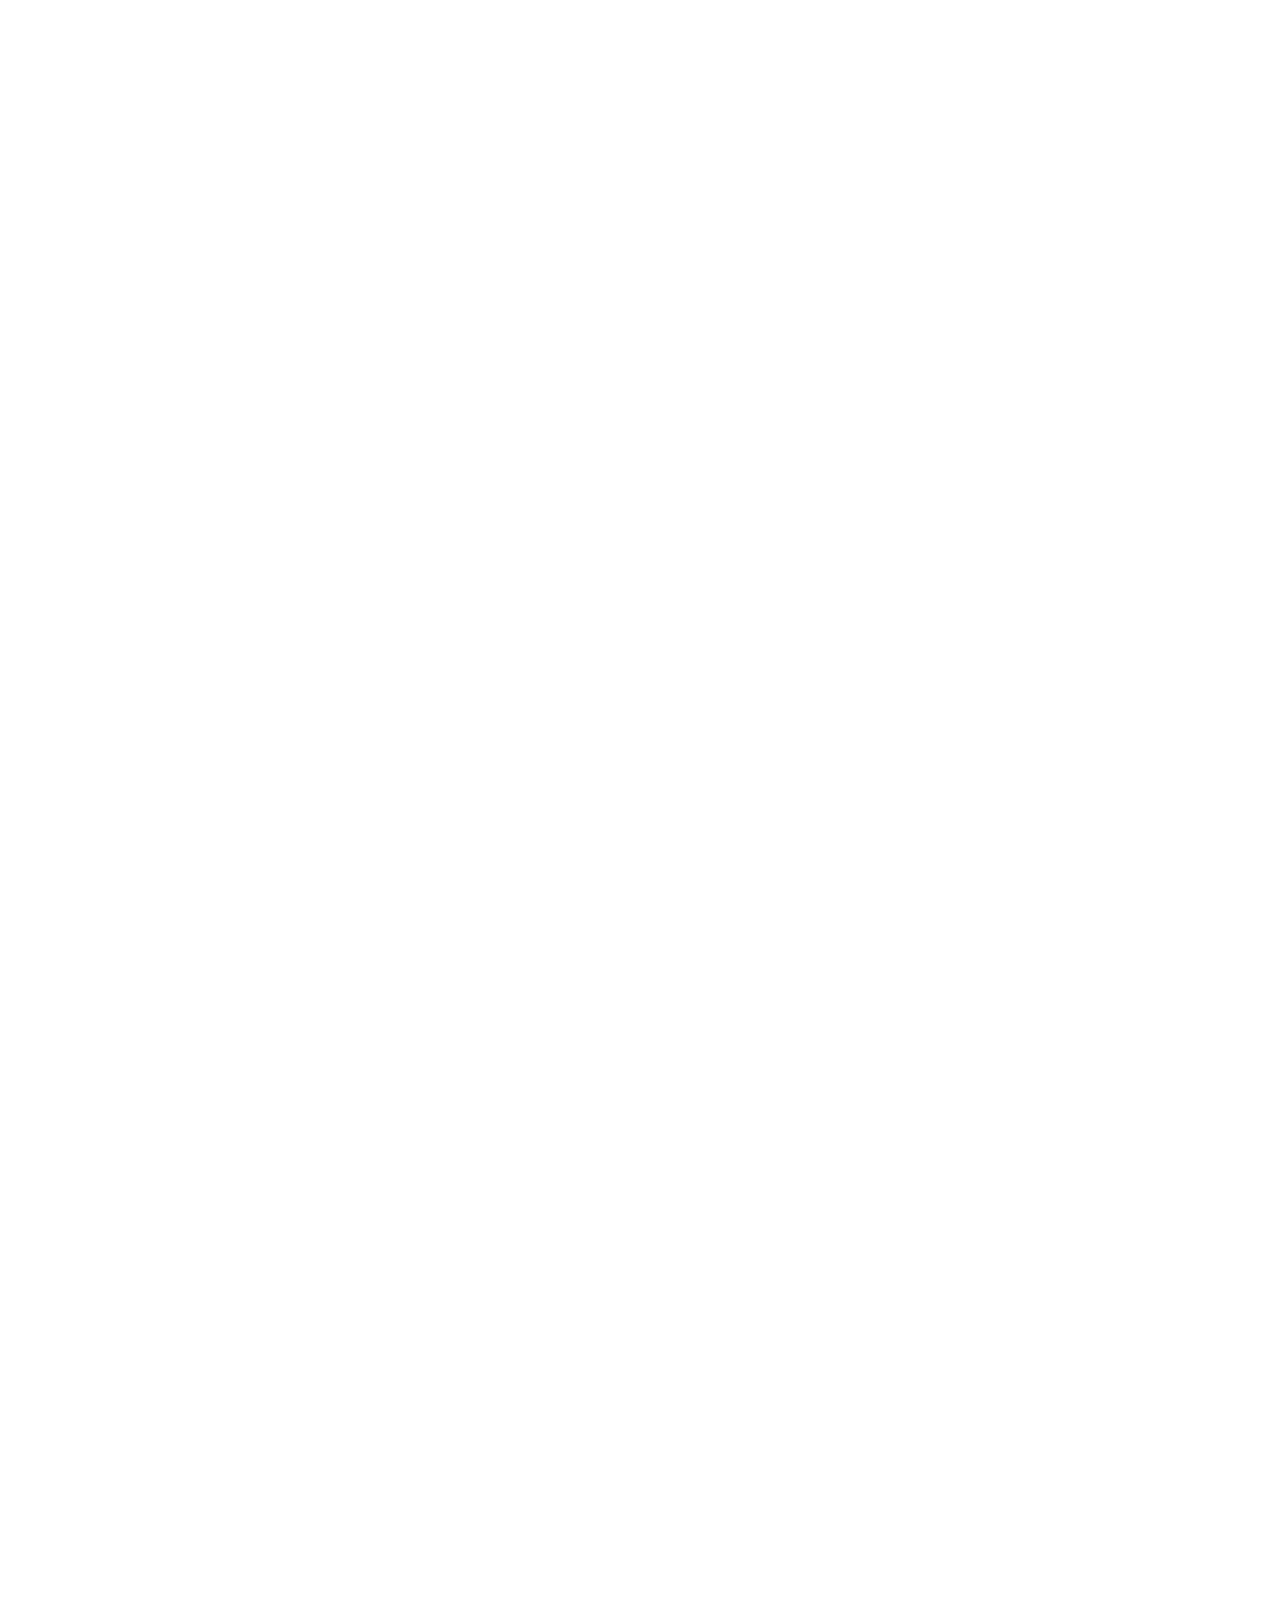
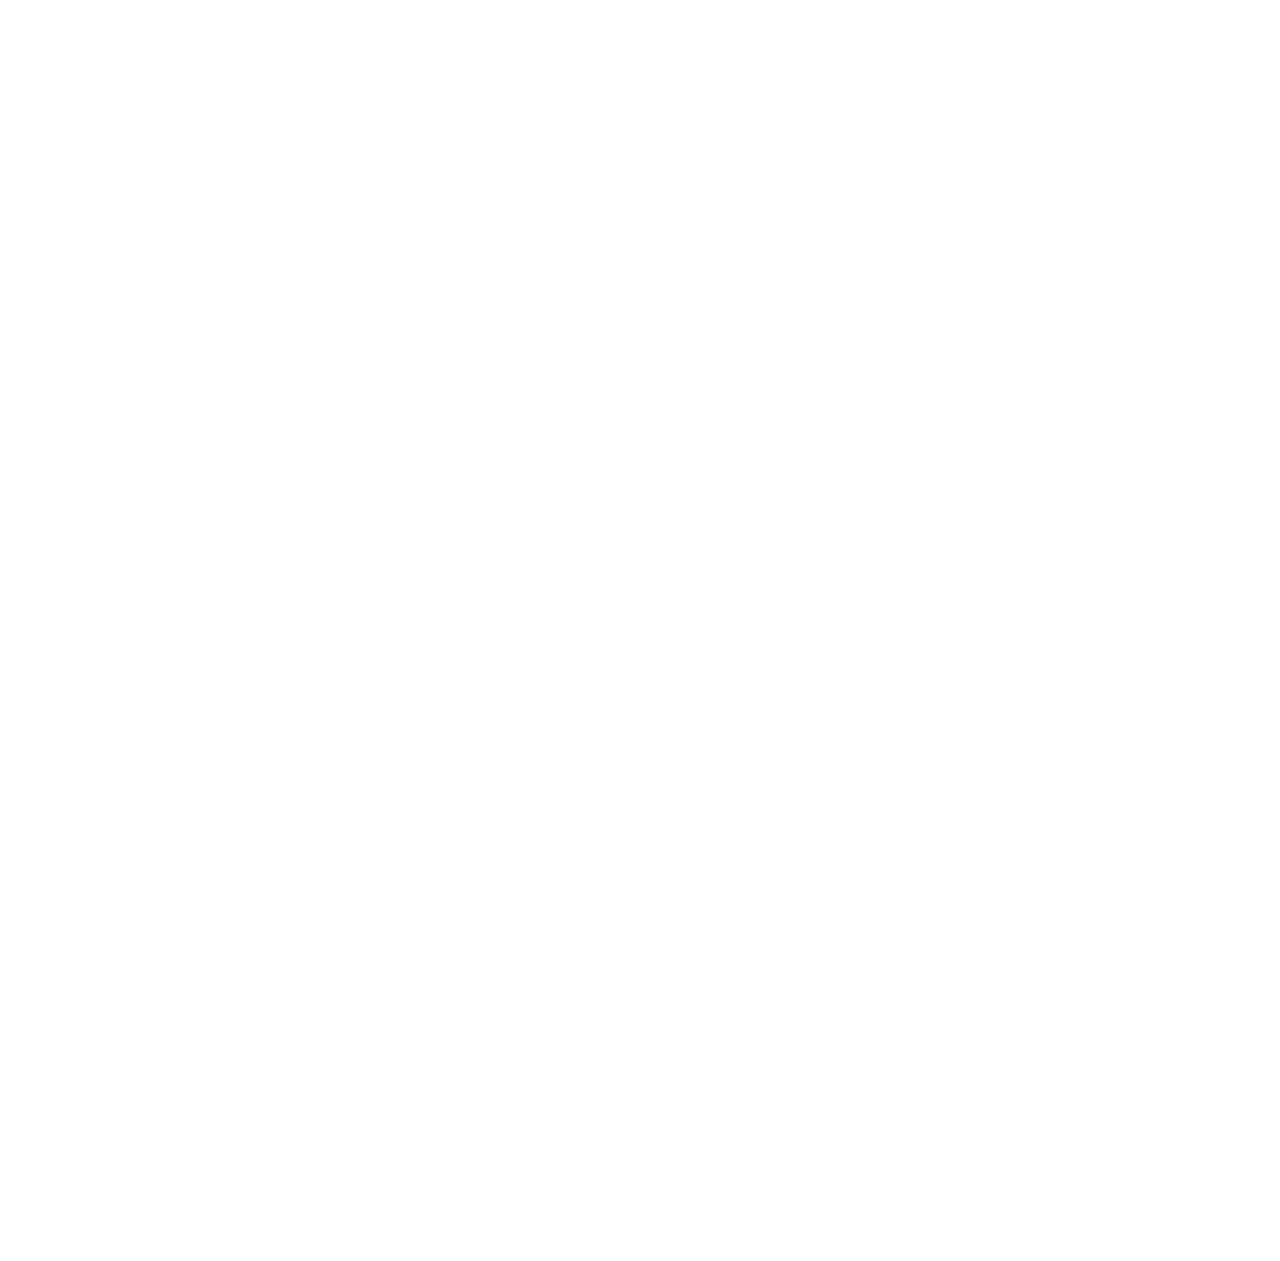
==== about.html @ 4c6583ad "about" ====
<!DOCTYPE html>
<html class="nojs html css_verticalspacer" lang="en-US">
 <head>

  <meta http-equiv="Content-type" content="text/html;charset=UTF-8"/>
  <meta name="generator" content="2018.1.0.386"/>
  <meta name="viewport" content="width=device-width, initial-scale=1.0"/>
  
  <script type="text/javascript">
   // Update the 'nojs'/'js' class on the html node
document.documentElement.className = document.documentElement.className.replace(/\bnojs\b/g, 'js');

// Check that all required assets are uploaded and up-to-date
if(typeof Muse == "undefined") window.Muse = {}; window.Muse.assets = {"required":["museutils.js", "museconfig.js", "jquery.watch.js", "webpro.js", "musewpdisclosure.js", "jquery.museresponsive.js", "require.js", "about.css"], "outOfDate":[]};
</script>
  
  <title>about</title>
  <!-- CSS -->
  <link rel="stylesheet" type="text/css" href="css/site_global.css?crc=187745292"/>
  <link rel="stylesheet" type="text/css" href="css/master_a-master.css?crc=3803832244"/>
  <link rel="stylesheet" type="text/css" href="css/about.css?crc=13570732" id="pagesheet"/>
  <!-- IE-only CSS -->
  <!--[if lt IE 9]>
  <link rel="stylesheet" type="text/css" href="css/nomq_preview_master_a-master.css?crc=3862258211"/>
  <link rel="stylesheet" type="text/css" href="css/nomq_about.css?crc=3959087605" id="nomq_pagesheet"/>
  <![endif]-->
   </head>
 <body>

  <div class="breakpoint active" id="bp_infinity" data-min-width="860"><!-- responsive breakpoint node -->
   <div class="clearfix borderbox" id="page"><!-- group -->
    <div class="clearfix grpelem shared_content" id="pu272" data-content-guid="pu272_content"><!-- group -->
     <div class="browser_width shared_content" id="u272-bw" data-content-guid="u272-bw_content">
      <div id="u272"><!-- simple frame --></div>
     </div>
     <div class="clearfix" id="u3859"><!-- group -->
      <a class="nonblock nontext clearfix" id="u287-4" href="index.html"><!-- content --><p>Home</p></a>
      <a class="nonblock nontext clearfix" id="u281-4" href="publications.html"><!-- content --><p>Publications</p></a>
      <a class="nonblock nontext MuseLinkActive clearfix" id="u278-4" href="about.html"><!-- content --><p>About</p></a>
     </div>
     <div class="pointer_cursor clearfix" id="u42086-6"><!-- content -->
      <a class="block" href="publications.html"><!-- Block link tag --></a>
      <p id="u42086-4"><span><a class="nonblock" href="members.html"><span id="u42086">Members</span></a></span></p>
     </div>
    </div>
    <div class="clearfix grpelem" id="pu2722-14"><!-- column -->
     <div class="clearfix colelem shared_content" id="u2722-14" data-content-guid="u2722-14_content"><!-- content -->
      <p id="u2722-3"><span id="u2722"><span class="actAsDiv normal_text" id="u22983"><!-- content --><span class="actAsDiv clip_frame" id="u22959" data-sizePolicy="fixed" data-pintopage="page_fixedLeft"><!-- svg --><img class="actAsDiv svg temp_no_img_src" id="u22960" data-orig-src="images/pasted-svg-15436x201.svg?crc=3804072715" width="216" height="278" alt="" data-mu-svgfallback="images/pasted%20svg%2015436x201_poster_.png?crc=3874060642" src="images/blank.gif?crc=4208392903"/></span></span></span><span id="u2722-2" class="shared_content" data-content-guid="u2722-2_content">Our research center is located in the Anlyan Center (TAC) at Yale University in New Haven, CT. Our research group comprises academics and clinicians spanning physics, psychiatry, neuroscience, and biology, but the focus of the group is on new functional magnetic resonance imaging (fMRI) methods, primarily encompassing functional connectivity, multiscale analysis, machine learning, statistical benchmarking, and software development. Active topics of investigation include: individualized parcellation, connectivity-based predictive modeling (CPM), methodology reproducibility, and web-based software development.</span></p>
      <p id="u2722-5" class="shared_content" data-content-guid="u2722-5_content"><span id="u2722-4">Here we are providing a number of selected papers from our lab and bring a brief summary on their contents:</span></p>
      <p id="u2722-6" class="shared_content" data-content-guid="u2722-6_content">&nbsp;</p>
      <p id="u2722-10" class="shared_content" data-content-guid="u2722-10_content">&nbsp;&nbsp; <span id="u2722-8">Individualized Parcellation</span> A traditional view for parcellation is based around a unified group-level network construction. There is good reasons why people use this simple approach; it is comparable among subjects for a prediction measure and also scalable with the number of nodes. But, there is no guarantee to preserve individual differences since a single functional atlas may not perfectly fit for all subjects.</p>
      <p id="u2722-12" class="shared_content" data-content-guid="u2722-12_content">&nbsp;&nbsp;&nbsp;&nbsp;&nbsp;&nbsp; Recent studies on functional neuroimaging (e.g. fMRI) attempt to model the brain as a network. A conventional functional connectivity approach for defining nodes in the network is grouping similar voxels together, a method known as functional parcellation. The majority of previous work on human brain parcellation employs a group- level analysis by collapsing data from the entire population. However, these methods ignore the large amount of inter-individual variability and uniqueness in connectivity. This is particularly relevant for patient studies or even developmental studies where a single functional atlas may not be appropriate for all individuals or conditions. To account for the individual differences, we developed an approach to individualized parcellation. The algorithm starts with an initial group-level parcellation and forms the individualized ones using a local exemplar-based submodular clustering method. The utility of individualized parcellations is further demonstrated through improvement in the accuracy of a predictive model that predicts IQ using functional connectome.</p>
     </div>
     <div class="clearfix colelem" id="u8689-16"><!-- content -->
      <p id="u8689-2" class="shared_content" data-content-guid="u8689-2_content">Functional connectivity analysis, as derived</p>
      <p id="u8689-6"><span class="shared_content" data-content-guid="u8689-6_0_content">from BOLD fMRI, has </span><span id="u8689-4"><span class="actAsDiv normal_text" id="u23033"><!-- content --><span class="actAsDiv clip_frame" id="u23009" data-sizePolicy="fixed" data-pintopage="page_fixedLeft"><!-- svg --><img class="actAsDiv svg temp_no_img_src" id="u23010" data-orig-src="images/pasted-svg-1544x200.svg?crc=3906078038" width="192" height="248" alt="" data-mu-svgfallback="images/pasted%20svg%201544x200_poster_.png?crc=4196192490" src="images/blank.gif?crc=4208392903"/></span></span></span><span class="shared_content" data-content-guid="u8689-6_2_content"> shown promising role in establishing a better understanding of the functional organization of the human brain. Recent studies have shown that functional connectivity patterns of individuals are unique with large inter-subject variability [4]. How- ever, to date, the majority of previous work has ignored this inter-subject variability and created functional parcellations that are “on average” optimal for a group of subjects, rather than for any individual subject [2,10].</span></p>
      <p id="u8689-8" class="shared_content" data-content-guid="u8689-8_content">&nbsp;&nbsp; Such approaches have three key limitations. First, they require the usage of the entire dataset to construct an atlas, resulting in significant computational needs in the case of large datasets.</p>
      <p id="u8689-10" class="shared_content" data-content-guid="u8689-10_content">&nbsp; Second, in the case when a new parcellation is created for the subjects at hand, there may not be known correspondence between the nodes in the new parcellations and previous ones, making it difficult to replicate and validate results across populations.</p>
      <p id="u8689-12" class="shared_content" data-content-guid="u8689-12_content">&nbsp;&nbsp; Finally, they do not capture individual differences in the functional organization for each subject. This is particularly relevant for interventions that are focused on improvements in single patient, rather than group-level effects. Creating functional parcellation that accounts for an individual’s functional organization while retaining explicit node correspondence to previously validated models remains a need for personalized applications.</p>
      <p id="u8689-14" class="shared_content" data-content-guid="u8689-14_content">&nbsp;&nbsp; In this work, we propose a novel method to individualize the whole-brain functional parcellations consisting of hundreds of nodes (or parcels). This approach starts with a generic group parcellation and morphs it to account for the individual’s functional organization. To individualize an existing parcellation, we use exemplar-based clustering and identify local exemplars for each node in the parcellation by optimizing a monotone submodular function using greedy algorithm. By starting with a group-level parcellation and the usage of exemplars, we retain known correspondence between nodes across individuals and across other studies. The individualization is applied to each subject independently, providing an online algorithm that uses only one individual data in a streaming fashion.</p>
     </div>
     <div class="clearfix colelem" id="u81191"><!-- column -->
      <div class="clearfix colelem shared_content" id="u75047" data-content-guid="u75047_content"><!-- column -->
       <div class="clearfix colelem" id="u69790"><!-- column -->
        <div class="clearfix colelem" id="u9866-10"><!-- content -->
         <p><span id="u9866"><span class="actAsDiv normal_text" id="u69769"><!-- content --><span class="actAsDiv clip_frame" id="u69749" data-sizePolicy="fixed" data-pintopage="page_fixedLeft"><!-- svg --><img class="actAsDiv svg temp_no_img_src" id="u69750" data-orig-src="images/pasted-svg-273007x178.svg?crc=4189304677" width="273" height="179" alt="" data-mu-svgfallback="images/pasted%20svg%20273007x178_poster_.png?crc=3979071141" src="images/blank.gif?crc=4208392903"/></span></span></span><span id="u9866-2" class="shared_content" data-content-guid="u9866-2_content">Test–Retest Reliability</span><span class="shared_content" data-content-guid="u9866-10_0_2_content"> Best practices are currently being developed for the acquisition and processing of resting-state magnetic resonance imaging data used to estimate brain functional organization—or “functional connectivity.” Standards have been proposed based on test–retest reliability, but open questions remain. These include how amount of data per subject influences whole-brain reliability, the influence of increasing runs versus sessions, the spatial distribution of reliability, the reliability of multivariate methods, and, crucially, how reliability maps onto prediction of behavior. We collected a dataset of 12 extensively sampled individuals (144 min data each across 2 identically configured scanners) to assess test–retest reliability of whole-brain connectivity within the generalizability theory framework. We used Human Connectome Project data to replicate these analyses and relate reliability to behavioral prediction. Overall, the historical 5-min scan produced poor reliability averaged across connections. Increasing the number of sessions was more beneficial than increasing runs. Reliability was lowest for subcortical connections and highest for within-network cortical connections. Multivariate reliability was greater than univariate. Finally, reliability could not be used to improve prediction; these findings are among the first to underscore this distinction for functional connectivity. A comprehensive understanding of test–retest reliability, including its limitations, supports the development of best practices in the field.</span></p>
         <p class="shared_content" data-content-guid="u9866-10_1_content">&nbsp;</p>
         <p id="u9866-8" class="shared_content" data-content-guid="u9866-8_content">Multisite Reliability <span id="u9866-7">Recent years have witnessed an increasing number of multisite MRI functional connectivity (fcMRI) studies. While multisite studies provide an efficient way to accelerate data collection and increase sample sizes, especially for rare clinical populations, any effects of site or MRI scanner could ultimately limit power and weaken results. Little data exists on the stability of functional connectivity measurements across sites and sessions. In this study, we assess the influence of site and session on resting state functional connectivity measurements in a healthy cohort of traveling subjects (8 subjects scanned twice at each of 8 sites) scanned as part of the North American Prodrome Longitudinal Study (NAPLS). Reliability was investigated in three types of connectivity analyses: (1) seed-based connectivity with posterior cingulate cortex (PCC), right motor cortex (RMC), and left thalamus (LT) as seeds; (2) the intrinsic connectivity distribution (ICD), a voxel-wise connectivity measure; and (3) matrix connectivity, a whole-brain, atlas-based approach to assessing connectivity between nodes. Contributions to variability in connectivity due to subject, site, and day-of-scan were quantified and used to assess between-session (test-retest) reliability in accordance with Generalizability Theory. Overall, no major site, scanner manufacturer, or day-of-scan effects were found for the univariate connectivity analyses; instead, subject effects dominated relative to the other measured factors. However, summaries of voxel-wise connectivity were found to be sensitive to site and scanner manufacturer effects. For all connectivity measures, although subject variance was three times the site variance, the residual represented 60–80% of the variance, indicating that connectivity differed greatly from scan to scan independent of any of the measured factors (i.e., subject, site, and day-of-scan). Thus, for a single 5 min scan, reliability across connectivity measures was poor (ICC=0.07–0.17), but increased with increasing scan duration (ICC=0.21–0.36 at 25 min). The limited effects of site and scanner manufacturer support the use of multisite studies, such as NAPLS, as a viable means of collecting data on rare populations and increasing power in univariate functional connectivity studies. However, the results indicate that aggregation of fcMRI data across longer scan durations is necessary to increase the reliability of connectivity estimates at the single-subject level.</span></p>
        </div>
        <div class="clearfix colelem shared_content" id="u54146-22" data-content-guid="u54146-22_content"><!-- content -->
         <p><span id="u54146">Functional connectome fingerprinting</span>: Functional magnetic resonance imaging (fMRI) studies typically collapse data from many subjects,<span class="actAsDiv normal_text" id="u69674"><!-- content --><span class="actAsDiv clip_frame" id="u69654" data-sizePolicy="fixed" data-pintopage="page_fixedLeft"><!-- svg --><img class="actAsDiv svg temp_no_img_src" id="u69655" data-orig-src="images/pasted-svg-131204x196.svg?crc=532240904" width="171" height="254" alt="" data-mu-svgfallback="images/pasted%20svg%20131204x196_poster_.png?crc=296331823" src="images/blank.gif?crc=4208392903"/></span></span> but brain functional organization varies between individuals. Here we establish that this individual variability is both robust and reliable, using data from the Human Connectome Project to demonstrate that functional connectivity profiles act as a 'fingerprint' that can accurately identify subjects from a large group. Identification was successful across scan sessions and even between task and rest conditions, indicating that an individual's connectivity profile is intrinsic, and can be used to distinguish that individual regardless of how the brain is engaged during imaging. Characteristic connectivity patterns were distributed throughout the brain, but the frontoparietal network emerged as most distinctive. Furthermore, we show that connectivity profiles predict levels of fluid intelligence: the same networks that were most discriminating of individuals were also most predictive of cognitive behavior. Results indicate the potential to draw inferences about single subjects on the basis of functional connectivity fMRI.</p>
         <p>&nbsp;</p>
         <p><span id="u54146-6">Neuromarker of sustained attention </span> Although attention plays a ubiquitous role in perception and cognition, researchers lack a simple way to measure a person's overall attentional abilities. Because behavioral measures are diverse and difficult to standardize, we pursued a neuromarker of an important aspect of attention, sustained attention, using functional magnetic resonance imaging. To this end, we identified functional brain networks whose strength during a sustained attention task predicted individual differences in performance. Models based on these networks generalized to previously unseen individuals, even predicting performance from resting-state connectivity alone. Furthermore, these same models predicted a clinical measure of attention—symptoms of attention deficit hyperactivity disorder—from resting-state connectivity in an independent sample of children and adolescents. These results demonstrate that whole-brain functional network strength provides a broadly applicable neuromarker of sustained attention.</p>
         <p id="u54146-9">&nbsp;</p>
         <p id="u54146-12"><span class="actAsDiv normal_text" id="u61898"><!-- content --><span class="actAsDiv clip_frame" id="u61878" data-sizePolicy="fixed" data-pintopage="page_fixedLeft"><!-- svg --><img class="actAsDiv svg temp_no_img_src" id="u61879" data-orig-src="images/pasted-svg-223681x336.svg?crc=3943201034" width="176" height="264" alt="" data-mu-svgfallback="images/pasted%20svg%20223681x336_poster_.png?crc=4221533845" src="images/blank.gif?crc=4208392903"/></span></span><span id="u54146-10">Task-induced brain state manipulation</span><span>&nbsp; Recent work has begun to relate individual differences in brain functional organization to human behaviors and cognition, but the best brain state to reveal such relationships remains an open question. In two large, independent data sets, we here show that cognitive tasks amplify trait-relevant individual differences in patterns of functional connectivity, such that predictive models built from task fMRI data outperform models built from resting-state fMRI data. Further, certain tasks consistently yield better predictions of fluid intelligence than others, and the task that generates the best-performing models varies by sex. By considering task-induced brain state and sex, the best-performing model explains over 20% of the variance in fluid intelligence scores, as compared to &lt;6% of variance explained by rest-based models. This suggests that identifying and inducing the right brain state in a given group can better reveal brain-behavior relationships, motivating a paradigm shift from rest- to task-based functional connectivity analyses.</span></p>
         <p id="u54146-14">&nbsp;The potential to “decode” brain activity has generated much excitement in recent years, both because such analyses offer a window into neural representation, and because, by exploring individual differences in these representations, we can characterize, predict, and ultimately alter brain–behavior relationships in health and disease. Functional magnetic resonance imaging (fMRI) provides a means to pursue these goals, particularly given the shift from studying circumscribed brain regions to leveraging whole-brain, data-driven techniques to explore distributed patterns of activation and connectivity. This transition reflects a growing consensus that important insights into neural function may be found in the organization and coordination of distributed circuitry, making connectome-based approaches well suited for advancing predictive modeling efforts.&nbsp; Connectome-based analyses usually focus on resting-state fMRI (hereafter, “rest data” and “rest-based” analyses), but rest is an unconstrained state that may fail to capture the full range of individual differences in functional connectivity. Acquiring fMRI data while subjects perform a task (hereafter, “task data” and “task-based” analyses) provides a means to practically and objectively manipulate brain state, and thus to explore its effects on patterns of functional connectivity, individual differences in these patterns, and the relationship of these individual differences to cognition and behavior. Previous applications of connectome-based analyses to task data have focused on characterizing similarities, differences, and transitions among intrinsic and task-induced brain states, or on predicting state variables directly related to the task (e.g., attention), but the utility of task-based functional connectivity for prediction of stable, individual traits has been relatively unexplored.</p>
         <p id="u54146-16">In this work, we test the hypothesis that, much like a cardiac stress test identifies symptoms not observable at rest, tasks may tax individuals along a particular cognitive dimension, thereby amplifying individual differences in underlying neural circuitry and improving predictive models of related cognitive traits. To do so, we apply connectome-based predictive modeling (CPM) to two, independent data sets (Human Connectome Project (HCP) and Philadelphia Neurodevelopmental Cohort (PNC)), and show that models built from task data better predict fluid intelligence (gF) than do those built from rest data, thus extending previous work on task-induced changes in functional connectivity by demonstrating the utility of these changes for prediction of stable traits. Not only do task-based models outperform rest-based models, but certain tasks consistently yield better gF predictions than others, suggesting that some states may be better suited to reveal trait-relevant individual differences in functional organization. Moreover, we demonstrate that states that most improve trait prediction show a sex dependence. Optimizing models for prediction may thus require consideration of factors such as sex in addition to brain state. These findings replicate, and predictive models generalize, across data sets, suggesting the broad relevance of these findings.</p>
         <p id="u54146-18">Altogether, the results suggest an opportunity to use tasks to perturb the brain during fMRI acquisitions in order to more comprehensively characterize individual differences in the neural circuitry underlying complex traits, and to generate useful behavioral and clinical predictions about individuals on the basis of these differences.</p>
         <p>&nbsp;</p>
         <p>&nbsp;</p>
        </div>
       </div>
       <div class="clearfix colelem shared_content" id="u75041" data-content-guid="u75041_content"><!-- group -->
        <div class="clearfix grpelem" id="u75029-5"><!-- content -->
         <p><span id="u75029">Group Tree</span>: Here we provide a tree of our group members. Todd Constable is the most senior member, the most knowledgeable, the most energetic, the funniest, and the main person in fmri group! His student Dustin Scheinost became assistant professor at Yale in 2013 and his branch in the tree includes Stephanie Noble as a post-doc and Siyuan Gao and Javid Dadashkarimi as PhD students. Todd's former student Emily Fin found a job in NIH as a post doc. Daniel Barron, Kangjoo Lee, and Evelyn Lake currently working with Todd as post doc. Monica Rosenberg starts a new position in University of Chicago as Assistant Professor in 2019 and hopefully we can assign the blossoms to some talented students as well. David O'Connor, Corey Horien, Abigail Greene, and Mehraveh Salehi are currently graduate students for Todd and have strong collaborations with Dustin.</p>
        </div>
       </div>
      </div>
      <div class="clip_frame colelem" id="u81174"><!-- svg -->
       <img class="svg temp_no_img_src" id="u81172" data-orig-src="images/pasted-svg-125291x480.svg?crc=4151522655" alt="" data-mu-svgfallback="images/pasted%20svg%20125291x480_poster_.png?crc=3855647719" data-heightwidthratio="0.3834254143646409" data-image-width="905" data-image-height="347" src="images/blank.gif?crc=4208392903"/>
      </div>
     </div>
    </div>
    <div class="verticalspacer" data-offset-top="3098" data-content-above-spacer="3098" data-content-below-spacer="95" data-sizePolicy="fixed" data-pintopage="page_fixedLeft"></div>
    <div class="clearfix grpelem" id="pu46167-3"><!-- group -->
     <div class="browser_width grpelem shared_content" id="u46167-3-bw" data-content-guid="u46167-3-bw_content">
      <div class="clearfix" id="u46167-3"><!-- content -->
       <p>&nbsp;</p>
      </div>
     </div>
     <div class="clearfix grpelem" id="u37043"><!-- group -->
      <div class="clearfix grpelem" id="u36722"><!-- group -->
       <a class="nonblock nontext clip_frame grpelem" id="u36666" href="https://goo.gl/maps/zbQodbiMCjt"><!-- image --><img class="block temp_no_img_src" id="u36666_img" data-orig-src="images/tablet-map-svgrepo-com_poster_.png?crc=3954217699" alt="" data-heightwidthratio="1" data-image-width="39" data-image-height="39" src="images/blank.gif?crc=4208392903"/></a>
       <div class="clearfix grpelem" id="u35309"><!-- group -->
        <a class="nonblock nontext clip_frame grpelem" id="u33361" href="https://github.com/YaleMRRC"><!-- svg --><img class="svg temp_no_img_src" id="u33359" data-orig-src="images/pasted-svg-32579x31.svg?crc=3967028760" alt="" data-mu-svgfallback="images/pasted%20svg%2032579x31_poster_.png?crc=339329920" data-heightwidthratio="0.9736842105263158" data-image-width="38" data-image-height="37" src="images/blank.gif?crc=4208392903"/></a>
       </div>
       <a class="nonblock nontext clip_frame grpelem" id="u36706" href="mailto:dustin.scheinost@yale.edu"><!-- image --><img class="block temp_no_img_src" id="u36706_img" data-orig-src="images/mail-svgrepo-com_poster_.png?crc=246796416" alt="" data-heightwidthratio="1" data-image-width="36" data-image-height="36" src="images/blank.gif?crc=4208392903"/></a>
      </div>
     </div>
    </div>
   </div>
  </div>
  <div class="breakpoint" id="bp_859" data-min-width="795" data-max-width="859"><!-- responsive breakpoint node -->
   <div class="clearfix borderbox temp_no_id" data-orig-id="page"><!-- group -->
    <span class="clearfix grpelem placeholder" data-placeholder-for="pu272_content"><!-- placeholder node --></span>
    <div class="clearfix grpelem temp_no_id" data-orig-id="pu2722-14"><!-- column -->
     <span class="clearfix colelem placeholder" data-placeholder-for="u2722-14_content"><!-- placeholder node --></span>
     <div class="clearfix colelem temp_no_id shared_content" data-orig-id="u8689-16" data-content-guid="u8689-16_content"><!-- content -->
      <span class="placeholder" data-placeholder-for="u8689-2_content"><!-- placeholder node --></span>
      <p class="temp_no_id" data-orig-id="u8689-6">from BOLD fMRI, has <span class="temp_no_id" data-orig-id="u8689-4"><span class="actAsDiv normal_text temp_no_id" data-orig-id="u23033"><!-- content --><span class="actAsDiv clip_frame temp_no_id" data-sizePolicy="fixed" data-pintopage="page_fixedLeft" data-orig-id="u23009"><!-- svg --><img class="actAsDiv svg temp_no_id temp_no_img_src" data-orig-src="images/pasted-svg-1544x200.svg?crc=3906078038" width="192" height="248" alt="" data-mu-svgfallback="images/pasted%20svg%201544x200_poster_.png?crc=4196192490" data-orig-id="u23010" src="images/blank.gif?crc=4208392903"/></span></span></span> shown promising role in establishing a better understanding of the functional organization of the human brain. Recent studies have shown that functional connectivity patterns of individuals are unique with large inter-subject variability [4]. How- ever, to date, the majority of previous work has ignored this inter-subject variability and created functional parcellations that are “on average” optimal for a group of subjects, rather than for any individual subject [2,10].</p>
      <span class="placeholder" data-placeholder-for="u8689-8_content"><!-- placeholder node --></span>
      <span class="placeholder" data-placeholder-for="u8689-10_content"><!-- placeholder node --></span>
      <span class="placeholder" data-placeholder-for="u8689-12_content"><!-- placeholder node --></span>
      <span class="placeholder" data-placeholder-for="u8689-14_content"><!-- placeholder node --></span>
     </div>
     <div class="clearfix colelem temp_no_id" data-orig-id="u81191"><!-- column -->
      <span class="clearfix colelem placeholder" data-placeholder-for="u75047_content"><!-- placeholder node --></span>
      <div class="clip_frame colelem temp_no_id" data-orig-id="u81174"><!-- svg -->
       <img class="svg temp_no_id temp_no_img_src" data-orig-src="images/pasted-svg-125291x480.svg?crc=4151522655" alt="" data-mu-svgfallback="images/pasted%20svg%20125291x480_poster_.png?crc=3855647719" data-heightwidthratio="0.3840104849279161" data-image-width="763" data-image-height="293" data-orig-id="u81172" src="images/blank.gif?crc=4208392903"/>
      </div>
     </div>
    </div>
    <div class="verticalspacer" data-offset-top="3458" data-content-above-spacer="3457" data-content-below-spacer="91" data-sizePolicy="fixed" data-pintopage="page_fixedLeft"></div>
    <div class="clearfix grpelem temp_no_id shared_content" data-orig-id="pu46167-3" data-content-guid="pu46167-3_content"><!-- group -->
     <span class="browser_width grpelem placeholder" data-placeholder-for="u46167-3-bw_content"><!-- placeholder node --></span>
     <div class="clearfix grpelem temp_no_id" data-orig-id="u37043"><!-- group -->
      <div class="clearfix grpelem temp_no_id" data-orig-id="u36722"><!-- group -->
       <a class="nonblock nontext clip_frame grpelem temp_no_id" href="https://goo.gl/maps/zbQodbiMCjt" data-orig-id="u36666"><!-- image --><img class="block temp_no_id temp_no_img_src" data-orig-src="images/tablet-map-svgrepo-com_poster_.png?crc=3954217699" alt="" data-heightwidthratio="1" data-image-width="28" data-image-height="28" data-orig-id="u36666_img" src="images/blank.gif?crc=4208392903"/></a>
       <div class="clearfix grpelem temp_no_id" data-orig-id="u35309"><!-- group -->
        <a class="nonblock nontext clip_frame grpelem temp_no_id" href="https://github.com/YaleMRRC" data-orig-id="u33361"><!-- svg --><img class="svg temp_no_id temp_no_img_src" data-orig-src="images/pasted-svg-32579x31.svg?crc=3967028760" alt="" data-mu-svgfallback="images/pasted%20svg%2032579x31_poster_.png?crc=339329920" data-heightwidthratio="0.967741935483871" data-image-width="31" data-image-height="30" data-orig-id="u33359" src="images/blank.gif?crc=4208392903"/></a>
       </div>
       <a class="nonblock nontext clip_frame grpelem temp_no_id shared_content" href="mailto:dustin.scheinost@yale.edu" data-orig-id="u36706" data-content-guid="u36706_content"><!-- image --><img class="block temp_no_id temp_no_img_src" data-orig-src="images/mail-svgrepo-com_poster_.png?crc=246796416" alt="" data-heightwidthratio="1" data-image-width="28" data-image-height="28" data-orig-id="u36706_img" src="images/blank.gif?crc=4208392903"/></a>
      </div>
     </div>
    </div>
   </div>
  </div>
  <div class="breakpoint" id="bp_794" data-min-width="764" data-max-width="794"><!-- responsive breakpoint node -->
   <div class="clearfix borderbox temp_no_id" data-orig-id="page"><!-- group -->
    <span class="clearfix grpelem placeholder" data-placeholder-for="pu272_content"><!-- placeholder node --></span>
    <div class="clearfix grpelem temp_no_id" data-orig-id="pu2722-14"><!-- column -->
     <span class="clearfix colelem placeholder" data-placeholder-for="u2722-14_content"><!-- placeholder node --></span>
     <span class="clearfix colelem placeholder" data-placeholder-for="u8689-16_content"><!-- placeholder node --></span>
     <div class="clearfix colelem temp_no_id" data-orig-id="u81191"><!-- column -->
      <span class="clearfix colelem placeholder" data-placeholder-for="u75047_content"><!-- placeholder node --></span>
      <div class="clip_frame colelem temp_no_id" data-orig-id="u81174"><!-- svg -->
       <img class="svg temp_no_id temp_no_img_src" data-orig-src="images/pasted-svg-125291x480.svg?crc=4151522655" alt="" data-mu-svgfallback="images/pasted%20svg%20125291x480_poster_.png?crc=3855647719" data-heightwidthratio="0.3843971631205674" data-image-width="705" data-image-height="271" data-orig-id="u81172" src="images/blank.gif?crc=4208392903"/>
      </div>
     </div>
    </div>
    <div class="verticalspacer" data-offset-top="3673" data-content-above-spacer="3673" data-content-below-spacer="62" data-sizePolicy="fixed" data-pintopage="page_fixedLeft"></div>
    <div class="clearfix grpelem temp_no_id" data-orig-id="pu46167-3"><!-- group -->
     <span class="browser_width grpelem placeholder" data-placeholder-for="u46167-3-bw_content"><!-- placeholder node --></span>
     <div class="clearfix grpelem temp_no_id" data-orig-id="u37043"><!-- group -->
      <div class="clearfix grpelem temp_no_id" data-orig-id="u36722"><!-- group -->
       <a class="nonblock nontext clip_frame grpelem temp_no_id" href="https://goo.gl/maps/zbQodbiMCjt" data-orig-id="u36666"><!-- image --><img class="block temp_no_id temp_no_img_src" data-orig-src="images/tablet-map-svgrepo-com_poster_-crop-u36666.png?crc=114197732" alt="" data-heightwidthratio="1" data-image-width="26" data-image-height="26" data-orig-id="u36666_img" src="images/blank.gif?crc=4208392903"/></a>
       <div class="clearfix grpelem temp_no_id" data-orig-id="u35309"><!-- group -->
        <a class="nonblock nontext clip_frame grpelem temp_no_id" href="https://github.com/YaleMRRC" data-orig-id="u33361"><!-- svg --><img class="svg temp_no_id temp_no_img_src" data-orig-src="images/pasted-svg-32579x31.svg?crc=3967028760" alt="" data-mu-svgfallback="images/pasted%20svg%2032579x31_poster_.png?crc=339329920" data-heightwidthratio="0.9666666666666667" data-image-width="30" data-image-height="29" data-orig-id="u33359" src="images/blank.gif?crc=4208392903"/></a>
       </div>
       <span class="nonblock nontext clip_frame grpelem placeholder" data-placeholder-for="u36706_content"><!-- placeholder node --></span>
      </div>
     </div>
    </div>
   </div>
  </div>
  <div class="breakpoint" id="bp_763" data-min-width="648" data-max-width="763"><!-- responsive breakpoint node -->
   <div class="clearfix borderbox temp_no_id" data-orig-id="page"><!-- group -->
    <span class="clearfix grpelem placeholder" data-placeholder-for="pu272_content"><!-- placeholder node --></span>
    <div class="clearfix grpelem temp_no_id" data-orig-id="pu2722-14"><!-- column -->
     <div class="clearfix colelem temp_no_id shared_content" data-orig-id="u2722-14" data-content-guid="u2722-14_content1"><!-- content -->
      <p class="temp_no_id" data-orig-id="u2722-3"><span class="temp_no_id" data-orig-id="u2722"><span class="actAsDiv normal_text temp_no_id" data-orig-id="u22983"><!-- content --><span class="actAsDiv clip_frame temp_no_id" data-sizePolicy="fixed" data-pintopage="page_fixedLeft" data-orig-id="u22959"><!-- svg --><img class="actAsDiv svg temp_no_id temp_no_img_src" data-orig-src="images/pasted-svg-15436x201.svg?crc=3804072715" width="243" height="313" alt="" data-mu-svgfallback="images/pasted%20svg%2015436x201_poster_.png?crc=3874060642" data-orig-id="u22960" src="images/blank.gif?crc=4208392903"/></span></span></span><span class="placeholder" data-placeholder-for="u2722-2_content"><!-- placeholder node --></span></p>
      <span class="placeholder" data-placeholder-for="u2722-5_content"><!-- placeholder node --></span>
      <span class="placeholder" data-placeholder-for="u2722-6_content"><!-- placeholder node --></span>
      <span class="placeholder" data-placeholder-for="u2722-10_content"><!-- placeholder node --></span>
      <span class="placeholder" data-placeholder-for="u2722-12_content"><!-- placeholder node --></span>
     </div>
     <div class="clearfix colelem temp_no_id" data-orig-id="u8689-16"><!-- content -->
      <span class="placeholder" data-placeholder-for="u8689-2_content"><!-- placeholder node --></span>
      <p class="temp_no_id" data-orig-id="u8689-6"><span class="placeholder" data-placeholder-for="u8689-6_0_content"><!-- placeholder node --></span><span class="temp_no_id" data-orig-id="u8689-4"><span class="actAsDiv normal_text temp_no_id" data-orig-id="u23033"><!-- content --><span class="actAsDiv clip_frame temp_no_id" data-sizePolicy="fixed" data-pintopage="page_fixedLeft" data-orig-id="u23009"><!-- svg --><img class="actAsDiv svg temp_no_id temp_no_img_src" data-orig-src="images/pasted-svg-1544x200.svg?crc=3906078038" width="241" height="311" alt="" data-mu-svgfallback="images/pasted%20svg%201544x200_poster_.png?crc=4196192490" data-orig-id="u23010" src="images/blank.gif?crc=4208392903"/></span></span></span><span class="placeholder" data-placeholder-for="u8689-6_2_content"><!-- placeholder node --></span></p>
      <span class="placeholder" data-placeholder-for="u8689-8_content"><!-- placeholder node --></span>
      <span class="placeholder" data-placeholder-for="u8689-10_content"><!-- placeholder node --></span>
      <span class="placeholder" data-placeholder-for="u8689-12_content"><!-- placeholder node --></span>
      <span class="placeholder" data-placeholder-for="u8689-14_content"><!-- placeholder node --></span>
     </div>
     <div class="clearfix colelem temp_no_id" data-orig-id="u81191"><!-- column -->
      <span class="clearfix colelem placeholder" data-placeholder-for="u75047_content"><!-- placeholder node --></span>
      <div class="clip_frame colelem temp_no_id" data-orig-id="u81174"><!-- svg -->
       <img class="svg temp_no_id temp_no_img_src" data-orig-src="images/pasted-svg-125291x480.svg?crc=4151522655" alt="" data-mu-svgfallback="images/pasted%20svg%20125291x480_poster_.png?crc=3855647719" data-heightwidthratio="0.3834808259587021" data-image-width="678" data-image-height="260" data-orig-id="u81172" src="images/blank.gif?crc=4208392903"/>
      </div>
     </div>
    </div>
    <div class="verticalspacer" data-offset-top="3743" data-content-above-spacer="3742" data-content-below-spacer="62" data-sizePolicy="fixed" data-pintopage="page_fixedLeft"></div>
    <div class="clearfix grpelem temp_no_id" data-orig-id="pu46167-3"><!-- group -->
     <span class="browser_width grpelem placeholder" data-placeholder-for="u46167-3-bw_content"><!-- placeholder node --></span>
     <div class="clearfix grpelem temp_no_id" data-orig-id="u37043"><!-- group -->
      <div class="clearfix grpelem temp_no_id" data-orig-id="u36722"><!-- group -->
       <a class="nonblock nontext clip_frame grpelem temp_no_id" href="https://goo.gl/maps/zbQodbiMCjt" data-orig-id="u36666"><!-- image --><img class="block temp_no_id temp_no_img_src" data-orig-src="images/tablet-map-svgrepo-com_poster_-crop-u36666.png?crc=114197732" alt="" data-heightwidthratio="1" data-image-width="25" data-image-height="25" data-orig-id="u36666_img" src="images/blank.gif?crc=4208392903"/></a>
       <div class="clearfix grpelem temp_no_id" data-orig-id="u35309"><!-- group -->
        <a class="nonblock nontext clip_frame grpelem temp_no_id" href="https://github.com/YaleMRRC" data-orig-id="u33361"><!-- svg --><img class="svg temp_no_id temp_no_img_src" data-orig-src="images/pasted-svg-32579x31.svg?crc=3967028760" alt="" data-mu-svgfallback="images/pasted%20svg%2032579x31_poster_.png?crc=339329920" data-heightwidthratio="0.9655172413793104" data-image-width="29" data-image-height="28" data-orig-id="u33359" src="images/blank.gif?crc=4208392903"/></a>
       </div>
       <a class="nonblock nontext clip_frame grpelem temp_no_id" href="mailto:dustin.scheinost@yale.edu" data-orig-id="u36706"><!-- image --><img class="block temp_no_id temp_no_img_src" data-orig-src="images/mail-svgrepo-com_poster_.png?crc=246796416" alt="" data-heightwidthratio="1" data-image-width="27" data-image-height="27" data-orig-id="u36706_img" src="images/blank.gif?crc=4208392903"/></a>
      </div>
     </div>
    </div>
   </div>
  </div>
  <div class="breakpoint" id="bp_647" data-min-width="565" data-max-width="647"><!-- responsive breakpoint node -->
   <div class="clearfix borderbox temp_no_id" data-orig-id="page"><!-- group -->
    <span class="clearfix grpelem placeholder" data-placeholder-for="pu272_content"><!-- placeholder node --></span>
    <div class="clearfix grpelem temp_no_id" data-orig-id="pu2722-14"><!-- column -->
     <span class="clearfix colelem placeholder" data-placeholder-for="u2722-14_content1"><!-- placeholder node --></span>
     <div class="clearfix colelem temp_no_id shared_content" data-orig-id="u8689-16" data-content-guid="u8689-16_content1"><!-- content -->
      <span class="placeholder" data-placeholder-for="u8689-2_content"><!-- placeholder node --></span>
      <p class="temp_no_id" data-orig-id="u8689-6"><span class="placeholder" data-placeholder-for="u8689-6_0_content"><!-- placeholder node --></span><span class="temp_no_id" data-orig-id="u8689-4"><span class="actAsDiv normal_text temp_no_id" data-orig-id="u23033"><!-- content --><span class="actAsDiv clip_frame temp_no_id" data-sizePolicy="fixed" data-pintopage="page_fixedLeft" data-orig-id="u23009"><!-- svg --><img class="actAsDiv svg temp_no_id temp_no_img_src" data-orig-src="images/pasted-svg-1544x200.svg?crc=3906078038" width="239" height="309" alt="" data-mu-svgfallback="images/pasted%20svg%201544x200_poster_.png?crc=4196192490" data-orig-id="u23010" src="images/blank.gif?crc=4208392903"/></span></span></span><span class="placeholder" data-placeholder-for="u8689-6_2_content"><!-- placeholder node --></span></p>
      <span class="placeholder" data-placeholder-for="u8689-8_content"><!-- placeholder node --></span>
      <span class="placeholder" data-placeholder-for="u8689-10_content"><!-- placeholder node --></span>
      <span class="placeholder" data-placeholder-for="u8689-12_content"><!-- placeholder node --></span>
      <span class="placeholder" data-placeholder-for="u8689-14_content"><!-- placeholder node --></span>
     </div>
     <div class="clearfix colelem temp_no_id" data-orig-id="u81191"><!-- column -->
      <span class="clearfix colelem placeholder" data-placeholder-for="u75047_content"><!-- placeholder node --></span>
      <div class="clip_frame colelem temp_no_id" data-orig-id="u81174"><!-- svg -->
       <img class="svg temp_no_id temp_no_img_src" data-orig-src="images/pasted-svg-125291x480.svg?crc=4151522655" alt="" data-mu-svgfallback="images/pasted%20svg%20125291x480_poster_.png?crc=3855647719" data-heightwidthratio="0.3843478260869565" data-image-width="575" data-image-height="221" data-orig-id="u81172" src="images/blank.gif?crc=4208392903"/>
      </div>
     </div>
    </div>
    <div class="verticalspacer" data-offset-top="4105" data-content-above-spacer="4105" data-content-below-spacer="62" data-sizePolicy="fixed" data-pintopage="page_fixedLeft"></div>
    <div class="clearfix grpelem temp_no_id" data-orig-id="pu46167-3"><!-- group -->
     <span class="browser_width grpelem placeholder" data-placeholder-for="u46167-3-bw_content"><!-- placeholder node --></span>
     <div class="clearfix grpelem temp_no_id" data-orig-id="u37043"><!-- group -->
      <div class="clearfix grpelem temp_no_id" data-orig-id="u36722"><!-- group -->
       <a class="nonblock nontext clip_frame grpelem temp_no_id" href="https://goo.gl/maps/zbQodbiMCjt" data-orig-id="u36666"><!-- image --><img class="block temp_no_id temp_no_img_src" data-orig-src="images/tablet-map-svgrepo-com_poster_-crop-u36666.png?crc=114197732" alt="" data-heightwidthratio="1" data-image-width="22" data-image-height="22" data-orig-id="u36666_img" src="images/blank.gif?crc=4208392903"/></a>
       <div class="clearfix grpelem temp_no_id" data-orig-id="u35309"><!-- group -->
        <a class="nonblock nontext clip_frame grpelem temp_no_id" href="https://github.com/YaleMRRC" data-orig-id="u33361"><!-- svg --><img class="svg temp_no_id temp_no_img_src" data-orig-src="images/pasted-svg-32579x31.svg?crc=3967028760" alt="" data-mu-svgfallback="images/pasted%20svg%2032579x31_poster_.png?crc=339329920" data-heightwidthratio="0.92" data-image-width="25" data-image-height="23" data-orig-id="u33359" src="images/blank.gif?crc=4208392903"/></a>
       </div>
       <a class="nonblock nontext clip_frame grpelem temp_no_id" href="mailto:dustin.scheinost@yale.edu" data-orig-id="u36706"><!-- image --><img class="block temp_no_id temp_no_img_src" data-orig-src="images/mail-svgrepo-com_poster_.png?crc=246796416" alt="" data-heightwidthratio="1" data-image-width="23" data-image-height="23" data-orig-id="u36706_img" src="images/blank.gif?crc=4208392903"/></a>
      </div>
     </div>
    </div>
   </div>
  </div>
  <div class="breakpoint" id="bp_564" data-min-width="501" data-max-width="564"><!-- responsive breakpoint node -->
   <div class="clearfix borderbox temp_no_id" data-orig-id="page"><!-- group -->
    <div class="clearfix grpelem temp_no_id" data-orig-id="pu272"><!-- group -->
     <span class="browser_width placeholder" data-placeholder-for="u272-bw_content"><!-- placeholder node --></span>
     <div class="browser_width" id="accordionu17886-bw">
      <ul class="AccordionWidget clearfix" id="accordionu17886"><!-- vertical box -->
       <li class="AccordionPanel clearfix colelem100" id="u17887"><!-- vertical box --><div class="AccordionPanelTab rgba-background clearfix colelem100" id="u17888-3"><!-- content --><p class="shared_content" data-content-guid="u17888-3_0_content">&nbsp;</p></div><div class="AccordionPanelContent disn rgba-background clearfix colelem100" id="u17889"><!-- column --><div class="clearfix colelem shared_content" id="u17891-6" data-content-guid="u17891-6_content"><!-- content --><p><span><a class="nonblock" href="index.html"><span id="u17891">HOME</span></a></span></p></div><div class="clearfix colelem shared_content" id="u17890-6" data-content-guid="u17890-6_content"><!-- content --><p><span><a class="nonblock" href="members.html"><span id="u17890">MEMBERS</span></a></span></p></div><div class="clearfix colelem shared_content" id="u17892-6" data-content-guid="u17892-6_content"><!-- content --><p><span><a class="nonblock" href="publications.html"><span id="u17892">PUBLICATIONS</span></a></span></p></div><div class="clearfix colelem shared_content" id="u17893-6" data-content-guid="u17893-6_content"><!-- content --><p><span><a class="nonblock" href="about.html"><span id="u17893">ABOUT</span></a></span></p></div></div></li>
      </ul>
     </div>
    </div>
    <div class="clearfix grpelem temp_no_id" data-orig-id="pu2722-14"><!-- column -->
     <div class="clearfix colelem temp_no_id" data-orig-id="u2722-14"><!-- content -->
      <p class="temp_no_id" data-orig-id="u2722-3"><span class="temp_no_id" data-orig-id="u2722"><span class="actAsDiv normal_text temp_no_id" data-orig-id="u22983"><!-- content --><span class="actAsDiv clip_frame temp_no_id" data-sizePolicy="fixed" data-pintopage="page_fixedLeft" data-orig-id="u22959"><!-- svg --><img class="actAsDiv svg temp_no_id temp_no_img_src" data-orig-src="images/pasted-svg-15436x201.svg?crc=3804072715" width="164" height="211" alt="" data-mu-svgfallback="images/pasted%20svg%2015436x201_poster_.png?crc=3874060642" data-orig-id="u22960" src="images/blank.gif?crc=4208392903"/></span></span></span><span class="placeholder" data-placeholder-for="u2722-2_content"><!-- placeholder node --></span></p>
      <span class="placeholder" data-placeholder-for="u2722-5_content"><!-- placeholder node --></span>
      <span class="placeholder" data-placeholder-for="u2722-6_content"><!-- placeholder node --></span>
      <span class="placeholder" data-placeholder-for="u2722-10_content"><!-- placeholder node --></span>
      <span class="placeholder" data-placeholder-for="u2722-12_content"><!-- placeholder node --></span>
     </div>
     <div class="clearfix colelem temp_no_id" data-orig-id="u8689-16"><!-- content -->
      <span class="placeholder" data-placeholder-for="u8689-2_content"><!-- placeholder node --></span>
      <p class="temp_no_id" data-orig-id="u8689-6"><span class="placeholder" data-placeholder-for="u8689-6_0_content"><!-- placeholder node --></span><span class="temp_no_id" data-orig-id="u8689-4"><span class="actAsDiv normal_text temp_no_id" data-orig-id="u23033"><!-- content --><span class="actAsDiv clip_frame temp_no_id" data-sizePolicy="fixed" data-pintopage="page_fixedLeft" data-orig-id="u23009"><!-- svg --><img class="actAsDiv svg temp_no_id temp_no_img_src" data-orig-src="images/pasted-svg-1544x200.svg?crc=3906078038" width="161" height="208" alt="" data-mu-svgfallback="images/pasted%20svg%201544x200_poster_.png?crc=4196192490" data-orig-id="u23010" src="images/blank.gif?crc=4208392903"/></span></span></span><span class="placeholder" data-placeholder-for="u8689-6_2_content"><!-- placeholder node --></span></p>
      <span class="placeholder" data-placeholder-for="u8689-8_content"><!-- placeholder node --></span>
      <span class="placeholder" data-placeholder-for="u8689-10_content"><!-- placeholder node --></span>
      <span class="placeholder" data-placeholder-for="u8689-12_content"><!-- placeholder node --></span>
      <span class="placeholder" data-placeholder-for="u8689-14_content"><!-- placeholder node --></span>
     </div>
     <div class="clearfix colelem temp_no_id" data-orig-id="u81191"><!-- column -->
      <span class="clearfix colelem placeholder" data-placeholder-for="u75047_content"><!-- placeholder node --></span>
      <div class="clip_frame colelem temp_no_id" data-orig-id="u81174"><!-- svg -->
       <img class="svg temp_no_id temp_no_img_src" data-orig-src="images/pasted-svg-125291x480.svg?crc=4151522655" alt="" data-mu-svgfallback="images/pasted%20svg%20125291x480_poster_.png?crc=3855647719" data-heightwidthratio="0.38323353293413176" data-image-width="501" data-image-height="192" data-orig-id="u81172" src="images/blank.gif?crc=4208392903"/>
      </div>
     </div>
    </div>
    <div class="verticalspacer" data-offset-top="4689" data-content-above-spacer="4689" data-content-below-spacer="53" data-sizePolicy="fixed" data-pintopage="page_fixedLeft"></div>
    <span class="clearfix grpelem placeholder" data-placeholder-for="pu46167-3_content"><!-- placeholder node --></span>
   </div>
  </div>
  <div class="breakpoint" id="bp_500" data-max-width="500"><!-- responsive breakpoint node -->
   <div class="clearfix borderbox temp_no_id" data-orig-id="page"><!-- group -->
    <div class="clearfix grpelem temp_no_id" data-orig-id="pu272"><!-- group -->
     <span class="browser_width placeholder" data-placeholder-for="u272-bw_content"><!-- placeholder node --></span>
     <div class="browser_width temp_no_id" data-orig-id="accordionu17886-bw">
      <ul class="AccordionWidget clearfix temp_no_id" data-orig-id="accordionu17886"><!-- vertical box -->
       <li class="AccordionPanel clearfix colelem100 temp_no_id" data-orig-id="u17887"><!-- vertical box --><div class="AccordionPanelTab rgba-background clearfix colelem100 temp_no_id" data-orig-id="u17888-3"><!-- content --><span class="placeholder" data-placeholder-for="u17888-3_0_content"><!-- placeholder node --></span></div><div class="AccordionPanelContent disn rgba-background clearfix colelem100 temp_no_id" data-orig-id="u17889"><!-- column --><span class="clearfix colelem placeholder" data-placeholder-for="u17891-6_content"><!-- placeholder node --></span><span class="clearfix colelem placeholder" data-placeholder-for="u17890-6_content"><!-- placeholder node --></span><span class="clearfix colelem placeholder" data-placeholder-for="u17892-6_content"><!-- placeholder node --></span><span class="clearfix colelem placeholder" data-placeholder-for="u17893-6_content"><!-- placeholder node --></span></div></li>
      </ul>
     </div>
    </div>
    <div class="clearfix grpelem temp_no_id" data-orig-id="pu2722-14"><!-- column -->
     <span class="clearfix colelem placeholder" data-placeholder-for="u2722-14_content1"><!-- placeholder node --></span>
     <span class="clearfix colelem placeholder" data-placeholder-for="u8689-16_content1"><!-- placeholder node --></span>
     <div class="clearfix colelem temp_no_id" data-orig-id="u81191"><!-- column -->
      <div class="clearfix colelem temp_no_id" data-orig-id="u75047"><!-- column -->
       <div class="clearfix colelem temp_no_id" data-orig-id="u69790"><!-- column -->
        <div class="clearfix colelem temp_no_id" data-orig-id="u9866-10"><!-- content -->
         <p><span class="temp_no_id" data-orig-id="u9866"><span class="actAsDiv normal_text temp_no_id" data-orig-id="u69769"><!-- content --><span class="actAsDiv clip_frame temp_no_id" data-sizePolicy="fixed" data-pintopage="page_fixedLeft" data-orig-id="u69749"><!-- svg --><img class="actAsDiv svg temp_no_id temp_no_img_src" data-orig-src="images/pasted-svg-273007x178.svg?crc=4189304677" width="188" height="123" alt="" data-mu-svgfallback="images/pasted%20svg%20273007x178_poster_.png?crc=3979071141" data-orig-id="u69750" src="images/blank.gif?crc=4208392903"/></span></span></span><span class="placeholder" data-placeholder-for="u9866-2_content"><!-- placeholder node --></span><span class="placeholder" data-placeholder-for="u9866-10_0_2_content"><!-- placeholder node --></span></p>
         <span class="placeholder" data-placeholder-for="u9866-10_1_content"><!-- placeholder node --></span>
         <span class="placeholder" data-placeholder-for="u9866-8_content"><!-- placeholder node --></span>
        </div>
        <span class="clearfix colelem placeholder" data-placeholder-for="u54146-22_content"><!-- placeholder node --></span>
       </div>
       <span class="clearfix colelem placeholder" data-placeholder-for="u75041_content"><!-- placeholder node --></span>
      </div>
      <div class="clip_frame colelem temp_no_id" data-orig-id="u81174"><!-- svg -->
       <img class="svg temp_no_id temp_no_img_src" data-orig-src="images/pasted-svg-125291x480.svg?crc=4151522655" alt="" data-mu-svgfallback="images/pasted%20svg%20125291x480_poster_.png?crc=3855647719" data-heightwidthratio="0.38288288288288286" data-image-width="444" data-image-height="170" data-orig-id="u81172" src="images/blank.gif?crc=4208392903"/>
      </div>
     </div>
    </div>
    <div class="verticalspacer" data-offset-top="5158" data-content-above-spacer="5158" data-content-below-spacer="53" data-sizePolicy="fixed" data-pintopage="page_fixedLeft"></div>
    <div class="clearfix grpelem temp_no_id" data-orig-id="pu46167-3"><!-- group -->
     <span class="browser_width grpelem placeholder" data-placeholder-for="u46167-3-bw_content"><!-- placeholder node --></span>
     <div class="clearfix grpelem temp_no_id" data-orig-id="u37043"><!-- group -->
      <div class="clearfix grpelem temp_no_id" data-orig-id="u36722"><!-- group -->
       <a class="nonblock nontext clip_frame grpelem temp_no_id" href="https://goo.gl/maps/zbQodbiMCjt" data-orig-id="u36666"><!-- image --><img class="block temp_no_id temp_no_img_src" data-orig-src="images/tablet-map-svgrepo-com_poster_.png?crc=3954217699" alt="" data-heightwidthratio="1" data-image-width="25" data-image-height="25" data-orig-id="u36666_img" src="images/blank.gif?crc=4208392903"/></a>
       <div class="clearfix grpelem temp_no_id" data-orig-id="u35309"><!-- group -->
        <a class="nonblock nontext clip_frame grpelem temp_no_id" href="https://github.com/YaleMRRC" data-orig-id="u33361"><!-- svg --><img class="svg temp_no_id temp_no_img_src" data-orig-src="images/pasted-svg-32579x31.svg?crc=3967028760" alt="" data-mu-svgfallback="images/pasted%20svg%2032579x31_poster_.png?crc=339329920" data-heightwidthratio="0.9642857142857143" data-image-width="28" data-image-height="27" data-orig-id="u33359" src="images/blank.gif?crc=4208392903"/></a>
       </div>
       <a class="nonblock nontext clip_frame grpelem temp_no_id" href="mailto:dustin.scheinost@yale.edu" data-orig-id="u36706"><!-- image --><img class="block temp_no_id temp_no_img_src" data-orig-src="images/mail-svgrepo-com_poster_.png?crc=246796416" alt="" data-heightwidthratio="1" data-image-width="25" data-image-height="25" data-orig-id="u36706_img" src="images/blank.gif?crc=4208392903"/></a>
      </div>
     </div>
    </div>
   </div>
  </div>
  <!-- Other scripts -->
  <script type="text/javascript">
   // Decide whether to suppress missing file error or not based on preference setting
var suppressMissingFileError = false
</script>
  <script type="text/javascript">
   window.Muse.assets.check=function(c){if(!window.Muse.assets.checked){window.Muse.assets.checked=!0;var b={},d=function(a,b){if(window.getComputedStyle){var c=window.getComputedStyle(a,null);return c&&c.getPropertyValue(b)||c&&c[b]||""}if(document.documentElement.currentStyle)return(c=a.currentStyle)&&c[b]||a.style&&a.style[b]||"";return""},a=function(a){if(a.match(/^rgb/))return a=a.replace(/\s+/g,"").match(/([\d\,]+)/gi)[0].split(","),(parseInt(a[0])<<16)+(parseInt(a[1])<<8)+parseInt(a[2]);if(a.match(/^\#/))return parseInt(a.substr(1),
16);return 0},f=function(f){for(var g=document.getElementsByTagName("link"),j=0;j<g.length;j++)if("text/css"==g[j].type){var l=(g[j].href||"").match(/\/?css\/([\w\-]+\.css)\?crc=(\d+)/);if(!l||!l[1]||!l[2])break;b[l[1]]=l[2]}g=document.createElement("div");g.className="version";g.style.cssText="display:none; width:1px; height:1px;";document.getElementsByTagName("body")[0].appendChild(g);for(j=0;j<Muse.assets.required.length;){var l=Muse.assets.required[j],k=l.match(/([\w\-\.]+)\.(\w+)$/),i=k&&k[1]?
k[1]:null,k=k&&k[2]?k[2]:null;switch(k.toLowerCase()){case "css":i=i.replace(/\W/gi,"_").replace(/^([^a-z])/gi,"_$1");g.className+=" "+i;i=a(d(g,"color"));k=a(d(g,"backgroundColor"));i!=0||k!=0?(Muse.assets.required.splice(j,1),"undefined"!=typeof b[l]&&(i!=b[l]>>>24||k!=(b[l]&16777215))&&Muse.assets.outOfDate.push(l)):j++;g.className="version";break;case "js":j++;break;default:throw Error("Unsupported file type: "+k);}}c?c().jquery!="1.8.3"&&Muse.assets.outOfDate.push("jquery-1.8.3.min.js"):Muse.assets.required.push("jquery-1.8.3.min.js");
g.parentNode.removeChild(g);if(Muse.assets.outOfDate.length||Muse.assets.required.length)g="Some files on the server may be missing or incorrect. Clear browser cache and try again. If the problem persists please contact website author.",f&&Muse.assets.outOfDate.length&&(g+="\nOut of date: "+Muse.assets.outOfDate.join(",")),f&&Muse.assets.required.length&&(g+="\nMissing: "+Muse.assets.required.join(",")),suppressMissingFileError?(g+="\nUse SuppressMissingFileError key in AppPrefs.xml to show missing file error pop up.",console.log(g)):alert(g)};location&&location.search&&location.search.match&&location.search.match(/muse_debug/gi)?
setTimeout(function(){f(!0)},5E3):f()}};
var muse_init=function(){require.config({baseUrl:""});require(["jquery","museutils","whatinput","jquery.watch","webpro","musewpdisclosure","jquery.museresponsive"],function(c){var $ = c;$(document).ready(function(){try{
window.Muse.assets.check($);/* body */
Muse.Utils.transformMarkupToFixBrowserProblemsPreInit();/* body */
Muse.Utils.prepHyperlinks(true);/* body */
Muse.Utils.resizeHeight('.browser_width');/* resize height */
Muse.Utils.requestAnimationFrame(function() { $('body').addClass('initialized'); });/* mark body as initialized */
Muse.Utils.makeButtonsVisibleAfterSettingMinWidth();/* body */
Muse.Utils.initWidget('#accordionu17886', ['#bp_564', '#bp_500'], function(elem) { return new WebPro.Widget.Accordion(elem, {canCloseAll:true,defaultIndex:-1}); });/* #accordionu17886 */
Muse.Utils.fullPage('#page');/* 100% height page */
$( '.breakpoint' ).registerBreakpoint();/* Register breakpoints */
Muse.Utils.transformMarkupToFixBrowserProblems();/* body */
}catch(b){if(b&&"function"==typeof b.notify?b.notify():Muse.Assert.fail("Error calling selector function: "+b),false)throw b;}})})};

</script>
  <!-- RequireJS script -->
  <script src="scripts/require.js?crc=7928878" type="text/javascript" async data-main="scripts/museconfig.js?crc=310584261" onload="if (requirejs) requirejs.onError = function(requireType, requireModule) { if (requireType && requireType.toString && requireType.toString().indexOf && 0 <= requireType.toString().indexOf('#scripterror')) window.Muse.assets.check(); }" onerror="window.Muse.assets.check();"></script>
   </body>
</html>
---- css/site_global.css ----
html{min-height:100%;min-width:100%;-ms-text-size-adjust:none;}body,div,dl,dt,dd,ul,ol,li,nav,h1,h2,h3,h4,h5,h6,pre,code,form,fieldset,legend,input,button,textarea,p,blockquote,th,td,a{margin:0px;padding:0px;border-width:0px;border-style:solid;border-color:transparent;-webkit-transform-origin:left top;-ms-transform-origin:left top;-o-transform-origin:left top;transform-origin:left top;background-repeat:no-repeat;}button.submit-btn{-moz-box-sizing:content-box;-webkit-box-sizing:content-box;box-sizing:content-box;}.transition{-webkit-transition-property:background-image,background-position,background-color,border-color,border-radius,color,font-size,font-style,font-weight,letter-spacing,line-height,text-align,box-shadow,text-shadow,opacity;transition-property:background-image,background-position,background-color,border-color,border-radius,color,font-size,font-style,font-weight,letter-spacing,line-height,text-align,box-shadow,text-shadow,opacity;}.transition *{-webkit-transition:inherit;transition:inherit;}table{border-collapse:collapse;border-spacing:0px;}fieldset,img{border:0px;border-style:solid;-webkit-transform-origin:left top;-ms-transform-origin:left top;-o-transform-origin:left top;transform-origin:left top;}address,caption,cite,code,dfn,em,strong,th,var,optgroup{font-style:inherit;font-weight:inherit;}del,ins{text-decoration:none;}li{list-style:none;}caption,th{text-align:left;}h1,h2,h3,h4,h5,h6{font-size:100%;font-weight:inherit;}input,button,textarea,select,optgroup,option{font-family:inherit;font-size:inherit;font-style:inherit;font-weight:inherit;}.form-grp input,.form-grp textarea{-webkit-appearance:none;-webkit-border-radius:0;}body{font-family:Arial, Helvetica Neue, Helvetica, sans-serif;text-align:left;font-size:14px;line-height:17px;word-wrap:break-word;text-rendering:optimizeLegibility;-moz-font-feature-settings:'liga';-ms-font-feature-settings:'liga';-webkit-font-feature-settings:'liga';font-feature-settings:'liga';}a:link{color:#1717CA;text-decoration:inherit;}a:visited{color:#800080;text-decoration:underline;}a:hover{color:#0000FF;text-decoration:underline;}a:active{color:#EE0000;text-decoration:underline;}a.nontext{color:black;text-decoration:none;font-style:normal;font-weight:normal;}.normal_text{color:#000000;direction:ltr;font-family:Arial, Helvetica Neue, Helvetica, sans-serif;font-size:14px;font-style:normal;font-weight:normal;letter-spacing:0px;line-height:17px;text-align:left;text-decoration:none;text-indent:0px;text-transform:none;vertical-align:0px;padding:0px;}.Nav_Global{color:#FFFFFF;font-family:sofia-pro, sans-serif;font-size:16px;font-weight:500;text-align:center;text-transform:uppercase;padding:0px;}.list0 li:before{position:absolute;right:100%;letter-spacing:0px;text-decoration:none;font-weight:normal;font-style:normal;}.rtl-list li:before{right:auto;left:100%;}.nls-None > li:before,.nls-None .list3 > li:before,.nls-None .list6 > li:before{margin-right:6px;content:'•';}.nls-None .list1 > li:before,.nls-None .list4 > li:before,.nls-None .list7 > li:before{margin-right:6px;content:'○';}.nls-None,.nls-None .list1,.nls-None .list2,.nls-None .list3,.nls-None .list4,.nls-None .list5,.nls-None .list6,.nls-None .list7,.nls-None .list8{padding-left:34px;}.nls-None.rtl-list,.nls-None .list1.rtl-list,.nls-None .list2.rtl-list,.nls-None .list3.rtl-list,.nls-None .list4.rtl-list,.nls-None .list5.rtl-list,.nls-None .list6.rtl-list,.nls-None .list7.rtl-list,.nls-None .list8.rtl-list{padding-left:0px;padding-right:34px;}.nls-None .list2 > li:before,.nls-None .list5 > li:before,.nls-None .list8 > li:before{margin-right:6px;content:'-';}.nls-None.rtl-list > li:before,.nls-None .list1.rtl-list > li:before,.nls-None .list2.rtl-list > li:before,.nls-None .list3.rtl-list > li:before,.nls-None .list4.rtl-list > li:before,.nls-None .list5.rtl-list > li:before,.nls-None .list6.rtl-list > li:before,.nls-None .list7.rtl-list > li:before,.nls-None .list8.rtl-list > li:before{margin-right:0px;margin-left:6px;}.TabbedPanelsTab{white-space:nowrap;}.MenuBar .MenuBarView,.MenuBar .SubMenuView{display:block;list-style:none;}.MenuBar .SubMenu{display:none;position:absolute;}.NoWrap{white-space:nowrap;word-wrap:normal;}.rootelem{margin-left:auto;margin-right:auto;}.colelem{display:inline;float:left;clear:both;}.clearfix:after{content:"\0020";visibility:hidden;display:block;height:0px;clear:both;}*:first-child+html .clearfix{zoom:1;}.clip_frame{overflow:hidden;}.popup_anchor{position:relative;width:0px;height:0px;}.allow_click_through *{pointer-events:auto;}.popup_element{z-index:100000;}.svg{display:block;vertical-align:top;}span.wrap{content:'';clear:left;display:block;}span.actAsInlineDiv{display:inline-block;}.position_content,.excludeFromNormalFlow{float:left;}.preload_images{position:absolute;overflow:hidden;left:-9999px;top:-9999px;height:1px;width:1px;}.preload{height:1px;width:1px;}.animateStates{-webkit-transition:0.3s ease-in-out;-moz-transition:0.3s ease-in-out;-o-transition:0.3s ease-in-out;transition:0.3s ease-in-out;}[data-whatinput="mouse"] *:focus,[data-whatinput="touch"] *:focus,input:focus,textarea:focus{outline:none;}textarea{resize:none;overflow:auto;}.allow_click_through,.fld-prompt{pointer-events:none;}.wrapped-input{position:absolute;top:0px;left:0px;background:transparent;border:none;}.submit-btn{z-index:50000;cursor:pointer;}.anchor_item{width:22px;height:18px;}.MenuBar .SubMenuVisible,.MenuBarVertical .SubMenuVisible,.MenuBar .SubMenu .SubMenuVisible,.popup_element.Active,span.actAsPara,.actAsDiv,a.nonblock.nontext,img.block{display:block;}.widget_invisible,.js .invi,.js .mse_pre_init{visibility:hidden;}.ose_ei{visibility:hidden;z-index:0;}.no_vert_scroll{overflow-y:hidden;}.always_vert_scroll{overflow-y:scroll;}.always_horz_scroll{overflow-x:scroll;}.fullscreen{overflow:hidden;left:0px;top:0px;position:fixed;height:100%;width:100%;-moz-box-sizing:border-box;-webkit-box-sizing:border-box;-ms-box-sizing:border-box;box-sizing:border-box;}.fullwidth{position:absolute;}.borderbox{-moz-box-sizing:border-box;-webkit-box-sizing:border-box;-ms-box-sizing:border-box;box-sizing:border-box;}.scroll_wrapper{position:absolute;overflow:auto;left:0px;right:0px;top:0px;bottom:0px;padding-top:0px;padding-bottom:0px;margin-top:0px;margin-bottom:0px;}.browser_width > *{position:absolute;left:0px;right:0px;}.grpelem,.accordion_wrapper{display:inline;float:left;}.fld-checkbox input[type=checkbox],.fld-radiobutton input[type=radio]{position:absolute;overflow:hidden;clip:rect(0px, 0px, 0px, 0px);height:1px;width:1px;margin:-1px;padding:0px;border:0px;}.fld-checkbox input[type=checkbox] + label,.fld-radiobutton input[type=radio] + label{display:inline-block;background-repeat:no-repeat;cursor:pointer;float:left;width:100%;height:100%;}.pointer_cursor,.fld-recaptcha-mode,.fld-recaptcha-refresh,.fld-recaptcha-help{cursor:pointer;}p,h1,h2,h3,h4,h5,h6,ol,ul,span.actAsPara{max-height:1000000px;}.superscript{vertical-align:super;font-size:66%;line-height:0px;}.subscript{vertical-align:sub;font-size:66%;line-height:0px;}.horizontalSlideShow{-ms-touch-action:pan-y;touch-action:pan-y;}.verticalSlideShow{-ms-touch-action:pan-x;touch-action:pan-x;}.colelem100,.verticalspacer{clear:both;}.list0 li,.MenuBar .MenuItemContainer,.SlideShowContentPanel .fullscreen img,.css_verticalspacer .verticalspacer{position:relative;}.popup_element.Inactive,.js .disn,.js .an_invi,.hidden,.breakpoint{display:none;}#muse_css_mq{position:absolute;display:none;background-color:#FFFFFE;}.fluid_height_spacer{width:0.01px;}.muse_check_css{display:none;position:fixed;}@media screen and (-webkit-min-device-pixel-ratio:0){body{text-rendering:auto;}}
---- css/master_a-master.css ----
#u272{background-color:#00356B;}#u46167-3{color:#FFFFFF;background-color:#00356B;}#u37043,#u36722,#u35309{border-color:transparent;border-width:0px;background-color:transparent;}#u33359{display:block;}#u36666,#u33361,#u36706{background-color:transparent;}@media (min-width: 860px), print{#u3859{border-width:0px;border-color:transparent;background-color:transparent;}#u287-4,#u281-4,#u278-4{background-color:transparent;text-align:center;color:#FFFFFF;font-family:Arial, Helvetica Neue, Helvetica, sans-serif;font-weight:normal;}#u42086-6{background-color:transparent;text-align:center;color:#FFFFFF;font-family:Geneva, Verdana, Lucida Sans, Lucida Sans Unicode, sans-serif;font-weight:bold;}#u42086{color:#FFFFFF;font-family:Arial, Helvetica Neue, Helvetica, sans-serif;font-weight:normal;}}@media (min-width: 795px) and (max-width: 859px){#u3859{border-width:0px;border-color:transparent;background-color:transparent;}#u287-4,#u281-4,#u278-4{background-color:transparent;text-align:center;color:#FFFFFF;font-family:Arial, Helvetica Neue, Helvetica, sans-serif;font-weight:normal;}#u42086-6{background-color:transparent;text-align:center;color:#FFFFFF;font-family:Geneva, Verdana, Lucida Sans, Lucida Sans Unicode, sans-serif;font-weight:bold;}#u42086{color:#FFFFFF;font-family:Arial, Helvetica Neue, Helvetica, sans-serif;font-weight:normal;}}@media (min-width: 764px) and (max-width: 794px){#u3859{border-width:0px;border-color:transparent;background-color:transparent;}#u287-4,#u281-4,#u278-4{background-color:transparent;text-align:center;color:#FFFFFF;font-family:Arial, Helvetica Neue, Helvetica, sans-serif;font-weight:normal;}#u42086-6{background-color:transparent;text-align:center;color:#FFFFFF;font-family:Geneva, Verdana, Lucida Sans, Lucida Sans Unicode, sans-serif;font-weight:bold;}#u42086{color:#FFFFFF;font-family:Arial, Helvetica Neue, Helvetica, sans-serif;font-weight:normal;}}@media (min-width: 648px) and (max-width: 763px){#u3859{border-width:0px;border-color:transparent;background-color:transparent;}#u287-4,#u281-4,#u278-4{background-color:transparent;text-align:center;color:#FFFFFF;font-family:Arial, Helvetica Neue, Helvetica, sans-serif;font-weight:normal;}#u42086-6{background-color:transparent;text-align:center;color:#FFFFFF;font-family:Geneva, Verdana, Lucida Sans, Lucida Sans Unicode, sans-serif;font-weight:bold;}#u42086{color:#FFFFFF;font-family:Arial, Helvetica Neue, Helvetica, sans-serif;font-weight:normal;}}@media (min-width: 565px) and (max-width: 647px){#u3859{border-width:0px;border-color:transparent;background-color:transparent;}#u287-4,#u281-4,#u278-4{background-color:transparent;text-align:center;color:#FFFFFF;font-family:Arial, Helvetica Neue, Helvetica, sans-serif;font-weight:normal;}#u42086-6{background-color:transparent;text-align:center;color:#FFFFFF;font-family:Geneva, Verdana, Lucida Sans, Lucida Sans Unicode, sans-serif;font-weight:bold;}#u42086{color:#FFFFFF;font-family:Arial, Helvetica Neue, Helvetica, sans-serif;font-weight:normal;}}@media (min-width: 501px) and (max-width: 564px){#accordionu17886,#u17887{border-width:0px;background-color:transparent;}#u17888-3{border-width:0px;opacity:1;-ms-filter:"progid:DXImageTransform.Microsoft.Alpha(Opacity=100)";filter:alpha(opacity=100);background:#00356B url("../images/ico_ham.svg?crc=496736174") no-repeat right center;background-size:59px 59px;}#u17888-3:hover{opacity:1;-ms-filter:"progid:DXImageTransform.Microsoft.Alpha(Opacity=100)";filter:alpha(opacity=100);background:transparent url("../images/ico_ham.svg?crc=496736174") no-repeat right center;background-size:59px 59px;}#u17888-3.AccordionPanelTabOpen{opacity:1;-ms-filter:"progid:DXImageTransform.Microsoft.Alpha(Opacity=100)";filter:alpha(opacity=100);background:#525358 url("../images/ico_ham_close.svg?crc=528877227") no-repeat right center;background-color:rgba(39,41,47,0.8);background-size:59px 59px;}.nosvg #u17888-3,.nosvg #u17888-3:hover{background-image:url('../images/ico_ham_poster_u70664.png?crc=3918579516');}#u17888-3.AccordionPanelTabOpen p{color:#4F4F4F;visibility:inherit;}.nosvg #u17888-3.AccordionPanelTabOpen{background-image:url('../images/ico_ham_close_poster_u70672.png?crc=266735806');}#u17889{border-width:0px;background-color:#525358;background-color:rgba(39,41,47,0.8);-pie-background:rgba(39,41,47,0.8);}#u17891-6,#u17890-6,#u17892-6,#u17893-6{background-color:transparent;color:#FFFFFF;text-align:right;}#u17891,#u17890,#u17892,#u17893{color:#FFFFFF;}.AccordionPanelTab{cursor:pointer;}}@media (max-width: 500px){#accordionu17886,#u17887{border-width:0px;background-color:transparent;}#u17888-3{border-width:0px;opacity:1;-ms-filter:"progid:DXImageTransform.Microsoft.Alpha(Opacity=100)";filter:alpha(opacity=100);background:#00356B url("../images/ico_ham.svg?crc=496736174") no-repeat right center;background-size:59px 59px;}#u17888-3:hover{opacity:1;-ms-filter:"progid:DXImageTransform.Microsoft.Alpha(Opacity=100)";filter:alpha(opacity=100);background:transparent url("../images/ico_ham.svg?crc=496736174") no-repeat right center;background-size:59px 59px;}#u17888-3.AccordionPanelTabOpen{opacity:1;-ms-filter:"progid:DXImageTransform.Microsoft.Alpha(Opacity=100)";filter:alpha(opacity=100);background:#525358 url("../images/ico_ham_close.svg?crc=528877227") no-repeat right center;background-color:rgba(39,41,47,0.8);background-size:59px 59px;}.nosvg #u17888-3,.nosvg #u17888-3:hover{background-image:url('../images/ico_ham_poster_u70664.png?crc=3918579516');}#u17888-3.AccordionPanelTabOpen p{color:#4F4F4F;visibility:inherit;}.nosvg #u17888-3.AccordionPanelTabOpen{background-image:url('../images/ico_ham_close_poster_u70672.png?crc=266735806');}#u17889{border-width:0px;background-color:#525358;background-color:rgba(39,41,47,0.8);-pie-background:rgba(39,41,47,0.8);}#u17891-6,#u17890-6,#u17892-6,#u17893-6{background-color:transparent;color:#FFFFFF;text-align:right;}#u17891,#u17890,#u17892,#u17893{color:#FFFFFF;}.AccordionPanelTab{cursor:pointer;}}
---- css/about.css ----
.version.about{color:#000000;background-color:#CF12AC;}.js body{visibility:hidden;}.js body.initialized{visibility:visible;}#page{margin-left:auto;border-width:0px;margin-right:auto;z-index:1;border-color:#000000;width:100%;background-color:transparent;background-image:none;}#pu272{z-index:102;padding-bottom:37px;margin-right:-10000px;height:0px;}#u272{z-index:102;top:0px;position:fixed;height:37px;}#u272-bw{z-index:102;}#pu2722-14{margin-right:-10000px;z-index:5;}#u2722-14{z-index:5;background-color:transparent;position:relative;}#u22983{float:left;margin:23px;}#u22959{z-index:10;background-color:transparent;}#u22960{z-index:11;display:block;margin-bottom:1px;}#u8689-16{z-index:22;background-color:transparent;position:relative;}#u23033{float:right;margin:-23px 9px 41px;}#u23009{z-index:30;background-color:transparent;}#u23010{z-index:31;display:block;}#u81191{border-width:0px;z-index:50;border-color:transparent;background-color:transparent;position:relative;}#u75047{border-width:0px;z-index:51;border-color:transparent;width:100%;background-color:transparent;position:relative;}#u69790{border-width:0px;z-index:52;border-color:transparent;background-color:transparent;position:relative;}#u9866-10{z-index:53;background-color:transparent;position:relative;}#u69769{float:left;margin:9px;}#u69749{z-index:58;background-color:transparent;}#u69750{z-index:59;display:block;}#u9866-7{font-weight:normal;}#u54146-22{z-index:66;background-color:transparent;position:relative;}#u69674{float:right;}#u69654{z-index:72;width:169px;background-color:transparent;}#u69655{z-index:73;display:block;}#u54146-9,#u54146-12{color:#000000;}#u61898{float:left;margin:19px;}#u61878{z-index:82;width:176px;background-color:transparent;}#u61879{z-index:83;display:block;}#u54146-14,#u54146-16,#u54146-18{text-indent:25px;color:#000000;}#u75041{border-width:0px;z-index:94;border-color:transparent;background-color:transparent;position:relative;}#u75029-5{margin-right:-10000px;z-index:95;width:100%;background-color:transparent;position:relative;min-height:79px;}#u2722-8,#u9866,#u9866-2,#u9866-8,#u54146,#u54146-6,#u54146-10,#u75029{font-weight:bold;}#u81174{z-index:100;background-color:transparent;position:relative;}#u81172{z-index:101;width:100%;display:block;}#pu46167-3{z-index:2;width:100%;margin-right:-10000px;}#u46167-3,#u46167-3-bw{z-index:2;}#u37043{z-index:41;position:relative;margin-right:-10000px;}#u36722{z-index:42;width:100%;position:relative;margin-right:-10000px;}#u36666{z-index:43;position:relative;margin-right:-10000px;}#u35309{z-index:47;position:relative;margin-right:-10000px;}#u33361{z-index:48;width:100%;position:relative;margin-right:-10000px;}#u33359{z-index:49;}#u36706{margin-right:-10000px;z-index:45;position:relative;}.html{background-color:#FFFFFF;}body{position:relative;}.verticalspacer{min-height:1px;}@media (min-width: 860px), print{#muse_css_mq{background-color:#FFFFFF;}#bp_infinity.active{display:block;}#page{min-height:1111px;max-width:1019px;}#pu272{width:100%;}#u3859{z-index:103;padding-bottom:19px;position:fixed;top:11px;right:60px;width:37.79%;max-width:385px;}#u287-4{z-index:112;min-height:19px;position:fixed;top:11px;right:359px;width:8.44%;max-width:86px;}#u281-4{z-index:108;min-height:19px;position:fixed;top:11px;right:250px;width:10.6%;max-width:108px;}#u278-4{z-index:104;min-height:19px;position:fixed;top:11px;right:60px;width:9.13%;max-width:93px;}#u42086-6{z-index:116;min-height:19px;position:fixed;top:11px;right:154px;width:10.6%;max-width:108px;}#pu2722-14{padding-bottom:0px;margin-top:41px;width:88.82%;margin-left:2.75%;}#u2722-14{min-height:422px;text-align:justify;width:99.89%;margin-left:0.12%;}#u22959{width:214px;}#u8689-16{min-height:261px;text-align:justify;margin-top:16px;width:97.35%;margin-left:0.12%;}#u23009{width:190px;}#u81191{padding-bottom:0px;margin-top:25px;width:100%;}#u69790{width:97.35%;margin-left:0.12%;}#u9866-10{min-height:99px;width:98.98%;}#u69749{width:273px;}#u54146-22{min-height:99px;margin-top:48px;width:100%;}#u75041{margin-top:39px;width:100%;}#u81174{margin-top:21px;width:100%;}.css_verticalspacer .verticalspacer{height:calc(100vh - 3193px);}#pu46167-3{margin-bottom:-16px;margin-top:65px;}#u46167-3{min-height:37px;}#u46167-3-bw{min-height:37px;margin-top:1px;}#u37043{width:13.74%;left:41.22%;}#u36666{margin-top:1px;width:32.86%;}#u36666_img{padding-right:15.336513225460436%;padding-bottom:15.336513225460436%;width:84.79%;}#u35309{width:26.43%;left:32.86%;}#u33359{width:102.71%;}#u36706{margin-top:1px;width:32.15%;left:67.86%;}#u36706_img{padding-right:20.187859245759146%;padding-bottom:20.187859245759146%;width:80%;}}@media (min-width: 795px) and (max-width: 859px){#muse_css_mq{background-color:#00035b;}#bp_859.active{display:block;}#page{min-height:1111px;max-width:859px;}#u3859{z-index:103;padding-bottom:20px;position:fixed;top:8px;right:99px;width:37.49%;max-width:322px;}#u287-4{z-index:112;min-height:19px;position:fixed;top:9px;right:365px;width:6.52%;max-width:56px;}#u281-4{z-index:108;min-height:19px;position:fixed;top:8px;right:260px;width:11.3%;max-width:97px;}#u278-4{z-index:104;min-height:19px;position:fixed;top:9px;right:99px;width:6.76%;max-width:58px;}#u42086-6{z-index:116;min-height:19px;position:fixed;top:8px;right:170px;width:9.67%;max-width:83px;}#pu2722-14{margin-top:41px;width:88.83%;margin-left:2.8%;}#u2722-14{min-height:422px;text-align:justify;width:99.87%;margin-left:0.14%;}#u22959{width:214px;}#u8689-16{min-height:261px;text-align:justify;margin-top:16px;width:97.25%;margin-left:0.14%;}#u23009{width:190px;}#u81191{margin-top:25px;width:100%;}#u69790{width:97.38%;margin-left:0.14%;}#u9866-10{min-height:99px;width:98.93%;}#u69749{width:273px;}#u54146-22{min-height:99px;margin-top:48px;width:100%;}#u75041{margin-top:39px;width:100%;}#u81174{margin-top:21px;width:100%;}.css_verticalspacer .verticalspacer{height:calc(100vh - 3548px);}#pu46167-3{margin-bottom:-2px;margin-top:62px;}#u46167-3,#u46167-3-bw{min-height:30px;}#u37043{width:11.76%;left:41.91%;}#u36666{margin-top:2px;width:27.73%;}#u35309{width:29.71%;left:33.67%;}#u33359{width:103.34%;}#u36706{margin-top:2px;width:29.71%;left:70.3%;}#u36706_img{padding-right:6.666666666666667%;padding-bottom:6.666666666666667%;width:93.34%;}body{overflow-x:hidden;}#pu272,#u36666_img{width:100%;}}@media (min-width: 764px) and (max-width: 794px){#muse_css_mq{background-color:#00031a;}#bp_794.active{display:block;}#page{min-height:1111px;max-width:794px;}#u3859{z-index:103;padding-bottom:19px;position:fixed;top:10px;right:20px;width:43.83%;max-width:348px;}#u287-4{z-index:112;min-height:19px;position:fixed;top:10px;right:294px;width:9.32%;max-width:74px;}#u281-4{z-index:108;min-height:19px;position:fixed;top:10px;right:178px;width:16.88%;max-width:134px;}#u278-4{z-index:104;min-height:19px;position:fixed;top:10px;right:20px;width:7.81%;max-width:62px;}#u42086-6{z-index:116;min-height:19px;position:fixed;top:11px;right:88px;width:11.97%;max-width:95px;}#pu2722-14{margin-top:41px;width:88.8%;margin-left:2.78%;}#u2722-14{min-height:422px;text-align:justify;width:99.86%;margin-left:0.15%;}#u22959{width:214px;}#u8689-16{min-height:261px;text-align:justify;margin-top:16px;width:97.31%;margin-left:0.15%;}#u23009{width:190px;}#u81191{padding-bottom:1px;margin-top:25px;width:100%;}#u69790{width:97.45%;margin-left:0.15%;}#u9866-10{min-height:99px;width:98.84%;}#u69749{width:273px;}#u54146-22{min-height:99px;margin-top:48px;width:99.86%;}#u75041{margin-top:39px;width:100%;}#u81174{margin-top:21px;width:100%;}.css_verticalspacer .verticalspacer{height:calc(100vh - 3735px);}#pu46167-3{margin-top:35px;}#u46167-3,#u46167-3-bw{min-height:28px;}#u37043{width:11.21%;left:44.72%;}#u36666{margin-top:2px;width:29.22%;}#u35309{width:32.59%;left:32.59%;}#u33359{width:103.45%;}#u36706{margin-top:1px;width:31.47%;left:68.54%;}body{overflow-x:hidden;}#pu272,#u36666_img,#u36706_img{width:100%;}}@media (min-width: 648px) and (max-width: 763px){#muse_css_mq{background-color:#0002fb;}#bp_763.active{display:block;}#page{min-height:1276px;max-width:763px;}#u3859{z-index:103;padding-bottom:19px;position:fixed;top:10px;right:20px;width:45.22%;max-width:345px;}#u287-4{z-index:112;min-height:19px;position:fixed;top:10px;right:294px;width:9.31%;max-width:71px;}#u281-4{z-index:108;min-height:19px;position:fixed;top:10px;right:178px;width:16.91%;max-width:129px;}#u278-4{z-index:104;min-height:19px;position:fixed;top:10px;right:20px;width:7.74%;max-width:59px;}#u42086-6{z-index:116;min-height:19px;position:fixed;top:11px;right:88px;width:11.93%;max-width:91px;}#pu2722-14{margin-top:43px;width:89.65%;margin-left:3.41%;}#u2722-14{min-height:427px;width:98.4%;}#u22959{width:191px;}#u8689-16{min-height:254px;margin-top:38px;width:97.67%;margin-left:0.3%;}#u23009{width:190px;}#u81191{margin-top:7px;width:99.13%;margin-left:0.88%;}#u69790{width:97.06%;margin-left:0.15%;}#u9866-10{min-height:140px;width:100%;}#u69749{width:273px;}#u54146-22{min-height:140px;margin-top:10px;width:100%;}#u75041{margin-top:35px;width:100%;}#u81174{margin-top:1px;width:100%;}.css_verticalspacer .verticalspacer{height:calc(100vh - 3804px);}#pu46167-3{margin-top:34px;}#u46167-3,#u46167-3-bw{min-height:28px;}#u37043{width:11.28%;left:44.7%;}#u36666{margin-top:2px;width:29.07%;}#u35309{width:32.56%;left:32.56%;}#u33359{width:103.58%;}#u36706{margin-top:1px;width:31.4%;left:68.61%;}body{overflow-x:hidden;}#pu272,#u36666_img,#u36706_img{width:100%;}}@media (min-width: 565px) and (max-width: 647px){#muse_css_mq{background-color:#000287;}#bp_647.active{display:block;}#page{min-height:1373px;max-width:647px;}#u3859{z-index:103;padding-bottom:19px;position:fixed;top:10px;right:20px;width:51.63%;max-width:334px;}#u287-4{z-index:112;min-height:19px;position:fixed;top:10px;right:294px;width:9.28%;max-width:60px;}#u281-4{z-index:108;min-height:19px;position:fixed;top:10px;right:178px;width:16.85%;max-width:109px;}#u278-4{z-index:104;min-height:19px;position:fixed;top:10px;right:20px;width:7.73%;max-width:50px;}#u42086-6{z-index:116;min-height:19px;position:fixed;top:11px;right:88px;width:11.91%;max-width:77px;}#pu2722-14{margin-top:41px;width:90.27%;margin-left:3.25%;}#u2722-14{min-height:530px;width:97.09%;margin-left:0.69%;}#u22959{width:162px;}#u8689-16{min-height:212px;margin-top:24px;width:99.32%;margin-left:0.69%;}#u23009{width:160px;}#u81191{padding-bottom:1px;margin-top:15px;width:99.32%;}#u75047{padding-bottom:0px;}#u69790{padding-bottom:0px;width:99.32%;margin-left:0.69%;}#u9866-10{min-height:153px;width:100%;}#u69749{width:273px;}#u54146-22{min-height:153px;margin-top:28px;width:100%;}#u75041{margin-top:26px;width:99.49%;}#u81174{top:-6px;margin-bottom:-6px;width:99.14%;margin-left:0.52%;}.css_verticalspacer .verticalspacer{height:calc(100vh - 4167px);}#pu46167-3{margin-top:35px;}#u46167-3,#u46167-3-bw{min-height:28px;}#u37043{width:11.29%;left:44.67%;}#u36666{margin-top:2px;width:28.77%;}#u35309{width:32.88%;left:32.88%;}#u33359{width:104.17%;}#u36706{margin-top:1px;width:31.51%;left:68.5%;}body{overflow-x:hidden;}#u36666_img{width:104.77%;}#pu272,#u36706_img{width:100%;}}@media (min-width: 501px) and (max-width: 564px){#muse_css_mq{background-color:#000234;}#bp_564.active{display:block;}#page{min-height:1373px;max-width:564px;}#pu272{width:0.01px;}#accordionu17886{z-index:103;position:fixed;top:0px;}#u17887{z-index:104;}#u17888-3{z-index:105;min-height:37px;}#u17888-3:hover{padding-top:0px;padding-bottom:0px;min-height:37px;margin:0px 0px 0px 0%;}#u17888-3.AccordionPanelTabOpen{padding-top:0px;padding-bottom:0px;min-height:37px;margin:0px 0px 0px 0%;}#u17889{z-index:108;width:100%;padding-top:4px;padding-bottom:1px;}#u17891-6{z-index:109;min-height:17px;position:relative;width:24.83%;margin-left:70.75%;}#u17890-6{z-index:127;min-height:23px;margin-top:3px;position:relative;width:36%;margin-left:60.47%;}#u17892-6{z-index:121;min-height:24px;margin-top:2px;position:relative;width:35.64%;margin-left:60.11%;}#u17893-6{z-index:115;min-height:25px;margin-top:1px;position:relative;width:24.83%;margin-left:70.93%;}#accordionu17886-bw{z-index:103;}#pu2722-14{margin-top:41px;width:90.25%;margin-left:3.2%;}#u2722-14{min-height:530px;width:97.06%;margin-left:0.79%;}#u22959{width:162px;}#u8689-16{min-height:212px;margin-top:24px;width:99.42%;margin-left:0.79%;}#u23009{width:160px;}#u81191{padding-bottom:1px;margin-top:15px;width:99.42%;}#u75047{padding-bottom:0px;}#u69790{padding-bottom:0px;width:99.21%;margin-left:0.8%;}#u9866-10{min-height:153px;width:100%;}#u69749{width:273px;}#u54146-22{min-height:153px;margin-top:28px;width:100%;}#u75041{margin-top:26px;width:99.41%;}#u81174{top:-6px;margin-bottom:-6px;width:99.02%;margin-left:0.4%;}.css_verticalspacer .verticalspacer{height:calc(100vh - 4742px);}#pu46167-3{margin-bottom:-13px;margin-top:37px;}#u46167-3,#u46167-3-bw{min-height:29px;}#u37043{width:17.03%;left:40.25%;}#u36666{margin-top:1px;width:29.17%;}#u35309{width:32.3%;left:32.3%;}#u36706{margin-top:1px;width:29.17%;left:70.84%;}body{overflow-x:hidden;}#u33359,#u36666_img,#u36706_img{width:100%;}}@media (max-width: 500px){#muse_css_mq{background-color:#0001f4;}#bp_500.active{display:block;}#page{min-height:1520px;max-width:500px;}#pu272{width:0.01px;}#accordionu17886{z-index:103;position:fixed;top:0px;}#u17887{z-index:104;}#u17888-3{z-index:105;min-height:37px;}#u17888-3:hover{padding-top:0px;padding-bottom:0px;min-height:37px;margin:0px 0px 0px 0%;}#u17888-3.AccordionPanelTabOpen{padding-top:0px;padding-bottom:0px;min-height:37px;margin:0px 0px 0px 0%;}#u17889{z-index:108;width:100%;padding-top:4px;padding-bottom:1px;}#u17891-6{z-index:109;min-height:17px;position:relative;width:24.8%;margin-left:70.8%;}#u17890-6{z-index:127;min-height:23px;margin-top:3px;position:relative;width:36%;margin-left:60.4%;}#u17892-6{z-index:121;min-height:24px;margin-top:2px;position:relative;width:35.6%;margin-left:60.2%;}#u17893-6{z-index:115;min-height:25px;margin-top:1px;position:relative;width:24.8%;margin-left:70.8%;}#accordionu17886-bw{z-index:103;}#pu2722-14{padding-bottom:0px;margin-top:42px;width:89%;margin-left:4%;}#u2722-14{min-height:386px;width:98.43%;}#u22959{width:125px;}#u8689-16{min-height:207px;margin-top:31px;width:97.53%;margin-left:1.35%;}#u23009{width:124px;}#u81191{padding-bottom:0px;margin-top:10px;width:100%;}#u75047{padding-bottom:0px;}#u69790{width:99.78%;}#u9866-10{min-height:76px;width:100%;}#u69749{width:188px;}#u54146-22{min-height:76px;margin-top:76px;width:100%;}#u75041{margin-top:5px;width:99.78%;margin-left:0.23%;}#u81174{margin-top:13px;width:99.78%;margin-left:0.23%;}.css_verticalspacer .verticalspacer{height:calc(100vh - 5211px);}#pu46167-3{margin-bottom:-12px;margin-top:37px;}#u46167-3,#u46167-3-bw{min-height:29px;}#u37043{width:17%;left:40.2%;}#u36666{margin-top:1px;width:29.42%;}#u35309{width:31.77%;left:32.95%;}#u33359{width:103.71%;}#u36706{margin-top:1px;width:29.42%;left:71.77%;}body{overflow-x:hidden;min-width:320px;}#u36666_img,#u36706_img{width:100%;}}
---- css/nomq_preview_master_a-master.css ----
#u3859{border-width:0px;border-color:transparent;background-color:transparent;}#u287-4,#u281-4,#u278-4{background-color:transparent;text-align:center;color:#FFFFFF;font-family:Arial, Helvetica Neue, Helvetica, sans-serif;font-weight:normal;}#u42086-6{background-color:transparent;text-align:center;color:#FFFFFF;font-family:Geneva, Verdana, Lucida Sans, Lucida Sans Unicode, sans-serif;font-weight:bold;}#u42086{color:#FFFFFF;font-family:Arial, Helvetica Neue, Helvetica, sans-serif;font-weight:normal;}
---- css/nomq_about.css ----
#muse_css_mq{background-color:#FFFFFF;}#bp_infinity.active{display:block;}#page{min-height:1111px;max-width:1019px;}#pu272{width:100%;}#u3859{z-index:103;padding-bottom:19px;position:fixed;top:11px;right:60px;width:37.79%;max-width:385px;}#u287-4{z-index:112;min-height:19px;position:fixed;top:11px;right:359px;width:8.44%;max-width:86px;}#u281-4{z-index:108;min-height:19px;position:fixed;top:11px;right:250px;width:10.6%;max-width:108px;}#u278-4{z-index:104;min-height:19px;position:fixed;top:11px;right:60px;width:9.13%;max-width:93px;}#u42086-6{z-index:116;min-height:19px;position:fixed;top:11px;right:154px;width:10.6%;max-width:108px;}#pu2722-14{padding-bottom:0px;margin-top:41px;width:88.82%;margin-left:2.75%;}#u2722-14{min-height:422px;text-align:justify;width:99.89%;margin-left:0.12%;}#u22959{width:214px;}#u8689-16{min-height:261px;text-align:justify;margin-top:16px;width:97.35%;margin-left:0.12%;}#u23009{width:190px;}#u81191{padding-bottom:0px;margin-top:25px;width:100%;}#u69790{width:97.35%;margin-left:0.12%;}#u9866-10{min-height:99px;width:98.98%;}#u69749{width:273px;}#u54146-22{min-height:99px;margin-top:48px;width:100%;}#u75041{margin-top:39px;width:100%;}#u81174{margin-top:21px;width:100%;}.css_verticalspacer .verticalspacer{height:calc(100vh - 3193px);}#pu46167-3{margin-bottom:-16px;margin-top:65px;}#u46167-3{min-height:37px;}#u46167-3-bw{min-height:37px;margin-top:1px;}#u37043{width:13.74%;left:41.22%;}#u36666{margin-top:1px;width:32.86%;}#u36666_img{padding-right:15.336513225460436%;padding-bottom:15.336513225460436%;width:84.79%;}#u35309{width:26.43%;left:32.86%;}#u33359{width:102.71%;}#u36706{margin-top:1px;width:32.15%;left:67.86%;}#u36706_img{padding-right:20.187859245759146%;padding-bottom:20.187859245759146%;width:80%;}
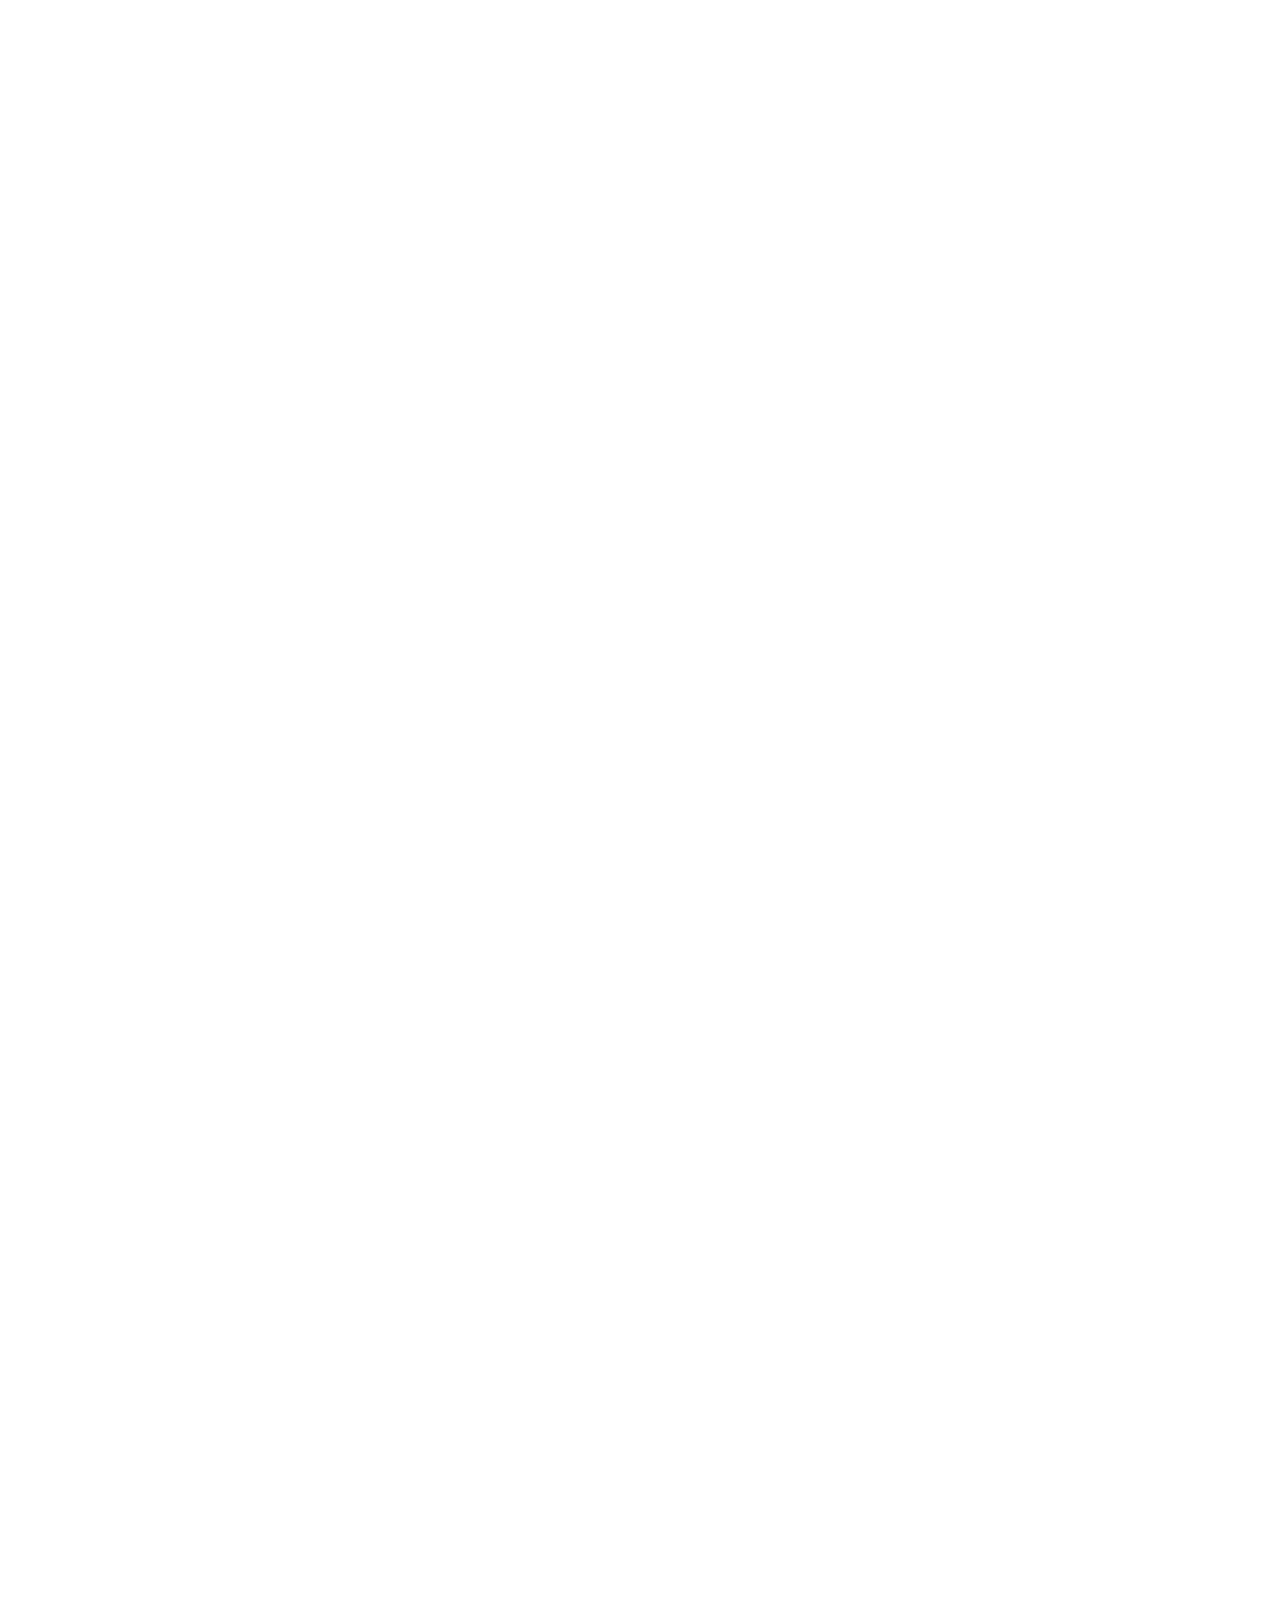
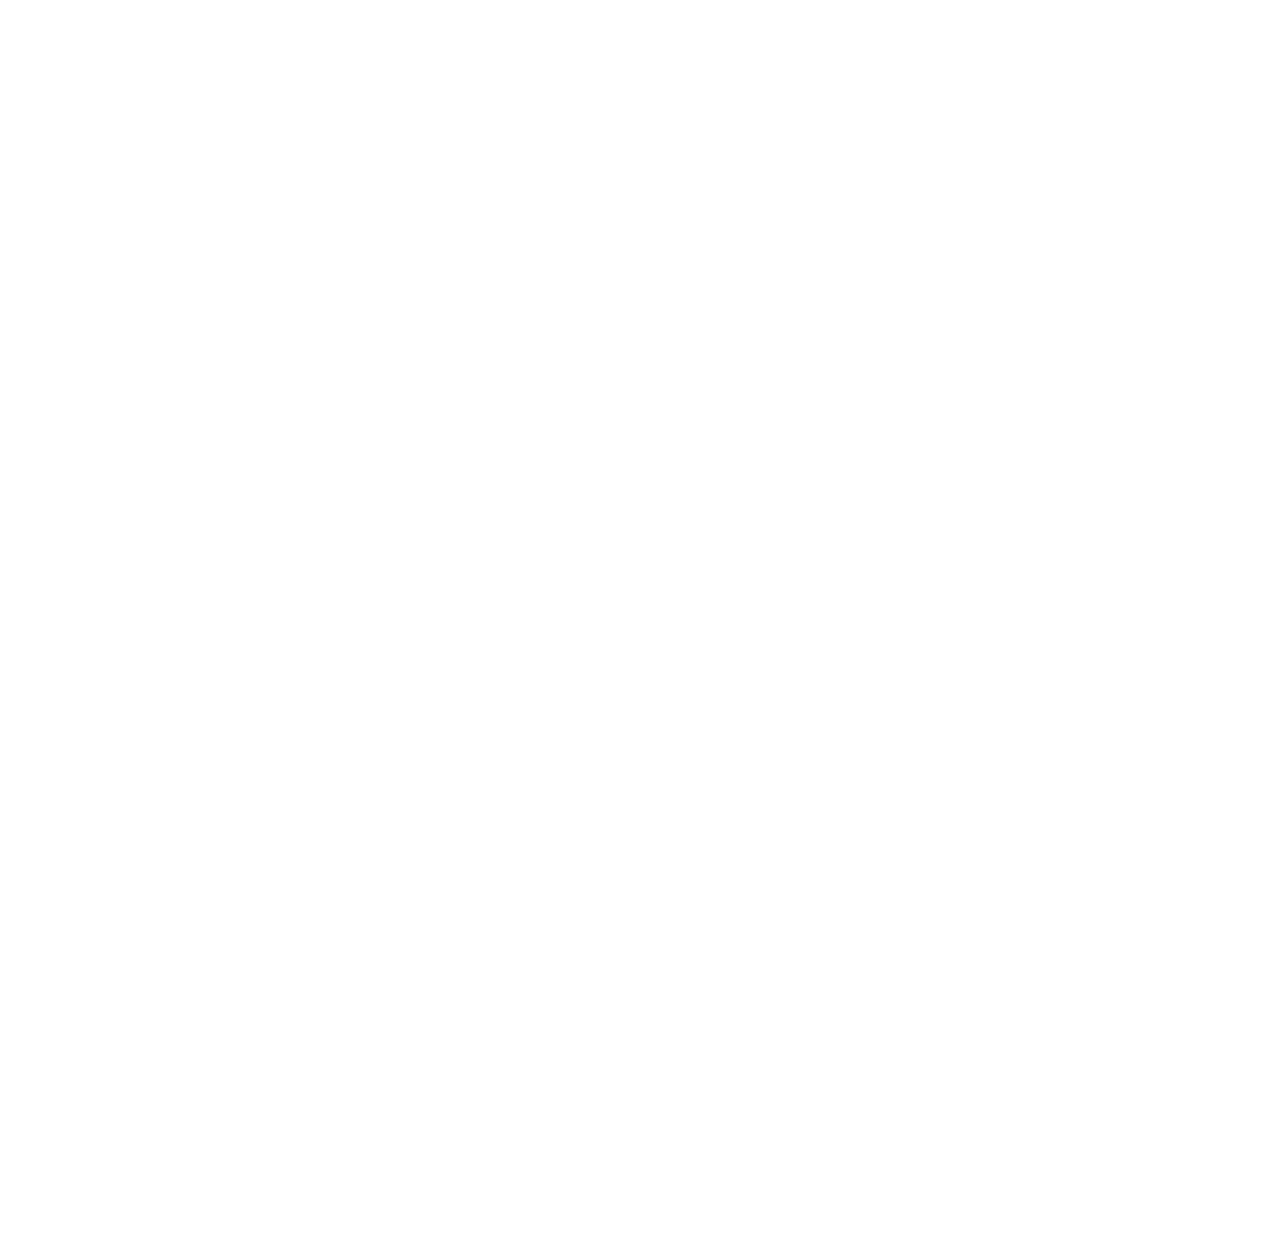
==== commit e88863fa: "adding new membr" ====
--- a/about.html
+++ b/about.html
@@ -18,11 +18,11 @@
   <!-- CSS -->
   <link rel="stylesheet" type="text/css" href="css/site_global.css?crc=187745292"/>
   <link rel="stylesheet" type="text/css" href="css/master_a-master.css?crc=3803832244"/>
-  <link rel="stylesheet" type="text/css" href="css/about.css?crc=13570732" id="pagesheet"/>
+  <link rel="stylesheet" type="text/css" href="css/about.css?crc=3816816061" id="pagesheet"/>
   <!-- IE-only CSS -->
   <!--[if lt IE 9]>
   <link rel="stylesheet" type="text/css" href="css/nomq_preview_master_a-master.css?crc=3862258211"/>
-  <link rel="stylesheet" type="text/css" href="css/nomq_about.css?crc=3959087605" id="nomq_pagesheet"/>
+  <link rel="stylesheet" type="text/css" href="css/nomq_about.css?crc=4277799461" id="nomq_pagesheet"/>
   <![endif]-->
    </head>
  <body>
@@ -43,55 +43,59 @@
       <p id="u42086-4"><span><a class="nonblock" href="members.html"><span id="u42086">Members</span></a></span></p>
      </div>
     </div>
-    <div class="clearfix grpelem" id="pu2722-14"><!-- column -->
-     <div class="clearfix colelem shared_content" id="u2722-14" data-content-guid="u2722-14_content"><!-- content -->
-      <p id="u2722-3"><span id="u2722"><span class="actAsDiv normal_text" id="u22983"><!-- content --><span class="actAsDiv clip_frame" id="u22959" data-sizePolicy="fixed" data-pintopage="page_fixedLeft"><!-- svg --><img class="actAsDiv svg temp_no_img_src" id="u22960" data-orig-src="images/pasted-svg-15436x201.svg?crc=3804072715" width="216" height="278" alt="" data-mu-svgfallback="images/pasted%20svg%2015436x201_poster_.png?crc=3874060642" src="images/blank.gif?crc=4208392903"/></span></span></span><span id="u2722-2" class="shared_content" data-content-guid="u2722-2_content">Our research center is located in the Anlyan Center (TAC) at Yale University in New Haven, CT. Our research group comprises academics and clinicians spanning physics, psychiatry, neuroscience, and biology, but the focus of the group is on new functional magnetic resonance imaging (fMRI) methods, primarily encompassing functional connectivity, multiscale analysis, machine learning, statistical benchmarking, and software development. Active topics of investigation include: individualized parcellation, connectivity-based predictive modeling (CPM), methodology reproducibility, and web-based software development.</span></p>
-      <p id="u2722-5" class="shared_content" data-content-guid="u2722-5_content"><span id="u2722-4">Here we are providing a number of selected papers from our lab and bring a brief summary on their contents:</span></p>
-      <p id="u2722-6" class="shared_content" data-content-guid="u2722-6_content">&nbsp;</p>
-      <p id="u2722-10" class="shared_content" data-content-guid="u2722-10_content">&nbsp;&nbsp; <span id="u2722-8">Individualized Parcellation</span> A traditional view for parcellation is based around a unified group-level network construction. There is good reasons why people use this simple approach; it is comparable among subjects for a prediction measure and also scalable with the number of nodes. But, there is no guarantee to preserve individual differences since a single functional atlas may not perfectly fit for all subjects.</p>
-      <p id="u2722-12" class="shared_content" data-content-guid="u2722-12_content">&nbsp;&nbsp;&nbsp;&nbsp;&nbsp;&nbsp; Recent studies on functional neuroimaging (e.g. fMRI) attempt to model the brain as a network. A conventional functional connectivity approach for defining nodes in the network is grouping similar voxels together, a method known as functional parcellation. The majority of previous work on human brain parcellation employs a group- level analysis by collapsing data from the entire population. However, these methods ignore the large amount of inter-individual variability and uniqueness in connectivity. This is particularly relevant for patient studies or even developmental studies where a single functional atlas may not be appropriate for all individuals or conditions. To account for the individual differences, we developed an approach to individualized parcellation. The algorithm starts with an initial group-level parcellation and forms the individualized ones using a local exemplar-based submodular clustering method. The utility of individualized parcellations is further demonstrated through improvement in the accuracy of a predictive model that predicts IQ using functional connectome.</p>
-     </div>
-     <div class="clearfix colelem" id="u8689-16"><!-- content -->
-      <p id="u8689-2" class="shared_content" data-content-guid="u8689-2_content">Functional connectivity analysis, as derived</p>
-      <p id="u8689-6"><span class="shared_content" data-content-guid="u8689-6_0_content">from BOLD fMRI, has </span><span id="u8689-4"><span class="actAsDiv normal_text" id="u23033"><!-- content --><span class="actAsDiv clip_frame" id="u23009" data-sizePolicy="fixed" data-pintopage="page_fixedLeft"><!-- svg --><img class="actAsDiv svg temp_no_img_src" id="u23010" data-orig-src="images/pasted-svg-1544x200.svg?crc=3906078038" width="192" height="248" alt="" data-mu-svgfallback="images/pasted%20svg%201544x200_poster_.png?crc=4196192490" src="images/blank.gif?crc=4208392903"/></span></span></span><span class="shared_content" data-content-guid="u8689-6_2_content"> shown promising role in establishing a better understanding of the functional organization of the human brain. Recent studies have shown that functional connectivity patterns of individuals are unique with large inter-subject variability [4]. How- ever, to date, the majority of previous work has ignored this inter-subject variability and created functional parcellations that are “on average” optimal for a group of subjects, rather than for any individual subject [2,10].</span></p>
-      <p id="u8689-8" class="shared_content" data-content-guid="u8689-8_content">&nbsp;&nbsp; Such approaches have three key limitations. First, they require the usage of the entire dataset to construct an atlas, resulting in significant computational needs in the case of large datasets.</p>
-      <p id="u8689-10" class="shared_content" data-content-guid="u8689-10_content">&nbsp; Second, in the case when a new parcellation is created for the subjects at hand, there may not be known correspondence between the nodes in the new parcellations and previous ones, making it difficult to replicate and validate results across populations.</p>
-      <p id="u8689-12" class="shared_content" data-content-guid="u8689-12_content">&nbsp;&nbsp; Finally, they do not capture individual differences in the functional organization for each subject. This is particularly relevant for interventions that are focused on improvements in single patient, rather than group-level effects. Creating functional parcellation that accounts for an individual’s functional organization while retaining explicit node correspondence to previously validated models remains a need for personalized applications.</p>
-      <p id="u8689-14" class="shared_content" data-content-guid="u8689-14_content">&nbsp;&nbsp; In this work, we propose a novel method to individualize the whole-brain functional parcellations consisting of hundreds of nodes (or parcels). This approach starts with a generic group parcellation and morphs it to account for the individual’s functional organization. To individualize an existing parcellation, we use exemplar-based clustering and identify local exemplars for each node in the parcellation by optimizing a monotone submodular function using greedy algorithm. By starting with a group-level parcellation and the usage of exemplars, we retain known correspondence between nodes across individuals and across other studies. The individualization is applied to each subject independently, providing an online algorithm that uses only one individual data in a streaming fashion.</p>
-     </div>
-     <div class="clearfix colelem" id="u81191"><!-- column -->
-      <div class="clearfix colelem shared_content" id="u75047" data-content-guid="u75047_content"><!-- column -->
-       <div class="clearfix colelem" id="u69790"><!-- column -->
-        <div class="clearfix colelem" id="u9866-10"><!-- content -->
-         <p><span id="u9866"><span class="actAsDiv normal_text" id="u69769"><!-- content --><span class="actAsDiv clip_frame" id="u69749" data-sizePolicy="fixed" data-pintopage="page_fixedLeft"><!-- svg --><img class="actAsDiv svg temp_no_img_src" id="u69750" data-orig-src="images/pasted-svg-273007x178.svg?crc=4189304677" width="273" height="179" alt="" data-mu-svgfallback="images/pasted%20svg%20273007x178_poster_.png?crc=3979071141" src="images/blank.gif?crc=4208392903"/></span></span></span><span id="u9866-2" class="shared_content" data-content-guid="u9866-2_content">Test–Retest Reliability</span><span class="shared_content" data-content-guid="u9866-10_0_2_content"> Best practices are currently being developed for the acquisition and processing of resting-state magnetic resonance imaging data used to estimate brain functional organization—or “functional connectivity.” Standards have been proposed based on test–retest reliability, but open questions remain. These include how amount of data per subject influences whole-brain reliability, the influence of increasing runs versus sessions, the spatial distribution of reliability, the reliability of multivariate methods, and, crucially, how reliability maps onto prediction of behavior. We collected a dataset of 12 extensively sampled individuals (144 min data each across 2 identically configured scanners) to assess test–retest reliability of whole-brain connectivity within the generalizability theory framework. We used Human Connectome Project data to replicate these analyses and relate reliability to behavioral prediction. Overall, the historical 5-min scan produced poor reliability averaged across connections. Increasing the number of sessions was more beneficial than increasing runs. Reliability was lowest for subcortical connections and highest for within-network cortical connections. Multivariate reliability was greater than univariate. Finally, reliability could not be used to improve prediction; these findings are among the first to underscore this distinction for functional connectivity. A comprehensive understanding of test–retest reliability, including its limitations, supports the development of best practices in the field.</span></p>
-         <p class="shared_content" data-content-guid="u9866-10_1_content">&nbsp;</p>
-         <p id="u9866-8" class="shared_content" data-content-guid="u9866-8_content">Multisite Reliability <span id="u9866-7">Recent years have witnessed an increasing number of multisite MRI functional connectivity (fcMRI) studies. While multisite studies provide an efficient way to accelerate data collection and increase sample sizes, especially for rare clinical populations, any effects of site or MRI scanner could ultimately limit power and weaken results. Little data exists on the stability of functional connectivity measurements across sites and sessions. In this study, we assess the influence of site and session on resting state functional connectivity measurements in a healthy cohort of traveling subjects (8 subjects scanned twice at each of 8 sites) scanned as part of the North American Prodrome Longitudinal Study (NAPLS). Reliability was investigated in three types of connectivity analyses: (1) seed-based connectivity with posterior cingulate cortex (PCC), right motor cortex (RMC), and left thalamus (LT) as seeds; (2) the intrinsic connectivity distribution (ICD), a voxel-wise connectivity measure; and (3) matrix connectivity, a whole-brain, atlas-based approach to assessing connectivity between nodes. Contributions to variability in connectivity due to subject, site, and day-of-scan were quantified and used to assess between-session (test-retest) reliability in accordance with Generalizability Theory. Overall, no major site, scanner manufacturer, or day-of-scan effects were found for the univariate connectivity analyses; instead, subject effects dominated relative to the other measured factors. However, summaries of voxel-wise connectivity were found to be sensitive to site and scanner manufacturer effects. For all connectivity measures, although subject variance was three times the site variance, the residual represented 60–80% of the variance, indicating that connectivity differed greatly from scan to scan independent of any of the measured factors (i.e., subject, site, and day-of-scan). Thus, for a single 5 min scan, reliability across connectivity measures was poor (ICC=0.07–0.17), but increased with increasing scan duration (ICC=0.21–0.36 at 25 min). The limited effects of site and scanner manufacturer support the use of multisite studies, such as NAPLS, as a viable means of collecting data on rare populations and increasing power in univariate functional connectivity studies. However, the results indicate that aggregation of fcMRI data across longer scan durations is necessary to increase the reliability of connectivity estimates at the single-subject level.</span></p>
+    <div class="clearfix grpelem" id="u91343"><!-- column -->
+     <div class="clearfix colelem" id="u91337"><!-- column -->
+      <div class="clearfix colelem shared_content" id="u2722-14" data-content-guid="u2722-14_content"><!-- content -->
+       <p id="u2722-3"><span id="u2722"><span class="actAsDiv normal_text" id="u22983"><!-- content --><span class="actAsDiv clip_frame" id="u22959" data-sizePolicy="fixed" data-pintopage="page_fixedLeft"><!-- svg --><img class="actAsDiv svg temp_no_img_src" id="u22960" data-orig-src="images/pasted-svg-15436x201.svg?crc=3804072715" width="216" height="278" alt="" data-mu-svgfallback="images/pasted%20svg%2015436x201_poster_.png?crc=3874060642" src="images/blank.gif?crc=4208392903"/></span></span></span><span id="u2722-2" class="shared_content" data-content-guid="u2722-2_content">Our research center is located in the Anlyan Center (TAC) at Yale University in New Haven, CT. Our research group comprises academics and clinicians spanning physics, psychiatry, neuroscience, and biology, but the focus of the group is on new functional magnetic resonance imaging (fMRI) methods, primarily encompassing functional connectivity, multiscale analysis, machine learning, statistical benchmarking, and software development. Active topics of investigation include: individualized parcellation, connectivity-based predictive modeling (CPM), methodology reproducibility, and web-based software development.</span></p>
+       <p id="u2722-5" class="shared_content" data-content-guid="u2722-5_content"><span id="u2722-4">Here we are providing a number of selected papers from our lab and bring a brief summary on their contents:</span></p>
+       <p id="u2722-6" class="shared_content" data-content-guid="u2722-6_content">&nbsp;</p>
+       <p id="u2722-10" class="shared_content" data-content-guid="u2722-10_content">&nbsp;&nbsp; <span id="u2722-8">Individualized Parcellation</span> A traditional view for parcellation is based around a unified group-level network construction. There is good reasons why people use this simple approach; it is comparable among subjects for a prediction measure and also scalable with the number of nodes. But, there is no guarantee to preserve individual differences since a single functional atlas may not perfectly fit for all subjects.</p>
+       <p id="u2722-12" class="shared_content" data-content-guid="u2722-12_content">&nbsp;&nbsp;&nbsp;&nbsp;&nbsp;&nbsp; Recent studies on functional neuroimaging (e.g. fMRI) attempt to model the brain as a network. A conventional functional connectivity approach for defining nodes in the network is grouping similar voxels together, a method known as functional parcellation. The majority of previous work on human brain parcellation employs a group- level analysis by collapsing data from the entire population. However, these methods ignore the large amount of inter-individual variability and uniqueness in connectivity. This is particularly relevant for patient studies or even developmental studies where a single functional atlas may not be appropriate for all individuals or conditions. To account for the individual differences, we developed an approach to individualized parcellation. The algorithm starts with an initial group-level parcellation and forms the individualized ones using a local exemplar-based submodular clustering method. The utility of individualized parcellations is further demonstrated through improvement in the accuracy of a predictive model that predicts IQ using functional connectome.</p>
+      </div>
+      <div class="clearfix colelem" id="u8689-16"><!-- content -->
+       <p id="u8689-2" class="shared_content" data-content-guid="u8689-2_content">Functional connectivity analysis, as derived</p>
+       <p id="u8689-6"><span class="shared_content" data-content-guid="u8689-6_0_content">from BOLD fMRI, has </span><span id="u8689-4"><span class="actAsDiv normal_text" id="u23033"><!-- content --><span class="actAsDiv clip_frame" id="u23009" data-sizePolicy="fixed" data-pintopage="page_fixedLeft"><!-- svg --><img class="actAsDiv svg temp_no_img_src" id="u23010" data-orig-src="images/pasted-svg-1544x200.svg?crc=3906078038" width="192" height="248" alt="" data-mu-svgfallback="images/pasted%20svg%201544x200_poster_.png?crc=4196192490" src="images/blank.gif?crc=4208392903"/></span></span></span><span class="shared_content" data-content-guid="u8689-6_2_content"> shown promising role in establishing a better understanding of the functional organization of the human brain. Recent studies have shown that functional connectivity patterns of individuals are unique with large inter-subject variability [4]. How- ever, to date, the majority of previous work has ignored this inter-subject variability and created functional parcellations that are “on average” optimal for a group of subjects, rather than for any individual subject [2,10].</span></p>
+       <p id="u8689-8" class="shared_content" data-content-guid="u8689-8_content">&nbsp;&nbsp; Such approaches have three key limitations. First, they require the usage of the entire dataset to construct an atlas, resulting in significant computational needs in the case of large datasets.</p>
+       <p id="u8689-10" class="shared_content" data-content-guid="u8689-10_content">&nbsp; Second, in the case when a new parcellation is created for the subjects at hand, there may not be known correspondence between the nodes in the new parcellations and previous ones, making it difficult to replicate and validate results across populations.</p>
+       <p id="u8689-12" class="shared_content" data-content-guid="u8689-12_content">&nbsp;&nbsp; Finally, they do not capture individual differences in the functional organization for each subject. This is particularly relevant for interventions that are focused on improvements in single patient, rather than group-level effects. Creating functional parcellation that accounts for an individual’s functional organization while retaining explicit node correspondence to previously validated models remains a need for personalized applications.</p>
+       <p id="u8689-14" class="shared_content" data-content-guid="u8689-14_content">&nbsp;&nbsp; In this work, we propose a novel method to individualize the whole-brain functional parcellations consisting of hundreds of nodes (or parcels). This approach starts with a generic group parcellation and morphs it to account for the individual’s functional organization. To individualize an existing parcellation, we use exemplar-based clustering and identify local exemplars for each node in the parcellation by optimizing a monotone submodular function using greedy algorithm. By starting with a group-level parcellation and the usage of exemplars, we retain known correspondence between nodes across individuals and across other studies. The individualization is applied to each subject independently, providing an online algorithm that uses only one individual data in a streaming fashion.</p>
+      </div>
+     </div>
+     <div class="clearfix colelem" id="u91331"><!-- column -->
+      <div class="clearfix colelem shared_content" id="u81191" data-content-guid="u81191_content"><!-- group -->
+       <div class="clearfix grpelem" id="u75047"><!-- column -->
+        <div class="clearfix colelem" id="u69790"><!-- column -->
+         <div class="clearfix colelem" id="u9866-10"><!-- content -->
+          <p><span id="u9866"><span class="actAsDiv normal_text" id="u69769"><!-- content --><span class="actAsDiv clip_frame" id="u69749" data-sizePolicy="fixed" data-pintopage="page_fixedLeft"><!-- svg --><img class="actAsDiv svg temp_no_img_src" id="u69750" data-orig-src="images/pasted-svg-273007x178.svg?crc=4189304677" width="273" height="179" alt="" data-mu-svgfallback="images/pasted%20svg%20273007x178_poster_.png?crc=3979071141" src="images/blank.gif?crc=4208392903"/></span></span></span><span id="u9866-2" class="shared_content" data-content-guid="u9866-2_content">Test–Retest Reliability</span><span class="shared_content" data-content-guid="u9866-10_0_2_content"> Best practices are currently being developed for the acquisition and processing of resting-state magnetic resonance imaging data used to estimate brain functional organization—or “functional connectivity.” Standards have been proposed based on test–retest reliability, but open questions remain. These include how amount of data per subject influences whole-brain reliability, the influence of increasing runs versus sessions, the spatial distribution of reliability, the reliability of multivariate methods, and, crucially, how reliability maps onto prediction of behavior. We collected a dataset of 12 extensively sampled individuals (144 min data each across 2 identically configured scanners) to assess test–retest reliability of whole-brain connectivity within the generalizability theory framework. We used Human Connectome Project data to replicate these analyses and relate reliability to behavioral prediction. Overall, the historical 5-min scan produced poor reliability averaged across connections. Increasing the number of sessions was more beneficial than increasing runs. Reliability was lowest for subcortical connections and highest for within-network cortical connections. Multivariate reliability was greater than univariate. Finally, reliability could not be used to improve prediction; these findings are among the first to underscore this distinction for functional connectivity. A comprehensive understanding of test–retest reliability, including its limitations, supports the development of best practices in the field.</span></p>
+          <p class="shared_content" data-content-guid="u9866-10_1_content">&nbsp;</p>
+          <p id="u9866-8" class="shared_content" data-content-guid="u9866-8_content">Multisite Reliability <span id="u9866-7">Recent years have witnessed an increasing number of multisite MRI functional connectivity (fcMRI) studies. While multisite studies provide an efficient way to accelerate data collection and increase sample sizes, especially for rare clinical populations, any effects of site or MRI scanner could ultimately limit power and weaken results. Little data exists on the stability of functional connectivity measurements across sites and sessions. In this study, we assess the influence of site and session on resting state functional connectivity measurements in a healthy cohort of traveling subjects (8 subjects scanned twice at each of 8 sites) scanned as part of the North American Prodrome Longitudinal Study (NAPLS). Reliability was investigated in three types of connectivity analyses: (1) seed-based connectivity with posterior cingulate cortex (PCC), right motor cortex (RMC), and left thalamus (LT) as seeds; (2) the intrinsic connectivity distribution (ICD), a voxel-wise connectivity measure; and (3) matrix connectivity, a whole-brain, atlas-based approach to assessing connectivity between nodes. Contributions to variability in connectivity due to subject, site, and day-of-scan were quantified and used to assess between-session (test-retest) reliability in accordance with Generalizability Theory. Overall, no major site, scanner manufacturer, or day-of-scan effects were found for the univariate connectivity analyses; instead, subject effects dominated relative to the other measured factors. However, summaries of voxel-wise connectivity were found to be sensitive to site and scanner manufacturer effects. For all connectivity measures, although subject variance was three times the site variance, the residual represented 60–80% of the variance, indicating that connectivity differed greatly from scan to scan independent of any of the measured factors (i.e., subject, site, and day-of-scan). Thus, for a single 5 min scan, reliability across connectivity measures was poor (ICC=0.07–0.17), but increased with increasing scan duration (ICC=0.21–0.36 at 25 min). The limited effects of site and scanner manufacturer support the use of multisite studies, such as NAPLS, as a viable means of collecting data on rare populations and increasing power in univariate functional connectivity studies. However, the results indicate that aggregation of fcMRI data across longer scan durations is necessary to increase the reliability of connectivity estimates at the single-subject level.</span></p>
+         </div>
+         <div class="clearfix colelem shared_content" id="u54146-22" data-content-guid="u54146-22_content"><!-- content -->
+          <p><span id="u54146">Functional connectome fingerprinting</span>: Functional magnetic resonance imaging (fMRI) studies typically collapse data from many subjects,<span class="actAsDiv normal_text" id="u69674"><!-- content --><span class="actAsDiv clip_frame" id="u69654" data-sizePolicy="fixed" data-pintopage="page_fixedLeft"><!-- svg --><img class="actAsDiv svg temp_no_img_src" id="u69655" data-orig-src="images/pasted-svg-131204x196.svg?crc=532240904" width="171" height="254" alt="" data-mu-svgfallback="images/pasted%20svg%20131204x196_poster_.png?crc=296331823" src="images/blank.gif?crc=4208392903"/></span></span> but brain functional organization varies between individuals. Here we establish that this individual variability is both robust and reliable, using data from the Human Connectome Project to demonstrate that functional connectivity profiles act as a 'fingerprint' that can accurately identify subjects from a large group. Identification was successful across scan sessions and even between task and rest conditions, indicating that an individual's connectivity profile is intrinsic, and can be used to distinguish that individual regardless of how the brain is engaged during imaging. Characteristic connectivity patterns were distributed throughout the brain, but the frontoparietal network emerged as most distinctive. Furthermore, we show that connectivity profiles predict levels of fluid intelligence: the same networks that were most discriminating of individuals were also most predictive of cognitive behavior. Results indicate the potential to draw inferences about single subjects on the basis of functional connectivity fMRI.</p>
+          <p>&nbsp;</p>
+          <p><span id="u54146-6">Neuromarker of sustained attention </span> Although attention plays a ubiquitous role in perception and cognition, researchers lack a simple way to measure a person's overall attentional abilities. Because behavioral measures are diverse and difficult to standardize, we pursued a neuromarker of an important aspect of attention, sustained attention, using functional magnetic resonance imaging. To this end, we identified functional brain networks whose strength during a sustained attention task predicted individual differences in performance. Models based on these networks generalized to previously unseen individuals, even predicting performance from resting-state connectivity alone. Furthermore, these same models predicted a clinical measure of attention—symptoms of attention deficit hyperactivity disorder—from resting-state connectivity in an independent sample of children and adolescents. These results demonstrate that whole-brain functional network strength provides a broadly applicable neuromarker of sustained attention.</p>
+          <p id="u54146-9">&nbsp;</p>
+          <p id="u54146-12"><span class="actAsDiv normal_text" id="u61898"><!-- content --><span class="actAsDiv clip_frame" id="u61878" data-sizePolicy="fixed" data-pintopage="page_fixedLeft"><!-- svg --><img class="actAsDiv svg temp_no_img_src" id="u61879" data-orig-src="images/pasted-svg-223681x336.svg?crc=3943201034" width="176" height="264" alt="" data-mu-svgfallback="images/pasted%20svg%20223681x336_poster_.png?crc=4221533845" src="images/blank.gif?crc=4208392903"/></span></span><span id="u54146-10">Task-induced brain state manipulation</span><span>&nbsp; Recent work has begun to relate individual differences in brain functional organization to human behaviors and cognition, but the best brain state to reveal such relationships remains an open question. In two large, independent data sets, we here show that cognitive tasks amplify trait-relevant individual differences in patterns of functional connectivity, such that predictive models built from task fMRI data outperform models built from resting-state fMRI data. Further, certain tasks consistently yield better predictions of fluid intelligence than others, and the task that generates the best-performing models varies by sex. By considering task-induced brain state and sex, the best-performing model explains over 20% of the variance in fluid intelligence scores, as compared to &lt;6% of variance explained by rest-based models. This suggests that identifying and inducing the right brain state in a given group can better reveal brain-behavior relationships, motivating a paradigm shift from rest- to task-based functional connectivity analyses.</span></p>
+          <p id="u54146-14">&nbsp;The potential to “decode” brain activity has generated much excitement in recent years, both because such analyses offer a window into neural representation, and because, by exploring individual differences in these representations, we can characterize, predict, and ultimately alter brain–behavior relationships in health and disease. Functional magnetic resonance imaging (fMRI) provides a means to pursue these goals, particularly given the shift from studying circumscribed brain regions to leveraging whole-brain, data-driven techniques to explore distributed patterns of activation and connectivity. This transition reflects a growing consensus that important insights into neural function may be found in the organization and coordination of distributed circuitry, making connectome-based approaches well suited for advancing predictive modeling efforts.&nbsp; Connectome-based analyses usually focus on resting-state fMRI (hereafter, “rest data” and “rest-based” analyses), but rest is an unconstrained state that may fail to capture the full range of individual differences in functional connectivity. Acquiring fMRI data while subjects perform a task (hereafter, “task data” and “task-based” analyses) provides a means to practically and objectively manipulate brain state, and thus to explore its effects on patterns of functional connectivity, individual differences in these patterns, and the relationship of these individual differences to cognition and behavior. Previous applications of connectome-based analyses to task data have focused on characterizing similarities, differences, and transitions among intrinsic and task-induced brain states, or on predicting state variables directly related to the task (e.g., attention), but the utility of task-based functional connectivity for prediction of stable, individual traits has been relatively unexplored.</p>
+          <p id="u54146-16">In this work, we test the hypothesis that, much like a cardiac stress test identifies symptoms not observable at rest, tasks may tax individuals along a particular cognitive dimension, thereby amplifying individual differences in underlying neural circuitry and improving predictive models of related cognitive traits. To do so, we apply connectome-based predictive modeling (CPM) to two, independent data sets (Human Connectome Project (HCP) and Philadelphia Neurodevelopmental Cohort (PNC)), and show that models built from task data better predict fluid intelligence (gF) than do those built from rest data, thus extending previous work on task-induced changes in functional connectivity by demonstrating the utility of these changes for prediction of stable traits. Not only do task-based models outperform rest-based models, but certain tasks consistently yield better gF predictions than others, suggesting that some states may be better suited to reveal trait-relevant individual differences in functional organization. Moreover, we demonstrate that states that most improve trait prediction show a sex dependence. Optimizing models for prediction may thus require consideration of factors such as sex in addition to brain state. These findings replicate, and predictive models generalize, across data sets, suggesting the broad relevance of these findings.</p>
+          <p id="u54146-18">Altogether, the results suggest an opportunity to use tasks to perturb the brain during fMRI acquisitions in order to more comprehensively characterize individual differences in the neural circuitry underlying complex traits, and to generate useful behavioral and clinical predictions about individuals on the basis of these differences.</p>
+          <p>&nbsp;</p>
+          <p>&nbsp;</p>
+         </div>
         </div>
-        <div class="clearfix colelem shared_content" id="u54146-22" data-content-guid="u54146-22_content"><!-- content -->
-         <p><span id="u54146">Functional connectome fingerprinting</span>: Functional magnetic resonance imaging (fMRI) studies typically collapse data from many subjects,<span class="actAsDiv normal_text" id="u69674"><!-- content --><span class="actAsDiv clip_frame" id="u69654" data-sizePolicy="fixed" data-pintopage="page_fixedLeft"><!-- svg --><img class="actAsDiv svg temp_no_img_src" id="u69655" data-orig-src="images/pasted-svg-131204x196.svg?crc=532240904" width="171" height="254" alt="" data-mu-svgfallback="images/pasted%20svg%20131204x196_poster_.png?crc=296331823" src="images/blank.gif?crc=4208392903"/></span></span> but brain functional organization varies between individuals. Here we establish that this individual variability is both robust and reliable, using data from the Human Connectome Project to demonstrate that functional connectivity profiles act as a 'fingerprint' that can accurately identify subjects from a large group. Identification was successful across scan sessions and even between task and rest conditions, indicating that an individual's connectivity profile is intrinsic, and can be used to distinguish that individual regardless of how the brain is engaged during imaging. Characteristic connectivity patterns were distributed throughout the brain, but the frontoparietal network emerged as most distinctive. Furthermore, we show that connectivity profiles predict levels of fluid intelligence: the same networks that were most discriminating of individuals were also most predictive of cognitive behavior. Results indicate the potential to draw inferences about single subjects on the basis of functional connectivity fMRI.</p>
-         <p>&nbsp;</p>
-         <p><span id="u54146-6">Neuromarker of sustained attention </span> Although attention plays a ubiquitous role in perception and cognition, researchers lack a simple way to measure a person's overall attentional abilities. Because behavioral measures are diverse and difficult to standardize, we pursued a neuromarker of an important aspect of attention, sustained attention, using functional magnetic resonance imaging. To this end, we identified functional brain networks whose strength during a sustained attention task predicted individual differences in performance. Models based on these networks generalized to previously unseen individuals, even predicting performance from resting-state connectivity alone. Furthermore, these same models predicted a clinical measure of attention—symptoms of attention deficit hyperactivity disorder—from resting-state connectivity in an independent sample of children and adolescents. These results demonstrate that whole-brain functional network strength provides a broadly applicable neuromarker of sustained attention.</p>
-         <p id="u54146-9">&nbsp;</p>
-         <p id="u54146-12"><span class="actAsDiv normal_text" id="u61898"><!-- content --><span class="actAsDiv clip_frame" id="u61878" data-sizePolicy="fixed" data-pintopage="page_fixedLeft"><!-- svg --><img class="actAsDiv svg temp_no_img_src" id="u61879" data-orig-src="images/pasted-svg-223681x336.svg?crc=3943201034" width="176" height="264" alt="" data-mu-svgfallback="images/pasted%20svg%20223681x336_poster_.png?crc=4221533845" src="images/blank.gif?crc=4208392903"/></span></span><span id="u54146-10">Task-induced brain state manipulation</span><span>&nbsp; Recent work has begun to relate individual differences in brain functional organization to human behaviors and cognition, but the best brain state to reveal such relationships remains an open question. In two large, independent data sets, we here show that cognitive tasks amplify trait-relevant individual differences in patterns of functional connectivity, such that predictive models built from task fMRI data outperform models built from resting-state fMRI data. Further, certain tasks consistently yield better predictions of fluid intelligence than others, and the task that generates the best-performing models varies by sex. By considering task-induced brain state and sex, the best-performing model explains over 20% of the variance in fluid intelligence scores, as compared to &lt;6% of variance explained by rest-based models. This suggests that identifying and inducing the right brain state in a given group can better reveal brain-behavior relationships, motivating a paradigm shift from rest- to task-based functional connectivity analyses.</span></p>
-         <p id="u54146-14">&nbsp;The potential to “decode” brain activity has generated much excitement in recent years, both because such analyses offer a window into neural representation, and because, by exploring individual differences in these representations, we can characterize, predict, and ultimately alter brain–behavior relationships in health and disease. Functional magnetic resonance imaging (fMRI) provides a means to pursue these goals, particularly given the shift from studying circumscribed brain regions to leveraging whole-brain, data-driven techniques to explore distributed patterns of activation and connectivity. This transition reflects a growing consensus that important insights into neural function may be found in the organization and coordination of distributed circuitry, making connectome-based approaches well suited for advancing predictive modeling efforts.&nbsp; Connectome-based analyses usually focus on resting-state fMRI (hereafter, “rest data” and “rest-based” analyses), but rest is an unconstrained state that may fail to capture the full range of individual differences in functional connectivity. Acquiring fMRI data while subjects perform a task (hereafter, “task data” and “task-based” analyses) provides a means to practically and objectively manipulate brain state, and thus to explore its effects on patterns of functional connectivity, individual differences in these patterns, and the relationship of these individual differences to cognition and behavior. Previous applications of connectome-based analyses to task data have focused on characterizing similarities, differences, and transitions among intrinsic and task-induced brain states, or on predicting state variables directly related to the task (e.g., attention), but the utility of task-based functional connectivity for prediction of stable, individual traits has been relatively unexplored.</p>
-         <p id="u54146-16">In this work, we test the hypothesis that, much like a cardiac stress test identifies symptoms not observable at rest, tasks may tax individuals along a particular cognitive dimension, thereby amplifying individual differences in underlying neural circuitry and improving predictive models of related cognitive traits. To do so, we apply connectome-based predictive modeling (CPM) to two, independent data sets (Human Connectome Project (HCP) and Philadelphia Neurodevelopmental Cohort (PNC)), and show that models built from task data better predict fluid intelligence (gF) than do those built from rest data, thus extending previous work on task-induced changes in functional connectivity by demonstrating the utility of these changes for prediction of stable traits. Not only do task-based models outperform rest-based models, but certain tasks consistently yield better gF predictions than others, suggesting that some states may be better suited to reveal trait-relevant individual differences in functional organization. Moreover, we demonstrate that states that most improve trait prediction show a sex dependence. Optimizing models for prediction may thus require consideration of factors such as sex in addition to brain state. These findings replicate, and predictive models generalize, across data sets, suggesting the broad relevance of these findings.</p>
-         <p id="u54146-18">Altogether, the results suggest an opportunity to use tasks to perturb the brain during fMRI acquisitions in order to more comprehensively characterize individual differences in the neural circuitry underlying complex traits, and to generate useful behavioral and clinical predictions about individuals on the basis of these differences.</p>
-         <p>&nbsp;</p>
-         <p>&nbsp;</p>
+        <div class="clearfix colelem shared_content" id="u75041" data-content-guid="u75041_content"><!-- group -->
+         <div class="clearfix grpelem" id="u75029-5"><!-- content -->
+          <p><span id="u75029">Group Tree</span>: Here we provide a tree of our group members. Todd Constable is the most senior member, the most knowledgeable, the most energetic, the funniest, and the main person in fmri group! His student Dustin Scheinost became assistant professor at Yale in 2013 and his branch in the tree includes Stephanie Noble as a post-doc and Siyuan Gao and Javid Dadashkarimi as PhD students. Todd's former student Emily Fin found a job in NIH as a post doc. Daniel Barron, Kangjoo Lee, and Evelyn Lake currently working with Todd as post doc. Monica Rosenberg starts a new position in University of Chicago as Assistant Professor in 2019 and hopefully we can assign the blossoms to some talented students as well. David O'Connor, Corey Horien, Abigail Greene, and Mehraveh Salehi are currently graduate students for Todd and have strong collaborations with Dustin.</p>
+         </div>
         </div>
        </div>
-       <div class="clearfix colelem shared_content" id="u75041" data-content-guid="u75041_content"><!-- group -->
-        <div class="clearfix grpelem" id="u75029-5"><!-- content -->
-         <p><span id="u75029">Group Tree</span>: Here we provide a tree of our group members. Todd Constable is the most senior member, the most knowledgeable, the most energetic, the funniest, and the main person in fmri group! His student Dustin Scheinost became assistant professor at Yale in 2013 and his branch in the tree includes Stephanie Noble as a post-doc and Siyuan Gao and Javid Dadashkarimi as PhD students. Todd's former student Emily Fin found a job in NIH as a post doc. Daniel Barron, Kangjoo Lee, and Evelyn Lake currently working with Todd as post doc. Monica Rosenberg starts a new position in University of Chicago as Assistant Professor in 2019 and hopefully we can assign the blossoms to some talented students as well. David O'Connor, Corey Horien, Abigail Greene, and Mehraveh Salehi are currently graduate students for Todd and have strong collaborations with Dustin.</p>
-        </div>
-       </div>
-      </div>
-      <div class="clip_frame colelem" id="u81174"><!-- svg -->
-       <img class="svg temp_no_img_src" id="u81172" data-orig-src="images/pasted-svg-125291x480.svg?crc=4151522655" alt="" data-mu-svgfallback="images/pasted%20svg%20125291x480_poster_.png?crc=3855647719" data-heightwidthratio="0.3834254143646409" data-image-width="905" data-image-height="347" src="images/blank.gif?crc=4208392903"/>
-      </div>
-     </div>
-    </div>
-    <div class="verticalspacer" data-offset-top="3098" data-content-above-spacer="3098" data-content-below-spacer="95" data-sizePolicy="fixed" data-pintopage="page_fixedLeft"></div>
+      </div>
+      <div class="clip_frame colelem" id="u91314"><!-- svg -->
+       <img class="svg svg_mar temp_no_img_src" id="u91312" data-orig-src="images/pasted-svg-1252898x548.svg?crc=3796033412" onload="this.style.height=(this.offsetWidth*395/907)+'px'" alt="" data-mu-svgfallback="images/pasted%20svg%201252898x548_poster_.png?crc=219811459" data-heightwidthratio="0.4355016538037486" data-image-width="907" data-image-height="395" src="images/blank.gif?crc=4208392903"/>
+      </div>
+     </div>
+    </div>
+    <div class="verticalspacer" data-offset-top="3131" data-content-above-spacer="3131" data-content-below-spacer="95" data-sizePolicy="fixed" data-pintopage="page_fixedLeft"></div>
     <div class="clearfix grpelem" id="pu46167-3"><!-- group -->
      <div class="browser_width grpelem shared_content" id="u46167-3-bw" data-content-guid="u46167-3-bw_content">
       <div class="clearfix" id="u46167-3"><!-- content -->
@@ -113,24 +117,26 @@
   <div class="breakpoint" id="bp_859" data-min-width="795" data-max-width="859"><!-- responsive breakpoint node -->
    <div class="clearfix borderbox temp_no_id" data-orig-id="page"><!-- group -->
     <span class="clearfix grpelem placeholder" data-placeholder-for="pu272_content"><!-- placeholder node --></span>
-    <div class="clearfix grpelem temp_no_id" data-orig-id="pu2722-14"><!-- column -->
-     <span class="clearfix colelem placeholder" data-placeholder-for="u2722-14_content"><!-- placeholder node --></span>
-     <div class="clearfix colelem temp_no_id shared_content" data-orig-id="u8689-16" data-content-guid="u8689-16_content"><!-- content -->
-      <span class="placeholder" data-placeholder-for="u8689-2_content"><!-- placeholder node --></span>
-      <p class="temp_no_id" data-orig-id="u8689-6">from BOLD fMRI, has <span class="temp_no_id" data-orig-id="u8689-4"><span class="actAsDiv normal_text temp_no_id" data-orig-id="u23033"><!-- content --><span class="actAsDiv clip_frame temp_no_id" data-sizePolicy="fixed" data-pintopage="page_fixedLeft" data-orig-id="u23009"><!-- svg --><img class="actAsDiv svg temp_no_id temp_no_img_src" data-orig-src="images/pasted-svg-1544x200.svg?crc=3906078038" width="192" height="248" alt="" data-mu-svgfallback="images/pasted%20svg%201544x200_poster_.png?crc=4196192490" data-orig-id="u23010" src="images/blank.gif?crc=4208392903"/></span></span></span> shown promising role in establishing a better understanding of the functional organization of the human brain. Recent studies have shown that functional connectivity patterns of individuals are unique with large inter-subject variability [4]. How- ever, to date, the majority of previous work has ignored this inter-subject variability and created functional parcellations that are “on average” optimal for a group of subjects, rather than for any individual subject [2,10].</p>
-      <span class="placeholder" data-placeholder-for="u8689-8_content"><!-- placeholder node --></span>
-      <span class="placeholder" data-placeholder-for="u8689-10_content"><!-- placeholder node --></span>
-      <span class="placeholder" data-placeholder-for="u8689-12_content"><!-- placeholder node --></span>
-      <span class="placeholder" data-placeholder-for="u8689-14_content"><!-- placeholder node --></span>
-     </div>
-     <div class="clearfix colelem temp_no_id" data-orig-id="u81191"><!-- column -->
-      <span class="clearfix colelem placeholder" data-placeholder-for="u75047_content"><!-- placeholder node --></span>
-      <div class="clip_frame colelem temp_no_id" data-orig-id="u81174"><!-- svg -->
-       <img class="svg temp_no_id temp_no_img_src" data-orig-src="images/pasted-svg-125291x480.svg?crc=4151522655" alt="" data-mu-svgfallback="images/pasted%20svg%20125291x480_poster_.png?crc=3855647719" data-heightwidthratio="0.3840104849279161" data-image-width="763" data-image-height="293" data-orig-id="u81172" src="images/blank.gif?crc=4208392903"/>
-      </div>
-     </div>
-    </div>
-    <div class="verticalspacer" data-offset-top="3458" data-content-above-spacer="3457" data-content-below-spacer="91" data-sizePolicy="fixed" data-pintopage="page_fixedLeft"></div>
+    <div class="clearfix grpelem temp_no_id" data-orig-id="u91343"><!-- column -->
+     <div class="clearfix colelem temp_no_id shared_content" data-orig-id="u91337" data-content-guid="u91337_content"><!-- column -->
+      <span class="clearfix colelem placeholder" data-placeholder-for="u2722-14_content"><!-- placeholder node --></span>
+      <div class="clearfix colelem temp_no_id" data-orig-id="u8689-16"><!-- content -->
+       <span class="placeholder" data-placeholder-for="u8689-2_content"><!-- placeholder node --></span>
+       <p class="temp_no_id" data-orig-id="u8689-6">from BOLD fMRI, has <span class="temp_no_id" data-orig-id="u8689-4"><span class="actAsDiv normal_text temp_no_id" data-orig-id="u23033"><!-- content --><span class="actAsDiv clip_frame temp_no_id" data-sizePolicy="fixed" data-pintopage="page_fixedLeft" data-orig-id="u23009"><!-- svg --><img class="actAsDiv svg temp_no_id temp_no_img_src" data-orig-src="images/pasted-svg-1544x200.svg?crc=3906078038" width="192" height="248" alt="" data-mu-svgfallback="images/pasted%20svg%201544x200_poster_.png?crc=4196192490" data-orig-id="u23010" src="images/blank.gif?crc=4208392903"/></span></span></span> shown promising role in establishing a better understanding of the functional organization of the human brain. Recent studies have shown that functional connectivity patterns of individuals are unique with large inter-subject variability [4]. How- ever, to date, the majority of previous work has ignored this inter-subject variability and created functional parcellations that are “on average” optimal for a group of subjects, rather than for any individual subject [2,10].</p>
+       <span class="placeholder" data-placeholder-for="u8689-8_content"><!-- placeholder node --></span>
+       <span class="placeholder" data-placeholder-for="u8689-10_content"><!-- placeholder node --></span>
+       <span class="placeholder" data-placeholder-for="u8689-12_content"><!-- placeholder node --></span>
+       <span class="placeholder" data-placeholder-for="u8689-14_content"><!-- placeholder node --></span>
+      </div>
+     </div>
+     <div class="clearfix colelem temp_no_id" data-orig-id="u91331"><!-- column -->
+      <span class="clearfix colelem placeholder" data-placeholder-for="u81191_content"><!-- placeholder node --></span>
+      <div class="clip_frame colelem temp_no_id" data-orig-id="u91314"><!-- svg -->
+       <img class="svg svg_mar temp_no_id temp_no_img_src" data-orig-src="images/pasted-svg-1252898x548.svg?crc=3796033412" onload="this.style.height=(this.offsetWidth*332.97841020608433/764.585868498528)+'px'" alt="" data-mu-svgfallback="images/pasted%20svg%201252898x548_poster_.png?crc=219811459" data-heightwidthratio="0.43529411764705883" data-image-width="765" data-image-height="333" data-orig-id="u91312" src="images/blank.gif?crc=4208392903"/>
+      </div>
+     </div>
+    </div>
+    <div class="verticalspacer" data-offset-top="3483" data-content-above-spacer="3483" data-content-below-spacer="91" data-sizePolicy="fixed" data-pintopage="page_fixedLeft"></div>
     <div class="clearfix grpelem temp_no_id shared_content" data-orig-id="pu46167-3" data-content-guid="pu46167-3_content"><!-- group -->
      <span class="browser_width grpelem placeholder" data-placeholder-for="u46167-3-bw_content"><!-- placeholder node --></span>
      <div class="clearfix grpelem temp_no_id" data-orig-id="u37043"><!-- group -->
@@ -148,17 +154,16 @@
   <div class="breakpoint" id="bp_794" data-min-width="764" data-max-width="794"><!-- responsive breakpoint node -->
    <div class="clearfix borderbox temp_no_id" data-orig-id="page"><!-- group -->
     <span class="clearfix grpelem placeholder" data-placeholder-for="pu272_content"><!-- placeholder node --></span>
-    <div class="clearfix grpelem temp_no_id" data-orig-id="pu2722-14"><!-- column -->
-     <span class="clearfix colelem placeholder" data-placeholder-for="u2722-14_content"><!-- placeholder node --></span>
-     <span class="clearfix colelem placeholder" data-placeholder-for="u8689-16_content"><!-- placeholder node --></span>
-     <div class="clearfix colelem temp_no_id" data-orig-id="u81191"><!-- column -->
-      <span class="clearfix colelem placeholder" data-placeholder-for="u75047_content"><!-- placeholder node --></span>
-      <div class="clip_frame colelem temp_no_id" data-orig-id="u81174"><!-- svg -->
-       <img class="svg temp_no_id temp_no_img_src" data-orig-src="images/pasted-svg-125291x480.svg?crc=4151522655" alt="" data-mu-svgfallback="images/pasted%20svg%20125291x480_poster_.png?crc=3855647719" data-heightwidthratio="0.3843971631205674" data-image-width="705" data-image-height="271" data-orig-id="u81172" src="images/blank.gif?crc=4208392903"/>
-      </div>
-     </div>
-    </div>
-    <div class="verticalspacer" data-offset-top="3673" data-content-above-spacer="3673" data-content-below-spacer="62" data-sizePolicy="fixed" data-pintopage="page_fixedLeft"></div>
+    <div class="clearfix grpelem temp_no_id" data-orig-id="u91343"><!-- column -->
+     <span class="clearfix colelem placeholder" data-placeholder-for="u91337_content"><!-- placeholder node --></span>
+     <div class="clearfix colelem temp_no_id" data-orig-id="u91331"><!-- column -->
+      <span class="clearfix colelem placeholder" data-placeholder-for="u81191_content"><!-- placeholder node --></span>
+      <div class="clip_frame colelem temp_no_id" data-orig-id="u91314"><!-- svg -->
+       <img class="svg svg_mar temp_no_id temp_no_img_src" data-orig-src="images/pasted-svg-1252898x548.svg?crc=3796033412" onload="this.style.height=(this.offsetWidth*307.78213935230616/706.730127576055)+'px'" alt="" data-mu-svgfallback="images/pasted%20svg%201252898x548_poster_.png?crc=219811459" data-heightwidthratio="0.43564356435643564" data-image-width="707" data-image-height="308" data-orig-id="u91312" src="images/blank.gif?crc=4208392903"/>
+      </div>
+     </div>
+    </div>
+    <div class="verticalspacer" data-offset-top="3696" data-content-above-spacer="3695" data-content-below-spacer="62" data-sizePolicy="fixed" data-pintopage="page_fixedLeft"></div>
     <div class="clearfix grpelem temp_no_id" data-orig-id="pu46167-3"><!-- group -->
      <span class="browser_width grpelem placeholder" data-placeholder-for="u46167-3-bw_content"><!-- placeholder node --></span>
      <div class="clearfix grpelem temp_no_id" data-orig-id="u37043"><!-- group -->
@@ -176,30 +181,32 @@
   <div class="breakpoint" id="bp_763" data-min-width="648" data-max-width="763"><!-- responsive breakpoint node -->
    <div class="clearfix borderbox temp_no_id" data-orig-id="page"><!-- group -->
     <span class="clearfix grpelem placeholder" data-placeholder-for="pu272_content"><!-- placeholder node --></span>
-    <div class="clearfix grpelem temp_no_id" data-orig-id="pu2722-14"><!-- column -->
-     <div class="clearfix colelem temp_no_id shared_content" data-orig-id="u2722-14" data-content-guid="u2722-14_content1"><!-- content -->
-      <p class="temp_no_id" data-orig-id="u2722-3"><span class="temp_no_id" data-orig-id="u2722"><span class="actAsDiv normal_text temp_no_id" data-orig-id="u22983"><!-- content --><span class="actAsDiv clip_frame temp_no_id" data-sizePolicy="fixed" data-pintopage="page_fixedLeft" data-orig-id="u22959"><!-- svg --><img class="actAsDiv svg temp_no_id temp_no_img_src" data-orig-src="images/pasted-svg-15436x201.svg?crc=3804072715" width="243" height="313" alt="" data-mu-svgfallback="images/pasted%20svg%2015436x201_poster_.png?crc=3874060642" data-orig-id="u22960" src="images/blank.gif?crc=4208392903"/></span></span></span><span class="placeholder" data-placeholder-for="u2722-2_content"><!-- placeholder node --></span></p>
-      <span class="placeholder" data-placeholder-for="u2722-5_content"><!-- placeholder node --></span>
-      <span class="placeholder" data-placeholder-for="u2722-6_content"><!-- placeholder node --></span>
-      <span class="placeholder" data-placeholder-for="u2722-10_content"><!-- placeholder node --></span>
-      <span class="placeholder" data-placeholder-for="u2722-12_content"><!-- placeholder node --></span>
-     </div>
-     <div class="clearfix colelem temp_no_id" data-orig-id="u8689-16"><!-- content -->
-      <span class="placeholder" data-placeholder-for="u8689-2_content"><!-- placeholder node --></span>
-      <p class="temp_no_id" data-orig-id="u8689-6"><span class="placeholder" data-placeholder-for="u8689-6_0_content"><!-- placeholder node --></span><span class="temp_no_id" data-orig-id="u8689-4"><span class="actAsDiv normal_text temp_no_id" data-orig-id="u23033"><!-- content --><span class="actAsDiv clip_frame temp_no_id" data-sizePolicy="fixed" data-pintopage="page_fixedLeft" data-orig-id="u23009"><!-- svg --><img class="actAsDiv svg temp_no_id temp_no_img_src" data-orig-src="images/pasted-svg-1544x200.svg?crc=3906078038" width="241" height="311" alt="" data-mu-svgfallback="images/pasted%20svg%201544x200_poster_.png?crc=4196192490" data-orig-id="u23010" src="images/blank.gif?crc=4208392903"/></span></span></span><span class="placeholder" data-placeholder-for="u8689-6_2_content"><!-- placeholder node --></span></p>
-      <span class="placeholder" data-placeholder-for="u8689-8_content"><!-- placeholder node --></span>
-      <span class="placeholder" data-placeholder-for="u8689-10_content"><!-- placeholder node --></span>
-      <span class="placeholder" data-placeholder-for="u8689-12_content"><!-- placeholder node --></span>
-      <span class="placeholder" data-placeholder-for="u8689-14_content"><!-- placeholder node --></span>
-     </div>
-     <div class="clearfix colelem temp_no_id" data-orig-id="u81191"><!-- column -->
-      <span class="clearfix colelem placeholder" data-placeholder-for="u75047_content"><!-- placeholder node --></span>
-      <div class="clip_frame colelem temp_no_id" data-orig-id="u81174"><!-- svg -->
-       <img class="svg temp_no_id temp_no_img_src" data-orig-src="images/pasted-svg-125291x480.svg?crc=4151522655" alt="" data-mu-svgfallback="images/pasted%20svg%20125291x480_poster_.png?crc=3855647719" data-heightwidthratio="0.3834808259587021" data-image-width="678" data-image-height="260" data-orig-id="u81172" src="images/blank.gif?crc=4208392903"/>
-      </div>
-     </div>
-    </div>
-    <div class="verticalspacer" data-offset-top="3743" data-content-above-spacer="3742" data-content-below-spacer="62" data-sizePolicy="fixed" data-pintopage="page_fixedLeft"></div>
+    <div class="clearfix grpelem temp_no_id" data-orig-id="u91343"><!-- column -->
+     <div class="clearfix colelem temp_no_id" data-orig-id="u91337"><!-- column -->
+      <div class="clearfix colelem temp_no_id shared_content" data-orig-id="u2722-14" data-content-guid="u2722-14_content1"><!-- content -->
+       <p class="temp_no_id" data-orig-id="u2722-3"><span class="temp_no_id" data-orig-id="u2722"><span class="actAsDiv normal_text temp_no_id" data-orig-id="u22983"><!-- content --><span class="actAsDiv clip_frame temp_no_id" data-sizePolicy="fixed" data-pintopage="page_fixedLeft" data-orig-id="u22959"><!-- svg --><img class="actAsDiv svg temp_no_id temp_no_img_src" data-orig-src="images/pasted-svg-15436x201.svg?crc=3804072715" width="243" height="313" alt="" data-mu-svgfallback="images/pasted%20svg%2015436x201_poster_.png?crc=3874060642" data-orig-id="u22960" src="images/blank.gif?crc=4208392903"/></span></span></span><span class="placeholder" data-placeholder-for="u2722-2_content"><!-- placeholder node --></span></p>
+       <span class="placeholder" data-placeholder-for="u2722-5_content"><!-- placeholder node --></span>
+       <span class="placeholder" data-placeholder-for="u2722-6_content"><!-- placeholder node --></span>
+       <span class="placeholder" data-placeholder-for="u2722-10_content"><!-- placeholder node --></span>
+       <span class="placeholder" data-placeholder-for="u2722-12_content"><!-- placeholder node --></span>
+      </div>
+      <div class="clearfix colelem temp_no_id" data-orig-id="u8689-16"><!-- content -->
+       <span class="placeholder" data-placeholder-for="u8689-2_content"><!-- placeholder node --></span>
+       <p class="temp_no_id" data-orig-id="u8689-6"><span class="placeholder" data-placeholder-for="u8689-6_0_content"><!-- placeholder node --></span><span class="temp_no_id" data-orig-id="u8689-4"><span class="actAsDiv normal_text temp_no_id" data-orig-id="u23033"><!-- content --><span class="actAsDiv clip_frame temp_no_id" data-sizePolicy="fixed" data-pintopage="page_fixedLeft" data-orig-id="u23009"><!-- svg --><img class="actAsDiv svg temp_no_id temp_no_img_src" data-orig-src="images/pasted-svg-1544x200.svg?crc=3906078038" width="241" height="311" alt="" data-mu-svgfallback="images/pasted%20svg%201544x200_poster_.png?crc=4196192490" data-orig-id="u23010" src="images/blank.gif?crc=4208392903"/></span></span></span><span class="placeholder" data-placeholder-for="u8689-6_2_content"><!-- placeholder node --></span></p>
+       <span class="placeholder" data-placeholder-for="u8689-8_content"><!-- placeholder node --></span>
+       <span class="placeholder" data-placeholder-for="u8689-10_content"><!-- placeholder node --></span>
+       <span class="placeholder" data-placeholder-for="u8689-12_content"><!-- placeholder node --></span>
+       <span class="placeholder" data-placeholder-for="u8689-14_content"><!-- placeholder node --></span>
+      </div>
+     </div>
+     <div class="clearfix colelem temp_no_id" data-orig-id="u91331"><!-- column -->
+      <span class="clearfix colelem placeholder" data-placeholder-for="u81191_content"><!-- placeholder node --></span>
+      <div class="clip_frame colelem temp_no_id" data-orig-id="u91314"><!-- svg -->
+       <img class="svg svg_mar temp_no_id temp_no_img_src" data-orig-src="images/pasted-svg-1252898x548.svg?crc=3796033412" onload="this.style.height=(this.offsetWidth*296/679)+'px'" alt="" data-mu-svgfallback="images/pasted%20svg%201252898x548_poster_.png?crc=219811459" data-heightwidthratio="0.43593519882179677" data-image-width="679" data-image-height="296" data-orig-id="u91312" src="images/blank.gif?crc=4208392903"/>
+      </div>
+     </div>
+    </div>
+    <div class="verticalspacer" data-offset-top="3794" data-content-above-spacer="3793" data-content-below-spacer="62" data-sizePolicy="fixed" data-pintopage="page_fixedLeft"></div>
     <div class="clearfix grpelem temp_no_id" data-orig-id="pu46167-3"><!-- group -->
      <span class="browser_width grpelem placeholder" data-placeholder-for="u46167-3-bw_content"><!-- placeholder node --></span>
      <div class="clearfix grpelem temp_no_id" data-orig-id="u37043"><!-- group -->
@@ -217,24 +224,26 @@
   <div class="breakpoint" id="bp_647" data-min-width="565" data-max-width="647"><!-- responsive breakpoint node -->
    <div class="clearfix borderbox temp_no_id" data-orig-id="page"><!-- group -->
     <span class="clearfix grpelem placeholder" data-placeholder-for="pu272_content"><!-- placeholder node --></span>
-    <div class="clearfix grpelem temp_no_id" data-orig-id="pu2722-14"><!-- column -->
-     <span class="clearfix colelem placeholder" data-placeholder-for="u2722-14_content1"><!-- placeholder node --></span>
-     <div class="clearfix colelem temp_no_id shared_content" data-orig-id="u8689-16" data-content-guid="u8689-16_content1"><!-- content -->
-      <span class="placeholder" data-placeholder-for="u8689-2_content"><!-- placeholder node --></span>
-      <p class="temp_no_id" data-orig-id="u8689-6"><span class="placeholder" data-placeholder-for="u8689-6_0_content"><!-- placeholder node --></span><span class="temp_no_id" data-orig-id="u8689-4"><span class="actAsDiv normal_text temp_no_id" data-orig-id="u23033"><!-- content --><span class="actAsDiv clip_frame temp_no_id" data-sizePolicy="fixed" data-pintopage="page_fixedLeft" data-orig-id="u23009"><!-- svg --><img class="actAsDiv svg temp_no_id temp_no_img_src" data-orig-src="images/pasted-svg-1544x200.svg?crc=3906078038" width="239" height="309" alt="" data-mu-svgfallback="images/pasted%20svg%201544x200_poster_.png?crc=4196192490" data-orig-id="u23010" src="images/blank.gif?crc=4208392903"/></span></span></span><span class="placeholder" data-placeholder-for="u8689-6_2_content"><!-- placeholder node --></span></p>
-      <span class="placeholder" data-placeholder-for="u8689-8_content"><!-- placeholder node --></span>
-      <span class="placeholder" data-placeholder-for="u8689-10_content"><!-- placeholder node --></span>
-      <span class="placeholder" data-placeholder-for="u8689-12_content"><!-- placeholder node --></span>
-      <span class="placeholder" data-placeholder-for="u8689-14_content"><!-- placeholder node --></span>
-     </div>
-     <div class="clearfix colelem temp_no_id" data-orig-id="u81191"><!-- column -->
-      <span class="clearfix colelem placeholder" data-placeholder-for="u75047_content"><!-- placeholder node --></span>
-      <div class="clip_frame colelem temp_no_id" data-orig-id="u81174"><!-- svg -->
-       <img class="svg temp_no_id temp_no_img_src" data-orig-src="images/pasted-svg-125291x480.svg?crc=4151522655" alt="" data-mu-svgfallback="images/pasted%20svg%20125291x480_poster_.png?crc=3855647719" data-heightwidthratio="0.3843478260869565" data-image-width="575" data-image-height="221" data-orig-id="u81172" src="images/blank.gif?crc=4208392903"/>
-      </div>
-     </div>
-    </div>
-    <div class="verticalspacer" data-offset-top="4105" data-content-above-spacer="4105" data-content-below-spacer="62" data-sizePolicy="fixed" data-pintopage="page_fixedLeft"></div>
+    <div class="clearfix grpelem temp_no_id" data-orig-id="u91343"><!-- column -->
+     <div class="clearfix colelem temp_no_id shared_content" data-orig-id="u91337" data-content-guid="u91337_content1"><!-- column -->
+      <span class="clearfix colelem placeholder" data-placeholder-for="u2722-14_content1"><!-- placeholder node --></span>
+      <div class="clearfix colelem temp_no_id" data-orig-id="u8689-16"><!-- content -->
+       <span class="placeholder" data-placeholder-for="u8689-2_content"><!-- placeholder node --></span>
+       <p class="temp_no_id" data-orig-id="u8689-6"><span class="placeholder" data-placeholder-for="u8689-6_0_content"><!-- placeholder node --></span><span class="temp_no_id" data-orig-id="u8689-4"><span class="actAsDiv normal_text temp_no_id" data-orig-id="u23033"><!-- content --><span class="actAsDiv clip_frame temp_no_id" data-sizePolicy="fixed" data-pintopage="page_fixedLeft" data-orig-id="u23009"><!-- svg --><img class="actAsDiv svg temp_no_id temp_no_img_src" data-orig-src="images/pasted-svg-1544x200.svg?crc=3906078038" width="239" height="309" alt="" data-mu-svgfallback="images/pasted%20svg%201544x200_poster_.png?crc=4196192490" data-orig-id="u23010" src="images/blank.gif?crc=4208392903"/></span></span></span><span class="placeholder" data-placeholder-for="u8689-6_2_content"><!-- placeholder node --></span></p>
+       <span class="placeholder" data-placeholder-for="u8689-8_content"><!-- placeholder node --></span>
+       <span class="placeholder" data-placeholder-for="u8689-10_content"><!-- placeholder node --></span>
+       <span class="placeholder" data-placeholder-for="u8689-12_content"><!-- placeholder node --></span>
+       <span class="placeholder" data-placeholder-for="u8689-14_content"><!-- placeholder node --></span>
+      </div>
+     </div>
+     <div class="clearfix colelem temp_no_id" data-orig-id="u91331"><!-- column -->
+      <span class="clearfix colelem placeholder" data-placeholder-for="u81191_content"><!-- placeholder node --></span>
+      <div class="clip_frame colelem temp_no_id" data-orig-id="u91314"><!-- svg -->
+       <img class="svg svg_mar temp_no_id temp_no_img_src" data-orig-src="images/pasted-svg-1252898x548.svg?crc=3796033412" onload="this.style.height=(this.offsetWidth*251/575.7706422018349)+'px'" alt="" data-mu-svgfallback="images/pasted%20svg%201252898x548_poster_.png?crc=219811459" data-heightwidthratio="0.4357638888888889" data-image-width="576" data-image-height="251" data-orig-id="u91312" src="images/blank.gif?crc=4208392903"/>
+      </div>
+     </div>
+    </div>
+    <div class="verticalspacer" data-offset-top="4150" data-content-above-spacer="4149" data-content-below-spacer="62" data-sizePolicy="fixed" data-pintopage="page_fixedLeft"></div>
     <div class="clearfix grpelem temp_no_id" data-orig-id="pu46167-3"><!-- group -->
      <span class="browser_width grpelem placeholder" data-placeholder-for="u46167-3-bw_content"><!-- placeholder node --></span>
      <div class="clearfix grpelem temp_no_id" data-orig-id="u37043"><!-- group -->
@@ -259,30 +268,32 @@
       </ul>
      </div>
     </div>
-    <div class="clearfix grpelem temp_no_id" data-orig-id="pu2722-14"><!-- column -->
-     <div class="clearfix colelem temp_no_id" data-orig-id="u2722-14"><!-- content -->
-      <p class="temp_no_id" data-orig-id="u2722-3"><span class="temp_no_id" data-orig-id="u2722"><span class="actAsDiv normal_text temp_no_id" data-orig-id="u22983"><!-- content --><span class="actAsDiv clip_frame temp_no_id" data-sizePolicy="fixed" data-pintopage="page_fixedLeft" data-orig-id="u22959"><!-- svg --><img class="actAsDiv svg temp_no_id temp_no_img_src" data-orig-src="images/pasted-svg-15436x201.svg?crc=3804072715" width="164" height="211" alt="" data-mu-svgfallback="images/pasted%20svg%2015436x201_poster_.png?crc=3874060642" data-orig-id="u22960" src="images/blank.gif?crc=4208392903"/></span></span></span><span class="placeholder" data-placeholder-for="u2722-2_content"><!-- placeholder node --></span></p>
-      <span class="placeholder" data-placeholder-for="u2722-5_content"><!-- placeholder node --></span>
-      <span class="placeholder" data-placeholder-for="u2722-6_content"><!-- placeholder node --></span>
-      <span class="placeholder" data-placeholder-for="u2722-10_content"><!-- placeholder node --></span>
-      <span class="placeholder" data-placeholder-for="u2722-12_content"><!-- placeholder node --></span>
-     </div>
-     <div class="clearfix colelem temp_no_id" data-orig-id="u8689-16"><!-- content -->
-      <span class="placeholder" data-placeholder-for="u8689-2_content"><!-- placeholder node --></span>
-      <p class="temp_no_id" data-orig-id="u8689-6"><span class="placeholder" data-placeholder-for="u8689-6_0_content"><!-- placeholder node --></span><span class="temp_no_id" data-orig-id="u8689-4"><span class="actAsDiv normal_text temp_no_id" data-orig-id="u23033"><!-- content --><span class="actAsDiv clip_frame temp_no_id" data-sizePolicy="fixed" data-pintopage="page_fixedLeft" data-orig-id="u23009"><!-- svg --><img class="actAsDiv svg temp_no_id temp_no_img_src" data-orig-src="images/pasted-svg-1544x200.svg?crc=3906078038" width="161" height="208" alt="" data-mu-svgfallback="images/pasted%20svg%201544x200_poster_.png?crc=4196192490" data-orig-id="u23010" src="images/blank.gif?crc=4208392903"/></span></span></span><span class="placeholder" data-placeholder-for="u8689-6_2_content"><!-- placeholder node --></span></p>
-      <span class="placeholder" data-placeholder-for="u8689-8_content"><!-- placeholder node --></span>
-      <span class="placeholder" data-placeholder-for="u8689-10_content"><!-- placeholder node --></span>
-      <span class="placeholder" data-placeholder-for="u8689-12_content"><!-- placeholder node --></span>
-      <span class="placeholder" data-placeholder-for="u8689-14_content"><!-- placeholder node --></span>
-     </div>
-     <div class="clearfix colelem temp_no_id" data-orig-id="u81191"><!-- column -->
-      <span class="clearfix colelem placeholder" data-placeholder-for="u75047_content"><!-- placeholder node --></span>
-      <div class="clip_frame colelem temp_no_id" data-orig-id="u81174"><!-- svg -->
-       <img class="svg temp_no_id temp_no_img_src" data-orig-src="images/pasted-svg-125291x480.svg?crc=4151522655" alt="" data-mu-svgfallback="images/pasted%20svg%20125291x480_poster_.png?crc=3855647719" data-heightwidthratio="0.38323353293413176" data-image-width="501" data-image-height="192" data-orig-id="u81172" src="images/blank.gif?crc=4208392903"/>
-      </div>
-     </div>
-    </div>
-    <div class="verticalspacer" data-offset-top="4689" data-content-above-spacer="4689" data-content-below-spacer="53" data-sizePolicy="fixed" data-pintopage="page_fixedLeft"></div>
+    <div class="clearfix grpelem temp_no_id" data-orig-id="u91343"><!-- column -->
+     <div class="clearfix colelem temp_no_id" data-orig-id="u91337"><!-- column -->
+      <div class="clearfix colelem temp_no_id" data-orig-id="u2722-14"><!-- content -->
+       <p class="temp_no_id" data-orig-id="u2722-3"><span class="temp_no_id" data-orig-id="u2722"><span class="actAsDiv normal_text temp_no_id" data-orig-id="u22983"><!-- content --><span class="actAsDiv clip_frame temp_no_id" data-sizePolicy="fixed" data-pintopage="page_fixedLeft" data-orig-id="u22959"><!-- svg --><img class="actAsDiv svg temp_no_id temp_no_img_src" data-orig-src="images/pasted-svg-15436x201.svg?crc=3804072715" width="164" height="211" alt="" data-mu-svgfallback="images/pasted%20svg%2015436x201_poster_.png?crc=3874060642" data-orig-id="u22960" src="images/blank.gif?crc=4208392903"/></span></span></span><span class="placeholder" data-placeholder-for="u2722-2_content"><!-- placeholder node --></span></p>
+       <span class="placeholder" data-placeholder-for="u2722-5_content"><!-- placeholder node --></span>
+       <span class="placeholder" data-placeholder-for="u2722-6_content"><!-- placeholder node --></span>
+       <span class="placeholder" data-placeholder-for="u2722-10_content"><!-- placeholder node --></span>
+       <span class="placeholder" data-placeholder-for="u2722-12_content"><!-- placeholder node --></span>
+      </div>
+      <div class="clearfix colelem temp_no_id" data-orig-id="u8689-16"><!-- content -->
+       <span class="placeholder" data-placeholder-for="u8689-2_content"><!-- placeholder node --></span>
+       <p class="temp_no_id" data-orig-id="u8689-6"><span class="placeholder" data-placeholder-for="u8689-6_0_content"><!-- placeholder node --></span><span class="temp_no_id" data-orig-id="u8689-4"><span class="actAsDiv normal_text temp_no_id" data-orig-id="u23033"><!-- content --><span class="actAsDiv clip_frame temp_no_id" data-sizePolicy="fixed" data-pintopage="page_fixedLeft" data-orig-id="u23009"><!-- svg --><img class="actAsDiv svg temp_no_id temp_no_img_src" data-orig-src="images/pasted-svg-1544x200.svg?crc=3906078038" width="161" height="208" alt="" data-mu-svgfallback="images/pasted%20svg%201544x200_poster_.png?crc=4196192490" data-orig-id="u23010" src="images/blank.gif?crc=4208392903"/></span></span></span><span class="placeholder" data-placeholder-for="u8689-6_2_content"><!-- placeholder node --></span></p>
+       <span class="placeholder" data-placeholder-for="u8689-8_content"><!-- placeholder node --></span>
+       <span class="placeholder" data-placeholder-for="u8689-10_content"><!-- placeholder node --></span>
+       <span class="placeholder" data-placeholder-for="u8689-12_content"><!-- placeholder node --></span>
+       <span class="placeholder" data-placeholder-for="u8689-14_content"><!-- placeholder node --></span>
+      </div>
+     </div>
+     <div class="clearfix colelem temp_no_id" data-orig-id="u91331"><!-- column -->
+      <span class="clearfix colelem placeholder" data-placeholder-for="u81191_content"><!-- placeholder node --></span>
+      <div class="clip_frame colelem temp_no_id" data-orig-id="u91314"><!-- svg -->
+       <img class="svg temp_no_id temp_no_img_src" data-orig-src="images/pasted-svg-1252898x548.svg?crc=3796033412" alt="" data-mu-svgfallback="images/pasted%20svg%201252898x548_poster_.png?crc=219811459" data-heightwidthratio="0.4362549800796813" data-image-width="502" data-image-height="219" data-orig-id="u91312" src="images/blank.gif?crc=4208392903"/>
+      </div>
+     </div>
+    </div>
+    <div class="verticalspacer" data-offset-top="4729" data-content-above-spacer="4729" data-content-below-spacer="53" data-sizePolicy="fixed" data-pintopage="page_fixedLeft"></div>
     <span class="clearfix grpelem placeholder" data-placeholder-for="pu46167-3_content"><!-- placeholder node --></span>
    </div>
   </div>
@@ -296,27 +307,28 @@
       </ul>
      </div>
     </div>
-    <div class="clearfix grpelem temp_no_id" data-orig-id="pu2722-14"><!-- column -->
-     <span class="clearfix colelem placeholder" data-placeholder-for="u2722-14_content1"><!-- placeholder node --></span>
-     <span class="clearfix colelem placeholder" data-placeholder-for="u8689-16_content1"><!-- placeholder node --></span>
-     <div class="clearfix colelem temp_no_id" data-orig-id="u81191"><!-- column -->
-      <div class="clearfix colelem temp_no_id" data-orig-id="u75047"><!-- column -->
-       <div class="clearfix colelem temp_no_id" data-orig-id="u69790"><!-- column -->
-        <div class="clearfix colelem temp_no_id" data-orig-id="u9866-10"><!-- content -->
-         <p><span class="temp_no_id" data-orig-id="u9866"><span class="actAsDiv normal_text temp_no_id" data-orig-id="u69769"><!-- content --><span class="actAsDiv clip_frame temp_no_id" data-sizePolicy="fixed" data-pintopage="page_fixedLeft" data-orig-id="u69749"><!-- svg --><img class="actAsDiv svg temp_no_id temp_no_img_src" data-orig-src="images/pasted-svg-273007x178.svg?crc=4189304677" width="188" height="123" alt="" data-mu-svgfallback="images/pasted%20svg%20273007x178_poster_.png?crc=3979071141" data-orig-id="u69750" src="images/blank.gif?crc=4208392903"/></span></span></span><span class="placeholder" data-placeholder-for="u9866-2_content"><!-- placeholder node --></span><span class="placeholder" data-placeholder-for="u9866-10_0_2_content"><!-- placeholder node --></span></p>
-         <span class="placeholder" data-placeholder-for="u9866-10_1_content"><!-- placeholder node --></span>
-         <span class="placeholder" data-placeholder-for="u9866-8_content"><!-- placeholder node --></span>
+    <div class="clearfix grpelem temp_no_id" data-orig-id="u91343"><!-- column -->
+     <span class="clearfix colelem placeholder" data-placeholder-for="u91337_content1"><!-- placeholder node --></span>
+     <div class="clearfix colelem temp_no_id" data-orig-id="u91331"><!-- column -->
+      <div class="clearfix colelem temp_no_id" data-orig-id="u81191"><!-- group -->
+       <div class="clearfix grpelem temp_no_id" data-orig-id="u75047"><!-- column -->
+        <div class="clearfix colelem temp_no_id" data-orig-id="u69790"><!-- column -->
+         <div class="clearfix colelem temp_no_id" data-orig-id="u9866-10"><!-- content -->
+          <p><span class="temp_no_id" data-orig-id="u9866"><span class="actAsDiv normal_text temp_no_id" data-orig-id="u69769"><!-- content --><span class="actAsDiv clip_frame temp_no_id" data-sizePolicy="fixed" data-pintopage="page_fixedLeft" data-orig-id="u69749"><!-- svg --><img class="actAsDiv svg temp_no_id temp_no_img_src" data-orig-src="images/pasted-svg-273007x178.svg?crc=4189304677" width="188" height="123" alt="" data-mu-svgfallback="images/pasted%20svg%20273007x178_poster_.png?crc=3979071141" data-orig-id="u69750" src="images/blank.gif?crc=4208392903"/></span></span></span><span class="placeholder" data-placeholder-for="u9866-2_content"><!-- placeholder node --></span><span class="placeholder" data-placeholder-for="u9866-10_0_2_content"><!-- placeholder node --></span></p>
+          <span class="placeholder" data-placeholder-for="u9866-10_1_content"><!-- placeholder node --></span>
+          <span class="placeholder" data-placeholder-for="u9866-8_content"><!-- placeholder node --></span>
+         </div>
+         <span class="clearfix colelem placeholder" data-placeholder-for="u54146-22_content"><!-- placeholder node --></span>
         </div>
-        <span class="clearfix colelem placeholder" data-placeholder-for="u54146-22_content"><!-- placeholder node --></span>
-       </div>
-       <span class="clearfix colelem placeholder" data-placeholder-for="u75041_content"><!-- placeholder node --></span>
-      </div>
-      <div class="clip_frame colelem temp_no_id" data-orig-id="u81174"><!-- svg -->
-       <img class="svg temp_no_id temp_no_img_src" data-orig-src="images/pasted-svg-125291x480.svg?crc=4151522655" alt="" data-mu-svgfallback="images/pasted%20svg%20125291x480_poster_.png?crc=3855647719" data-heightwidthratio="0.38288288288288286" data-image-width="444" data-image-height="170" data-orig-id="u81172" src="images/blank.gif?crc=4208392903"/>
-      </div>
-     </div>
-    </div>
-    <div class="verticalspacer" data-offset-top="5158" data-content-above-spacer="5158" data-content-below-spacer="53" data-sizePolicy="fixed" data-pintopage="page_fixedLeft"></div>
+        <span class="clearfix colelem placeholder" data-placeholder-for="u75041_content"><!-- placeholder node --></span>
+       </div>
+      </div>
+      <div class="clip_frame colelem temp_no_id" data-orig-id="u91314"><!-- svg -->
+       <img class="svg temp_no_id temp_no_img_src" data-orig-src="images/pasted-svg-1252898x548.svg?crc=3796033412" alt="" data-mu-svgfallback="images/pasted%20svg%201252898x548_poster_.png?crc=219811459" data-heightwidthratio="0.43595505617977526" data-image-width="445" data-image-height="194" data-orig-id="u91312" src="images/blank.gif?crc=4208392903"/>
+      </div>
+     </div>
+    </div>
+    <div class="verticalspacer" data-offset-top="5179" data-content-above-spacer="5179" data-content-below-spacer="53" data-sizePolicy="fixed" data-pintopage="page_fixedLeft"></div>
     <div class="clearfix grpelem temp_no_id" data-orig-id="pu46167-3"><!-- group -->
      <span class="browser_width grpelem placeholder" data-placeholder-for="u46167-3-bw_content"><!-- placeholder node --></span>
      <div class="clearfix grpelem temp_no_id" data-orig-id="u37043"><!-- group -->
--- a/css/about.css
+++ b/css/about.css
@@ -1 +1 @@
-.version.about{color:#000000;background-color:#CF12AC;}.js body{visibility:hidden;}.js body.initialized{visibility:visible;}#page{margin-left:auto;border-width:0px;margin-right:auto;z-index:1;border-color:#000000;width:100%;background-color:transparent;background-image:none;}#pu272{z-index:102;padding-bottom:37px;margin-right:-10000px;height:0px;}#u272{z-index:102;top:0px;position:fixed;height:37px;}#u272-bw{z-index:102;}#pu2722-14{margin-right:-10000px;z-index:5;}#u2722-14{z-index:5;background-color:transparent;position:relative;}#u22983{float:left;margin:23px;}#u22959{z-index:10;background-color:transparent;}#u22960{z-index:11;display:block;margin-bottom:1px;}#u8689-16{z-index:22;background-color:transparent;position:relative;}#u23033{float:right;margin:-23px 9px 41px;}#u23009{z-index:30;background-color:transparent;}#u23010{z-index:31;display:block;}#u81191{border-width:0px;z-index:50;border-color:transparent;background-color:transparent;position:relative;}#u75047{border-width:0px;z-index:51;border-color:transparent;width:100%;background-color:transparent;position:relative;}#u69790{border-width:0px;z-index:52;border-color:transparent;background-color:transparent;position:relative;}#u9866-10{z-index:53;background-color:transparent;position:relative;}#u69769{float:left;margin:9px;}#u69749{z-index:58;background-color:transparent;}#u69750{z-index:59;display:block;}#u9866-7{font-weight:normal;}#u54146-22{z-index:66;background-color:transparent;position:relative;}#u69674{float:right;}#u69654{z-index:72;width:169px;background-color:transparent;}#u69655{z-index:73;display:block;}#u54146-9,#u54146-12{color:#000000;}#u61898{float:left;margin:19px;}#u61878{z-index:82;width:176px;background-color:transparent;}#u61879{z-index:83;display:block;}#u54146-14,#u54146-16,#u54146-18{text-indent:25px;color:#000000;}#u75041{border-width:0px;z-index:94;border-color:transparent;background-color:transparent;position:relative;}#u75029-5{margin-right:-10000px;z-index:95;width:100%;background-color:transparent;position:relative;min-height:79px;}#u2722-8,#u9866,#u9866-2,#u9866-8,#u54146,#u54146-6,#u54146-10,#u75029{font-weight:bold;}#u81174{z-index:100;background-color:transparent;position:relative;}#u81172{z-index:101;width:100%;display:block;}#pu46167-3{z-index:2;width:100%;margin-right:-10000px;}#u46167-3,#u46167-3-bw{z-index:2;}#u37043{z-index:41;position:relative;margin-right:-10000px;}#u36722{z-index:42;width:100%;position:relative;margin-right:-10000px;}#u36666{z-index:43;position:relative;margin-right:-10000px;}#u35309{z-index:47;position:relative;margin-right:-10000px;}#u33361{z-index:48;width:100%;position:relative;margin-right:-10000px;}#u33359{z-index:49;}#u36706{margin-right:-10000px;z-index:45;position:relative;}.html{background-color:#FFFFFF;}body{position:relative;}.verticalspacer{min-height:1px;}@media (min-width: 860px), print{#muse_css_mq{background-color:#FFFFFF;}#bp_infinity.active{display:block;}#page{min-height:1111px;max-width:1019px;}#pu272{width:100%;}#u3859{z-index:103;padding-bottom:19px;position:fixed;top:11px;right:60px;width:37.79%;max-width:385px;}#u287-4{z-index:112;min-height:19px;position:fixed;top:11px;right:359px;width:8.44%;max-width:86px;}#u281-4{z-index:108;min-height:19px;position:fixed;top:11px;right:250px;width:10.6%;max-width:108px;}#u278-4{z-index:104;min-height:19px;position:fixed;top:11px;right:60px;width:9.13%;max-width:93px;}#u42086-6{z-index:116;min-height:19px;position:fixed;top:11px;right:154px;width:10.6%;max-width:108px;}#pu2722-14{padding-bottom:0px;margin-top:41px;width:88.82%;margin-left:2.75%;}#u2722-14{min-height:422px;text-align:justify;width:99.89%;margin-left:0.12%;}#u22959{width:214px;}#u8689-16{min-height:261px;text-align:justify;margin-top:16px;width:97.35%;margin-left:0.12%;}#u23009{width:190px;}#u81191{padding-bottom:0px;margin-top:25px;width:100%;}#u69790{width:97.35%;margin-left:0.12%;}#u9866-10{min-height:99px;width:98.98%;}#u69749{width:273px;}#u54146-22{min-height:99px;margin-top:48px;width:100%;}#u75041{margin-top:39px;width:100%;}#u81174{margin-top:21px;width:100%;}.css_verticalspacer .verticalspacer{height:calc(100vh - 3193px);}#pu46167-3{margin-bottom:-16px;margin-top:65px;}#u46167-3{min-height:37px;}#u46167-3-bw{min-height:37px;margin-top:1px;}#u37043{width:13.74%;left:41.22%;}#u36666{margin-top:1px;width:32.86%;}#u36666_img{padding-right:15.336513225460436%;padding-bottom:15.336513225460436%;width:84.79%;}#u35309{width:26.43%;left:32.86%;}#u33359{width:102.71%;}#u36706{margin-top:1px;width:32.15%;left:67.86%;}#u36706_img{padding-right:20.187859245759146%;padding-bottom:20.187859245759146%;width:80%;}}@media (min-width: 795px) and (max-width: 859px){#muse_css_mq{background-color:#00035b;}#bp_859.active{display:block;}#page{min-height:1111px;max-width:859px;}#u3859{z-index:103;padding-bottom:20px;position:fixed;top:8px;right:99px;width:37.49%;max-width:322px;}#u287-4{z-index:112;min-height:19px;position:fixed;top:9px;right:365px;width:6.52%;max-width:56px;}#u281-4{z-index:108;min-height:19px;position:fixed;top:8px;right:260px;width:11.3%;max-width:97px;}#u278-4{z-index:104;min-height:19px;position:fixed;top:9px;right:99px;width:6.76%;max-width:58px;}#u42086-6{z-index:116;min-height:19px;position:fixed;top:8px;right:170px;width:9.67%;max-width:83px;}#pu2722-14{margin-top:41px;width:88.83%;margin-left:2.8%;}#u2722-14{min-height:422px;text-align:justify;width:99.87%;margin-left:0.14%;}#u22959{width:214px;}#u8689-16{min-height:261px;text-align:justify;margin-top:16px;width:97.25%;margin-left:0.14%;}#u23009{width:190px;}#u81191{margin-top:25px;width:100%;}#u69790{width:97.38%;margin-left:0.14%;}#u9866-10{min-height:99px;width:98.93%;}#u69749{width:273px;}#u54146-22{min-height:99px;margin-top:48px;width:100%;}#u75041{margin-top:39px;width:100%;}#u81174{margin-top:21px;width:100%;}.css_verticalspacer .verticalspacer{height:calc(100vh - 3548px);}#pu46167-3{margin-bottom:-2px;margin-top:62px;}#u46167-3,#u46167-3-bw{min-height:30px;}#u37043{width:11.76%;left:41.91%;}#u36666{margin-top:2px;width:27.73%;}#u35309{width:29.71%;left:33.67%;}#u33359{width:103.34%;}#u36706{margin-top:2px;width:29.71%;left:70.3%;}#u36706_img{padding-right:6.666666666666667%;padding-bottom:6.666666666666667%;width:93.34%;}body{overflow-x:hidden;}#pu272,#u36666_img{width:100%;}}@media (min-width: 764px) and (max-width: 794px){#muse_css_mq{background-color:#00031a;}#bp_794.active{display:block;}#page{min-height:1111px;max-width:794px;}#u3859{z-index:103;padding-bottom:19px;position:fixed;top:10px;right:20px;width:43.83%;max-width:348px;}#u287-4{z-index:112;min-height:19px;position:fixed;top:10px;right:294px;width:9.32%;max-width:74px;}#u281-4{z-index:108;min-height:19px;position:fixed;top:10px;right:178px;width:16.88%;max-width:134px;}#u278-4{z-index:104;min-height:19px;position:fixed;top:10px;right:20px;width:7.81%;max-width:62px;}#u42086-6{z-index:116;min-height:19px;position:fixed;top:11px;right:88px;width:11.97%;max-width:95px;}#pu2722-14{margin-top:41px;width:88.8%;margin-left:2.78%;}#u2722-14{min-height:422px;text-align:justify;width:99.86%;margin-left:0.15%;}#u22959{width:214px;}#u8689-16{min-height:261px;text-align:justify;margin-top:16px;width:97.31%;margin-left:0.15%;}#u23009{width:190px;}#u81191{padding-bottom:1px;margin-top:25px;width:100%;}#u69790{width:97.45%;margin-left:0.15%;}#u9866-10{min-height:99px;width:98.84%;}#u69749{width:273px;}#u54146-22{min-height:99px;margin-top:48px;width:99.86%;}#u75041{margin-top:39px;width:100%;}#u81174{margin-top:21px;width:100%;}.css_verticalspacer .verticalspacer{height:calc(100vh - 3735px);}#pu46167-3{margin-top:35px;}#u46167-3,#u46167-3-bw{min-height:28px;}#u37043{width:11.21%;left:44.72%;}#u36666{margin-top:2px;width:29.22%;}#u35309{width:32.59%;left:32.59%;}#u33359{width:103.45%;}#u36706{margin-top:1px;width:31.47%;left:68.54%;}body{overflow-x:hidden;}#pu272,#u36666_img,#u36706_img{width:100%;}}@media (min-width: 648px) and (max-width: 763px){#muse_css_mq{background-color:#0002fb;}#bp_763.active{display:block;}#page{min-height:1276px;max-width:763px;}#u3859{z-index:103;padding-bottom:19px;position:fixed;top:10px;right:20px;width:45.22%;max-width:345px;}#u287-4{z-index:112;min-height:19px;position:fixed;top:10px;right:294px;width:9.31%;max-width:71px;}#u281-4{z-index:108;min-height:19px;position:fixed;top:10px;right:178px;width:16.91%;max-width:129px;}#u278-4{z-index:104;min-height:19px;position:fixed;top:10px;right:20px;width:7.74%;max-width:59px;}#u42086-6{z-index:116;min-height:19px;position:fixed;top:11px;right:88px;width:11.93%;max-width:91px;}#pu2722-14{margin-top:43px;width:89.65%;margin-left:3.41%;}#u2722-14{min-height:427px;width:98.4%;}#u22959{width:191px;}#u8689-16{min-height:254px;margin-top:38px;width:97.67%;margin-left:0.3%;}#u23009{width:190px;}#u81191{margin-top:7px;width:99.13%;margin-left:0.88%;}#u69790{width:97.06%;margin-left:0.15%;}#u9866-10{min-height:140px;width:100%;}#u69749{width:273px;}#u54146-22{min-height:140px;margin-top:10px;width:100%;}#u75041{margin-top:35px;width:100%;}#u81174{margin-top:1px;width:100%;}.css_verticalspacer .verticalspacer{height:calc(100vh - 3804px);}#pu46167-3{margin-top:34px;}#u46167-3,#u46167-3-bw{min-height:28px;}#u37043{width:11.28%;left:44.7%;}#u36666{margin-top:2px;width:29.07%;}#u35309{width:32.56%;left:32.56%;}#u33359{width:103.58%;}#u36706{margin-top:1px;width:31.4%;left:68.61%;}body{overflow-x:hidden;}#pu272,#u36666_img,#u36706_img{width:100%;}}@media (min-width: 565px) and (max-width: 647px){#muse_css_mq{background-color:#000287;}#bp_647.active{display:block;}#page{min-height:1373px;max-width:647px;}#u3859{z-index:103;padding-bottom:19px;position:fixed;top:10px;right:20px;width:51.63%;max-width:334px;}#u287-4{z-index:112;min-height:19px;position:fixed;top:10px;right:294px;width:9.28%;max-width:60px;}#u281-4{z-index:108;min-height:19px;position:fixed;top:10px;right:178px;width:16.85%;max-width:109px;}#u278-4{z-index:104;min-height:19px;position:fixed;top:10px;right:20px;width:7.73%;max-width:50px;}#u42086-6{z-index:116;min-height:19px;position:fixed;top:11px;right:88px;width:11.91%;max-width:77px;}#pu2722-14{margin-top:41px;width:90.27%;margin-left:3.25%;}#u2722-14{min-height:530px;width:97.09%;margin-left:0.69%;}#u22959{width:162px;}#u8689-16{min-height:212px;margin-top:24px;width:99.32%;margin-left:0.69%;}#u23009{width:160px;}#u81191{padding-bottom:1px;margin-top:15px;width:99.32%;}#u75047{padding-bottom:0px;}#u69790{padding-bottom:0px;width:99.32%;margin-left:0.69%;}#u9866-10{min-height:153px;width:100%;}#u69749{width:273px;}#u54146-22{min-height:153px;margin-top:28px;width:100%;}#u75041{margin-top:26px;width:99.49%;}#u81174{top:-6px;margin-bottom:-6px;width:99.14%;margin-left:0.52%;}.css_verticalspacer .verticalspacer{height:calc(100vh - 4167px);}#pu46167-3{margin-top:35px;}#u46167-3,#u46167-3-bw{min-height:28px;}#u37043{width:11.29%;left:44.67%;}#u36666{margin-top:2px;width:28.77%;}#u35309{width:32.88%;left:32.88%;}#u33359{width:104.17%;}#u36706{margin-top:1px;width:31.51%;left:68.5%;}body{overflow-x:hidden;}#u36666_img{width:104.77%;}#pu272,#u36706_img{width:100%;}}@media (min-width: 501px) and (max-width: 564px){#muse_css_mq{background-color:#000234;}#bp_564.active{display:block;}#page{min-height:1373px;max-width:564px;}#pu272{width:0.01px;}#accordionu17886{z-index:103;position:fixed;top:0px;}#u17887{z-index:104;}#u17888-3{z-index:105;min-height:37px;}#u17888-3:hover{padding-top:0px;padding-bottom:0px;min-height:37px;margin:0px 0px 0px 0%;}#u17888-3.AccordionPanelTabOpen{padding-top:0px;padding-bottom:0px;min-height:37px;margin:0px 0px 0px 0%;}#u17889{z-index:108;width:100%;padding-top:4px;padding-bottom:1px;}#u17891-6{z-index:109;min-height:17px;position:relative;width:24.83%;margin-left:70.75%;}#u17890-6{z-index:127;min-height:23px;margin-top:3px;position:relative;width:36%;margin-left:60.47%;}#u17892-6{z-index:121;min-height:24px;margin-top:2px;position:relative;width:35.64%;margin-left:60.11%;}#u17893-6{z-index:115;min-height:25px;margin-top:1px;position:relative;width:24.83%;margin-left:70.93%;}#accordionu17886-bw{z-index:103;}#pu2722-14{margin-top:41px;width:90.25%;margin-left:3.2%;}#u2722-14{min-height:530px;width:97.06%;margin-left:0.79%;}#u22959{width:162px;}#u8689-16{min-height:212px;margin-top:24px;width:99.42%;margin-left:0.79%;}#u23009{width:160px;}#u81191{padding-bottom:1px;margin-top:15px;width:99.42%;}#u75047{padding-bottom:0px;}#u69790{padding-bottom:0px;width:99.21%;margin-left:0.8%;}#u9866-10{min-height:153px;width:100%;}#u69749{width:273px;}#u54146-22{min-height:153px;margin-top:28px;width:100%;}#u75041{margin-top:26px;width:99.41%;}#u81174{top:-6px;margin-bottom:-6px;width:99.02%;margin-left:0.4%;}.css_verticalspacer .verticalspacer{height:calc(100vh - 4742px);}#pu46167-3{margin-bottom:-13px;margin-top:37px;}#u46167-3,#u46167-3-bw{min-height:29px;}#u37043{width:17.03%;left:40.25%;}#u36666{margin-top:1px;width:29.17%;}#u35309{width:32.3%;left:32.3%;}#u36706{margin-top:1px;width:29.17%;left:70.84%;}body{overflow-x:hidden;}#u33359,#u36666_img,#u36706_img{width:100%;}}@media (max-width: 500px){#muse_css_mq{background-color:#0001f4;}#bp_500.active{display:block;}#page{min-height:1520px;max-width:500px;}#pu272{width:0.01px;}#accordionu17886{z-index:103;position:fixed;top:0px;}#u17887{z-index:104;}#u17888-3{z-index:105;min-height:37px;}#u17888-3:hover{padding-top:0px;padding-bottom:0px;min-height:37px;margin:0px 0px 0px 0%;}#u17888-3.AccordionPanelTabOpen{padding-top:0px;padding-bottom:0px;min-height:37px;margin:0px 0px 0px 0%;}#u17889{z-index:108;width:100%;padding-top:4px;padding-bottom:1px;}#u17891-6{z-index:109;min-height:17px;position:relative;width:24.8%;margin-left:70.8%;}#u17890-6{z-index:127;min-height:23px;margin-top:3px;position:relative;width:36%;margin-left:60.4%;}#u17892-6{z-index:121;min-height:24px;margin-top:2px;position:relative;width:35.6%;margin-left:60.2%;}#u17893-6{z-index:115;min-height:25px;margin-top:1px;position:relative;width:24.8%;margin-left:70.8%;}#accordionu17886-bw{z-index:103;}#pu2722-14{padding-bottom:0px;margin-top:42px;width:89%;margin-left:4%;}#u2722-14{min-height:386px;width:98.43%;}#u22959{width:125px;}#u8689-16{min-height:207px;margin-top:31px;width:97.53%;margin-left:1.35%;}#u23009{width:124px;}#u81191{padding-bottom:0px;margin-top:10px;width:100%;}#u75047{padding-bottom:0px;}#u69790{width:99.78%;}#u9866-10{min-height:76px;width:100%;}#u69749{width:188px;}#u54146-22{min-height:76px;margin-top:76px;width:100%;}#u75041{margin-top:5px;width:99.78%;margin-left:0.23%;}#u81174{margin-top:13px;width:99.78%;margin-left:0.23%;}.css_verticalspacer .verticalspacer{height:calc(100vh - 5211px);}#pu46167-3{margin-bottom:-12px;margin-top:37px;}#u46167-3,#u46167-3-bw{min-height:29px;}#u37043{width:17%;left:40.2%;}#u36666{margin-top:1px;width:29.42%;}#u35309{width:31.77%;left:32.95%;}#u33359{width:103.71%;}#u36706{margin-top:1px;width:29.42%;left:71.77%;}body{overflow-x:hidden;min-width:320px;}#u36666_img,#u36706_img{width:100%;}}+.version.about{color:#0000E3;background-color:#7FFDBD;}.js body{visibility:hidden;}.js body.initialized{visibility:visible;}#page{margin-left:auto;border-width:0px;margin-right:auto;z-index:1;border-color:#000000;width:100%;background-color:transparent;background-image:none;}#pu272{z-index:105;padding-bottom:37px;margin-right:-10000px;height:0px;}#u272{z-index:105;top:0px;position:fixed;height:37px;}#u272-bw{z-index:105;}#u91343{border-width:0px;margin-right:-10000px;z-index:14;border-color:transparent;background-color:transparent;position:relative;}#u91337{border-width:0px;z-index:15;border-color:transparent;background-color:transparent;position:relative;}#u2722-14{z-index:16;background-color:transparent;position:relative;}#u22983{float:left;margin:23px;}#u22959{z-index:21;background-color:transparent;}#u22960{z-index:22;display:block;margin-bottom:1px;}#u8689-16{z-index:33;background-color:transparent;position:relative;}#u23033{float:right;margin:-23px 9px 41px;}#u23009{z-index:41;background-color:transparent;}#u23010{z-index:42;display:block;}#u91331{border-width:0px;z-index:52;border-color:transparent;background-color:transparent;position:relative;}#u81191{border-width:0px;z-index:53;border-color:transparent;background-color:transparent;position:relative;}#u75047{border-width:0px;margin-right:-10000px;z-index:54;border-color:transparent;width:100%;background-color:transparent;position:relative;}#u69790{border-width:0px;z-index:55;border-color:transparent;background-color:transparent;position:relative;}#u9866-10{z-index:56;background-color:transparent;position:relative;}#u69769{float:left;margin:9px;}#u69749{z-index:61;background-color:transparent;}#u69750{z-index:62;display:block;}#u9866-7{font-weight:normal;}#u54146-22{z-index:69;background-color:transparent;position:relative;}#u69674{float:right;}#u69654{z-index:75;width:169px;background-color:transparent;}#u69655{z-index:76;display:block;}#u54146-9,#u54146-12{color:#000000;}#u61898{float:left;margin:19px;}#u61878{z-index:85;width:176px;background-color:transparent;}#u61879{z-index:86;display:block;}#u54146-14,#u54146-16,#u54146-18{text-indent:25px;color:#000000;}#u75041{border-width:0px;z-index:97;border-color:transparent;background-color:transparent;position:relative;}#u75029-5{margin-right:-10000px;z-index:98;width:100%;background-color:transparent;position:relative;min-height:79px;}#u2722-8,#u9866,#u9866-2,#u9866-8,#u54146,#u54146-6,#u54146-10,#u75029{font-weight:bold;}#u91314{z-index:103;background-color:transparent;position:relative;}#u91312{z-index:104;display:block;}#pu46167-3{z-index:2;width:100%;margin-right:-10000px;}#u46167-3,#u46167-3-bw{z-index:2;}#u37043{z-index:5;position:relative;margin-right:-10000px;}#u36722{z-index:6;width:100%;position:relative;margin-right:-10000px;}#u36666{z-index:7;position:relative;margin-right:-10000px;}#u35309{z-index:11;position:relative;margin-right:-10000px;}#u33361{z-index:12;width:100%;position:relative;margin-right:-10000px;}#u33359{z-index:13;}#u36706{margin-right:-10000px;z-index:9;position:relative;}.html{background-color:#FFFFFF;}body{position:relative;}.verticalspacer{min-height:1px;}@media (min-width: 860px), print{#muse_css_mq{background-color:#FFFFFF;}#bp_infinity.active{display:block;}#page{min-height:1111px;max-width:1019px;}#u3859{z-index:106;padding-bottom:19px;position:fixed;top:11px;right:60px;width:37.79%;max-width:385px;}#u287-4{z-index:115;min-height:19px;position:fixed;top:11px;right:359px;width:8.44%;max-width:86px;}#u281-4{z-index:111;min-height:19px;position:fixed;top:11px;right:250px;width:10.6%;max-width:108px;}#u278-4{z-index:107;min-height:19px;position:fixed;top:11px;right:60px;width:9.13%;max-width:93px;}#u42086-6{z-index:119;min-height:19px;position:fixed;top:11px;right:154px;width:10.6%;max-width:108px;}#u91343{margin-top:41px;width:89.9%;left:1.67%;}#u91337{padding-bottom:0px;width:98.69%;margin-left:1.32%;}#u2722-14{min-height:422px;text-align:justify;width:100%;}#u22959{width:214px;}#u8689-16{min-height:261px;text-align:justify;margin-top:16px;width:97.46%;}#u23009{width:190px;}#u91331{padding-bottom:1px;margin-top:17px;width:98.8%;}#pu272,#u81191{width:100%;}#u69790{width:97.35%;margin-left:0.12%;}#u9866-10{min-height:99px;width:98.98%;}#u69749{width:273px;}#u54146-22{min-height:99px;margin-top:48px;width:100%;}#u75041{margin-top:30px;width:100%;}#u91314{margin-top:22px;width:100%;}#u91312{margin-bottom:0.11049723756906078%;width:100.23%;}.css_verticalspacer .verticalspacer{height:calc(100vh - 3226px);}#pu46167-3{margin-bottom:-16px;margin-top:66px;}#u46167-3,#u46167-3-bw{min-height:37px;}#u37043{width:13.74%;left:41.22%;}#u36666{margin-top:1px;width:32.86%;}#u36666_img{padding-right:15.336513225460436%;padding-bottom:15.336513225460436%;width:84.79%;}#u35309{width:26.43%;left:32.86%;}#u33359{width:102.71%;}#u36706{margin-top:1px;width:32.15%;left:67.86%;}#u36706_img{padding-right:20.187859245759146%;padding-bottom:20.187859245759146%;width:80%;}}@media (min-width: 795px) and (max-width: 859px){#muse_css_mq{background-color:#00035b;}#bp_859.active{display:block;}#page{min-height:1111px;max-width:859px;}#u3859{z-index:106;padding-bottom:20px;position:fixed;top:8px;right:99px;width:37.49%;max-width:322px;}#u287-4{z-index:115;min-height:19px;position:fixed;top:9px;right:365px;width:6.52%;max-width:56px;}#u281-4{z-index:111;min-height:19px;position:fixed;top:8px;right:260px;width:11.3%;max-width:97px;}#u278-4{z-index:107;min-height:19px;position:fixed;top:9px;right:99px;width:6.76%;max-width:58px;}#u42086-6{z-index:119;min-height:19px;position:fixed;top:8px;right:170px;width:9.67%;max-width:83px;}#u91343{padding-bottom:0px;margin-top:41px;width:89.88%;left:1.63%;}#u91337{padding-bottom:0px;width:98.71%;margin-left:1.3%;}#u2722-14{min-height:422px;text-align:justify;width:100%;}#u22959{width:214px;}#u8689-16{min-height:261px;text-align:justify;margin-top:16px;width:97.38%;}#u23009{width:190px;}#u91331{padding-bottom:0px;margin-top:17px;width:98.84%;}#u69790{width:97.38%;margin-left:0.14%;}#u9866-10{min-height:99px;width:98.93%;}#u69749{width:273px;}#u54146-22{min-height:99px;margin-top:48px;width:100%;}#u75041{margin-top:30px;width:100%;}#u91314{margin-top:22px;width:100%;}#u91312{margin-bottom:0.1310615989515072%;width:100.27%;}.css_verticalspacer .verticalspacer{height:calc(100vh - 3574px);}#pu46167-3{margin-bottom:-2px;margin-top:62px;}#u46167-3,#u46167-3-bw{min-height:30px;}#u37043{width:11.76%;left:41.91%;}#u36666{margin-top:2px;width:27.73%;}#u35309{width:29.71%;left:33.67%;}#u33359{width:103.34%;}#u36706{margin-top:2px;width:29.71%;left:70.3%;}#u36706_img{padding-right:6.666666666666667%;padding-bottom:6.666666666666667%;width:93.34%;}body{overflow-x:hidden;}#pu272,#u81191,#u36666_img{width:100%;}}@media (min-width: 764px) and (max-width: 794px){#muse_css_mq{background-color:#00031a;}#bp_794.active{display:block;}#page{min-height:1111px;max-width:794px;}#u3859{z-index:106;padding-bottom:19px;position:fixed;top:10px;right:20px;width:43.83%;max-width:348px;}#u287-4{z-index:115;min-height:19px;position:fixed;top:10px;right:294px;width:9.32%;max-width:74px;}#u281-4{z-index:111;min-height:19px;position:fixed;top:10px;right:178px;width:16.88%;max-width:134px;}#u278-4{z-index:107;min-height:19px;position:fixed;top:10px;right:20px;width:7.81%;max-width:62px;}#u42086-6{z-index:119;min-height:19px;position:fixed;top:11px;right:88px;width:11.97%;max-width:95px;}#u91343{margin-top:41px;width:89.93%;left:1.64%;}#u91337{padding-bottom:0px;width:98.6%;margin-left:1.41%;}#u2722-14{min-height:422px;text-align:justify;width:100%;}#u22959{width:214px;}#u8689-16{min-height:261px;text-align:justify;margin-top:16px;width:97.45%;}#u23009{width:190px;}#u91331{padding-bottom:0px;margin-top:17px;width:98.88%;}#u81191{width:99.86%;}#u69790{width:97.45%;margin-left:0.15%;}#u9866-10{min-height:99px;width:98.84%;}#u69749{width:273px;}#u54146-22{min-height:99px;margin-top:48px;width:99.86%;}#u75041{margin-top:30px;width:100%;}#u91314{margin-top:22px;width:100%;}#u91312{margin-bottom:0.141643059490085%;width:100.15%;}.css_verticalspacer .verticalspacer{height:calc(100vh - 3757px);}#pu46167-3{margin-top:34px;}#u46167-3,#u46167-3-bw{min-height:28px;}#u37043{width:11.21%;left:44.72%;}#u36666{margin-top:2px;width:29.22%;}#u35309{width:32.59%;left:32.59%;}#u33359{width:103.45%;}#u36706{margin-top:1px;width:31.47%;left:68.54%;}body{overflow-x:hidden;}#pu272,#u36666_img,#u36706_img{width:100%;}}@media (min-width: 648px) and (max-width: 763px){#muse_css_mq{background-color:#0002fb;}#bp_763.active{display:block;}#page{min-height:1276px;max-width:763px;}#u3859{z-index:106;padding-bottom:19px;position:fixed;top:10px;right:20px;width:45.22%;max-width:345px;}#u287-4{z-index:115;min-height:19px;position:fixed;top:10px;right:294px;width:9.31%;max-width:71px;}#u281-4{z-index:111;min-height:19px;position:fixed;top:10px;right:178px;width:16.91%;max-width:129px;}#u278-4{z-index:107;min-height:19px;position:fixed;top:10px;right:20px;width:7.74%;max-width:59px;}#u42086-6{z-index:119;min-height:19px;position:fixed;top:11px;right:88px;width:11.93%;max-width:91px;}#u91343{margin-top:43px;width:89.65%;left:3.41%;}#u91337{width:98.4%;}#u2722-14{min-height:427px;width:100%;}#u22959{width:191px;}#u8689-16{min-height:254px;margin-top:38px;width:99.26%;margin-left:0.3%;}#u23009{width:190px;}#u91331{margin-top:7px;width:99.13%;margin-left:0.88%;}#u69790{width:97.06%;margin-left:0.15%;}#u9866-10{min-height:140px;width:100%;}#u69749{width:273px;}#u54146-22{min-height:140px;margin-top:10px;width:100%;}#u75041{margin-top:35px;width:100%;}#u91314{margin-top:15px;width:100%;}#u91312{margin-bottom:0.14749262536873156%;width:100.15%;}.css_verticalspacer .verticalspacer{height:calc(100vh - 3855px);}#pu46167-3{margin-top:34px;}#u46167-3,#u46167-3-bw{min-height:28px;}#u37043{width:11.28%;left:44.7%;}#u36666{margin-top:2px;width:29.07%;}#u35309{width:32.56%;left:32.56%;}#u33359{width:103.58%;}#u36706{margin-top:1px;width:31.4%;left:68.61%;}body{overflow-x:hidden;}#pu272,#u81191,#u36666_img,#u36706_img{width:100%;}}@media (min-width: 565px) and (max-width: 647px){#muse_css_mq{background-color:#000287;}#bp_647.active{display:block;}#page{min-height:1373px;max-width:647px;}#u3859{z-index:106;padding-bottom:19px;position:fixed;top:10px;right:20px;width:51.63%;max-width:334px;}#u287-4{z-index:115;min-height:19px;position:fixed;top:10px;right:294px;width:9.28%;max-width:60px;}#u281-4{z-index:111;min-height:19px;position:fixed;top:10px;right:178px;width:16.85%;max-width:109px;}#u278-4{z-index:107;min-height:19px;position:fixed;top:10px;right:20px;width:7.73%;max-width:50px;}#u42086-6{z-index:119;min-height:19px;position:fixed;top:11px;right:88px;width:11.91%;max-width:77px;}#u91343{margin-top:41px;width:90.42%;left:3.1%;}#u91337{padding-bottom:0px;width:99.15%;margin-left:0.86%;}#u2722-14{min-height:530px;width:97.76%;}#u22959{width:162px;}#u8689-16{min-height:212px;margin-top:24px;width:100%;}#u23009{width:160px;}#u91331{margin-top:15px;width:99.32%;}#u81191{width:99.83%;margin-left:0.18%;}#u75047{padding-bottom:0px;}#u69790{padding-bottom:0px;width:99.32%;margin-left:0.69%;}#u9866-10{min-height:153px;width:100%;}#u69749{width:273px;}#u54146-22{min-height:153px;margin-top:28px;width:100%;}#u75041{margin-top:26px;width:99.49%;}#u91314{margin-top:8px;width:98.97%;}#u91312{margin-bottom:0.17391304347826086%;width:100.18%;}.css_verticalspacer .verticalspacer{height:calc(100vh - 4211px);}#pu46167-3{margin-top:34px;}#u46167-3,#u46167-3-bw{min-height:28px;}#u37043{width:11.29%;left:44.67%;}#u36666{margin-top:2px;width:28.77%;}#u35309{width:32.88%;left:32.88%;}#u33359{width:104.17%;}#u36706{margin-top:1px;width:31.51%;left:68.5%;}body{overflow-x:hidden;}#u36666_img{width:104.77%;}#pu272,#u36706_img{width:100%;}}@media (min-width: 501px) and (max-width: 564px){#muse_css_mq{background-color:#000234;}#bp_564.active{display:block;}#page{min-height:1373px;max-width:564px;}#pu272{width:0.01px;}#accordionu17886{z-index:106;position:fixed;top:0px;}#u17887{z-index:107;}#u17888-3{z-index:108;min-height:37px;}#u17888-3:hover{padding-top:0px;padding-bottom:0px;min-height:37px;margin:0px 0px 0px 0%;}#u17888-3.AccordionPanelTabOpen{padding-top:0px;padding-bottom:0px;min-height:37px;margin:0px 0px 0px 0%;}#u17889{z-index:111;width:100%;padding-top:4px;padding-bottom:1px;}#u17891-6{z-index:112;min-height:17px;position:relative;width:24.83%;margin-left:70.75%;}#u17890-6{z-index:130;min-height:23px;margin-top:3px;position:relative;width:36%;margin-left:60.47%;}#u17892-6{z-index:124;min-height:24px;margin-top:2px;position:relative;width:35.64%;margin-left:60.11%;}#u17893-6{z-index:118;min-height:25px;margin-top:1px;position:relative;width:24.83%;margin-left:70.93%;}#accordionu17886-bw{z-index:106;}#u91343{margin-top:41px;width:90.43%;left:3.02%;}#u91337{padding-bottom:0px;width:99.22%;margin-left:0.79%;}#u2722-14{min-height:530px;width:97.63%;}#u22959{width:162px;}#u8689-16{min-height:212px;margin-top:24px;width:100%;}#u23009{width:160px;}#u91331{margin-top:15px;width:99.42%;}#u81191{width:99.81%;margin-left:0.2%;}#u75047{padding-bottom:0px;}#u69790{padding-bottom:0px;width:99.21%;margin-left:0.8%;}#u9866-10{min-height:153px;width:100%;}#u69749{width:273px;}#u54146-22{min-height:153px;margin-top:28px;width:100%;}#u75041{margin-top:26px;width:99.41%;}#u91314{margin-top:8px;width:98.82%;}#u91312{margin-bottom:0.19960079840319359%;width:100.2%;}.css_verticalspacer .verticalspacer{height:calc(100vh - 4782px);}#pu46167-3{margin-bottom:-13px;margin-top:37px;}#u46167-3,#u46167-3-bw{min-height:29px;}#u37043{width:17.03%;left:40.25%;}#u36666{margin-top:1px;width:29.17%;}#u35309{width:32.3%;left:32.3%;}#u36706{margin-top:1px;width:29.17%;left:70.84%;}body{overflow-x:hidden;}#u33359,#u36666_img,#u36706_img{width:100%;}}@media (max-width: 500px){#muse_css_mq{background-color:#0001f4;}#bp_500.active{display:block;}#page{min-height:1520px;max-width:500px;}#pu272{width:0.01px;}#accordionu17886{z-index:106;position:fixed;top:0px;}#u17887{z-index:107;}#u17888-3{z-index:108;min-height:37px;}#u17888-3:hover{padding-top:0px;padding-bottom:0px;min-height:37px;margin:0px 0px 0px 0%;}#u17888-3.AccordionPanelTabOpen{padding-top:0px;padding-bottom:0px;min-height:37px;margin:0px 0px 0px 0%;}#u17889{z-index:111;width:100%;padding-top:4px;padding-bottom:1px;}#u17891-6{z-index:112;min-height:17px;position:relative;width:24.8%;margin-left:70.8%;}#u17890-6{z-index:130;min-height:23px;margin-top:3px;position:relative;width:36%;margin-left:60.4%;}#u17892-6{z-index:124;min-height:24px;margin-top:2px;position:relative;width:35.6%;margin-left:60.2%;}#u17893-6{z-index:118;min-height:25px;margin-top:1px;position:relative;width:24.8%;margin-left:70.8%;}#accordionu17886-bw{z-index:106;}#u91343{margin-top:42px;width:89%;left:4%;}#u91337{width:98.88%;}#u2722-14{min-height:386px;width:99.55%;}#u22959{width:125px;}#u8689-16{min-height:207px;margin-top:31px;width:98.64%;margin-left:1.37%;}#u23009{width:124px;}#u91331{padding-bottom:1px;margin-top:10px;width:100%;}#u75047{padding-bottom:0px;}#u69790{width:99.78%;}#u9866-10{min-height:76px;width:100%;}#u69749{width:188px;}#u54146-22{min-height:76px;margin-top:76px;width:100%;}#u75041{margin-top:5px;width:99.78%;margin-left:0.23%;}#u91314{margin-top:10px;width:99.78%;margin-left:0.23%;}#u91312{width:100.23%;}.css_verticalspacer .verticalspacer{height:calc(100vh - 5232px);}#pu46167-3{margin-bottom:-12px;margin-top:37px;}#u46167-3,#u46167-3-bw{min-height:29px;}#u37043{width:17%;left:40.2%;}#u36666{margin-top:1px;width:29.42%;}#u35309{width:31.77%;left:32.95%;}#u33359{width:103.71%;}#u36706{margin-top:1px;width:29.42%;left:71.77%;}body{overflow-x:hidden;min-width:320px;}#u81191,#u36666_img,#u36706_img{width:100%;}}--- a/css/nomq_about.css
+++ b/css/nomq_about.css
@@ -1 +1 @@
-#muse_css_mq{background-color:#FFFFFF;}#bp_infinity.active{display:block;}#page{min-height:1111px;max-width:1019px;}#pu272{width:100%;}#u3859{z-index:103;padding-bottom:19px;position:fixed;top:11px;right:60px;width:37.79%;max-width:385px;}#u287-4{z-index:112;min-height:19px;position:fixed;top:11px;right:359px;width:8.44%;max-width:86px;}#u281-4{z-index:108;min-height:19px;position:fixed;top:11px;right:250px;width:10.6%;max-width:108px;}#u278-4{z-index:104;min-height:19px;position:fixed;top:11px;right:60px;width:9.13%;max-width:93px;}#u42086-6{z-index:116;min-height:19px;position:fixed;top:11px;right:154px;width:10.6%;max-width:108px;}#pu2722-14{padding-bottom:0px;margin-top:41px;width:88.82%;margin-left:2.75%;}#u2722-14{min-height:422px;text-align:justify;width:99.89%;margin-left:0.12%;}#u22959{width:214px;}#u8689-16{min-height:261px;text-align:justify;margin-top:16px;width:97.35%;margin-left:0.12%;}#u23009{width:190px;}#u81191{padding-bottom:0px;margin-top:25px;width:100%;}#u69790{width:97.35%;margin-left:0.12%;}#u9866-10{min-height:99px;width:98.98%;}#u69749{width:273px;}#u54146-22{min-height:99px;margin-top:48px;width:100%;}#u75041{margin-top:39px;width:100%;}#u81174{margin-top:21px;width:100%;}.css_verticalspacer .verticalspacer{height:calc(100vh - 3193px);}#pu46167-3{margin-bottom:-16px;margin-top:65px;}#u46167-3{min-height:37px;}#u46167-3-bw{min-height:37px;margin-top:1px;}#u37043{width:13.74%;left:41.22%;}#u36666{margin-top:1px;width:32.86%;}#u36666_img{padding-right:15.336513225460436%;padding-bottom:15.336513225460436%;width:84.79%;}#u35309{width:26.43%;left:32.86%;}#u33359{width:102.71%;}#u36706{margin-top:1px;width:32.15%;left:67.86%;}#u36706_img{padding-right:20.187859245759146%;padding-bottom:20.187859245759146%;width:80%;}+#muse_css_mq{background-color:#FFFFFF;}#bp_infinity.active{display:block;}#page{min-height:1111px;max-width:1019px;}#u3859{z-index:106;padding-bottom:19px;position:fixed;top:11px;right:60px;width:37.79%;max-width:385px;}#u287-4{z-index:115;min-height:19px;position:fixed;top:11px;right:359px;width:8.44%;max-width:86px;}#u281-4{z-index:111;min-height:19px;position:fixed;top:11px;right:250px;width:10.6%;max-width:108px;}#u278-4{z-index:107;min-height:19px;position:fixed;top:11px;right:60px;width:9.13%;max-width:93px;}#u42086-6{z-index:119;min-height:19px;position:fixed;top:11px;right:154px;width:10.6%;max-width:108px;}#u91343{margin-top:41px;width:89.9%;left:1.67%;}#u91337{padding-bottom:0px;width:98.69%;margin-left:1.32%;}#u2722-14{min-height:422px;text-align:justify;width:100%;}#u22959{width:214px;}#u8689-16{min-height:261px;text-align:justify;margin-top:16px;width:97.46%;}#u23009{width:190px;}#u91331{padding-bottom:1px;margin-top:17px;width:98.8%;}#pu272,#u81191{width:100%;}#u69790{width:97.35%;margin-left:0.12%;}#u9866-10{min-height:99px;width:98.98%;}#u69749{width:273px;}#u54146-22{min-height:99px;margin-top:48px;width:100%;}#u75041{margin-top:30px;width:100%;}#u91314{margin-top:22px;width:100%;}#u91312{margin-bottom:0.11049723756906078%;width:100.23%;}.css_verticalspacer .verticalspacer{height:calc(100vh - 3226px);}#pu46167-3{margin-bottom:-16px;margin-top:66px;}#u46167-3,#u46167-3-bw{min-height:37px;}#u37043{width:13.74%;left:41.22%;}#u36666{margin-top:1px;width:32.86%;}#u36666_img{padding-right:15.336513225460436%;padding-bottom:15.336513225460436%;width:84.79%;}#u35309{width:26.43%;left:32.86%;}#u33359{width:102.71%;}#u36706{margin-top:1px;width:32.15%;left:67.86%;}#u36706_img{padding-right:20.187859245759146%;padding-bottom:20.187859245759146%;width:80%;}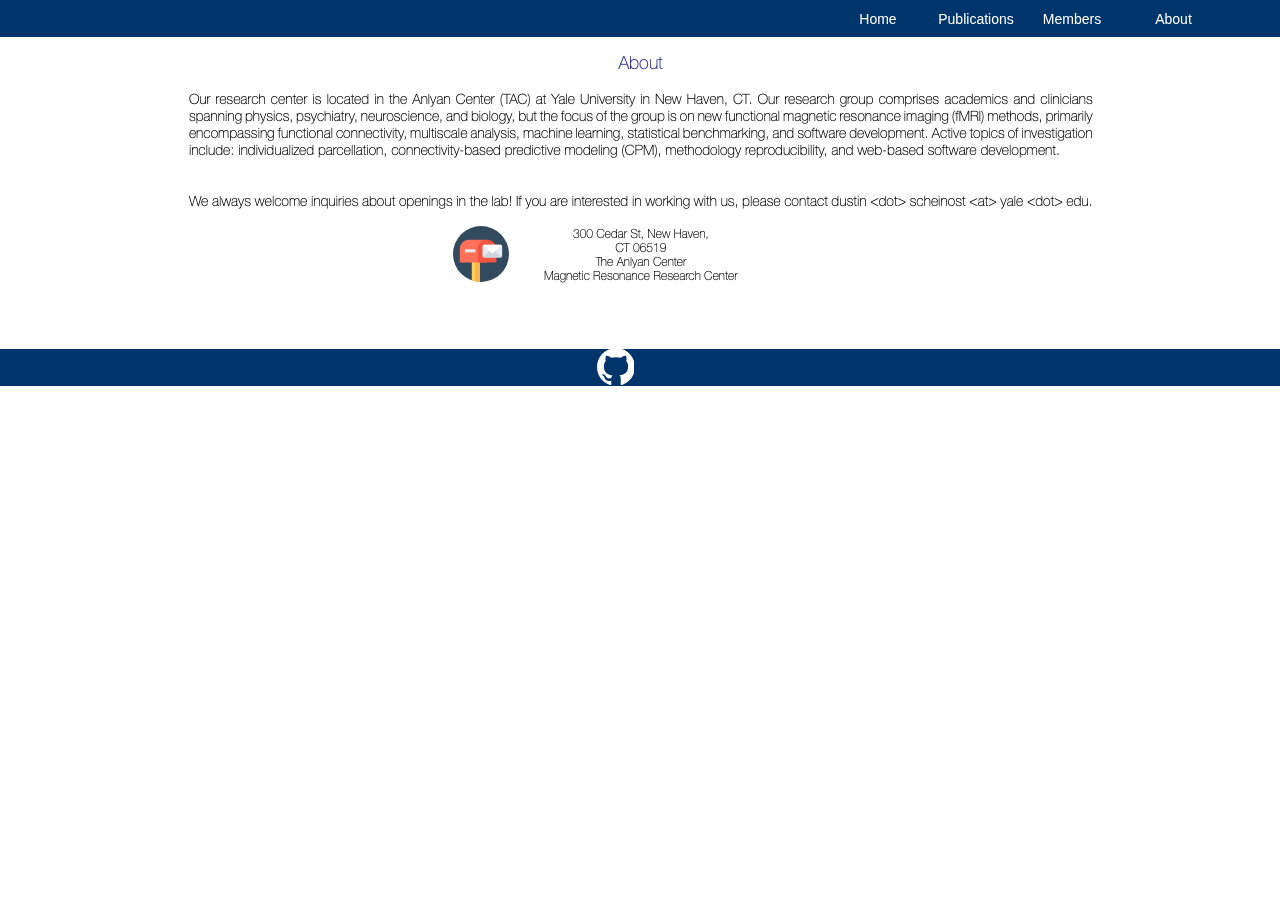
==== commit 1883cd3d: "new website" ====
--- a/about.html
+++ b/about.html
@@ -16,13 +16,13 @@
   
   <title>about</title>
   <!-- CSS -->
-  <link rel="stylesheet" type="text/css" href="css/site_global.css?crc=187745292"/>
-  <link rel="stylesheet" type="text/css" href="css/master_a-master.css?crc=3803832244"/>
-  <link rel="stylesheet" type="text/css" href="css/about.css?crc=3816816061" id="pagesheet"/>
+  <link rel="stylesheet" type="text/css" href="css/site_global.css?crc=4097807371"/>
+  <link rel="stylesheet" type="text/css" href="css/master_a-master.css?crc=502782409"/>
+  <link rel="stylesheet" type="text/css" href="css/about.css?crc=4155263434" id="pagesheet"/>
   <!-- IE-only CSS -->
   <!--[if lt IE 9]>
   <link rel="stylesheet" type="text/css" href="css/nomq_preview_master_a-master.css?crc=3862258211"/>
-  <link rel="stylesheet" type="text/css" href="css/nomq_about.css?crc=4277799461" id="nomq_pagesheet"/>
+  <link rel="stylesheet" type="text/css" href="css/nomq_about.css?crc=112517641" id="nomq_pagesheet"/>
   <![endif]-->
    </head>
  <body>
@@ -43,59 +43,20 @@
       <p id="u42086-4"><span><a class="nonblock" href="members.html"><span id="u42086">Members</span></a></span></p>
      </div>
     </div>
-    <div class="clearfix grpelem" id="u91343"><!-- column -->
-     <div class="clearfix colelem" id="u91337"><!-- column -->
-      <div class="clearfix colelem shared_content" id="u2722-14" data-content-guid="u2722-14_content"><!-- content -->
-       <p id="u2722-3"><span id="u2722"><span class="actAsDiv normal_text" id="u22983"><!-- content --><span class="actAsDiv clip_frame" id="u22959" data-sizePolicy="fixed" data-pintopage="page_fixedLeft"><!-- svg --><img class="actAsDiv svg temp_no_img_src" id="u22960" data-orig-src="images/pasted-svg-15436x201.svg?crc=3804072715" width="216" height="278" alt="" data-mu-svgfallback="images/pasted%20svg%2015436x201_poster_.png?crc=3874060642" src="images/blank.gif?crc=4208392903"/></span></span></span><span id="u2722-2" class="shared_content" data-content-guid="u2722-2_content">Our research center is located in the Anlyan Center (TAC) at Yale University in New Haven, CT. Our research group comprises academics and clinicians spanning physics, psychiatry, neuroscience, and biology, but the focus of the group is on new functional magnetic resonance imaging (fMRI) methods, primarily encompassing functional connectivity, multiscale analysis, machine learning, statistical benchmarking, and software development. Active topics of investigation include: individualized parcellation, connectivity-based predictive modeling (CPM), methodology reproducibility, and web-based software development.</span></p>
-       <p id="u2722-5" class="shared_content" data-content-guid="u2722-5_content"><span id="u2722-4">Here we are providing a number of selected papers from our lab and bring a brief summary on their contents:</span></p>
-       <p id="u2722-6" class="shared_content" data-content-guid="u2722-6_content">&nbsp;</p>
-       <p id="u2722-10" class="shared_content" data-content-guid="u2722-10_content">&nbsp;&nbsp; <span id="u2722-8">Individualized Parcellation</span> A traditional view for parcellation is based around a unified group-level network construction. There is good reasons why people use this simple approach; it is comparable among subjects for a prediction measure and also scalable with the number of nodes. But, there is no guarantee to preserve individual differences since a single functional atlas may not perfectly fit for all subjects.</p>
-       <p id="u2722-12" class="shared_content" data-content-guid="u2722-12_content">&nbsp;&nbsp;&nbsp;&nbsp;&nbsp;&nbsp; Recent studies on functional neuroimaging (e.g. fMRI) attempt to model the brain as a network. A conventional functional connectivity approach for defining nodes in the network is grouping similar voxels together, a method known as functional parcellation. The majority of previous work on human brain parcellation employs a group- level analysis by collapsing data from the entire population. However, these methods ignore the large amount of inter-individual variability and uniqueness in connectivity. This is particularly relevant for patient studies or even developmental studies where a single functional atlas may not be appropriate for all individuals or conditions. To account for the individual differences, we developed an approach to individualized parcellation. The algorithm starts with an initial group-level parcellation and forms the individualized ones using a local exemplar-based submodular clustering method. The utility of individualized parcellations is further demonstrated through improvement in the accuracy of a predictive model that predicts IQ using functional connectome.</p>
-      </div>
-      <div class="clearfix colelem" id="u8689-16"><!-- content -->
-       <p id="u8689-2" class="shared_content" data-content-guid="u8689-2_content">Functional connectivity analysis, as derived</p>
-       <p id="u8689-6"><span class="shared_content" data-content-guid="u8689-6_0_content">from BOLD fMRI, has </span><span id="u8689-4"><span class="actAsDiv normal_text" id="u23033"><!-- content --><span class="actAsDiv clip_frame" id="u23009" data-sizePolicy="fixed" data-pintopage="page_fixedLeft"><!-- svg --><img class="actAsDiv svg temp_no_img_src" id="u23010" data-orig-src="images/pasted-svg-1544x200.svg?crc=3906078038" width="192" height="248" alt="" data-mu-svgfallback="images/pasted%20svg%201544x200_poster_.png?crc=4196192490" src="images/blank.gif?crc=4208392903"/></span></span></span><span class="shared_content" data-content-guid="u8689-6_2_content"> shown promising role in establishing a better understanding of the functional organization of the human brain. Recent studies have shown that functional connectivity patterns of individuals are unique with large inter-subject variability [4]. How- ever, to date, the majority of previous work has ignored this inter-subject variability and created functional parcellations that are “on average” optimal for a group of subjects, rather than for any individual subject [2,10].</span></p>
-       <p id="u8689-8" class="shared_content" data-content-guid="u8689-8_content">&nbsp;&nbsp; Such approaches have three key limitations. First, they require the usage of the entire dataset to construct an atlas, resulting in significant computational needs in the case of large datasets.</p>
-       <p id="u8689-10" class="shared_content" data-content-guid="u8689-10_content">&nbsp; Second, in the case when a new parcellation is created for the subjects at hand, there may not be known correspondence between the nodes in the new parcellations and previous ones, making it difficult to replicate and validate results across populations.</p>
-       <p id="u8689-12" class="shared_content" data-content-guid="u8689-12_content">&nbsp;&nbsp; Finally, they do not capture individual differences in the functional organization for each subject. This is particularly relevant for interventions that are focused on improvements in single patient, rather than group-level effects. Creating functional parcellation that accounts for an individual’s functional organization while retaining explicit node correspondence to previously validated models remains a need for personalized applications.</p>
-       <p id="u8689-14" class="shared_content" data-content-guid="u8689-14_content">&nbsp;&nbsp; In this work, we propose a novel method to individualize the whole-brain functional parcellations consisting of hundreds of nodes (or parcels). This approach starts with a generic group parcellation and morphs it to account for the individual’s functional organization. To individualize an existing parcellation, we use exemplar-based clustering and identify local exemplars for each node in the parcellation by optimizing a monotone submodular function using greedy algorithm. By starting with a group-level parcellation and the usage of exemplars, we retain known correspondence between nodes across individuals and across other studies. The individualization is applied to each subject independently, providing an online algorithm that uses only one individual data in a streaming fashion.</p>
-      </div>
-     </div>
-     <div class="clearfix colelem" id="u91331"><!-- column -->
-      <div class="clearfix colelem shared_content" id="u81191" data-content-guid="u81191_content"><!-- group -->
-       <div class="clearfix grpelem" id="u75047"><!-- column -->
-        <div class="clearfix colelem" id="u69790"><!-- column -->
-         <div class="clearfix colelem" id="u9866-10"><!-- content -->
-          <p><span id="u9866"><span class="actAsDiv normal_text" id="u69769"><!-- content --><span class="actAsDiv clip_frame" id="u69749" data-sizePolicy="fixed" data-pintopage="page_fixedLeft"><!-- svg --><img class="actAsDiv svg temp_no_img_src" id="u69750" data-orig-src="images/pasted-svg-273007x178.svg?crc=4189304677" width="273" height="179" alt="" data-mu-svgfallback="images/pasted%20svg%20273007x178_poster_.png?crc=3979071141" src="images/blank.gif?crc=4208392903"/></span></span></span><span id="u9866-2" class="shared_content" data-content-guid="u9866-2_content">Test–Retest Reliability</span><span class="shared_content" data-content-guid="u9866-10_0_2_content"> Best practices are currently being developed for the acquisition and processing of resting-state magnetic resonance imaging data used to estimate brain functional organization—or “functional connectivity.” Standards have been proposed based on test–retest reliability, but open questions remain. These include how amount of data per subject influences whole-brain reliability, the influence of increasing runs versus sessions, the spatial distribution of reliability, the reliability of multivariate methods, and, crucially, how reliability maps onto prediction of behavior. We collected a dataset of 12 extensively sampled individuals (144 min data each across 2 identically configured scanners) to assess test–retest reliability of whole-brain connectivity within the generalizability theory framework. We used Human Connectome Project data to replicate these analyses and relate reliability to behavioral prediction. Overall, the historical 5-min scan produced poor reliability averaged across connections. Increasing the number of sessions was more beneficial than increasing runs. Reliability was lowest for subcortical connections and highest for within-network cortical connections. Multivariate reliability was greater than univariate. Finally, reliability could not be used to improve prediction; these findings are among the first to underscore this distinction for functional connectivity. A comprehensive understanding of test–retest reliability, including its limitations, supports the development of best practices in the field.</span></p>
-          <p class="shared_content" data-content-guid="u9866-10_1_content">&nbsp;</p>
-          <p id="u9866-8" class="shared_content" data-content-guid="u9866-8_content">Multisite Reliability <span id="u9866-7">Recent years have witnessed an increasing number of multisite MRI functional connectivity (fcMRI) studies. While multisite studies provide an efficient way to accelerate data collection and increase sample sizes, especially for rare clinical populations, any effects of site or MRI scanner could ultimately limit power and weaken results. Little data exists on the stability of functional connectivity measurements across sites and sessions. In this study, we assess the influence of site and session on resting state functional connectivity measurements in a healthy cohort of traveling subjects (8 subjects scanned twice at each of 8 sites) scanned as part of the North American Prodrome Longitudinal Study (NAPLS). Reliability was investigated in three types of connectivity analyses: (1) seed-based connectivity with posterior cingulate cortex (PCC), right motor cortex (RMC), and left thalamus (LT) as seeds; (2) the intrinsic connectivity distribution (ICD), a voxel-wise connectivity measure; and (3) matrix connectivity, a whole-brain, atlas-based approach to assessing connectivity between nodes. Contributions to variability in connectivity due to subject, site, and day-of-scan were quantified and used to assess between-session (test-retest) reliability in accordance with Generalizability Theory. Overall, no major site, scanner manufacturer, or day-of-scan effects were found for the univariate connectivity analyses; instead, subject effects dominated relative to the other measured factors. However, summaries of voxel-wise connectivity were found to be sensitive to site and scanner manufacturer effects. For all connectivity measures, although subject variance was three times the site variance, the residual represented 60–80% of the variance, indicating that connectivity differed greatly from scan to scan independent of any of the measured factors (i.e., subject, site, and day-of-scan). Thus, for a single 5 min scan, reliability across connectivity measures was poor (ICC=0.07–0.17), but increased with increasing scan duration (ICC=0.21–0.36 at 25 min). The limited effects of site and scanner manufacturer support the use of multisite studies, such as NAPLS, as a viable means of collecting data on rare populations and increasing power in univariate functional connectivity studies. However, the results indicate that aggregation of fcMRI data across longer scan durations is necessary to increase the reliability of connectivity estimates at the single-subject level.</span></p>
-         </div>
-         <div class="clearfix colelem shared_content" id="u54146-22" data-content-guid="u54146-22_content"><!-- content -->
-          <p><span id="u54146">Functional connectome fingerprinting</span>: Functional magnetic resonance imaging (fMRI) studies typically collapse data from many subjects,<span class="actAsDiv normal_text" id="u69674"><!-- content --><span class="actAsDiv clip_frame" id="u69654" data-sizePolicy="fixed" data-pintopage="page_fixedLeft"><!-- svg --><img class="actAsDiv svg temp_no_img_src" id="u69655" data-orig-src="images/pasted-svg-131204x196.svg?crc=532240904" width="171" height="254" alt="" data-mu-svgfallback="images/pasted%20svg%20131204x196_poster_.png?crc=296331823" src="images/blank.gif?crc=4208392903"/></span></span> but brain functional organization varies between individuals. Here we establish that this individual variability is both robust and reliable, using data from the Human Connectome Project to demonstrate that functional connectivity profiles act as a 'fingerprint' that can accurately identify subjects from a large group. Identification was successful across scan sessions and even between task and rest conditions, indicating that an individual's connectivity profile is intrinsic, and can be used to distinguish that individual regardless of how the brain is engaged during imaging. Characteristic connectivity patterns were distributed throughout the brain, but the frontoparietal network emerged as most distinctive. Furthermore, we show that connectivity profiles predict levels of fluid intelligence: the same networks that were most discriminating of individuals were also most predictive of cognitive behavior. Results indicate the potential to draw inferences about single subjects on the basis of functional connectivity fMRI.</p>
-          <p>&nbsp;</p>
-          <p><span id="u54146-6">Neuromarker of sustained attention </span> Although attention plays a ubiquitous role in perception and cognition, researchers lack a simple way to measure a person's overall attentional abilities. Because behavioral measures are diverse and difficult to standardize, we pursued a neuromarker of an important aspect of attention, sustained attention, using functional magnetic resonance imaging. To this end, we identified functional brain networks whose strength during a sustained attention task predicted individual differences in performance. Models based on these networks generalized to previously unseen individuals, even predicting performance from resting-state connectivity alone. Furthermore, these same models predicted a clinical measure of attention—symptoms of attention deficit hyperactivity disorder—from resting-state connectivity in an independent sample of children and adolescents. These results demonstrate that whole-brain functional network strength provides a broadly applicable neuromarker of sustained attention.</p>
-          <p id="u54146-9">&nbsp;</p>
-          <p id="u54146-12"><span class="actAsDiv normal_text" id="u61898"><!-- content --><span class="actAsDiv clip_frame" id="u61878" data-sizePolicy="fixed" data-pintopage="page_fixedLeft"><!-- svg --><img class="actAsDiv svg temp_no_img_src" id="u61879" data-orig-src="images/pasted-svg-223681x336.svg?crc=3943201034" width="176" height="264" alt="" data-mu-svgfallback="images/pasted%20svg%20223681x336_poster_.png?crc=4221533845" src="images/blank.gif?crc=4208392903"/></span></span><span id="u54146-10">Task-induced brain state manipulation</span><span>&nbsp; Recent work has begun to relate individual differences in brain functional organization to human behaviors and cognition, but the best brain state to reveal such relationships remains an open question. In two large, independent data sets, we here show that cognitive tasks amplify trait-relevant individual differences in patterns of functional connectivity, such that predictive models built from task fMRI data outperform models built from resting-state fMRI data. Further, certain tasks consistently yield better predictions of fluid intelligence than others, and the task that generates the best-performing models varies by sex. By considering task-induced brain state and sex, the best-performing model explains over 20% of the variance in fluid intelligence scores, as compared to &lt;6% of variance explained by rest-based models. This suggests that identifying and inducing the right brain state in a given group can better reveal brain-behavior relationships, motivating a paradigm shift from rest- to task-based functional connectivity analyses.</span></p>
-          <p id="u54146-14">&nbsp;The potential to “decode” brain activity has generated much excitement in recent years, both because such analyses offer a window into neural representation, and because, by exploring individual differences in these representations, we can characterize, predict, and ultimately alter brain–behavior relationships in health and disease. Functional magnetic resonance imaging (fMRI) provides a means to pursue these goals, particularly given the shift from studying circumscribed brain regions to leveraging whole-brain, data-driven techniques to explore distributed patterns of activation and connectivity. This transition reflects a growing consensus that important insights into neural function may be found in the organization and coordination of distributed circuitry, making connectome-based approaches well suited for advancing predictive modeling efforts.&nbsp; Connectome-based analyses usually focus on resting-state fMRI (hereafter, “rest data” and “rest-based” analyses), but rest is an unconstrained state that may fail to capture the full range of individual differences in functional connectivity. Acquiring fMRI data while subjects perform a task (hereafter, “task data” and “task-based” analyses) provides a means to practically and objectively manipulate brain state, and thus to explore its effects on patterns of functional connectivity, individual differences in these patterns, and the relationship of these individual differences to cognition and behavior. Previous applications of connectome-based analyses to task data have focused on characterizing similarities, differences, and transitions among intrinsic and task-induced brain states, or on predicting state variables directly related to the task (e.g., attention), but the utility of task-based functional connectivity for prediction of stable, individual traits has been relatively unexplored.</p>
-          <p id="u54146-16">In this work, we test the hypothesis that, much like a cardiac stress test identifies symptoms not observable at rest, tasks may tax individuals along a particular cognitive dimension, thereby amplifying individual differences in underlying neural circuitry and improving predictive models of related cognitive traits. To do so, we apply connectome-based predictive modeling (CPM) to two, independent data sets (Human Connectome Project (HCP) and Philadelphia Neurodevelopmental Cohort (PNC)), and show that models built from task data better predict fluid intelligence (gF) than do those built from rest data, thus extending previous work on task-induced changes in functional connectivity by demonstrating the utility of these changes for prediction of stable traits. Not only do task-based models outperform rest-based models, but certain tasks consistently yield better gF predictions than others, suggesting that some states may be better suited to reveal trait-relevant individual differences in functional organization. Moreover, we demonstrate that states that most improve trait prediction show a sex dependence. Optimizing models for prediction may thus require consideration of factors such as sex in addition to brain state. These findings replicate, and predictive models generalize, across data sets, suggesting the broad relevance of these findings.</p>
-          <p id="u54146-18">Altogether, the results suggest an opportunity to use tasks to perturb the brain during fMRI acquisitions in order to more comprehensively characterize individual differences in the neural circuitry underlying complex traits, and to generate useful behavioral and clinical predictions about individuals on the basis of these differences.</p>
-          <p>&nbsp;</p>
-          <p>&nbsp;</p>
-         </div>
-        </div>
-        <div class="clearfix colelem shared_content" id="u75041" data-content-guid="u75041_content"><!-- group -->
-         <div class="clearfix grpelem" id="u75029-5"><!-- content -->
-          <p><span id="u75029">Group Tree</span>: Here we provide a tree of our group members. Todd Constable is the most senior member, the most knowledgeable, the most energetic, the funniest, and the main person in fmri group! His student Dustin Scheinost became assistant professor at Yale in 2013 and his branch in the tree includes Stephanie Noble as a post-doc and Siyuan Gao and Javid Dadashkarimi as PhD students. Todd's former student Emily Fin found a job in NIH as a post doc. Daniel Barron, Kangjoo Lee, and Evelyn Lake currently working with Todd as post doc. Monica Rosenberg starts a new position in University of Chicago as Assistant Professor in 2019 and hopefully we can assign the blossoms to some talented students as well. David O'Connor, Corey Horien, Abigail Greene, and Mehraveh Salehi are currently graduate students for Todd and have strong collaborations with Dustin.</p>
-         </div>
-        </div>
-       </div>
-      </div>
-      <div class="clip_frame colelem" id="u91314"><!-- svg -->
-       <img class="svg svg_mar temp_no_img_src" id="u91312" data-orig-src="images/pasted-svg-1252898x548.svg?crc=3796033412" onload="this.style.height=(this.offsetWidth*395/907)+'px'" alt="" data-mu-svgfallback="images/pasted%20svg%201252898x548_poster_.png?crc=219811459" data-heightwidthratio="0.4355016538037486" data-image-width="907" data-image-height="395" src="images/blank.gif?crc=4208392903"/>
-      </div>
-     </div>
-    </div>
-    <div class="verticalspacer" data-offset-top="3131" data-content-above-spacer="3131" data-content-below-spacer="95" data-sizePolicy="fixed" data-pintopage="page_fixedLeft"></div>
+    <div class="clearfix grpelem" id="pu91343"><!-- column -->
+     <div class="clearfix colelem" id="u91343"><!-- group -->
+      <div class="clearfix grpelem" id="u91337"><!-- group -->
+       <img class="grpelem temp_no_img_src" id="u2722-11" alt="About Our research center is located in the Anlyan Center (TAC) at Yale University in New Haven, CT. Our research group comprises academics and clinicians spanning physics, psychiatry, neuroscience, and biology, but the focus of the group is on new functional magnetic resonance imaging (fMRI) methods, primarily encompassing functional connectivity, multiscale analysis, machine learning, statistical benchmarking, and software development. Active topics of investigation include: individualized parcellation, connectivity-based predictive modeling (CPM), methodology reproducibility, and web-based software development. We always welcome inquiries about openings in the lab! If you are interested in working with us, please contact dustin &lt;dot&gt; scheinost &lt;at&gt; yale &lt;dot&gt; edu." data-orig-src="images/u2722-11.png?crc=392625775" data-image-width="905" src="images/blank.gif?crc=4208392903"/><!-- rasterized frame -->
+      </div>
+     </div>
+     <div class="clearfix colelem" id="pu91960"><!-- group -->
+      <div class="clip_frame grpelem" id="u91960"><!-- svg -->
+       <img class="svg svg_mar temp_no_img_src" id="u91961" data-orig-src="images/mail-mailbox-svgrepo-com.svg?crc=4236263935" onload="this.style.height=(this.offsetWidth*56/56)+'px'" alt="" data-mu-svgfallback="images/mail-mailbox-svgrepo-com_poster_.png?crc=4139932566" data-heightwidthratio="1" data-image-width="56" data-image-height="56" src="images/blank.gif?crc=4208392903"/>
+      </div>
+      <img class="grpelem temp_no_img_src" id="u91959-11" alt="300 Cedar St, New Haven, CT 06519 The Anlyan Center Magnetic Resonance Research Center" data-orig-src="images/u91959-11.png?crc=171973522" data-image-width="264" src="images/blank.gif?crc=4208392903"/><!-- rasterized frame -->
+     </div>
+    </div>
+    <div class="verticalspacer" data-offset-top="282" data-content-above-spacer="282" data-content-below-spacer="95" data-sizePolicy="fixed" data-pintopage="page_fixedLeft"></div>
     <div class="clearfix grpelem" id="pu46167-3"><!-- group -->
      <div class="browser_width grpelem shared_content" id="u46167-3-bw" data-content-guid="u46167-3-bw_content">
       <div class="clearfix" id="u46167-3"><!-- content -->
@@ -104,11 +65,10 @@
      </div>
      <div class="clearfix grpelem" id="u37043"><!-- group -->
       <div class="clearfix grpelem" id="u36722"><!-- group -->
-       <a class="nonblock nontext clip_frame grpelem" id="u36666" href="https://goo.gl/maps/zbQodbiMCjt"><!-- image --><img class="block temp_no_img_src" id="u36666_img" data-orig-src="images/tablet-map-svgrepo-com_poster_.png?crc=3954217699" alt="" data-heightwidthratio="1" data-image-width="39" data-image-height="39" src="images/blank.gif?crc=4208392903"/></a>
        <div class="clearfix grpelem" id="u35309"><!-- group -->
         <a class="nonblock nontext clip_frame grpelem" id="u33361" href="https://github.com/YaleMRRC"><!-- svg --><img class="svg temp_no_img_src" id="u33359" data-orig-src="images/pasted-svg-32579x31.svg?crc=3967028760" alt="" data-mu-svgfallback="images/pasted%20svg%2032579x31_poster_.png?crc=339329920" data-heightwidthratio="0.9736842105263158" data-image-width="38" data-image-height="37" src="images/blank.gif?crc=4208392903"/></a>
        </div>
-       <a class="nonblock nontext clip_frame grpelem" id="u36706" href="mailto:dustin.scheinost@yale.edu"><!-- image --><img class="block temp_no_img_src" id="u36706_img" data-orig-src="images/mail-svgrepo-com_poster_.png?crc=246796416" alt="" data-heightwidthratio="1" data-image-width="36" data-image-height="36" src="images/blank.gif?crc=4208392903"/></a>
+       <a class="nonblock nontext grpelem shared_content" id="u36706" href="mailto:dustin.scheinost@yale.edu" data-content-guid="u36706_content"><!-- content --><div class="fluid_height_spacer"></div></a>
       </div>
      </div>
     </div>
@@ -117,35 +77,28 @@
   <div class="breakpoint" id="bp_859" data-min-width="795" data-max-width="859"><!-- responsive breakpoint node -->
    <div class="clearfix borderbox temp_no_id" data-orig-id="page"><!-- group -->
     <span class="clearfix grpelem placeholder" data-placeholder-for="pu272_content"><!-- placeholder node --></span>
-    <div class="clearfix grpelem temp_no_id" data-orig-id="u91343"><!-- column -->
-     <div class="clearfix colelem temp_no_id shared_content" data-orig-id="u91337" data-content-guid="u91337_content"><!-- column -->
-      <span class="clearfix colelem placeholder" data-placeholder-for="u2722-14_content"><!-- placeholder node --></span>
-      <div class="clearfix colelem temp_no_id" data-orig-id="u8689-16"><!-- content -->
-       <span class="placeholder" data-placeholder-for="u8689-2_content"><!-- placeholder node --></span>
-       <p class="temp_no_id" data-orig-id="u8689-6">from BOLD fMRI, has <span class="temp_no_id" data-orig-id="u8689-4"><span class="actAsDiv normal_text temp_no_id" data-orig-id="u23033"><!-- content --><span class="actAsDiv clip_frame temp_no_id" data-sizePolicy="fixed" data-pintopage="page_fixedLeft" data-orig-id="u23009"><!-- svg --><img class="actAsDiv svg temp_no_id temp_no_img_src" data-orig-src="images/pasted-svg-1544x200.svg?crc=3906078038" width="192" height="248" alt="" data-mu-svgfallback="images/pasted%20svg%201544x200_poster_.png?crc=4196192490" data-orig-id="u23010" src="images/blank.gif?crc=4208392903"/></span></span></span> shown promising role in establishing a better understanding of the functional organization of the human brain. Recent studies have shown that functional connectivity patterns of individuals are unique with large inter-subject variability [4]. How- ever, to date, the majority of previous work has ignored this inter-subject variability and created functional parcellations that are “on average” optimal for a group of subjects, rather than for any individual subject [2,10].</p>
-       <span class="placeholder" data-placeholder-for="u8689-8_content"><!-- placeholder node --></span>
-       <span class="placeholder" data-placeholder-for="u8689-10_content"><!-- placeholder node --></span>
-       <span class="placeholder" data-placeholder-for="u8689-12_content"><!-- placeholder node --></span>
-       <span class="placeholder" data-placeholder-for="u8689-14_content"><!-- placeholder node --></span>
-      </div>
-     </div>
-     <div class="clearfix colelem temp_no_id" data-orig-id="u91331"><!-- column -->
-      <span class="clearfix colelem placeholder" data-placeholder-for="u81191_content"><!-- placeholder node --></span>
-      <div class="clip_frame colelem temp_no_id" data-orig-id="u91314"><!-- svg -->
-       <img class="svg svg_mar temp_no_id temp_no_img_src" data-orig-src="images/pasted-svg-1252898x548.svg?crc=3796033412" onload="this.style.height=(this.offsetWidth*332.97841020608433/764.585868498528)+'px'" alt="" data-mu-svgfallback="images/pasted%20svg%201252898x548_poster_.png?crc=219811459" data-heightwidthratio="0.43529411764705883" data-image-width="765" data-image-height="333" data-orig-id="u91312" src="images/blank.gif?crc=4208392903"/>
-      </div>
-     </div>
-    </div>
-    <div class="verticalspacer" data-offset-top="3483" data-content-above-spacer="3483" data-content-below-spacer="91" data-sizePolicy="fixed" data-pintopage="page_fixedLeft"></div>
+    <div class="clearfix grpelem temp_no_id" data-orig-id="pu91343"><!-- column -->
+     <div class="clearfix colelem temp_no_id" data-orig-id="u91343"><!-- group -->
+      <div class="clearfix grpelem temp_no_id" data-orig-id="u91337"><!-- group -->
+       <img class="grpelem temp_no_id temp_no_img_src" alt="About Our research center is located in the Anlyan Center (TAC) at Yale University in New Haven, CT. Our research group comprises academics and clinicians spanning physics, psychiatry, neuroscience, and biology, but the focus of the group is on new functional magnetic resonance imaging (fMRI) methods, primarily encompassing functional connectivity, multiscale analysis, machine learning, statistical benchmarking, and software development. Active topics of investigation include: individualized parcellation, connectivity-based predictive modeling (CPM), methodology reproducibility, and web-based software development. We always welcome inquiries about openings in the lab! If you are interested in working with us, please contact dustin &lt;dot&gt; scheinost &lt;at&gt; yale &lt;dot&gt; edu." data-orig-src="images/u2722-112.png?crc=250052075" data-image-width="763" data-orig-id="u2722-11" src="images/blank.gif?crc=4208392903"/><!-- rasterized frame -->
+      </div>
+     </div>
+     <div class="clearfix colelem temp_no_id" data-orig-id="pu91960"><!-- group -->
+      <div class="clip_frame grpelem temp_no_id" data-orig-id="u91960"><!-- svg -->
+       <img class="svg svg_mar temp_no_id temp_no_img_src" data-orig-src="images/mail-mailbox-svgrepo-com.svg?crc=4236263935" onload="this.style.height=(this.offsetWidth*47.20706575073601/47.207065750736035)+'px'" alt="" data-mu-svgfallback="images/mail-mailbox-svgrepo-com_poster_.png?crc=4139932566" data-heightwidthratio="1" data-image-width="47" data-image-height="47" data-orig-id="u91961" src="images/blank.gif?crc=4208392903"/>
+      </div>
+      <img class="grpelem temp_no_id temp_no_img_src" alt="300 Cedar St, New Haven, CT 06519 The Anlyan Center Magnetic Resonance Research Center" data-orig-src="images/u91959-112.png?crc=128300425" data-image-width="222" data-orig-id="u91959-11" src="images/blank.gif?crc=4208392903"/><!-- rasterized frame -->
+     </div>
+    </div>
+    <div class="verticalspacer" data-offset-top="316" data-content-above-spacer="316" data-content-below-spacer="91" data-sizePolicy="fixed" data-pintopage="page_fixedLeft"></div>
     <div class="clearfix grpelem temp_no_id shared_content" data-orig-id="pu46167-3" data-content-guid="pu46167-3_content"><!-- group -->
      <span class="browser_width grpelem placeholder" data-placeholder-for="u46167-3-bw_content"><!-- placeholder node --></span>
      <div class="clearfix grpelem temp_no_id" data-orig-id="u37043"><!-- group -->
       <div class="clearfix grpelem temp_no_id" data-orig-id="u36722"><!-- group -->
-       <a class="nonblock nontext clip_frame grpelem temp_no_id" href="https://goo.gl/maps/zbQodbiMCjt" data-orig-id="u36666"><!-- image --><img class="block temp_no_id temp_no_img_src" data-orig-src="images/tablet-map-svgrepo-com_poster_.png?crc=3954217699" alt="" data-heightwidthratio="1" data-image-width="28" data-image-height="28" data-orig-id="u36666_img" src="images/blank.gif?crc=4208392903"/></a>
        <div class="clearfix grpelem temp_no_id" data-orig-id="u35309"><!-- group -->
         <a class="nonblock nontext clip_frame grpelem temp_no_id" href="https://github.com/YaleMRRC" data-orig-id="u33361"><!-- svg --><img class="svg temp_no_id temp_no_img_src" data-orig-src="images/pasted-svg-32579x31.svg?crc=3967028760" alt="" data-mu-svgfallback="images/pasted%20svg%2032579x31_poster_.png?crc=339329920" data-heightwidthratio="0.967741935483871" data-image-width="31" data-image-height="30" data-orig-id="u33359" src="images/blank.gif?crc=4208392903"/></a>
        </div>
-       <a class="nonblock nontext clip_frame grpelem temp_no_id shared_content" href="mailto:dustin.scheinost@yale.edu" data-orig-id="u36706" data-content-guid="u36706_content"><!-- image --><img class="block temp_no_id temp_no_img_src" data-orig-src="images/mail-svgrepo-com_poster_.png?crc=246796416" alt="" data-heightwidthratio="1" data-image-width="28" data-image-height="28" data-orig-id="u36706_img" src="images/blank.gif?crc=4208392903"/></a>
+       <span class="nonblock nontext grpelem placeholder" data-placeholder-for="u36706_content"><!-- placeholder node --></span>
       </div>
      </div>
     </div>
@@ -154,25 +107,28 @@
   <div class="breakpoint" id="bp_794" data-min-width="764" data-max-width="794"><!-- responsive breakpoint node -->
    <div class="clearfix borderbox temp_no_id" data-orig-id="page"><!-- group -->
     <span class="clearfix grpelem placeholder" data-placeholder-for="pu272_content"><!-- placeholder node --></span>
-    <div class="clearfix grpelem temp_no_id" data-orig-id="u91343"><!-- column -->
-     <span class="clearfix colelem placeholder" data-placeholder-for="u91337_content"><!-- placeholder node --></span>
-     <div class="clearfix colelem temp_no_id" data-orig-id="u91331"><!-- column -->
-      <span class="clearfix colelem placeholder" data-placeholder-for="u81191_content"><!-- placeholder node --></span>
-      <div class="clip_frame colelem temp_no_id" data-orig-id="u91314"><!-- svg -->
-       <img class="svg svg_mar temp_no_id temp_no_img_src" data-orig-src="images/pasted-svg-1252898x548.svg?crc=3796033412" onload="this.style.height=(this.offsetWidth*307.78213935230616/706.730127576055)+'px'" alt="" data-mu-svgfallback="images/pasted%20svg%201252898x548_poster_.png?crc=219811459" data-heightwidthratio="0.43564356435643564" data-image-width="707" data-image-height="308" data-orig-id="u91312" src="images/blank.gif?crc=4208392903"/>
-      </div>
-     </div>
-    </div>
-    <div class="verticalspacer" data-offset-top="3696" data-content-above-spacer="3695" data-content-below-spacer="62" data-sizePolicy="fixed" data-pintopage="page_fixedLeft"></div>
-    <div class="clearfix grpelem temp_no_id" data-orig-id="pu46167-3"><!-- group -->
-     <span class="browser_width grpelem placeholder" data-placeholder-for="u46167-3-bw_content"><!-- placeholder node --></span>
-     <div class="clearfix grpelem temp_no_id" data-orig-id="u37043"><!-- group -->
-      <div class="clearfix grpelem temp_no_id" data-orig-id="u36722"><!-- group -->
-       <a class="nonblock nontext clip_frame grpelem temp_no_id" href="https://goo.gl/maps/zbQodbiMCjt" data-orig-id="u36666"><!-- image --><img class="block temp_no_id temp_no_img_src" data-orig-src="images/tablet-map-svgrepo-com_poster_-crop-u36666.png?crc=114197732" alt="" data-heightwidthratio="1" data-image-width="26" data-image-height="26" data-orig-id="u36666_img" src="images/blank.gif?crc=4208392903"/></a>
+    <div class="clearfix grpelem temp_no_id" data-orig-id="pu91343"><!-- column -->
+     <div class="clearfix colelem temp_no_id" data-orig-id="u91343"><!-- group -->
+      <div class="clearfix grpelem temp_no_id" data-orig-id="u91337"><!-- group -->
+       <img class="grpelem temp_no_id temp_no_img_src" alt="About Our research center is located in the Anlyan Center (TAC) at Yale University in New Haven, CT. Our research group comprises academics and clinicians spanning physics, psychiatry, neuroscience, and biology, but the focus of the group is on new functional magnetic resonance imaging (fMRI) methods, primarily encompassing functional connectivity, multiscale analysis, machine learning, statistical benchmarking, and software development. Active topics of investigation include: individualized parcellation, connectivity-based predictive modeling (CPM), methodology reproducibility, and web-based software development. We always welcome inquiries about openings in the lab! If you are interested in working with us, please contact dustin &lt;dot&gt; scheinost &lt;at&gt; yale &lt;dot&gt; edu." data-orig-src="images/u2722-113.png?crc=356189583" data-image-width="705" data-orig-id="u2722-11" src="images/blank.gif?crc=4208392903"/><!-- rasterized frame -->
+      </div>
+     </div>
+     <div class="clearfix colelem temp_no_id" data-orig-id="pu91960"><!-- group -->
+      <div class="clip_frame grpelem temp_no_id" data-orig-id="u91960"><!-- svg -->
+       <img class="svg svg_mar temp_no_id temp_no_img_src" data-orig-src="images/mail-mailbox-svgrepo-com.svg?crc=4236263935" onload="this.style.height=(this.offsetWidth*43.63493621197253/43.6349362119725)+'px'" alt="" data-mu-svgfallback="images/mail-mailbox-svgrepo-com_poster_.png?crc=4139932566" data-heightwidthratio="1" data-image-width="44" data-image-height="44" data-orig-id="u91961" src="images/blank.gif?crc=4208392903"/>
+      </div>
+      <img class="grpelem temp_no_id temp_no_img_src" alt="300 Cedar St, New Haven, CT 06519 The Anlyan Center Magnetic Resonance Research Center" data-orig-src="images/u91959-113.png?crc=4269723858" data-image-width="205" data-orig-id="u91959-11" src="images/blank.gif?crc=4208392903"/><!-- rasterized frame -->
+     </div>
+    </div>
+    <div class="verticalspacer" data-offset-top="333" data-content-above-spacer="333" data-content-below-spacer="62" data-sizePolicy="fixed" data-pintopage="page_fixedLeft"></div>
+    <div class="clearfix grpelem temp_no_id" data-orig-id="pu46167-3"><!-- group -->
+     <span class="browser_width grpelem placeholder" data-placeholder-for="u46167-3-bw_content"><!-- placeholder node --></span>
+     <div class="clearfix grpelem temp_no_id" data-orig-id="u37043"><!-- group -->
+      <div class="clearfix grpelem temp_no_id" data-orig-id="u36722"><!-- group -->
        <div class="clearfix grpelem temp_no_id" data-orig-id="u35309"><!-- group -->
         <a class="nonblock nontext clip_frame grpelem temp_no_id" href="https://github.com/YaleMRRC" data-orig-id="u33361"><!-- svg --><img class="svg temp_no_id temp_no_img_src" data-orig-src="images/pasted-svg-32579x31.svg?crc=3967028760" alt="" data-mu-svgfallback="images/pasted%20svg%2032579x31_poster_.png?crc=339329920" data-heightwidthratio="0.9666666666666667" data-image-width="30" data-image-height="29" data-orig-id="u33359" src="images/blank.gif?crc=4208392903"/></a>
        </div>
-       <span class="nonblock nontext clip_frame grpelem placeholder" data-placeholder-for="u36706_content"><!-- placeholder node --></span>
+       <span class="nonblock nontext grpelem placeholder" data-placeholder-for="u36706_content"><!-- placeholder node --></span>
       </div>
      </div>
     </div>
@@ -181,41 +137,28 @@
   <div class="breakpoint" id="bp_763" data-min-width="648" data-max-width="763"><!-- responsive breakpoint node -->
    <div class="clearfix borderbox temp_no_id" data-orig-id="page"><!-- group -->
     <span class="clearfix grpelem placeholder" data-placeholder-for="pu272_content"><!-- placeholder node --></span>
-    <div class="clearfix grpelem temp_no_id" data-orig-id="u91343"><!-- column -->
-     <div class="clearfix colelem temp_no_id" data-orig-id="u91337"><!-- column -->
-      <div class="clearfix colelem temp_no_id shared_content" data-orig-id="u2722-14" data-content-guid="u2722-14_content1"><!-- content -->
-       <p class="temp_no_id" data-orig-id="u2722-3"><span class="temp_no_id" data-orig-id="u2722"><span class="actAsDiv normal_text temp_no_id" data-orig-id="u22983"><!-- content --><span class="actAsDiv clip_frame temp_no_id" data-sizePolicy="fixed" data-pintopage="page_fixedLeft" data-orig-id="u22959"><!-- svg --><img class="actAsDiv svg temp_no_id temp_no_img_src" data-orig-src="images/pasted-svg-15436x201.svg?crc=3804072715" width="243" height="313" alt="" data-mu-svgfallback="images/pasted%20svg%2015436x201_poster_.png?crc=3874060642" data-orig-id="u22960" src="images/blank.gif?crc=4208392903"/></span></span></span><span class="placeholder" data-placeholder-for="u2722-2_content"><!-- placeholder node --></span></p>
-       <span class="placeholder" data-placeholder-for="u2722-5_content"><!-- placeholder node --></span>
-       <span class="placeholder" data-placeholder-for="u2722-6_content"><!-- placeholder node --></span>
-       <span class="placeholder" data-placeholder-for="u2722-10_content"><!-- placeholder node --></span>
-       <span class="placeholder" data-placeholder-for="u2722-12_content"><!-- placeholder node --></span>
-      </div>
-      <div class="clearfix colelem temp_no_id" data-orig-id="u8689-16"><!-- content -->
-       <span class="placeholder" data-placeholder-for="u8689-2_content"><!-- placeholder node --></span>
-       <p class="temp_no_id" data-orig-id="u8689-6"><span class="placeholder" data-placeholder-for="u8689-6_0_content"><!-- placeholder node --></span><span class="temp_no_id" data-orig-id="u8689-4"><span class="actAsDiv normal_text temp_no_id" data-orig-id="u23033"><!-- content --><span class="actAsDiv clip_frame temp_no_id" data-sizePolicy="fixed" data-pintopage="page_fixedLeft" data-orig-id="u23009"><!-- svg --><img class="actAsDiv svg temp_no_id temp_no_img_src" data-orig-src="images/pasted-svg-1544x200.svg?crc=3906078038" width="241" height="311" alt="" data-mu-svgfallback="images/pasted%20svg%201544x200_poster_.png?crc=4196192490" data-orig-id="u23010" src="images/blank.gif?crc=4208392903"/></span></span></span><span class="placeholder" data-placeholder-for="u8689-6_2_content"><!-- placeholder node --></span></p>
-       <span class="placeholder" data-placeholder-for="u8689-8_content"><!-- placeholder node --></span>
-       <span class="placeholder" data-placeholder-for="u8689-10_content"><!-- placeholder node --></span>
-       <span class="placeholder" data-placeholder-for="u8689-12_content"><!-- placeholder node --></span>
-       <span class="placeholder" data-placeholder-for="u8689-14_content"><!-- placeholder node --></span>
-      </div>
-     </div>
-     <div class="clearfix colelem temp_no_id" data-orig-id="u91331"><!-- column -->
-      <span class="clearfix colelem placeholder" data-placeholder-for="u81191_content"><!-- placeholder node --></span>
-      <div class="clip_frame colelem temp_no_id" data-orig-id="u91314"><!-- svg -->
-       <img class="svg svg_mar temp_no_id temp_no_img_src" data-orig-src="images/pasted-svg-1252898x548.svg?crc=3796033412" onload="this.style.height=(this.offsetWidth*296/679)+'px'" alt="" data-mu-svgfallback="images/pasted%20svg%201252898x548_poster_.png?crc=219811459" data-heightwidthratio="0.43593519882179677" data-image-width="679" data-image-height="296" data-orig-id="u91312" src="images/blank.gif?crc=4208392903"/>
-      </div>
-     </div>
-    </div>
-    <div class="verticalspacer" data-offset-top="3794" data-content-above-spacer="3793" data-content-below-spacer="62" data-sizePolicy="fixed" data-pintopage="page_fixedLeft"></div>
-    <div class="clearfix grpelem temp_no_id" data-orig-id="pu46167-3"><!-- group -->
-     <span class="browser_width grpelem placeholder" data-placeholder-for="u46167-3-bw_content"><!-- placeholder node --></span>
-     <div class="clearfix grpelem temp_no_id" data-orig-id="u37043"><!-- group -->
-      <div class="clearfix grpelem temp_no_id" data-orig-id="u36722"><!-- group -->
-       <a class="nonblock nontext clip_frame grpelem temp_no_id" href="https://goo.gl/maps/zbQodbiMCjt" data-orig-id="u36666"><!-- image --><img class="block temp_no_id temp_no_img_src" data-orig-src="images/tablet-map-svgrepo-com_poster_-crop-u36666.png?crc=114197732" alt="" data-heightwidthratio="1" data-image-width="25" data-image-height="25" data-orig-id="u36666_img" src="images/blank.gif?crc=4208392903"/></a>
+    <div class="clearfix grpelem temp_no_id" data-orig-id="pu91343"><!-- column -->
+     <div class="clearfix colelem temp_no_id" data-orig-id="u91343"><!-- group -->
+      <div class="clearfix grpelem temp_no_id" data-orig-id="u91337"><!-- group -->
+       <img class="grpelem temp_no_id temp_no_img_src" alt="About Our research center is located in the Anlyan Center (TAC) at Yale University in New Haven, CT. Our research group comprises academics and clinicians spanning physics, psychiatry, neuroscience, and biology, but the focus of the group is on new functional magnetic resonance imaging (fMRI) methods, primarily encompassing functional connectivity, multiscale analysis, machine learning, statistical benchmarking, and software development. Active topics of investigation include: individualized parcellation, connectivity-based predictive modeling (CPM), methodology reproducibility, and web-based software development. We always welcome inquiries about openings in the lab! If you are interested in working with us, please contact dustin &lt;dot&gt; scheinost &lt;at&gt; yale &lt;dot&gt; edu." data-orig-src="images/u2722-114.png?crc=4085258300" data-image-width="674" data-orig-id="u2722-11" src="images/blank.gif?crc=4208392903"/><!-- rasterized frame -->
+      </div>
+     </div>
+     <div class="clearfix colelem temp_no_id" data-orig-id="pu91960"><!-- group -->
+      <div class="clip_frame grpelem temp_no_id" data-orig-id="u91960"><!-- svg -->
+       <img class="svg svg_mar temp_no_id temp_no_img_src" data-orig-src="images/mail-mailbox-svgrepo-com.svg?crc=4236263935" onload="this.style.height=(this.offsetWidth*41.93130520117762/41.93130520117762)+'px'" alt="" data-mu-svgfallback="images/mail-mailbox-svgrepo-com_poster_.png?crc=4139932566" data-heightwidthratio="1" data-image-width="42" data-image-height="42" data-orig-id="u91961" src="images/blank.gif?crc=4208392903"/>
+      </div>
+      <img class="grpelem temp_no_id temp_no_img_src" alt="300 Cedar St, New Haven, CT 06519 The Anlyan Center Magnetic Resonance Research Center" data-orig-src="images/u91959-114.png?crc=4082539470" data-image-width="197" data-orig-id="u91959-11" src="images/blank.gif?crc=4208392903"/><!-- rasterized frame -->
+     </div>
+    </div>
+    <div class="verticalspacer" data-offset-top="395" data-content-above-spacer="394" data-content-below-spacer="63" data-sizePolicy="fixed" data-pintopage="page_fixedLeft"></div>
+    <div class="clearfix grpelem temp_no_id" data-orig-id="pu46167-3"><!-- group -->
+     <span class="browser_width grpelem placeholder" data-placeholder-for="u46167-3-bw_content"><!-- placeholder node --></span>
+     <div class="clearfix grpelem temp_no_id" data-orig-id="u37043"><!-- group -->
+      <div class="clearfix grpelem temp_no_id" data-orig-id="u36722"><!-- group -->
        <div class="clearfix grpelem temp_no_id" data-orig-id="u35309"><!-- group -->
         <a class="nonblock nontext clip_frame grpelem temp_no_id" href="https://github.com/YaleMRRC" data-orig-id="u33361"><!-- svg --><img class="svg temp_no_id temp_no_img_src" data-orig-src="images/pasted-svg-32579x31.svg?crc=3967028760" alt="" data-mu-svgfallback="images/pasted%20svg%2032579x31_poster_.png?crc=339329920" data-heightwidthratio="0.9655172413793104" data-image-width="29" data-image-height="28" data-orig-id="u33359" src="images/blank.gif?crc=4208392903"/></a>
        </div>
-       <a class="nonblock nontext clip_frame grpelem temp_no_id" href="mailto:dustin.scheinost@yale.edu" data-orig-id="u36706"><!-- image --><img class="block temp_no_id temp_no_img_src" data-orig-src="images/mail-svgrepo-com_poster_.png?crc=246796416" alt="" data-heightwidthratio="1" data-image-width="27" data-image-height="27" data-orig-id="u36706_img" src="images/blank.gif?crc=4208392903"/></a>
+       <span class="nonblock nontext grpelem placeholder" data-placeholder-for="u36706_content"><!-- placeholder node --></span>
       </div>
      </div>
     </div>
@@ -224,35 +167,26 @@
   <div class="breakpoint" id="bp_647" data-min-width="565" data-max-width="647"><!-- responsive breakpoint node -->
    <div class="clearfix borderbox temp_no_id" data-orig-id="page"><!-- group -->
     <span class="clearfix grpelem placeholder" data-placeholder-for="pu272_content"><!-- placeholder node --></span>
-    <div class="clearfix grpelem temp_no_id" data-orig-id="u91343"><!-- column -->
-     <div class="clearfix colelem temp_no_id shared_content" data-orig-id="u91337" data-content-guid="u91337_content1"><!-- column -->
-      <span class="clearfix colelem placeholder" data-placeholder-for="u2722-14_content1"><!-- placeholder node --></span>
-      <div class="clearfix colelem temp_no_id" data-orig-id="u8689-16"><!-- content -->
-       <span class="placeholder" data-placeholder-for="u8689-2_content"><!-- placeholder node --></span>
-       <p class="temp_no_id" data-orig-id="u8689-6"><span class="placeholder" data-placeholder-for="u8689-6_0_content"><!-- placeholder node --></span><span class="temp_no_id" data-orig-id="u8689-4"><span class="actAsDiv normal_text temp_no_id" data-orig-id="u23033"><!-- content --><span class="actAsDiv clip_frame temp_no_id" data-sizePolicy="fixed" data-pintopage="page_fixedLeft" data-orig-id="u23009"><!-- svg --><img class="actAsDiv svg temp_no_id temp_no_img_src" data-orig-src="images/pasted-svg-1544x200.svg?crc=3906078038" width="239" height="309" alt="" data-mu-svgfallback="images/pasted%20svg%201544x200_poster_.png?crc=4196192490" data-orig-id="u23010" src="images/blank.gif?crc=4208392903"/></span></span></span><span class="placeholder" data-placeholder-for="u8689-6_2_content"><!-- placeholder node --></span></p>
-       <span class="placeholder" data-placeholder-for="u8689-8_content"><!-- placeholder node --></span>
-       <span class="placeholder" data-placeholder-for="u8689-10_content"><!-- placeholder node --></span>
-       <span class="placeholder" data-placeholder-for="u8689-12_content"><!-- placeholder node --></span>
-       <span class="placeholder" data-placeholder-for="u8689-14_content"><!-- placeholder node --></span>
-      </div>
-     </div>
-     <div class="clearfix colelem temp_no_id" data-orig-id="u91331"><!-- column -->
-      <span class="clearfix colelem placeholder" data-placeholder-for="u81191_content"><!-- placeholder node --></span>
-      <div class="clip_frame colelem temp_no_id" data-orig-id="u91314"><!-- svg -->
-       <img class="svg svg_mar temp_no_id temp_no_img_src" data-orig-src="images/pasted-svg-1252898x548.svg?crc=3796033412" onload="this.style.height=(this.offsetWidth*251/575.7706422018349)+'px'" alt="" data-mu-svgfallback="images/pasted%20svg%201252898x548_poster_.png?crc=219811459" data-heightwidthratio="0.4357638888888889" data-image-width="576" data-image-height="251" data-orig-id="u91312" src="images/blank.gif?crc=4208392903"/>
-      </div>
-     </div>
-    </div>
-    <div class="verticalspacer" data-offset-top="4150" data-content-above-spacer="4149" data-content-below-spacer="62" data-sizePolicy="fixed" data-pintopage="page_fixedLeft"></div>
-    <div class="clearfix grpelem temp_no_id" data-orig-id="pu46167-3"><!-- group -->
-     <span class="browser_width grpelem placeholder" data-placeholder-for="u46167-3-bw_content"><!-- placeholder node --></span>
-     <div class="clearfix grpelem temp_no_id" data-orig-id="u37043"><!-- group -->
-      <div class="clearfix grpelem temp_no_id" data-orig-id="u36722"><!-- group -->
-       <a class="nonblock nontext clip_frame grpelem temp_no_id" href="https://goo.gl/maps/zbQodbiMCjt" data-orig-id="u36666"><!-- image --><img class="block temp_no_id temp_no_img_src" data-orig-src="images/tablet-map-svgrepo-com_poster_-crop-u36666.png?crc=114197732" alt="" data-heightwidthratio="1" data-image-width="22" data-image-height="22" data-orig-id="u36666_img" src="images/blank.gif?crc=4208392903"/></a>
+    <div class="clearfix grpelem" id="pu91959-11"><!-- group -->
+     <img class="grpelem temp_no_id temp_no_img_src" alt="300 Cedar St, New Haven, CT 06519 The Anlyan Center Magnetic Resonance Research Center" data-orig-src="images/u91959-115.png?crc=3776264832" data-image-width="167" data-orig-id="u91959-11" src="images/blank.gif?crc=4208392903"/><!-- rasterized frame -->
+     <div class="clip_frame grpelem temp_no_id" data-orig-id="u91960"><!-- svg -->
+      <img class="svg svg_mar temp_no_id temp_no_img_src" data-orig-src="images/mail-mailbox-svgrepo-com.svg?crc=4236263935" onload="this.style.height=(this.offsetWidth*35.55642787046125/35.55642787046122)+'px'" alt="" data-mu-svgfallback="images/mail-mailbox-svgrepo-com_poster_.png?crc=4139932566" data-heightwidthratio="1" data-image-width="36" data-image-height="36" data-orig-id="u91961" src="images/blank.gif?crc=4208392903"/>
+     </div>
+     <div class="clearfix grpelem temp_no_id" data-orig-id="u91343"><!-- group -->
+      <div class="clearfix grpelem temp_no_id" data-orig-id="u91337"><!-- group -->
+       <img class="grpelem temp_no_id temp_no_img_src" alt="About Our research center is located in the Anlyan Center (TAC) at Yale University in New Haven, CT. Our research group comprises academics and clinicians spanning physics, psychiatry, neuroscience, and biology, but the focus of the group is on new functional magnetic resonance imaging (fMRI) methods, primarily encompassing functional connectivity, multiscale analysis, machine learning, statistical benchmarking, and software development. Active topics of investigation include: individualized parcellation, connectivity-based predictive modeling (CPM), methodology reproducibility, and web-based software development. We always welcome inquiries about openings in the lab! If you are interested in working with us, please contact dustin &lt;dot&gt; scheinost &lt;at&gt; yale &lt;dot&gt; edu." data-orig-src="images/u2722-115.png?crc=4270656798" data-image-width="568" data-orig-id="u2722-11" src="images/blank.gif?crc=4208392903"/><!-- rasterized frame -->
+      </div>
+     </div>
+    </div>
+    <div class="verticalspacer" data-offset-top="571" data-content-above-spacer="571" data-content-below-spacer="63" data-sizePolicy="fixed" data-pintopage="page_fixedLeft"></div>
+    <div class="clearfix grpelem temp_no_id" data-orig-id="pu46167-3"><!-- group -->
+     <span class="browser_width grpelem placeholder" data-placeholder-for="u46167-3-bw_content"><!-- placeholder node --></span>
+     <div class="clearfix grpelem temp_no_id" data-orig-id="u37043"><!-- group -->
+      <div class="clearfix grpelem temp_no_id" data-orig-id="u36722"><!-- group -->
        <div class="clearfix grpelem temp_no_id" data-orig-id="u35309"><!-- group -->
         <a class="nonblock nontext clip_frame grpelem temp_no_id" href="https://github.com/YaleMRRC" data-orig-id="u33361"><!-- svg --><img class="svg temp_no_id temp_no_img_src" data-orig-src="images/pasted-svg-32579x31.svg?crc=3967028760" alt="" data-mu-svgfallback="images/pasted%20svg%2032579x31_poster_.png?crc=339329920" data-heightwidthratio="0.92" data-image-width="25" data-image-height="23" data-orig-id="u33359" src="images/blank.gif?crc=4208392903"/></a>
        </div>
-       <a class="nonblock nontext clip_frame grpelem temp_no_id" href="mailto:dustin.scheinost@yale.edu" data-orig-id="u36706"><!-- image --><img class="block temp_no_id temp_no_img_src" data-orig-src="images/mail-svgrepo-com_poster_.png?crc=246796416" alt="" data-heightwidthratio="1" data-image-width="23" data-image-height="23" data-orig-id="u36706_img" src="images/blank.gif?crc=4208392903"/></a>
+       <span class="nonblock nontext grpelem placeholder" data-placeholder-for="u36706_content"><!-- placeholder node --></span>
       </div>
      </div>
     </div>
@@ -268,32 +202,18 @@
       </ul>
      </div>
     </div>
-    <div class="clearfix grpelem temp_no_id" data-orig-id="u91343"><!-- column -->
-     <div class="clearfix colelem temp_no_id" data-orig-id="u91337"><!-- column -->
-      <div class="clearfix colelem temp_no_id" data-orig-id="u2722-14"><!-- content -->
-       <p class="temp_no_id" data-orig-id="u2722-3"><span class="temp_no_id" data-orig-id="u2722"><span class="actAsDiv normal_text temp_no_id" data-orig-id="u22983"><!-- content --><span class="actAsDiv clip_frame temp_no_id" data-sizePolicy="fixed" data-pintopage="page_fixedLeft" data-orig-id="u22959"><!-- svg --><img class="actAsDiv svg temp_no_id temp_no_img_src" data-orig-src="images/pasted-svg-15436x201.svg?crc=3804072715" width="164" height="211" alt="" data-mu-svgfallback="images/pasted%20svg%2015436x201_poster_.png?crc=3874060642" data-orig-id="u22960" src="images/blank.gif?crc=4208392903"/></span></span></span><span class="placeholder" data-placeholder-for="u2722-2_content"><!-- placeholder node --></span></p>
-       <span class="placeholder" data-placeholder-for="u2722-5_content"><!-- placeholder node --></span>
-       <span class="placeholder" data-placeholder-for="u2722-6_content"><!-- placeholder node --></span>
-       <span class="placeholder" data-placeholder-for="u2722-10_content"><!-- placeholder node --></span>
-       <span class="placeholder" data-placeholder-for="u2722-12_content"><!-- placeholder node --></span>
-      </div>
-      <div class="clearfix colelem temp_no_id" data-orig-id="u8689-16"><!-- content -->
-       <span class="placeholder" data-placeholder-for="u8689-2_content"><!-- placeholder node --></span>
-       <p class="temp_no_id" data-orig-id="u8689-6"><span class="placeholder" data-placeholder-for="u8689-6_0_content"><!-- placeholder node --></span><span class="temp_no_id" data-orig-id="u8689-4"><span class="actAsDiv normal_text temp_no_id" data-orig-id="u23033"><!-- content --><span class="actAsDiv clip_frame temp_no_id" data-sizePolicy="fixed" data-pintopage="page_fixedLeft" data-orig-id="u23009"><!-- svg --><img class="actAsDiv svg temp_no_id temp_no_img_src" data-orig-src="images/pasted-svg-1544x200.svg?crc=3906078038" width="161" height="208" alt="" data-mu-svgfallback="images/pasted%20svg%201544x200_poster_.png?crc=4196192490" data-orig-id="u23010" src="images/blank.gif?crc=4208392903"/></span></span></span><span class="placeholder" data-placeholder-for="u8689-6_2_content"><!-- placeholder node --></span></p>
-       <span class="placeholder" data-placeholder-for="u8689-8_content"><!-- placeholder node --></span>
-       <span class="placeholder" data-placeholder-for="u8689-10_content"><!-- placeholder node --></span>
-       <span class="placeholder" data-placeholder-for="u8689-12_content"><!-- placeholder node --></span>
-       <span class="placeholder" data-placeholder-for="u8689-14_content"><!-- placeholder node --></span>
-      </div>
-     </div>
-     <div class="clearfix colelem temp_no_id" data-orig-id="u91331"><!-- column -->
-      <span class="clearfix colelem placeholder" data-placeholder-for="u81191_content"><!-- placeholder node --></span>
-      <div class="clip_frame colelem temp_no_id" data-orig-id="u91314"><!-- svg -->
-       <img class="svg temp_no_id temp_no_img_src" data-orig-src="images/pasted-svg-1252898x548.svg?crc=3796033412" alt="" data-mu-svgfallback="images/pasted%20svg%201252898x548_poster_.png?crc=219811459" data-heightwidthratio="0.4362549800796813" data-image-width="502" data-image-height="219" data-orig-id="u91312" src="images/blank.gif?crc=4208392903"/>
-      </div>
-     </div>
-    </div>
-    <div class="verticalspacer" data-offset-top="4729" data-content-above-spacer="4729" data-content-below-spacer="53" data-sizePolicy="fixed" data-pintopage="page_fixedLeft"></div>
+    <div class="clearfix grpelem temp_no_id" data-orig-id="pu91959-11"><!-- group -->
+     <img class="grpelem temp_no_id temp_no_img_src" alt="300 Cedar St, New Haven, CT 06519 The Anlyan Center Magnetic Resonance Research Center" data-orig-src="images/u91959-116.png?crc=215612342" data-image-width="146" data-orig-id="u91959-11" src="images/blank.gif?crc=4208392903"/><!-- rasterized frame -->
+     <div class="clip_frame grpelem temp_no_id" data-orig-id="u91960"><!-- svg -->
+      <img class="svg svg_mar temp_no_id temp_no_img_src" data-orig-src="images/mail-mailbox-svgrepo-com.svg?crc=4236263935" onload="this.style.height=(this.offsetWidth*31/31)+'px'" alt="" data-mu-svgfallback="images/mail-mailbox-svgrepo-com_poster_.png?crc=4139932566" data-heightwidthratio="1" data-image-width="31" data-image-height="31" data-orig-id="u91961" src="images/blank.gif?crc=4208392903"/>
+     </div>
+     <div class="clearfix grpelem temp_no_id" data-orig-id="u91343"><!-- group -->
+      <div class="clearfix grpelem temp_no_id" data-orig-id="u91337"><!-- group -->
+       <img class="grpelem temp_no_id temp_no_img_src" alt="About Our research center is located in the Anlyan Center (TAC) at Yale University in New Haven, CT. Our research group comprises academics and clinicians spanning physics, psychiatry, neuroscience, and biology, but the focus of the group is on new functional magnetic resonance imaging (fMRI) methods, primarily encompassing functional connectivity, multiscale analysis, machine learning, statistical benchmarking, and software development. Active topics of investigation include: individualized parcellation, connectivity-based predictive modeling (CPM), methodology reproducibility, and web-based software development. We always welcome inquiries about openings in the lab! If you are interested in working with us, please contact dustin &lt;dot&gt; scheinost &lt;at&gt; yale &lt;dot&gt; edu." data-orig-src="images/u2722-116.png?crc=3926961637" data-image-width="495" data-orig-id="u2722-11" src="images/blank.gif?crc=4208392903"/><!-- rasterized frame -->
+      </div>
+     </div>
+    </div>
+    <div class="verticalspacer" data-offset-top="571" data-content-above-spacer="571" data-content-below-spacer="54" data-sizePolicy="fixed" data-pintopage="page_fixedLeft"></div>
     <span class="clearfix grpelem placeholder" data-placeholder-for="pu46167-3_content"><!-- placeholder node --></span>
    </div>
   </div>
@@ -307,37 +227,26 @@
       </ul>
      </div>
     </div>
-    <div class="clearfix grpelem temp_no_id" data-orig-id="u91343"><!-- column -->
-     <span class="clearfix colelem placeholder" data-placeholder-for="u91337_content1"><!-- placeholder node --></span>
-     <div class="clearfix colelem temp_no_id" data-orig-id="u91331"><!-- column -->
-      <div class="clearfix colelem temp_no_id" data-orig-id="u81191"><!-- group -->
-       <div class="clearfix grpelem temp_no_id" data-orig-id="u75047"><!-- column -->
-        <div class="clearfix colelem temp_no_id" data-orig-id="u69790"><!-- column -->
-         <div class="clearfix colelem temp_no_id" data-orig-id="u9866-10"><!-- content -->
-          <p><span class="temp_no_id" data-orig-id="u9866"><span class="actAsDiv normal_text temp_no_id" data-orig-id="u69769"><!-- content --><span class="actAsDiv clip_frame temp_no_id" data-sizePolicy="fixed" data-pintopage="page_fixedLeft" data-orig-id="u69749"><!-- svg --><img class="actAsDiv svg temp_no_id temp_no_img_src" data-orig-src="images/pasted-svg-273007x178.svg?crc=4189304677" width="188" height="123" alt="" data-mu-svgfallback="images/pasted%20svg%20273007x178_poster_.png?crc=3979071141" data-orig-id="u69750" src="images/blank.gif?crc=4208392903"/></span></span></span><span class="placeholder" data-placeholder-for="u9866-2_content"><!-- placeholder node --></span><span class="placeholder" data-placeholder-for="u9866-10_0_2_content"><!-- placeholder node --></span></p>
-          <span class="placeholder" data-placeholder-for="u9866-10_1_content"><!-- placeholder node --></span>
-          <span class="placeholder" data-placeholder-for="u9866-8_content"><!-- placeholder node --></span>
-         </div>
-         <span class="clearfix colelem placeholder" data-placeholder-for="u54146-22_content"><!-- placeholder node --></span>
-        </div>
-        <span class="clearfix colelem placeholder" data-placeholder-for="u75041_content"><!-- placeholder node --></span>
-       </div>
-      </div>
-      <div class="clip_frame colelem temp_no_id" data-orig-id="u91314"><!-- svg -->
-       <img class="svg temp_no_id temp_no_img_src" data-orig-src="images/pasted-svg-1252898x548.svg?crc=3796033412" alt="" data-mu-svgfallback="images/pasted%20svg%201252898x548_poster_.png?crc=219811459" data-heightwidthratio="0.43595505617977526" data-image-width="445" data-image-height="194" data-orig-id="u91312" src="images/blank.gif?crc=4208392903"/>
-      </div>
-     </div>
-    </div>
-    <div class="verticalspacer" data-offset-top="5179" data-content-above-spacer="5179" data-content-below-spacer="53" data-sizePolicy="fixed" data-pintopage="page_fixedLeft"></div>
-    <div class="clearfix grpelem temp_no_id" data-orig-id="pu46167-3"><!-- group -->
-     <span class="browser_width grpelem placeholder" data-placeholder-for="u46167-3-bw_content"><!-- placeholder node --></span>
-     <div class="clearfix grpelem temp_no_id" data-orig-id="u37043"><!-- group -->
-      <div class="clearfix grpelem temp_no_id" data-orig-id="u36722"><!-- group -->
-       <a class="nonblock nontext clip_frame grpelem temp_no_id" href="https://goo.gl/maps/zbQodbiMCjt" data-orig-id="u36666"><!-- image --><img class="block temp_no_id temp_no_img_src" data-orig-src="images/tablet-map-svgrepo-com_poster_.png?crc=3954217699" alt="" data-heightwidthratio="1" data-image-width="25" data-image-height="25" data-orig-id="u36666_img" src="images/blank.gif?crc=4208392903"/></a>
+    <div class="clearfix grpelem temp_no_id" data-orig-id="pu91959-11"><!-- group -->
+     <img class="grpelem temp_no_id temp_no_img_src" alt="300 Cedar St, New Haven, CT 06519 The Anlyan Center Magnetic Resonance Research Center" data-orig-src="images/u91959-117.png?crc=168233892" data-image-width="129" data-orig-id="u91959-11" src="images/blank.gif?crc=4208392903"/><!-- rasterized frame -->
+     <div class="clip_frame grpelem temp_no_id" data-orig-id="u91960"><!-- svg -->
+      <img class="svg svg_mar temp_no_id temp_no_img_src" data-orig-src="images/mail-mailbox-svgrepo-com.svg?crc=4236263935" onload="this.style.height=(this.offsetWidth*27.47791952894994/27.47791952894994)+'px'" alt="" data-mu-svgfallback="images/mail-mailbox-svgrepo-com_poster_.png?crc=4139932566" data-heightwidthratio="1" data-image-width="27" data-image-height="27" data-orig-id="u91961" src="images/blank.gif?crc=4208392903"/>
+     </div>
+     <div class="clearfix grpelem temp_no_id" data-orig-id="u91343"><!-- group -->
+      <div class="clearfix grpelem temp_no_id" data-orig-id="u91337"><!-- group -->
+       <img class="grpelem temp_no_id temp_no_img_src" alt="About Our research center is located in the Anlyan Center (TAC) at Yale University in New Haven, CT. Our research group comprises academics and clinicians spanning physics, psychiatry, neuroscience, and biology, but the focus of the group is on new functional magnetic resonance imaging (fMRI) methods, primarily encompassing functional connectivity, multiscale analysis, machine learning, statistical benchmarking, and software development. Active topics of investigation include: individualized parcellation, connectivity-based predictive modeling (CPM), methodology reproducibility, and web-based software development. We always welcome inquiries about openings in the lab! If you are interested in working with us, please contact dustin &lt;dot&gt; scheinost &lt;at&gt; yale &lt;dot&gt; edu." data-orig-src="images/u2722-117.png?crc=29491238" data-image-width="438" data-orig-id="u2722-11" src="images/blank.gif?crc=4208392903"/><!-- rasterized frame -->
+      </div>
+     </div>
+    </div>
+    <div class="verticalspacer" data-offset-top="428" data-content-above-spacer="428" data-content-below-spacer="54" data-sizePolicy="fixed" data-pintopage="page_fixedLeft"></div>
+    <div class="clearfix grpelem temp_no_id" data-orig-id="pu46167-3"><!-- group -->
+     <span class="browser_width grpelem placeholder" data-placeholder-for="u46167-3-bw_content"><!-- placeholder node --></span>
+     <div class="clearfix grpelem temp_no_id" data-orig-id="u37043"><!-- group -->
+      <div class="clearfix grpelem temp_no_id" data-orig-id="u36722"><!-- group -->
        <div class="clearfix grpelem temp_no_id" data-orig-id="u35309"><!-- group -->
         <a class="nonblock nontext clip_frame grpelem temp_no_id" href="https://github.com/YaleMRRC" data-orig-id="u33361"><!-- svg --><img class="svg temp_no_id temp_no_img_src" data-orig-src="images/pasted-svg-32579x31.svg?crc=3967028760" alt="" data-mu-svgfallback="images/pasted%20svg%2032579x31_poster_.png?crc=339329920" data-heightwidthratio="0.9642857142857143" data-image-width="28" data-image-height="27" data-orig-id="u33359" src="images/blank.gif?crc=4208392903"/></a>
        </div>
-       <a class="nonblock nontext clip_frame grpelem temp_no_id" href="mailto:dustin.scheinost@yale.edu" data-orig-id="u36706"><!-- image --><img class="block temp_no_id temp_no_img_src" data-orig-src="images/mail-svgrepo-com_poster_.png?crc=246796416" alt="" data-heightwidthratio="1" data-image-width="25" data-image-height="25" data-orig-id="u36706_img" src="images/blank.gif?crc=4208392903"/></a>
+       <span class="nonblock nontext grpelem placeholder" data-placeholder-for="u36706_content"><!-- placeholder node --></span>
       </div>
      </div>
     </div>
--- a/css/site_global.css
+++ b/css/site_global.css
@@ -1 +1 @@
-html{min-height:100%;min-width:100%;-ms-text-size-adjust:none;}body,div,dl,dt,dd,ul,ol,li,nav,h1,h2,h3,h4,h5,h6,pre,code,form,fieldset,legend,input,button,textarea,p,blockquote,th,td,a{margin:0px;padding:0px;border-width:0px;border-style:solid;border-color:transparent;-webkit-transform-origin:left top;-ms-transform-origin:left top;-o-transform-origin:left top;transform-origin:left top;background-repeat:no-repeat;}button.submit-btn{-moz-box-sizing:content-box;-webkit-box-sizing:content-box;box-sizing:content-box;}.transition{-webkit-transition-property:background-image,background-position,background-color,border-color,border-radius,color,font-size,font-style,font-weight,letter-spacing,line-height,text-align,box-shadow,text-shadow,opacity;transition-property:background-image,background-position,background-color,border-color,border-radius,color,font-size,font-style,font-weight,letter-spacing,line-height,text-align,box-shadow,text-shadow,opacity;}.transition *{-webkit-transition:inherit;transition:inherit;}table{border-collapse:collapse;border-spacing:0px;}fieldset,img{border:0px;border-style:solid;-webkit-transform-origin:left top;-ms-transform-origin:left top;-o-transform-origin:left top;transform-origin:left top;}address,caption,cite,code,dfn,em,strong,th,var,optgroup{font-style:inherit;font-weight:inherit;}del,ins{text-decoration:none;}li{list-style:none;}caption,th{text-align:left;}h1,h2,h3,h4,h5,h6{font-size:100%;font-weight:inherit;}input,button,textarea,select,optgroup,option{font-family:inherit;font-size:inherit;font-style:inherit;font-weight:inherit;}.form-grp input,.form-grp textarea{-webkit-appearance:none;-webkit-border-radius:0;}body{font-family:Arial, Helvetica Neue, Helvetica, sans-serif;text-align:left;font-size:14px;line-height:17px;word-wrap:break-word;text-rendering:optimizeLegibility;-moz-font-feature-settings:'liga';-ms-font-feature-settings:'liga';-webkit-font-feature-settings:'liga';font-feature-settings:'liga';}a:link{color:#1717CA;text-decoration:inherit;}a:visited{color:#800080;text-decoration:underline;}a:hover{color:#0000FF;text-decoration:underline;}a:active{color:#EE0000;text-decoration:underline;}a.nontext{color:black;text-decoration:none;font-style:normal;font-weight:normal;}.normal_text{color:#000000;direction:ltr;font-family:Arial, Helvetica Neue, Helvetica, sans-serif;font-size:14px;font-style:normal;font-weight:normal;letter-spacing:0px;line-height:17px;text-align:left;text-decoration:none;text-indent:0px;text-transform:none;vertical-align:0px;padding:0px;}.Nav_Global{color:#FFFFFF;font-family:sofia-pro, sans-serif;font-size:16px;font-weight:500;text-align:center;text-transform:uppercase;padding:0px;}.list0 li:before{position:absolute;right:100%;letter-spacing:0px;text-decoration:none;font-weight:normal;font-style:normal;}.rtl-list li:before{right:auto;left:100%;}.nls-None > li:before,.nls-None .list3 > li:before,.nls-None .list6 > li:before{margin-right:6px;content:'•';}.nls-None .list1 > li:before,.nls-None .list4 > li:before,.nls-None .list7 > li:before{margin-right:6px;content:'○';}.nls-None,.nls-None .list1,.nls-None .list2,.nls-None .list3,.nls-None .list4,.nls-None .list5,.nls-None .list6,.nls-None .list7,.nls-None .list8{padding-left:34px;}.nls-None.rtl-list,.nls-None .list1.rtl-list,.nls-None .list2.rtl-list,.nls-None .list3.rtl-list,.nls-None .list4.rtl-list,.nls-None .list5.rtl-list,.nls-None .list6.rtl-list,.nls-None .list7.rtl-list,.nls-None .list8.rtl-list{padding-left:0px;padding-right:34px;}.nls-None .list2 > li:before,.nls-None .list5 > li:before,.nls-None .list8 > li:before{margin-right:6px;content:'-';}.nls-None.rtl-list > li:before,.nls-None .list1.rtl-list > li:before,.nls-None .list2.rtl-list > li:before,.nls-None .list3.rtl-list > li:before,.nls-None .list4.rtl-list > li:before,.nls-None .list5.rtl-list > li:before,.nls-None .list6.rtl-list > li:before,.nls-None .list7.rtl-list > li:before,.nls-None .list8.rtl-list > li:before{margin-right:0px;margin-left:6px;}.TabbedPanelsTab{white-space:nowrap;}.MenuBar .MenuBarView,.MenuBar .SubMenuView{display:block;list-style:none;}.MenuBar .SubMenu{display:none;position:absolute;}.NoWrap{white-space:nowrap;word-wrap:normal;}.rootelem{margin-left:auto;margin-right:auto;}.colelem{display:inline;float:left;clear:both;}.clearfix:after{content:"\0020";visibility:hidden;display:block;height:0px;clear:both;}*:first-child+html .clearfix{zoom:1;}.clip_frame{overflow:hidden;}.popup_anchor{position:relative;width:0px;height:0px;}.allow_click_through *{pointer-events:auto;}.popup_element{z-index:100000;}.svg{display:block;vertical-align:top;}span.wrap{content:'';clear:left;display:block;}span.actAsInlineDiv{display:inline-block;}.position_content,.excludeFromNormalFlow{float:left;}.preload_images{position:absolute;overflow:hidden;left:-9999px;top:-9999px;height:1px;width:1px;}.preload{height:1px;width:1px;}.animateStates{-webkit-transition:0.3s ease-in-out;-moz-transition:0.3s ease-in-out;-o-transition:0.3s ease-in-out;transition:0.3s ease-in-out;}[data-whatinput="mouse"] *:focus,[data-whatinput="touch"] *:focus,input:focus,textarea:focus{outline:none;}textarea{resize:none;overflow:auto;}.allow_click_through,.fld-prompt{pointer-events:none;}.wrapped-input{position:absolute;top:0px;left:0px;background:transparent;border:none;}.submit-btn{z-index:50000;cursor:pointer;}.anchor_item{width:22px;height:18px;}.MenuBar .SubMenuVisible,.MenuBarVertical .SubMenuVisible,.MenuBar .SubMenu .SubMenuVisible,.popup_element.Active,span.actAsPara,.actAsDiv,a.nonblock.nontext,img.block{display:block;}.widget_invisible,.js .invi,.js .mse_pre_init{visibility:hidden;}.ose_ei{visibility:hidden;z-index:0;}.no_vert_scroll{overflow-y:hidden;}.always_vert_scroll{overflow-y:scroll;}.always_horz_scroll{overflow-x:scroll;}.fullscreen{overflow:hidden;left:0px;top:0px;position:fixed;height:100%;width:100%;-moz-box-sizing:border-box;-webkit-box-sizing:border-box;-ms-box-sizing:border-box;box-sizing:border-box;}.fullwidth{position:absolute;}.borderbox{-moz-box-sizing:border-box;-webkit-box-sizing:border-box;-ms-box-sizing:border-box;box-sizing:border-box;}.scroll_wrapper{position:absolute;overflow:auto;left:0px;right:0px;top:0px;bottom:0px;padding-top:0px;padding-bottom:0px;margin-top:0px;margin-bottom:0px;}.browser_width > *{position:absolute;left:0px;right:0px;}.grpelem,.accordion_wrapper{display:inline;float:left;}.fld-checkbox input[type=checkbox],.fld-radiobutton input[type=radio]{position:absolute;overflow:hidden;clip:rect(0px, 0px, 0px, 0px);height:1px;width:1px;margin:-1px;padding:0px;border:0px;}.fld-checkbox input[type=checkbox] + label,.fld-radiobutton input[type=radio] + label{display:inline-block;background-repeat:no-repeat;cursor:pointer;float:left;width:100%;height:100%;}.pointer_cursor,.fld-recaptcha-mode,.fld-recaptcha-refresh,.fld-recaptcha-help{cursor:pointer;}p,h1,h2,h3,h4,h5,h6,ol,ul,span.actAsPara{max-height:1000000px;}.superscript{vertical-align:super;font-size:66%;line-height:0px;}.subscript{vertical-align:sub;font-size:66%;line-height:0px;}.horizontalSlideShow{-ms-touch-action:pan-y;touch-action:pan-y;}.verticalSlideShow{-ms-touch-action:pan-x;touch-action:pan-x;}.colelem100,.verticalspacer{clear:both;}.list0 li,.MenuBar .MenuItemContainer,.SlideShowContentPanel .fullscreen img,.css_verticalspacer .verticalspacer{position:relative;}.popup_element.Inactive,.js .disn,.js .an_invi,.hidden,.breakpoint{display:none;}#muse_css_mq{position:absolute;display:none;background-color:#FFFFFE;}.fluid_height_spacer{width:0.01px;}.muse_check_css{display:none;position:fixed;}@media screen and (-webkit-min-device-pixel-ratio:0){body{text-rendering:auto;}}+html{min-height:100%;min-width:100%;-ms-text-size-adjust:none;}body,div,dl,dt,dd,ul,ol,li,nav,h1,h2,h3,h4,h5,h6,pre,code,form,fieldset,legend,input,button,textarea,p,blockquote,th,td,a{margin:0px;padding:0px;border-width:0px;border-style:solid;border-color:transparent;-webkit-transform-origin:left top;-ms-transform-origin:left top;-o-transform-origin:left top;transform-origin:left top;background-repeat:no-repeat;}button.submit-btn{-moz-box-sizing:content-box;-webkit-box-sizing:content-box;box-sizing:content-box;}.transition{-webkit-transition-property:background-image,background-position,background-color,border-color,border-radius,color,font-size,font-style,font-weight,letter-spacing,line-height,text-align,box-shadow,text-shadow,opacity;transition-property:background-image,background-position,background-color,border-color,border-radius,color,font-size,font-style,font-weight,letter-spacing,line-height,text-align,box-shadow,text-shadow,opacity;}.transition *{-webkit-transition:inherit;transition:inherit;}table{border-collapse:collapse;border-spacing:0px;}fieldset,img{border:0px;border-style:solid;-webkit-transform-origin:left top;-ms-transform-origin:left top;-o-transform-origin:left top;transform-origin:left top;}address,caption,cite,code,dfn,em,strong,th,var,optgroup{font-style:inherit;font-weight:inherit;}del,ins{text-decoration:none;}li{list-style:none;}caption,th{text-align:left;}h1,h2,h3,h4,h5,h6{font-size:100%;font-weight:inherit;}input,button,textarea,select,optgroup,option{font-family:inherit;font-size:inherit;font-style:inherit;font-weight:inherit;}.form-grp input,.form-grp textarea{-webkit-appearance:none;-webkit-border-radius:0;}body{font-family:Arial, Helvetica Neue, Helvetica, sans-serif;text-align:left;font-size:14px;line-height:17px;word-wrap:break-word;text-rendering:optimizeLegibility;-moz-font-feature-settings:'liga';-ms-font-feature-settings:'liga';-webkit-font-feature-settings:'liga';font-feature-settings:'liga';}a{color:inherit;text-decoration:inherit;}a:link{color:#1717CA;text-decoration:inherit;}a:visited{color:#800080;text-decoration:underline;}a:hover{color:#0000FF;text-decoration:underline;}a:active{color:#EE0000;text-decoration:underline;}a.nontext{color:black;text-decoration:none;font-style:normal;font-weight:normal;}.normal_text{color:#000000;direction:ltr;font-family:Arial, Helvetica Neue, Helvetica, sans-serif;font-size:14px;font-style:normal;font-weight:normal;letter-spacing:0px;line-height:17px;text-align:left;text-decoration:none;text-indent:0px;text-transform:none;vertical-align:0px;padding:0px;}.Nav_Global{color:#FFFFFF;font-family:sofia-pro, sans-serif;font-size:16px;font-weight:500;text-align:center;text-transform:uppercase;padding:0px;}.list0 li:before{position:absolute;right:100%;letter-spacing:0px;text-decoration:none;font-weight:normal;font-style:normal;}.rtl-list li:before{right:auto;left:100%;}.nls-None > li:before,.nls-None .list3 > li:before,.nls-None .list6 > li:before{margin-right:6px;content:'•';}.nls-None .list1 > li:before,.nls-None .list4 > li:before,.nls-None .list7 > li:before{margin-right:6px;content:'○';}.nls-None,.nls-None .list1,.nls-None .list2,.nls-None .list3,.nls-None .list4,.nls-None .list5,.nls-None .list6,.nls-None .list7,.nls-None .list8{padding-left:34px;}.nls-None.rtl-list,.nls-None .list1.rtl-list,.nls-None .list2.rtl-list,.nls-None .list3.rtl-list,.nls-None .list4.rtl-list,.nls-None .list5.rtl-list,.nls-None .list6.rtl-list,.nls-None .list7.rtl-list,.nls-None .list8.rtl-list{padding-left:0px;padding-right:34px;}.nls-None .list2 > li:before,.nls-None .list5 > li:before,.nls-None .list8 > li:before{margin-right:6px;content:'-';}.nls-None.rtl-list > li:before,.nls-None .list1.rtl-list > li:before,.nls-None .list2.rtl-list > li:before,.nls-None .list3.rtl-list > li:before,.nls-None .list4.rtl-list > li:before,.nls-None .list5.rtl-list > li:before,.nls-None .list6.rtl-list > li:before,.nls-None .list7.rtl-list > li:before,.nls-None .list8.rtl-list > li:before{margin-right:0px;margin-left:6px;}.TabbedPanelsTab{white-space:nowrap;}.MenuBar .MenuBarView,.MenuBar .SubMenuView{display:block;list-style:none;}.MenuBar .SubMenu{display:none;position:absolute;}.NoWrap{white-space:nowrap;word-wrap:normal;}.rootelem{margin-left:auto;margin-right:auto;}.colelem{display:inline;float:left;clear:both;}.clearfix:after{content:"\0020";visibility:hidden;display:block;height:0px;clear:both;}*:first-child+html .clearfix{zoom:1;}.clip_frame{overflow:hidden;}.popup_anchor{position:relative;width:0px;height:0px;}.allow_click_through *{pointer-events:auto;}.popup_element{z-index:100000;}.svg{display:block;vertical-align:top;}span.wrap{content:'';clear:left;display:block;}span.actAsInlineDiv{display:inline-block;}.position_content,.excludeFromNormalFlow{float:left;}.preload_images{position:absolute;overflow:hidden;left:-9999px;top:-9999px;height:1px;width:1px;}.preload{height:1px;width:1px;}.animateStates{-webkit-transition:0.3s ease-in-out;-moz-transition:0.3s ease-in-out;-o-transition:0.3s ease-in-out;transition:0.3s ease-in-out;}[data-whatinput="mouse"] *:focus,[data-whatinput="touch"] *:focus,input:focus,textarea:focus{outline:none;}textarea{resize:none;overflow:auto;}.allow_click_through,.fld-prompt{pointer-events:none;}.wrapped-input{position:absolute;top:0px;left:0px;background:transparent;border:none;}.submit-btn{z-index:50000;cursor:pointer;}.anchor_item{width:22px;height:18px;}.MenuBar .SubMenuVisible,.MenuBarVertical .SubMenuVisible,.MenuBar .SubMenu .SubMenuVisible,.popup_element.Active,span.actAsPara,.actAsDiv,a.nonblock.nontext,img.block{display:block;}.widget_invisible,.js .invi,.js .mse_pre_init{visibility:hidden;}.ose_ei{visibility:hidden;z-index:0;}.no_vert_scroll{overflow-y:hidden;}.always_vert_scroll{overflow-y:scroll;}.always_horz_scroll{overflow-x:scroll;}.fullscreen{overflow:hidden;left:0px;top:0px;position:fixed;height:100%;width:100%;-moz-box-sizing:border-box;-webkit-box-sizing:border-box;-ms-box-sizing:border-box;box-sizing:border-box;}.fullwidth{position:absolute;}.borderbox{-moz-box-sizing:border-box;-webkit-box-sizing:border-box;-ms-box-sizing:border-box;box-sizing:border-box;}.scroll_wrapper{position:absolute;overflow:auto;left:0px;right:0px;top:0px;bottom:0px;padding-top:0px;padding-bottom:0px;margin-top:0px;margin-bottom:0px;}.browser_width > *{position:absolute;left:0px;right:0px;}.grpelem,.accordion_wrapper{display:inline;float:left;}.fld-checkbox input[type=checkbox],.fld-radiobutton input[type=radio]{position:absolute;overflow:hidden;clip:rect(0px, 0px, 0px, 0px);height:1px;width:1px;margin:-1px;padding:0px;border:0px;}.fld-checkbox input[type=checkbox] + label,.fld-radiobutton input[type=radio] + label{display:inline-block;background-repeat:no-repeat;cursor:pointer;float:left;width:100%;height:100%;}.pointer_cursor,.fld-recaptcha-mode,.fld-recaptcha-refresh,.fld-recaptcha-help{cursor:pointer;}p,h1,h2,h3,h4,h5,h6,ol,ul,span.actAsPara{max-height:1000000px;}.superscript{vertical-align:super;font-size:66%;line-height:0px;}.subscript{vertical-align:sub;font-size:66%;line-height:0px;}.horizontalSlideShow{-ms-touch-action:pan-y;touch-action:pan-y;}.verticalSlideShow{-ms-touch-action:pan-x;touch-action:pan-x;}.colelem100,.verticalspacer{clear:both;}.list0 li,.MenuBar .MenuItemContainer,.SlideShowContentPanel .fullscreen img,.css_verticalspacer .verticalspacer{position:relative;}.popup_element.Inactive,.js .disn,.js .an_invi,.hidden,.breakpoint{display:none;}#muse_css_mq{position:absolute;display:none;background-color:#FFFFFE;}.fluid_height_spacer{width:0.01px;}.muse_check_css{display:none;position:fixed;}@media screen and (-webkit-min-device-pixel-ratio:0){body{text-rendering:auto;}}--- a/css/master_a-master.css
+++ b/css/master_a-master.css
@@ -1 +1 @@
-#u272{background-color:#00356B;}#u46167-3{color:#FFFFFF;background-color:#00356B;}#u37043,#u36722,#u35309{border-color:transparent;border-width:0px;background-color:transparent;}#u33359{display:block;}#u36666,#u33361,#u36706{background-color:transparent;}@media (min-width: 860px), print{#u3859{border-width:0px;border-color:transparent;background-color:transparent;}#u287-4,#u281-4,#u278-4{background-color:transparent;text-align:center;color:#FFFFFF;font-family:Arial, Helvetica Neue, Helvetica, sans-serif;font-weight:normal;}#u42086-6{background-color:transparent;text-align:center;color:#FFFFFF;font-family:Geneva, Verdana, Lucida Sans, Lucida Sans Unicode, sans-serif;font-weight:bold;}#u42086{color:#FFFFFF;font-family:Arial, Helvetica Neue, Helvetica, sans-serif;font-weight:normal;}}@media (min-width: 795px) and (max-width: 859px){#u3859{border-width:0px;border-color:transparent;background-color:transparent;}#u287-4,#u281-4,#u278-4{background-color:transparent;text-align:center;color:#FFFFFF;font-family:Arial, Helvetica Neue, Helvetica, sans-serif;font-weight:normal;}#u42086-6{background-color:transparent;text-align:center;color:#FFFFFF;font-family:Geneva, Verdana, Lucida Sans, Lucida Sans Unicode, sans-serif;font-weight:bold;}#u42086{color:#FFFFFF;font-family:Arial, Helvetica Neue, Helvetica, sans-serif;font-weight:normal;}}@media (min-width: 764px) and (max-width: 794px){#u3859{border-width:0px;border-color:transparent;background-color:transparent;}#u287-4,#u281-4,#u278-4{background-color:transparent;text-align:center;color:#FFFFFF;font-family:Arial, Helvetica Neue, Helvetica, sans-serif;font-weight:normal;}#u42086-6{background-color:transparent;text-align:center;color:#FFFFFF;font-family:Geneva, Verdana, Lucida Sans, Lucida Sans Unicode, sans-serif;font-weight:bold;}#u42086{color:#FFFFFF;font-family:Arial, Helvetica Neue, Helvetica, sans-serif;font-weight:normal;}}@media (min-width: 648px) and (max-width: 763px){#u3859{border-width:0px;border-color:transparent;background-color:transparent;}#u287-4,#u281-4,#u278-4{background-color:transparent;text-align:center;color:#FFFFFF;font-family:Arial, Helvetica Neue, Helvetica, sans-serif;font-weight:normal;}#u42086-6{background-color:transparent;text-align:center;color:#FFFFFF;font-family:Geneva, Verdana, Lucida Sans, Lucida Sans Unicode, sans-serif;font-weight:bold;}#u42086{color:#FFFFFF;font-family:Arial, Helvetica Neue, Helvetica, sans-serif;font-weight:normal;}}@media (min-width: 565px) and (max-width: 647px){#u3859{border-width:0px;border-color:transparent;background-color:transparent;}#u287-4,#u281-4,#u278-4{background-color:transparent;text-align:center;color:#FFFFFF;font-family:Arial, Helvetica Neue, Helvetica, sans-serif;font-weight:normal;}#u42086-6{background-color:transparent;text-align:center;color:#FFFFFF;font-family:Geneva, Verdana, Lucida Sans, Lucida Sans Unicode, sans-serif;font-weight:bold;}#u42086{color:#FFFFFF;font-family:Arial, Helvetica Neue, Helvetica, sans-serif;font-weight:normal;}}@media (min-width: 501px) and (max-width: 564px){#accordionu17886,#u17887{border-width:0px;background-color:transparent;}#u17888-3{border-width:0px;opacity:1;-ms-filter:"progid:DXImageTransform.Microsoft.Alpha(Opacity=100)";filter:alpha(opacity=100);background:#00356B url("../images/ico_ham.svg?crc=496736174") no-repeat right center;background-size:59px 59px;}#u17888-3:hover{opacity:1;-ms-filter:"progid:DXImageTransform.Microsoft.Alpha(Opacity=100)";filter:alpha(opacity=100);background:transparent url("../images/ico_ham.svg?crc=496736174") no-repeat right center;background-size:59px 59px;}#u17888-3.AccordionPanelTabOpen{opacity:1;-ms-filter:"progid:DXImageTransform.Microsoft.Alpha(Opacity=100)";filter:alpha(opacity=100);background:#525358 url("../images/ico_ham_close.svg?crc=528877227") no-repeat right center;background-color:rgba(39,41,47,0.8);background-size:59px 59px;}.nosvg #u17888-3,.nosvg #u17888-3:hover{background-image:url('../images/ico_ham_poster_u70664.png?crc=3918579516');}#u17888-3.AccordionPanelTabOpen p{color:#4F4F4F;visibility:inherit;}.nosvg #u17888-3.AccordionPanelTabOpen{background-image:url('../images/ico_ham_close_poster_u70672.png?crc=266735806');}#u17889{border-width:0px;background-color:#525358;background-color:rgba(39,41,47,0.8);-pie-background:rgba(39,41,47,0.8);}#u17891-6,#u17890-6,#u17892-6,#u17893-6{background-color:transparent;color:#FFFFFF;text-align:right;}#u17891,#u17890,#u17892,#u17893{color:#FFFFFF;}.AccordionPanelTab{cursor:pointer;}}@media (max-width: 500px){#accordionu17886,#u17887{border-width:0px;background-color:transparent;}#u17888-3{border-width:0px;opacity:1;-ms-filter:"progid:DXImageTransform.Microsoft.Alpha(Opacity=100)";filter:alpha(opacity=100);background:#00356B url("../images/ico_ham.svg?crc=496736174") no-repeat right center;background-size:59px 59px;}#u17888-3:hover{opacity:1;-ms-filter:"progid:DXImageTransform.Microsoft.Alpha(Opacity=100)";filter:alpha(opacity=100);background:transparent url("../images/ico_ham.svg?crc=496736174") no-repeat right center;background-size:59px 59px;}#u17888-3.AccordionPanelTabOpen{opacity:1;-ms-filter:"progid:DXImageTransform.Microsoft.Alpha(Opacity=100)";filter:alpha(opacity=100);background:#525358 url("../images/ico_ham_close.svg?crc=528877227") no-repeat right center;background-color:rgba(39,41,47,0.8);background-size:59px 59px;}.nosvg #u17888-3,.nosvg #u17888-3:hover{background-image:url('../images/ico_ham_poster_u70664.png?crc=3918579516');}#u17888-3.AccordionPanelTabOpen p{color:#4F4F4F;visibility:inherit;}.nosvg #u17888-3.AccordionPanelTabOpen{background-image:url('../images/ico_ham_close_poster_u70672.png?crc=266735806');}#u17889{border-width:0px;background-color:#525358;background-color:rgba(39,41,47,0.8);-pie-background:rgba(39,41,47,0.8);}#u17891-6,#u17890-6,#u17892-6,#u17893-6{background-color:transparent;color:#FFFFFF;text-align:right;}#u17891,#u17890,#u17892,#u17893{color:#FFFFFF;}.AccordionPanelTab{cursor:pointer;}}+#u272{background-color:#00356B;}#u46167-3{background-color:#00356B;color:#FFFFFF;}#u37043,#u36722,#u35309{background-color:transparent;border-color:transparent;border-width:0px;}#u33361{background-color:transparent;}#u33359{display:block;}@media (min-width: 860px), print{#u3859{border-width:0px;border-color:transparent;background-color:transparent;}#u287-4,#u281-4,#u278-4{background-color:transparent;text-align:center;color:#FFFFFF;font-family:Arial, Helvetica Neue, Helvetica, sans-serif;font-weight:normal;}#u42086-6{background-color:transparent;text-align:center;color:#FFFFFF;font-family:Geneva, Verdana, Lucida Sans, Lucida Sans Unicode, sans-serif;font-weight:bold;}#u42086{color:#FFFFFF;font-family:Arial, Helvetica Neue, Helvetica, sans-serif;font-weight:normal;}}@media (min-width: 795px) and (max-width: 859px){#u3859{border-width:0px;border-color:transparent;background-color:transparent;}#u287-4,#u281-4,#u278-4{background-color:transparent;text-align:center;color:#FFFFFF;font-family:Arial, Helvetica Neue, Helvetica, sans-serif;font-weight:normal;}#u42086-6{background-color:transparent;text-align:center;color:#FFFFFF;font-family:Geneva, Verdana, Lucida Sans, Lucida Sans Unicode, sans-serif;font-weight:bold;}#u42086{color:#FFFFFF;font-family:Arial, Helvetica Neue, Helvetica, sans-serif;font-weight:normal;}}@media (min-width: 565px) and (max-width: 794px){#u3859{border-width:0px;border-color:transparent;background-color:transparent;}#u287-4,#u281-4,#u278-4{background-color:transparent;text-align:center;color:#FFFFFF;font-family:Arial, Helvetica Neue, Helvetica, sans-serif;font-weight:normal;}#u42086-6{background-color:transparent;text-align:center;color:#FFFFFF;font-family:Geneva, Verdana, Lucida Sans, Lucida Sans Unicode, sans-serif;font-weight:bold;}#u42086{color:#FFFFFF;font-family:Arial, Helvetica Neue, Helvetica, sans-serif;font-weight:normal;}}@media (min-width: 563px) and (max-width: 564px){#accordionu17886,#u17887{border-width:0px;background-color:transparent;}#u17888-3{border-width:0px;opacity:1;-ms-filter:"progid:DXImageTransform.Microsoft.Alpha(Opacity=100)";filter:alpha(opacity=100);background:#00356B url("../images/ico_ham.svg?crc=496736174") no-repeat right center;background-size:59px 59px;}#u17888-3:hover{opacity:1;-ms-filter:"progid:DXImageTransform.Microsoft.Alpha(Opacity=100)";filter:alpha(opacity=100);background:transparent url("../images/ico_ham.svg?crc=496736174") no-repeat right center;background-size:59px 59px;}#u17888-3.AccordionPanelTabOpen{opacity:1;-ms-filter:"progid:DXImageTransform.Microsoft.Alpha(Opacity=100)";filter:alpha(opacity=100);background:#525358 url("../images/ico_ham_close.svg?crc=528877227") no-repeat right center;background-color:rgba(39,41,47,0.8);background-size:59px 59px;}.nosvg #u17888-3,.nosvg #u17888-3:hover{background-image:url('../images/ico_ham_poster_u70664.png?crc=3918579516');}#u17888-3.AccordionPanelTabOpen p{color:#4F4F4F;visibility:inherit;}.nosvg #u17888-3.AccordionPanelTabOpen{background-image:url('../images/ico_ham_close_poster_u70672.png?crc=266735806');}#u17889{border-width:0px;background-color:#525358;background-color:rgba(39,41,47,0.8);-pie-background:rgba(39,41,47,0.8);}#u17891-6,#u17890-6,#u17892-6,#u17893-6{background-color:transparent;text-align:right;color:#FFFFFF;}#u17891,#u17890,#u17892,#u17893{color:#FFFFFF;}.AccordionPanelTab{cursor:pointer;}}@media (max-width: 562px){#accordionu17886,#u17887{border-width:0px;background-color:transparent;}#u17888-3{border-width:0px;opacity:1;-ms-filter:"progid:DXImageTransform.Microsoft.Alpha(Opacity=100)";filter:alpha(opacity=100);background:#00356B url("../images/ico_ham.svg?crc=496736174") no-repeat right center;background-size:59px 59px;}#u17888-3:hover{opacity:1;-ms-filter:"progid:DXImageTransform.Microsoft.Alpha(Opacity=100)";filter:alpha(opacity=100);background:transparent url("../images/ico_ham.svg?crc=496736174") no-repeat right center;background-size:59px 59px;}#u17888-3.AccordionPanelTabOpen{opacity:1;-ms-filter:"progid:DXImageTransform.Microsoft.Alpha(Opacity=100)";filter:alpha(opacity=100);background:#525358 url("../images/ico_ham_close.svg?crc=528877227") no-repeat right center;background-color:rgba(39,41,47,0.8);background-size:59px 59px;}.nosvg #u17888-3,.nosvg #u17888-3:hover{background-image:url('../images/ico_ham_poster_u70664.png?crc=3918579516');}#u17888-3.AccordionPanelTabOpen p{color:#4F4F4F;visibility:inherit;}.nosvg #u17888-3.AccordionPanelTabOpen{background-image:url('../images/ico_ham_close_poster_u70672.png?crc=266735806');}#u17889{border-width:0px;background-color:#525358;background-color:rgba(39,41,47,0.8);-pie-background:rgba(39,41,47,0.8);}#u17891-6,#u17890-6,#u17892-6,#u17893-6{background-color:transparent;text-align:right;color:#FFFFFF;}#u17891,#u17890,#u17892,#u17893{color:#FFFFFF;}.AccordionPanelTab{cursor:pointer;}}@media (min-width: 764px) and (max-width: 794px){#u3859{border-width:0px;border-color:transparent;background-color:transparent;}#u287-4,#u281-4,#u278-4{background-color:transparent;text-align:center;color:#FFFFFF;font-family:Arial, Helvetica Neue, Helvetica, sans-serif;font-weight:normal;}#u42086-6{background-color:transparent;text-align:center;color:#FFFFFF;font-family:Geneva, Verdana, Lucida Sans, Lucida Sans Unicode, sans-serif;font-weight:bold;}#u42086{color:#FFFFFF;font-family:Arial, Helvetica Neue, Helvetica, sans-serif;font-weight:normal;}}@media (min-width: 648px) and (max-width: 763px){#u3859{border-width:0px;border-color:transparent;background-color:transparent;}#u287-4,#u281-4,#u278-4{background-color:transparent;text-align:center;color:#FFFFFF;font-family:Arial, Helvetica Neue, Helvetica, sans-serif;font-weight:normal;}#u42086-6{background-color:transparent;text-align:center;color:#FFFFFF;font-family:Geneva, Verdana, Lucida Sans, Lucida Sans Unicode, sans-serif;font-weight:bold;}#u42086{color:#FFFFFF;font-family:Arial, Helvetica Neue, Helvetica, sans-serif;font-weight:normal;}}@media (min-width: 565px) and (max-width: 647px){#u3859{border-width:0px;border-color:transparent;background-color:transparent;}#u287-4,#u281-4,#u278-4{background-color:transparent;text-align:center;color:#FFFFFF;font-family:Arial, Helvetica Neue, Helvetica, sans-serif;font-weight:normal;}#u42086-6{background-color:transparent;text-align:center;color:#FFFFFF;font-family:Geneva, Verdana, Lucida Sans, Lucida Sans Unicode, sans-serif;font-weight:bold;}#u42086{color:#FFFFFF;font-family:Arial, Helvetica Neue, Helvetica, sans-serif;font-weight:normal;}}@media (min-width: 501px) and (max-width: 564px){#accordionu17886,#u17887{border-width:0px;background-color:transparent;}#u17888-3{border-width:0px;opacity:1;-ms-filter:"progid:DXImageTransform.Microsoft.Alpha(Opacity=100)";filter:alpha(opacity=100);background:#00356B url("../images/ico_ham.svg?crc=496736174") no-repeat right center;background-size:59px 59px;}#u17888-3:hover{opacity:1;-ms-filter:"progid:DXImageTransform.Microsoft.Alpha(Opacity=100)";filter:alpha(opacity=100);background:transparent url("../images/ico_ham.svg?crc=496736174") no-repeat right center;background-size:59px 59px;}#u17888-3.AccordionPanelTabOpen{opacity:1;-ms-filter:"progid:DXImageTransform.Microsoft.Alpha(Opacity=100)";filter:alpha(opacity=100);background:#525358 url("../images/ico_ham_close.svg?crc=528877227") no-repeat right center;background-color:rgba(39,41,47,0.8);background-size:59px 59px;}.nosvg #u17888-3,.nosvg #u17888-3:hover{background-image:url('../images/ico_ham_poster_u70664.png?crc=3918579516');}#u17888-3.AccordionPanelTabOpen p{color:#4F4F4F;visibility:inherit;}.nosvg #u17888-3.AccordionPanelTabOpen{background-image:url('../images/ico_ham_close_poster_u70672.png?crc=266735806');}#u17889{border-width:0px;background-color:#525358;background-color:rgba(39,41,47,0.8);-pie-background:rgba(39,41,47,0.8);}#u17891-6,#u17890-6,#u17892-6,#u17893-6{background-color:transparent;text-align:right;color:#FFFFFF;}#u17891,#u17890,#u17892,#u17893{color:#FFFFFF;}.AccordionPanelTab{cursor:pointer;}}@media (max-width: 500px){#accordionu17886,#u17887{border-width:0px;background-color:transparent;}#u17888-3{border-width:0px;opacity:1;-ms-filter:"progid:DXImageTransform.Microsoft.Alpha(Opacity=100)";filter:alpha(opacity=100);background:#00356B url("../images/ico_ham.svg?crc=496736174") no-repeat right center;background-size:59px 59px;}#u17888-3:hover{opacity:1;-ms-filter:"progid:DXImageTransform.Microsoft.Alpha(Opacity=100)";filter:alpha(opacity=100);background:transparent url("../images/ico_ham.svg?crc=496736174") no-repeat right center;background-size:59px 59px;}#u17888-3.AccordionPanelTabOpen{opacity:1;-ms-filter:"progid:DXImageTransform.Microsoft.Alpha(Opacity=100)";filter:alpha(opacity=100);background:#525358 url("../images/ico_ham_close.svg?crc=528877227") no-repeat right center;background-color:rgba(39,41,47,0.8);background-size:59px 59px;}.nosvg #u17888-3,.nosvg #u17888-3:hover{background-image:url('../images/ico_ham_poster_u70664.png?crc=3918579516');}#u17888-3.AccordionPanelTabOpen p{color:#4F4F4F;visibility:inherit;}.nosvg #u17888-3.AccordionPanelTabOpen{background-image:url('../images/ico_ham_close_poster_u70672.png?crc=266735806');}#u17889{border-width:0px;background-color:#525358;background-color:rgba(39,41,47,0.8);-pie-background:rgba(39,41,47,0.8);}#u17891-6,#u17890-6,#u17892-6,#u17893-6{background-color:transparent;text-align:right;color:#FFFFFF;}#u17891,#u17890,#u17892,#u17893{color:#FFFFFF;}.AccordionPanelTab{cursor:pointer;}}@media (min-width: 527px) and (max-width: 564px){#accordionu17886,#u17887{border-width:0px;background-color:transparent;}#u17888-3{border-width:0px;opacity:1;-ms-filter:"progid:DXImageTransform.Microsoft.Alpha(Opacity=100)";filter:alpha(opacity=100);background:#00356B url("../images/ico_ham.svg?crc=496736174") no-repeat right center;background-size:59px 59px;}#u17888-3:hover{opacity:1;-ms-filter:"progid:DXImageTransform.Microsoft.Alpha(Opacity=100)";filter:alpha(opacity=100);background:transparent url("../images/ico_ham.svg?crc=496736174") no-repeat right center;background-size:59px 59px;}#u17888-3.AccordionPanelTabOpen{opacity:1;-ms-filter:"progid:DXImageTransform.Microsoft.Alpha(Opacity=100)";filter:alpha(opacity=100);background:#525358 url("../images/ico_ham_close.svg?crc=528877227") no-repeat right center;background-color:rgba(39,41,47,0.8);background-size:59px 59px;}.nosvg #u17888-3,.nosvg #u17888-3:hover{background-image:url('../images/ico_ham_poster_u70664.png?crc=3918579516');}#u17888-3.AccordionPanelTabOpen p{color:#4F4F4F;visibility:inherit;}.nosvg #u17888-3.AccordionPanelTabOpen{background-image:url('../images/ico_ham_close_poster_u70672.png?crc=266735806');}#u17889{border-width:0px;background-color:#525358;background-color:rgba(39,41,47,0.8);-pie-background:rgba(39,41,47,0.8);}#u17891-6,#u17890-6,#u17892-6,#u17893-6{background-color:transparent;text-align:right;color:#FFFFFF;}#u17891,#u17890,#u17892,#u17893{color:#FFFFFF;}.AccordionPanelTab{cursor:pointer;}}@media (max-width: 526px){#accordionu17886,#u17887{border-width:0px;background-color:transparent;}#u17888-3{border-width:0px;opacity:1;-ms-filter:"progid:DXImageTransform.Microsoft.Alpha(Opacity=100)";filter:alpha(opacity=100);background:#00356B url("../images/ico_ham.svg?crc=496736174") no-repeat right center;background-size:59px 59px;}#u17888-3:hover{opacity:1;-ms-filter:"progid:DXImageTransform.Microsoft.Alpha(Opacity=100)";filter:alpha(opacity=100);background:transparent url("../images/ico_ham.svg?crc=496736174") no-repeat right center;background-size:59px 59px;}#u17888-3.AccordionPanelTabOpen{opacity:1;-ms-filter:"progid:DXImageTransform.Microsoft.Alpha(Opacity=100)";filter:alpha(opacity=100);background:#525358 url("../images/ico_ham_close.svg?crc=528877227") no-repeat right center;background-color:rgba(39,41,47,0.8);background-size:59px 59px;}.nosvg #u17888-3,.nosvg #u17888-3:hover{background-image:url('../images/ico_ham_poster_u70664.png?crc=3918579516');}#u17888-3.AccordionPanelTabOpen p{color:#4F4F4F;visibility:inherit;}.nosvg #u17888-3.AccordionPanelTabOpen{background-image:url('../images/ico_ham_close_poster_u70672.png?crc=266735806');}#u17889{border-width:0px;background-color:#525358;background-color:rgba(39,41,47,0.8);-pie-background:rgba(39,41,47,0.8);}#u17891-6,#u17890-6,#u17892-6,#u17893-6{background-color:transparent;text-align:right;color:#FFFFFF;}#u17891,#u17890,#u17892,#u17893{color:#FFFFFF;}.AccordionPanelTab{cursor:pointer;}}@media (min-width: 424px) and (max-width: 564px){#accordionu17886,#u17887{border-width:0px;background-color:transparent;}#u17888-3{border-width:0px;opacity:1;-ms-filter:"progid:DXImageTransform.Microsoft.Alpha(Opacity=100)";filter:alpha(opacity=100);background:#00356B url("../images/ico_ham.svg?crc=496736174") no-repeat right center;background-size:59px 59px;}#u17888-3:hover{opacity:1;-ms-filter:"progid:DXImageTransform.Microsoft.Alpha(Opacity=100)";filter:alpha(opacity=100);background:transparent url("../images/ico_ham.svg?crc=496736174") no-repeat right center;background-size:59px 59px;}#u17888-3.AccordionPanelTabOpen{opacity:1;-ms-filter:"progid:DXImageTransform.Microsoft.Alpha(Opacity=100)";filter:alpha(opacity=100);background:#525358 url("../images/ico_ham_close.svg?crc=528877227") no-repeat right center;background-color:rgba(39,41,47,0.8);background-size:59px 59px;}.nosvg #u17888-3,.nosvg #u17888-3:hover{background-image:url('../images/ico_ham_poster_u70664.png?crc=3918579516');}#u17888-3.AccordionPanelTabOpen p{color:#4F4F4F;visibility:inherit;}.nosvg #u17888-3.AccordionPanelTabOpen{background-image:url('../images/ico_ham_close_poster_u70672.png?crc=266735806');}#u17889{border-width:0px;background-color:#525358;background-color:rgba(39,41,47,0.8);-pie-background:rgba(39,41,47,0.8);}#u17891-6,#u17890-6,#u17892-6,#u17893-6{background-color:transparent;text-align:right;color:#FFFFFF;}#u17891,#u17890,#u17892,#u17893{color:#FFFFFF;}.AccordionPanelTab{cursor:pointer;}}@media (max-width: 423px){#accordionu17886,#u17887{border-width:0px;background-color:transparent;}#u17888-3{border-width:0px;opacity:1;-ms-filter:"progid:DXImageTransform.Microsoft.Alpha(Opacity=100)";filter:alpha(opacity=100);background:#00356B url("../images/ico_ham.svg?crc=496736174") no-repeat right center;background-size:59px 59px;}#u17888-3:hover{opacity:1;-ms-filter:"progid:DXImageTransform.Microsoft.Alpha(Opacity=100)";filter:alpha(opacity=100);background:transparent url("../images/ico_ham.svg?crc=496736174") no-repeat right center;background-size:59px 59px;}#u17888-3.AccordionPanelTabOpen{opacity:1;-ms-filter:"progid:DXImageTransform.Microsoft.Alpha(Opacity=100)";filter:alpha(opacity=100);background:#525358 url("../images/ico_ham_close.svg?crc=528877227") no-repeat right center;background-color:rgba(39,41,47,0.8);background-size:59px 59px;}.nosvg #u17888-3,.nosvg #u17888-3:hover{background-image:url('../images/ico_ham_poster_u70664.png?crc=3918579516');}#u17888-3.AccordionPanelTabOpen p{color:#4F4F4F;visibility:inherit;}.nosvg #u17888-3.AccordionPanelTabOpen{background-image:url('../images/ico_ham_close_poster_u70672.png?crc=266735806');}#u17889{border-width:0px;background-color:#525358;background-color:rgba(39,41,47,0.8);-pie-background:rgba(39,41,47,0.8);}#u17891-6,#u17890-6,#u17892-6,#u17893-6{background-color:transparent;text-align:right;color:#FFFFFF;}#u17891,#u17890,#u17892,#u17893{color:#FFFFFF;}.AccordionPanelTab{cursor:pointer;}}--- a/css/about.css
+++ b/css/about.css
@@ -1 +1 @@
-.version.about{color:#0000E3;background-color:#7FFDBD;}.js body{visibility:hidden;}.js body.initialized{visibility:visible;}#page{margin-left:auto;border-width:0px;margin-right:auto;z-index:1;border-color:#000000;width:100%;background-color:transparent;background-image:none;}#pu272{z-index:105;padding-bottom:37px;margin-right:-10000px;height:0px;}#u272{z-index:105;top:0px;position:fixed;height:37px;}#u272-bw{z-index:105;}#u91343{border-width:0px;margin-right:-10000px;z-index:14;border-color:transparent;background-color:transparent;position:relative;}#u91337{border-width:0px;z-index:15;border-color:transparent;background-color:transparent;position:relative;}#u2722-14{z-index:16;background-color:transparent;position:relative;}#u22983{float:left;margin:23px;}#u22959{z-index:21;background-color:transparent;}#u22960{z-index:22;display:block;margin-bottom:1px;}#u8689-16{z-index:33;background-color:transparent;position:relative;}#u23033{float:right;margin:-23px 9px 41px;}#u23009{z-index:41;background-color:transparent;}#u23010{z-index:42;display:block;}#u91331{border-width:0px;z-index:52;border-color:transparent;background-color:transparent;position:relative;}#u81191{border-width:0px;z-index:53;border-color:transparent;background-color:transparent;position:relative;}#u75047{border-width:0px;margin-right:-10000px;z-index:54;border-color:transparent;width:100%;background-color:transparent;position:relative;}#u69790{border-width:0px;z-index:55;border-color:transparent;background-color:transparent;position:relative;}#u9866-10{z-index:56;background-color:transparent;position:relative;}#u69769{float:left;margin:9px;}#u69749{z-index:61;background-color:transparent;}#u69750{z-index:62;display:block;}#u9866-7{font-weight:normal;}#u54146-22{z-index:69;background-color:transparent;position:relative;}#u69674{float:right;}#u69654{z-index:75;width:169px;background-color:transparent;}#u69655{z-index:76;display:block;}#u54146-9,#u54146-12{color:#000000;}#u61898{float:left;margin:19px;}#u61878{z-index:85;width:176px;background-color:transparent;}#u61879{z-index:86;display:block;}#u54146-14,#u54146-16,#u54146-18{text-indent:25px;color:#000000;}#u75041{border-width:0px;z-index:97;border-color:transparent;background-color:transparent;position:relative;}#u75029-5{margin-right:-10000px;z-index:98;width:100%;background-color:transparent;position:relative;min-height:79px;}#u2722-8,#u9866,#u9866-2,#u9866-8,#u54146,#u54146-6,#u54146-10,#u75029{font-weight:bold;}#u91314{z-index:103;background-color:transparent;position:relative;}#u91312{z-index:104;display:block;}#pu46167-3{z-index:2;width:100%;margin-right:-10000px;}#u46167-3,#u46167-3-bw{z-index:2;}#u37043{z-index:5;position:relative;margin-right:-10000px;}#u36722{z-index:6;width:100%;position:relative;margin-right:-10000px;}#u36666{z-index:7;position:relative;margin-right:-10000px;}#u35309{z-index:11;position:relative;margin-right:-10000px;}#u33361{z-index:12;width:100%;position:relative;margin-right:-10000px;}#u33359{z-index:13;}#u36706{margin-right:-10000px;z-index:9;position:relative;}.html{background-color:#FFFFFF;}body{position:relative;}.verticalspacer{min-height:1px;}@media (min-width: 860px), print{#muse_css_mq{background-color:#FFFFFF;}#bp_infinity.active{display:block;}#page{min-height:1111px;max-width:1019px;}#u3859{z-index:106;padding-bottom:19px;position:fixed;top:11px;right:60px;width:37.79%;max-width:385px;}#u287-4{z-index:115;min-height:19px;position:fixed;top:11px;right:359px;width:8.44%;max-width:86px;}#u281-4{z-index:111;min-height:19px;position:fixed;top:11px;right:250px;width:10.6%;max-width:108px;}#u278-4{z-index:107;min-height:19px;position:fixed;top:11px;right:60px;width:9.13%;max-width:93px;}#u42086-6{z-index:119;min-height:19px;position:fixed;top:11px;right:154px;width:10.6%;max-width:108px;}#u91343{margin-top:41px;width:89.9%;left:1.67%;}#u91337{padding-bottom:0px;width:98.69%;margin-left:1.32%;}#u2722-14{min-height:422px;text-align:justify;width:100%;}#u22959{width:214px;}#u8689-16{min-height:261px;text-align:justify;margin-top:16px;width:97.46%;}#u23009{width:190px;}#u91331{padding-bottom:1px;margin-top:17px;width:98.8%;}#pu272,#u81191{width:100%;}#u69790{width:97.35%;margin-left:0.12%;}#u9866-10{min-height:99px;width:98.98%;}#u69749{width:273px;}#u54146-22{min-height:99px;margin-top:48px;width:100%;}#u75041{margin-top:30px;width:100%;}#u91314{margin-top:22px;width:100%;}#u91312{margin-bottom:0.11049723756906078%;width:100.23%;}.css_verticalspacer .verticalspacer{height:calc(100vh - 3226px);}#pu46167-3{margin-bottom:-16px;margin-top:66px;}#u46167-3,#u46167-3-bw{min-height:37px;}#u37043{width:13.74%;left:41.22%;}#u36666{margin-top:1px;width:32.86%;}#u36666_img{padding-right:15.336513225460436%;padding-bottom:15.336513225460436%;width:84.79%;}#u35309{width:26.43%;left:32.86%;}#u33359{width:102.71%;}#u36706{margin-top:1px;width:32.15%;left:67.86%;}#u36706_img{padding-right:20.187859245759146%;padding-bottom:20.187859245759146%;width:80%;}}@media (min-width: 795px) and (max-width: 859px){#muse_css_mq{background-color:#00035b;}#bp_859.active{display:block;}#page{min-height:1111px;max-width:859px;}#u3859{z-index:106;padding-bottom:20px;position:fixed;top:8px;right:99px;width:37.49%;max-width:322px;}#u287-4{z-index:115;min-height:19px;position:fixed;top:9px;right:365px;width:6.52%;max-width:56px;}#u281-4{z-index:111;min-height:19px;position:fixed;top:8px;right:260px;width:11.3%;max-width:97px;}#u278-4{z-index:107;min-height:19px;position:fixed;top:9px;right:99px;width:6.76%;max-width:58px;}#u42086-6{z-index:119;min-height:19px;position:fixed;top:8px;right:170px;width:9.67%;max-width:83px;}#u91343{padding-bottom:0px;margin-top:41px;width:89.88%;left:1.63%;}#u91337{padding-bottom:0px;width:98.71%;margin-left:1.3%;}#u2722-14{min-height:422px;text-align:justify;width:100%;}#u22959{width:214px;}#u8689-16{min-height:261px;text-align:justify;margin-top:16px;width:97.38%;}#u23009{width:190px;}#u91331{padding-bottom:0px;margin-top:17px;width:98.84%;}#u69790{width:97.38%;margin-left:0.14%;}#u9866-10{min-height:99px;width:98.93%;}#u69749{width:273px;}#u54146-22{min-height:99px;margin-top:48px;width:100%;}#u75041{margin-top:30px;width:100%;}#u91314{margin-top:22px;width:100%;}#u91312{margin-bottom:0.1310615989515072%;width:100.27%;}.css_verticalspacer .verticalspacer{height:calc(100vh - 3574px);}#pu46167-3{margin-bottom:-2px;margin-top:62px;}#u46167-3,#u46167-3-bw{min-height:30px;}#u37043{width:11.76%;left:41.91%;}#u36666{margin-top:2px;width:27.73%;}#u35309{width:29.71%;left:33.67%;}#u33359{width:103.34%;}#u36706{margin-top:2px;width:29.71%;left:70.3%;}#u36706_img{padding-right:6.666666666666667%;padding-bottom:6.666666666666667%;width:93.34%;}body{overflow-x:hidden;}#pu272,#u81191,#u36666_img{width:100%;}}@media (min-width: 764px) and (max-width: 794px){#muse_css_mq{background-color:#00031a;}#bp_794.active{display:block;}#page{min-height:1111px;max-width:794px;}#u3859{z-index:106;padding-bottom:19px;position:fixed;top:10px;right:20px;width:43.83%;max-width:348px;}#u287-4{z-index:115;min-height:19px;position:fixed;top:10px;right:294px;width:9.32%;max-width:74px;}#u281-4{z-index:111;min-height:19px;position:fixed;top:10px;right:178px;width:16.88%;max-width:134px;}#u278-4{z-index:107;min-height:19px;position:fixed;top:10px;right:20px;width:7.81%;max-width:62px;}#u42086-6{z-index:119;min-height:19px;position:fixed;top:11px;right:88px;width:11.97%;max-width:95px;}#u91343{margin-top:41px;width:89.93%;left:1.64%;}#u91337{padding-bottom:0px;width:98.6%;margin-left:1.41%;}#u2722-14{min-height:422px;text-align:justify;width:100%;}#u22959{width:214px;}#u8689-16{min-height:261px;text-align:justify;margin-top:16px;width:97.45%;}#u23009{width:190px;}#u91331{padding-bottom:0px;margin-top:17px;width:98.88%;}#u81191{width:99.86%;}#u69790{width:97.45%;margin-left:0.15%;}#u9866-10{min-height:99px;width:98.84%;}#u69749{width:273px;}#u54146-22{min-height:99px;margin-top:48px;width:99.86%;}#u75041{margin-top:30px;width:100%;}#u91314{margin-top:22px;width:100%;}#u91312{margin-bottom:0.141643059490085%;width:100.15%;}.css_verticalspacer .verticalspacer{height:calc(100vh - 3757px);}#pu46167-3{margin-top:34px;}#u46167-3,#u46167-3-bw{min-height:28px;}#u37043{width:11.21%;left:44.72%;}#u36666{margin-top:2px;width:29.22%;}#u35309{width:32.59%;left:32.59%;}#u33359{width:103.45%;}#u36706{margin-top:1px;width:31.47%;left:68.54%;}body{overflow-x:hidden;}#pu272,#u36666_img,#u36706_img{width:100%;}}@media (min-width: 648px) and (max-width: 763px){#muse_css_mq{background-color:#0002fb;}#bp_763.active{display:block;}#page{min-height:1276px;max-width:763px;}#u3859{z-index:106;padding-bottom:19px;position:fixed;top:10px;right:20px;width:45.22%;max-width:345px;}#u287-4{z-index:115;min-height:19px;position:fixed;top:10px;right:294px;width:9.31%;max-width:71px;}#u281-4{z-index:111;min-height:19px;position:fixed;top:10px;right:178px;width:16.91%;max-width:129px;}#u278-4{z-index:107;min-height:19px;position:fixed;top:10px;right:20px;width:7.74%;max-width:59px;}#u42086-6{z-index:119;min-height:19px;position:fixed;top:11px;right:88px;width:11.93%;max-width:91px;}#u91343{margin-top:43px;width:89.65%;left:3.41%;}#u91337{width:98.4%;}#u2722-14{min-height:427px;width:100%;}#u22959{width:191px;}#u8689-16{min-height:254px;margin-top:38px;width:99.26%;margin-left:0.3%;}#u23009{width:190px;}#u91331{margin-top:7px;width:99.13%;margin-left:0.88%;}#u69790{width:97.06%;margin-left:0.15%;}#u9866-10{min-height:140px;width:100%;}#u69749{width:273px;}#u54146-22{min-height:140px;margin-top:10px;width:100%;}#u75041{margin-top:35px;width:100%;}#u91314{margin-top:15px;width:100%;}#u91312{margin-bottom:0.14749262536873156%;width:100.15%;}.css_verticalspacer .verticalspacer{height:calc(100vh - 3855px);}#pu46167-3{margin-top:34px;}#u46167-3,#u46167-3-bw{min-height:28px;}#u37043{width:11.28%;left:44.7%;}#u36666{margin-top:2px;width:29.07%;}#u35309{width:32.56%;left:32.56%;}#u33359{width:103.58%;}#u36706{margin-top:1px;width:31.4%;left:68.61%;}body{overflow-x:hidden;}#pu272,#u81191,#u36666_img,#u36706_img{width:100%;}}@media (min-width: 565px) and (max-width: 647px){#muse_css_mq{background-color:#000287;}#bp_647.active{display:block;}#page{min-height:1373px;max-width:647px;}#u3859{z-index:106;padding-bottom:19px;position:fixed;top:10px;right:20px;width:51.63%;max-width:334px;}#u287-4{z-index:115;min-height:19px;position:fixed;top:10px;right:294px;width:9.28%;max-width:60px;}#u281-4{z-index:111;min-height:19px;position:fixed;top:10px;right:178px;width:16.85%;max-width:109px;}#u278-4{z-index:107;min-height:19px;position:fixed;top:10px;right:20px;width:7.73%;max-width:50px;}#u42086-6{z-index:119;min-height:19px;position:fixed;top:11px;right:88px;width:11.91%;max-width:77px;}#u91343{margin-top:41px;width:90.42%;left:3.1%;}#u91337{padding-bottom:0px;width:99.15%;margin-left:0.86%;}#u2722-14{min-height:530px;width:97.76%;}#u22959{width:162px;}#u8689-16{min-height:212px;margin-top:24px;width:100%;}#u23009{width:160px;}#u91331{margin-top:15px;width:99.32%;}#u81191{width:99.83%;margin-left:0.18%;}#u75047{padding-bottom:0px;}#u69790{padding-bottom:0px;width:99.32%;margin-left:0.69%;}#u9866-10{min-height:153px;width:100%;}#u69749{width:273px;}#u54146-22{min-height:153px;margin-top:28px;width:100%;}#u75041{margin-top:26px;width:99.49%;}#u91314{margin-top:8px;width:98.97%;}#u91312{margin-bottom:0.17391304347826086%;width:100.18%;}.css_verticalspacer .verticalspacer{height:calc(100vh - 4211px);}#pu46167-3{margin-top:34px;}#u46167-3,#u46167-3-bw{min-height:28px;}#u37043{width:11.29%;left:44.67%;}#u36666{margin-top:2px;width:28.77%;}#u35309{width:32.88%;left:32.88%;}#u33359{width:104.17%;}#u36706{margin-top:1px;width:31.51%;left:68.5%;}body{overflow-x:hidden;}#u36666_img{width:104.77%;}#pu272,#u36706_img{width:100%;}}@media (min-width: 501px) and (max-width: 564px){#muse_css_mq{background-color:#000234;}#bp_564.active{display:block;}#page{min-height:1373px;max-width:564px;}#pu272{width:0.01px;}#accordionu17886{z-index:106;position:fixed;top:0px;}#u17887{z-index:107;}#u17888-3{z-index:108;min-height:37px;}#u17888-3:hover{padding-top:0px;padding-bottom:0px;min-height:37px;margin:0px 0px 0px 0%;}#u17888-3.AccordionPanelTabOpen{padding-top:0px;padding-bottom:0px;min-height:37px;margin:0px 0px 0px 0%;}#u17889{z-index:111;width:100%;padding-top:4px;padding-bottom:1px;}#u17891-6{z-index:112;min-height:17px;position:relative;width:24.83%;margin-left:70.75%;}#u17890-6{z-index:130;min-height:23px;margin-top:3px;position:relative;width:36%;margin-left:60.47%;}#u17892-6{z-index:124;min-height:24px;margin-top:2px;position:relative;width:35.64%;margin-left:60.11%;}#u17893-6{z-index:118;min-height:25px;margin-top:1px;position:relative;width:24.83%;margin-left:70.93%;}#accordionu17886-bw{z-index:106;}#u91343{margin-top:41px;width:90.43%;left:3.02%;}#u91337{padding-bottom:0px;width:99.22%;margin-left:0.79%;}#u2722-14{min-height:530px;width:97.63%;}#u22959{width:162px;}#u8689-16{min-height:212px;margin-top:24px;width:100%;}#u23009{width:160px;}#u91331{margin-top:15px;width:99.42%;}#u81191{width:99.81%;margin-left:0.2%;}#u75047{padding-bottom:0px;}#u69790{padding-bottom:0px;width:99.21%;margin-left:0.8%;}#u9866-10{min-height:153px;width:100%;}#u69749{width:273px;}#u54146-22{min-height:153px;margin-top:28px;width:100%;}#u75041{margin-top:26px;width:99.41%;}#u91314{margin-top:8px;width:98.82%;}#u91312{margin-bottom:0.19960079840319359%;width:100.2%;}.css_verticalspacer .verticalspacer{height:calc(100vh - 4782px);}#pu46167-3{margin-bottom:-13px;margin-top:37px;}#u46167-3,#u46167-3-bw{min-height:29px;}#u37043{width:17.03%;left:40.25%;}#u36666{margin-top:1px;width:29.17%;}#u35309{width:32.3%;left:32.3%;}#u36706{margin-top:1px;width:29.17%;left:70.84%;}body{overflow-x:hidden;}#u33359,#u36666_img,#u36706_img{width:100%;}}@media (max-width: 500px){#muse_css_mq{background-color:#0001f4;}#bp_500.active{display:block;}#page{min-height:1520px;max-width:500px;}#pu272{width:0.01px;}#accordionu17886{z-index:106;position:fixed;top:0px;}#u17887{z-index:107;}#u17888-3{z-index:108;min-height:37px;}#u17888-3:hover{padding-top:0px;padding-bottom:0px;min-height:37px;margin:0px 0px 0px 0%;}#u17888-3.AccordionPanelTabOpen{padding-top:0px;padding-bottom:0px;min-height:37px;margin:0px 0px 0px 0%;}#u17889{z-index:111;width:100%;padding-top:4px;padding-bottom:1px;}#u17891-6{z-index:112;min-height:17px;position:relative;width:24.8%;margin-left:70.8%;}#u17890-6{z-index:130;min-height:23px;margin-top:3px;position:relative;width:36%;margin-left:60.4%;}#u17892-6{z-index:124;min-height:24px;margin-top:2px;position:relative;width:35.6%;margin-left:60.2%;}#u17893-6{z-index:118;min-height:25px;margin-top:1px;position:relative;width:24.8%;margin-left:70.8%;}#accordionu17886-bw{z-index:106;}#u91343{margin-top:42px;width:89%;left:4%;}#u91337{width:98.88%;}#u2722-14{min-height:386px;width:99.55%;}#u22959{width:125px;}#u8689-16{min-height:207px;margin-top:31px;width:98.64%;margin-left:1.37%;}#u23009{width:124px;}#u91331{padding-bottom:1px;margin-top:10px;width:100%;}#u75047{padding-bottom:0px;}#u69790{width:99.78%;}#u9866-10{min-height:76px;width:100%;}#u69749{width:188px;}#u54146-22{min-height:76px;margin-top:76px;width:100%;}#u75041{margin-top:5px;width:99.78%;margin-left:0.23%;}#u91314{margin-top:10px;width:99.78%;margin-left:0.23%;}#u91312{width:100.23%;}.css_verticalspacer .verticalspacer{height:calc(100vh - 5232px);}#pu46167-3{margin-bottom:-12px;margin-top:37px;}#u46167-3,#u46167-3-bw{min-height:29px;}#u37043{width:17%;left:40.2%;}#u36666{margin-top:1px;width:29.42%;}#u35309{width:31.77%;left:32.95%;}#u33359{width:103.71%;}#u36706{margin-top:1px;width:29.42%;left:71.77%;}body{overflow-x:hidden;min-width:320px;}#u81191,#u36666_img,#u36706_img{width:100%;}}+.version.about{color:#0000F7;background-color:#AC49CA;}.js body{visibility:hidden;}.js body.initialized{visibility:visible;}#page{margin-left:auto;width:100%;z-index:1;background-color:transparent;background-image:none;border-color:#000000;margin-right:auto;border-width:0px;}#pu272{height:0px;padding-bottom:37px;margin-right:-10000px;z-index:37;}#u272{height:37px;top:0px;z-index:37;position:fixed;}#u272-bw{z-index:37;}#u91959-11{z-index:5;vertical-align:top;margin-right:-10000px;position:relative;display:block;}#u91960{z-index:16;background-color:transparent;margin-right:-10000px;position:relative;}#u91961{width:100%;z-index:17;display:block;}#u91343{width:100%;z-index:24;background-color:transparent;border-color:transparent;position:relative;border-width:0px;}#u91337{border-color:transparent;z-index:25;width:100%;background-color:transparent;margin-right:-10000px;position:relative;border-width:0px;}#u2722-11{z-index:26;vertical-align:top;margin-right:-10000px;position:relative;display:block;}#pu46167-3{margin-right:-10000px;z-index:2;width:100%;}#u46167-3,#u46167-3-bw{z-index:2;}#u37043{margin-right:-10000px;z-index:18;position:relative;}#u36722{margin-right:-10000px;z-index:19;position:relative;width:100%;}#u35309{margin-right:-10000px;z-index:21;position:relative;}#u33361{margin-right:-10000px;z-index:22;position:relative;width:100%;}#u33359{z-index:23;}#u36706{z-index:20;margin-right:-10000px;position:relative;}.ie #u36706{-ms-filter:"progid:DXImageTransform.Microsoft.Alpha(Opacity=1)";background-color:#FFFFFF;opacity:0.01;filter:alpha(opacity=1);}#u36706 .fluid_height_spacer{padding-bottom:100%;}.html{background-color:#FFFFFF;}body{position:relative;}@media (min-width: 860px), print{#muse_css_mq{background-color:#FFFFFF;}#bp_infinity.active{display:block;}#page{min-height:267px;max-width:1019px;}#pu272{width:100%;}#u3859{z-index:38;padding-bottom:19px;position:fixed;top:11px;right:60px;width:37.79%;max-width:385px;}#u287-4{z-index:47;min-height:19px;position:fixed;top:11px;right:359px;width:8.44%;max-width:86px;}#u281-4{z-index:43;min-height:19px;position:fixed;top:11px;right:250px;width:10.6%;max-width:108px;}#u278-4{z-index:39;min-height:19px;position:fixed;top:11px;right:60px;width:9.13%;max-width:93px;}#u42086-6{z-index:51;min-height:19px;position:fixed;top:11px;right:154px;width:10.6%;max-width:108px;}#pu91343{z-index:24;margin-right:-10000px;margin-top:51px;width:88.72%;margin-left:5.7%;}#u2722-11{width:100.12%;left:-0.12%;}#pu91960{z-index:16;margin-top:17px;width:35.4%;margin-left:29.21%;}#u91960{width:17.5%;}#u91959-11{margin-bottom:-1px;width:82.5%;left:17.5%;}.css_verticalspacer .verticalspacer{height:calc(100vh - 377px);}#pu46167-3{margin-bottom:-15px;margin-top:65px;}#u46167-3{min-height:37px;}#u46167-3-bw{min-height:37px;margin-top:1px;}#u37043{width:9.23%;left:45.74%;}#u35309{width:39.37%;}#u33359{width:102.71%;}#u36706{margin-top:1px;width:47.88%;left:52.13%;}.verticalspacer{min-height:1px;}}@media (min-width: 795px) and (max-width: 859px){#muse_css_mq{background-color:#00035b;}#bp_859.active{display:block;}#page{min-height:267px;max-width:859px;}#pu272{width:100%;}#u3859{z-index:38;padding-bottom:20px;position:fixed;top:8px;right:99px;width:37.49%;max-width:322px;}#u287-4{z-index:47;min-height:19px;position:fixed;top:9px;right:365px;width:6.52%;max-width:56px;}#u281-4{z-index:43;min-height:19px;position:fixed;top:8px;right:260px;width:11.3%;max-width:97px;}#u278-4{z-index:39;min-height:19px;position:fixed;top:9px;right:99px;width:6.76%;max-width:58px;}#u42086-6{z-index:51;min-height:19px;position:fixed;top:8px;right:170px;width:9.67%;max-width:83px;}#pu91343{z-index:24;margin-right:-10000px;margin-top:51px;width:88.71%;margin-left:5.71%;}#u2722-11{width:100.14%;left:-0.14%;}#pu91960{z-index:16;margin-top:17px;width:35.44%;margin-left:29.14%;}#u91960{width:17.41%;}#u91959-11{margin-bottom:-1px;width:82.23%;left:17.41%;}.css_verticalspacer .verticalspacer{height:calc(100vh - 407px);}#pu46167-3{margin-bottom:-2px;margin-top:62px;}#u46167-3,#u46167-3-bw{min-height:30px;}#u37043{width:7.69%;left:45.99%;}#u35309{width:45.46%;}#u33359{width:103.34%;}#u36706{margin-top:2px;width:45.46%;left:54.55%;}body{overflow-x:hidden;}.verticalspacer{min-height:1px;}}@media (min-width: 764px) and (max-width: 794px){#muse_css_mq{background-color:#00031a;}#bp_794.active{display:block;}#page{min-height:267px;max-width:794px;}#pu272{width:100%;}#u3859{z-index:38;padding-bottom:19px;position:fixed;top:10px;right:20px;width:43.83%;max-width:348px;}#u287-4{z-index:47;min-height:19px;position:fixed;top:10px;right:294px;width:9.32%;max-width:74px;}#u281-4{z-index:43;min-height:19px;position:fixed;top:10px;right:178px;width:16.88%;max-width:134px;}#u278-4{z-index:39;min-height:19px;position:fixed;top:10px;right:20px;width:7.81%;max-width:62px;}#u42086-6{z-index:51;min-height:19px;position:fixed;top:11px;right:88px;width:11.97%;max-width:95px;}#pu91343{z-index:24;margin-right:-10000px;margin-top:51px;width:88.67%;margin-left:5.67%;}#u2722-11{width:100.15%;left:-0.15%;}#pu91960{z-index:16;margin-top:17px;width:35.37%;margin-left:29.27%;}#u91960{width:17.68%;}#u91959-11{margin-bottom:-1px;width:82.33%;left:17.68%;}.css_verticalspacer .verticalspacer{height:calc(100vh - 395px);}#pu46167-3{margin-top:35px;}#u46167-3,#u46167-3-bw{min-height:28px;}#u37043{width:7.56%;left:48.37%;}#u35309{width:48.34%;}#u33359{width:103.45%;}#u36706{margin-top:1px;width:46.67%;left:53.34%;}body{overflow-x:hidden;}.verticalspacer{min-height:1px;}}@media (min-width: 648px) and (max-width: 763px){#muse_css_mq{background-color:#0002fb;}#bp_763.active{display:block;}#page{min-height:860px;max-width:763px;}#pu272{width:100%;}#u3859{z-index:38;padding-bottom:19px;position:fixed;top:10px;right:20px;width:45.22%;max-width:345px;}#u287-4{z-index:47;min-height:19px;position:fixed;top:10px;right:294px;width:9.31%;max-width:71px;}#u281-4{z-index:43;min-height:19px;position:fixed;top:10px;right:178px;width:16.91%;max-width:129px;}#u278-4{z-index:39;min-height:19px;position:fixed;top:10px;right:20px;width:7.74%;max-width:59px;}#u42086-6{z-index:51;min-height:19px;position:fixed;top:11px;right:88px;width:11.93%;max-width:91px;}#pu91343{z-index:24;margin-right:-10000px;margin-top:68px;width:88.21%;margin-left:5.9%;}#u2722-11{width:100.15%;left:-0.15%;}#pu91960{z-index:16;margin-top:51px;width:37.45%;margin-left:5.35%;}#u91960{width:16.67%;}#u91959-11{margin-bottom:-1px;width:78.18%;left:21.83%;}.css_verticalspacer .verticalspacer{height:calc(100vh - 457px);}#pu46167-3{margin-top:34px;}#u46167-3,#u46167-3-bw{min-height:28px;}#u37043{width:7.61%;left:48.37%;}#u35309{width:48.28%;}#u33359{width:103.58%;}#u36706{margin-top:1px;width:46.56%;left:53.45%;}body{overflow-x:hidden;}.verticalspacer{min-height:402px;}}@media (min-width: 565px) and (max-width: 647px){#muse_css_mq{background-color:#000287;}#bp_647.active{display:block;}#page{min-height:1373px;max-width:647px;}#pu272{width:100%;}#u3859{z-index:38;padding-bottom:19px;position:fixed;top:10px;right:20px;width:51.63%;max-width:334px;}#u287-4{z-index:47;min-height:19px;position:fixed;top:10px;right:294px;width:9.28%;max-width:60px;}#u281-4{z-index:43;min-height:19px;position:fixed;top:10px;right:178px;width:16.85%;max-width:109px;}#u278-4{z-index:39;min-height:19px;position:fixed;top:10px;right:20px;width:7.73%;max-width:50px;}#u42086-6{z-index:51;min-height:19px;position:fixed;top:11px;right:88px;width:11.91%;max-width:77px;}#pu91959-11{z-index:5;margin-right:-10000px;margin-top:41px;width:87.64%;margin-left:3.87%;}#u91959-11{margin-top:103px;width:29.46%;left:32.99%;}#u91960{margin-top:103px;width:6.35%;left:24.87%;}#u91343{margin-right:-10000px;}#u2722-11{width:100.18%;left:-0.18%;}.css_verticalspacer .verticalspacer{height:calc(100vh - 634px);}#pu46167-3{margin-top:34px;}#u46167-3,#u46167-3-bw{min-height:28px;}#u37043{width:7.58%;left:48.38%;}#u35309{width:48.98%;}#u33359{width:104.17%;}#u36706{margin-top:1px;width:46.94%;left:53.07%;}body{overflow-x:hidden;}.verticalspacer{min-height:739px;}}@media (min-width: 501px) and (max-width: 564px){#muse_css_mq{background-color:#000234;}#bp_564.active{display:block;}#page{min-height:1373px;max-width:564px;}#pu272{width:0.01px;}#accordionu17886{z-index:38;position:fixed;top:0px;}#u17887{z-index:39;}#u17888-3{z-index:40;min-height:37px;}#u17888-3:hover{padding-top:0px;padding-bottom:0px;min-height:37px;margin:0px 0px 0px 0%;}#u17888-3.AccordionPanelTabOpen{padding-top:0px;padding-bottom:0px;min-height:37px;margin:0px 0px 0px 0%;}#u17889{z-index:43;width:100%;padding-top:4px;padding-bottom:1px;}#u17891-6{z-index:44;min-height:17px;position:relative;width:24.83%;margin-left:70.75%;}#u17890-6{z-index:62;min-height:23px;margin-top:3px;position:relative;width:36%;margin-left:60.47%;}#u17892-6{z-index:56;min-height:24px;margin-top:2px;position:relative;width:35.64%;margin-left:60.11%;}#u17893-6{z-index:50;min-height:25px;margin-top:1px;position:relative;width:24.83%;margin-left:70.93%;}#accordionu17886-bw{z-index:38;}#pu91959-11{z-index:5;margin-right:-10000px;margin-top:41px;width:87.59%;margin-left:3.91%;}#u91959-11{margin-top:103px;width:29.56%;left:33%;}#u91960{margin-top:103px;width:6.28%;left:24.9%;}#u91343{margin-right:-10000px;}#u2722-11{width:100.21%;left:-0.21%;}.css_verticalspacer .verticalspacer{height:calc(100vh - 625px);}#pu46167-3{margin-bottom:-13px;margin-top:37px;}#u46167-3,#u46167-3-bw{min-height:29px;}#u37043{width:11.53%;left:45.93%;}#u35309{width:47.7%;}#u33359{width:100%;}#u36706{margin-top:1px;width:43.08%;left:56.93%;}body{overflow-x:hidden;}.verticalspacer{min-height:748px;}}@media (max-width: 500px){#muse_css_mq{background-color:#0001f4;}#bp_500.active{display:block;}#page{min-height:1520px;max-width:500px;}#pu272{width:0.01px;}#accordionu17886{z-index:38;position:fixed;top:0px;}#u17887{z-index:39;}#u17888-3{z-index:40;min-height:37px;}#u17888-3:hover{padding-top:0px;padding-bottom:0px;min-height:37px;margin:0px 0px 0px 0%;}#u17888-3.AccordionPanelTabOpen{padding-top:0px;padding-bottom:0px;min-height:37px;margin:0px 0px 0px 0%;}#u17889{z-index:43;width:100%;padding-top:4px;padding-bottom:1px;}#u17891-6{z-index:44;min-height:17px;position:relative;width:24.8%;margin-left:70.8%;}#u17890-6{z-index:62;min-height:23px;margin-top:3px;position:relative;width:36%;margin-left:60.4%;}#u17892-6{z-index:56;min-height:24px;margin-top:2px;position:relative;width:35.6%;margin-left:60.2%;}#u17893-6{z-index:50;min-height:25px;margin-top:1px;position:relative;width:24.8%;margin-left:70.8%;}#accordionu17886-bw{z-index:38;}#pu91959-11{z-index:5;margin-right:-10000px;margin-top:42px;width:87.6%;margin-left:4%;}#u91959-11{margin-top:102px;width:29.46%;left:32.88%;}#u91960{margin-top:102px;width:6.17%;left:24.66%;}#u91343{margin-right:-10000px;}#u2722-11{width:100%;left:-0.23%;}.css_verticalspacer .verticalspacer{height:calc(100vh - 482px);}#pu46167-3{margin-bottom:-12px;margin-top:37px;}#u46167-3,#u46167-3-bw{min-height:29px;}#u37043{width:11.61%;left:45.81%;}#u35309{width:46.56%;}#u33359{width:103.71%;}#u36706{margin-top:1px;width:43.11%;left:56.9%;}body{overflow-x:hidden;min-width:320px;}.verticalspacer{min-height:1038px;}}--- a/css/nomq_about.css
+++ b/css/nomq_about.css
@@ -1 +1 @@
-#muse_css_mq{background-color:#FFFFFF;}#bp_infinity.active{display:block;}#page{min-height:1111px;max-width:1019px;}#u3859{z-index:106;padding-bottom:19px;position:fixed;top:11px;right:60px;width:37.79%;max-width:385px;}#u287-4{z-index:115;min-height:19px;position:fixed;top:11px;right:359px;width:8.44%;max-width:86px;}#u281-4{z-index:111;min-height:19px;position:fixed;top:11px;right:250px;width:10.6%;max-width:108px;}#u278-4{z-index:107;min-height:19px;position:fixed;top:11px;right:60px;width:9.13%;max-width:93px;}#u42086-6{z-index:119;min-height:19px;position:fixed;top:11px;right:154px;width:10.6%;max-width:108px;}#u91343{margin-top:41px;width:89.9%;left:1.67%;}#u91337{padding-bottom:0px;width:98.69%;margin-left:1.32%;}#u2722-14{min-height:422px;text-align:justify;width:100%;}#u22959{width:214px;}#u8689-16{min-height:261px;text-align:justify;margin-top:16px;width:97.46%;}#u23009{width:190px;}#u91331{padding-bottom:1px;margin-top:17px;width:98.8%;}#pu272,#u81191{width:100%;}#u69790{width:97.35%;margin-left:0.12%;}#u9866-10{min-height:99px;width:98.98%;}#u69749{width:273px;}#u54146-22{min-height:99px;margin-top:48px;width:100%;}#u75041{margin-top:30px;width:100%;}#u91314{margin-top:22px;width:100%;}#u91312{margin-bottom:0.11049723756906078%;width:100.23%;}.css_verticalspacer .verticalspacer{height:calc(100vh - 3226px);}#pu46167-3{margin-bottom:-16px;margin-top:66px;}#u46167-3,#u46167-3-bw{min-height:37px;}#u37043{width:13.74%;left:41.22%;}#u36666{margin-top:1px;width:32.86%;}#u36666_img{padding-right:15.336513225460436%;padding-bottom:15.336513225460436%;width:84.79%;}#u35309{width:26.43%;left:32.86%;}#u33359{width:102.71%;}#u36706{margin-top:1px;width:32.15%;left:67.86%;}#u36706_img{padding-right:20.187859245759146%;padding-bottom:20.187859245759146%;width:80%;}+#muse_css_mq{background-color:#FFFFFF;}#bp_infinity.active{display:block;}#page{min-height:267px;max-width:1019px;}#pu272{width:100%;}#u3859{z-index:38;padding-bottom:19px;position:fixed;top:11px;right:60px;width:37.79%;max-width:385px;}#u287-4{z-index:47;min-height:19px;position:fixed;top:11px;right:359px;width:8.44%;max-width:86px;}#u281-4{z-index:43;min-height:19px;position:fixed;top:11px;right:250px;width:10.6%;max-width:108px;}#u278-4{z-index:39;min-height:19px;position:fixed;top:11px;right:60px;width:9.13%;max-width:93px;}#u42086-6{z-index:51;min-height:19px;position:fixed;top:11px;right:154px;width:10.6%;max-width:108px;}#pu91343{z-index:24;margin-right:-10000px;margin-top:51px;width:88.72%;margin-left:5.7%;}#u2722-11{width:100.12%;left:-0.12%;}#pu91960{z-index:16;margin-top:17px;width:35.4%;margin-left:29.21%;}#u91960{width:17.5%;}#u91959-11{margin-bottom:-1px;width:82.5%;left:17.5%;}.css_verticalspacer .verticalspacer{height:calc(100vh - 377px);}#pu46167-3{margin-bottom:-15px;margin-top:65px;}#u46167-3{min-height:37px;}#u46167-3-bw{min-height:37px;margin-top:1px;}#u37043{width:9.23%;left:45.74%;}#u35309{width:39.37%;}#u33359{width:102.71%;}#u36706{margin-top:1px;width:47.88%;left:52.13%;}.verticalspacer{min-height:1px;}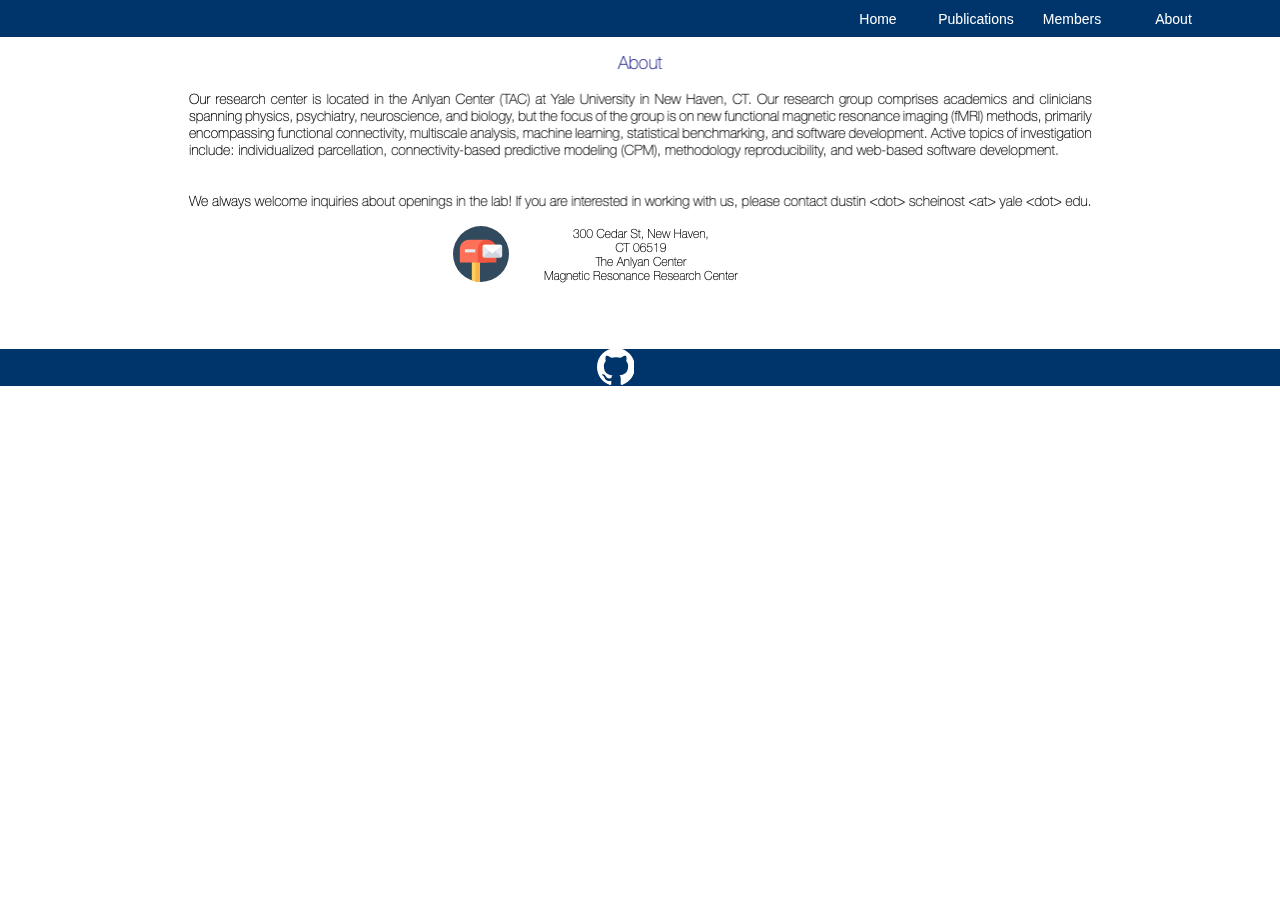
==== commit 02b51aa1: "new website" ====
--- a/about.html
+++ b/about.html
@@ -17,12 +17,12 @@
   <title>about</title>
   <!-- CSS -->
   <link rel="stylesheet" type="text/css" href="css/site_global.css?crc=4097807371"/>
-  <link rel="stylesheet" type="text/css" href="css/master_a-master.css?crc=502782409"/>
-  <link rel="stylesheet" type="text/css" href="css/about.css?crc=4155263434" id="pagesheet"/>
+  <link rel="stylesheet" type="text/css" href="css/master_a-master.css?crc=204364765"/>
+  <link rel="stylesheet" type="text/css" href="css/about.css?crc=4047112872" id="pagesheet"/>
   <!-- IE-only CSS -->
   <!--[if lt IE 9]>
   <link rel="stylesheet" type="text/css" href="css/nomq_preview_master_a-master.css?crc=3862258211"/>
-  <link rel="stylesheet" type="text/css" href="css/nomq_about.css?crc=112517641" id="nomq_pagesheet"/>
+  <link rel="stylesheet" type="text/css" href="css/nomq_about.css?crc=3904690609" id="nomq_pagesheet"/>
   <![endif]-->
    </head>
  <body>
@@ -46,7 +46,7 @@
     <div class="clearfix grpelem" id="pu91343"><!-- column -->
      <div class="clearfix colelem" id="u91343"><!-- group -->
       <div class="clearfix grpelem" id="u91337"><!-- group -->
-       <img class="grpelem temp_no_img_src" id="u2722-11" alt="About Our research center is located in the Anlyan Center (TAC) at Yale University in New Haven, CT. Our research group comprises academics and clinicians spanning physics, psychiatry, neuroscience, and biology, but the focus of the group is on new functional magnetic resonance imaging (fMRI) methods, primarily encompassing functional connectivity, multiscale analysis, machine learning, statistical benchmarking, and software development. Active topics of investigation include: individualized parcellation, connectivity-based predictive modeling (CPM), methodology reproducibility, and web-based software development. We always welcome inquiries about openings in the lab! If you are interested in working with us, please contact dustin &lt;dot&gt; scheinost &lt;at&gt; yale &lt;dot&gt; edu." data-orig-src="images/u2722-11.png?crc=392625775" data-image-width="905" src="images/blank.gif?crc=4208392903"/><!-- rasterized frame -->
+       <img class="grpelem temp_no_img_src" id="u2722-11" alt="About Our research center is located in the Anlyan Center (TAC) at Yale University in New Haven, CT. Our research group comprises academics and clinicians spanning physics, psychiatry, neuroscience, and biology, but the focus of the group is on new functional magnetic resonance imaging (fMRI) methods, primarily encompassing functional connectivity, multiscale analysis, machine learning, statistical benchmarking, and software development. Active topics of investigation include: individualized parcellation, connectivity-based predictive modeling (CPM), methodology reproducibility, and web-based software development. We always welcome inquiries about openings in the lab! If you are interested in working with us, please contact dustin &lt;dot&gt; scheinost &lt;at&gt; yale &lt;dot&gt; edu." data-orig-src="images/u2722-11.png?crc=392625775" data-image-width="904" src="images/blank.gif?crc=4208392903"/><!-- rasterized frame -->
       </div>
      </div>
      <div class="clearfix colelem" id="pu91960"><!-- group -->
@@ -167,18 +167,20 @@
   <div class="breakpoint" id="bp_647" data-min-width="565" data-max-width="647"><!-- responsive breakpoint node -->
    <div class="clearfix borderbox temp_no_id" data-orig-id="page"><!-- group -->
     <span class="clearfix grpelem placeholder" data-placeholder-for="pu272_content"><!-- placeholder node --></span>
-    <div class="clearfix grpelem" id="pu91959-11"><!-- group -->
-     <img class="grpelem temp_no_id temp_no_img_src" alt="300 Cedar St, New Haven, CT 06519 The Anlyan Center Magnetic Resonance Research Center" data-orig-src="images/u91959-115.png?crc=3776264832" data-image-width="167" data-orig-id="u91959-11" src="images/blank.gif?crc=4208392903"/><!-- rasterized frame -->
-     <div class="clip_frame grpelem temp_no_id" data-orig-id="u91960"><!-- svg -->
-      <img class="svg svg_mar temp_no_id temp_no_img_src" data-orig-src="images/mail-mailbox-svgrepo-com.svg?crc=4236263935" onload="this.style.height=(this.offsetWidth*35.55642787046125/35.55642787046122)+'px'" alt="" data-mu-svgfallback="images/mail-mailbox-svgrepo-com_poster_.png?crc=4139932566" data-heightwidthratio="1" data-image-width="36" data-image-height="36" data-orig-id="u91961" src="images/blank.gif?crc=4208392903"/>
-     </div>
-     <div class="clearfix grpelem temp_no_id" data-orig-id="u91343"><!-- group -->
-      <div class="clearfix grpelem temp_no_id" data-orig-id="u91337"><!-- group -->
-       <img class="grpelem temp_no_id temp_no_img_src" alt="About Our research center is located in the Anlyan Center (TAC) at Yale University in New Haven, CT. Our research group comprises academics and clinicians spanning physics, psychiatry, neuroscience, and biology, but the focus of the group is on new functional magnetic resonance imaging (fMRI) methods, primarily encompassing functional connectivity, multiscale analysis, machine learning, statistical benchmarking, and software development. Active topics of investigation include: individualized parcellation, connectivity-based predictive modeling (CPM), methodology reproducibility, and web-based software development. We always welcome inquiries about openings in the lab! If you are interested in working with us, please contact dustin &lt;dot&gt; scheinost &lt;at&gt; yale &lt;dot&gt; edu." data-orig-src="images/u2722-115.png?crc=4270656798" data-image-width="568" data-orig-id="u2722-11" src="images/blank.gif?crc=4208392903"/><!-- rasterized frame -->
-      </div>
-     </div>
-    </div>
-    <div class="verticalspacer" data-offset-top="571" data-content-above-spacer="571" data-content-below-spacer="63" data-sizePolicy="fixed" data-pintopage="page_fixedLeft"></div>
+    <div class="clearfix grpelem temp_no_id" data-orig-id="pu91343"><!-- column -->
+     <div class="clearfix colelem temp_no_id" data-orig-id="u91343"><!-- group -->
+      <div class="clearfix grpelem temp_no_id" data-orig-id="u91337"><!-- group -->
+       <img class="grpelem temp_no_id temp_no_img_src" alt="About Our research center is located in the Anlyan Center (TAC) at Yale University in New Haven, CT. Our research group comprises academics and clinicians spanning physics, psychiatry, neuroscience, and biology, but the focus of the group is on new functional magnetic resonance imaging (fMRI) methods, primarily encompassing functional connectivity, multiscale analysis, machine learning, statistical benchmarking, and software development. Active topics of investigation include: individualized parcellation, connectivity-based predictive modeling (CPM), methodology reproducibility, and web-based software development. We always welcome inquiries about openings in the lab! If you are interested in working with us, please contact dustin &lt;dot&gt; scheinost &lt;at&gt; yale &lt;dot&gt; edu." data-orig-src="images/u2722-115.png?crc=374220218" data-image-width="568" data-orig-id="u2722-11" src="images/blank.gif?crc=4208392903"/><!-- rasterized frame -->
+      </div>
+     </div>
+     <div class="clearfix colelem temp_no_id" data-orig-id="pu91960"><!-- group -->
+      <div class="clip_frame grpelem temp_no_id" data-orig-id="u91960"><!-- svg -->
+       <img class="svg svg_mar temp_no_id temp_no_img_src" data-orig-src="images/mail-mailbox-svgrepo-com.svg?crc=4236263935" onload="this.style.height=(this.offsetWidth*35.55642787046125/35.55642787046122)+'px'" alt="" data-mu-svgfallback="images/mail-mailbox-svgrepo-com_poster_.png?crc=4139932566" data-heightwidthratio="1" data-image-width="36" data-image-height="36" data-orig-id="u91961" src="images/blank.gif?crc=4208392903"/>
+      </div>
+      <img class="grpelem temp_no_id temp_no_img_src" alt="300 Cedar St, New Haven, CT 06519 The Anlyan Center Magnetic Resonance Research Center" data-orig-src="images/u91959-115.png?crc=3776264832" data-image-width="167" data-orig-id="u91959-11" src="images/blank.gif?crc=4208392903"/><!-- rasterized frame -->
+     </div>
+    </div>
+    <div class="verticalspacer" data-offset-top="426" data-content-above-spacer="425" data-content-below-spacer="63" data-sizePolicy="fixed" data-pintopage="page_fixedLeft"></div>
     <div class="clearfix grpelem temp_no_id" data-orig-id="pu46167-3"><!-- group -->
      <span class="browser_width grpelem placeholder" data-placeholder-for="u46167-3-bw_content"><!-- placeholder node --></span>
      <div class="clearfix grpelem temp_no_id" data-orig-id="u37043"><!-- group -->
@@ -202,18 +204,20 @@
       </ul>
      </div>
     </div>
-    <div class="clearfix grpelem temp_no_id" data-orig-id="pu91959-11"><!-- group -->
-     <img class="grpelem temp_no_id temp_no_img_src" alt="300 Cedar St, New Haven, CT 06519 The Anlyan Center Magnetic Resonance Research Center" data-orig-src="images/u91959-116.png?crc=215612342" data-image-width="146" data-orig-id="u91959-11" src="images/blank.gif?crc=4208392903"/><!-- rasterized frame -->
-     <div class="clip_frame grpelem temp_no_id" data-orig-id="u91960"><!-- svg -->
-      <img class="svg svg_mar temp_no_id temp_no_img_src" data-orig-src="images/mail-mailbox-svgrepo-com.svg?crc=4236263935" onload="this.style.height=(this.offsetWidth*31/31)+'px'" alt="" data-mu-svgfallback="images/mail-mailbox-svgrepo-com_poster_.png?crc=4139932566" data-heightwidthratio="1" data-image-width="31" data-image-height="31" data-orig-id="u91961" src="images/blank.gif?crc=4208392903"/>
-     </div>
-     <div class="clearfix grpelem temp_no_id" data-orig-id="u91343"><!-- group -->
-      <div class="clearfix grpelem temp_no_id" data-orig-id="u91337"><!-- group -->
-       <img class="grpelem temp_no_id temp_no_img_src" alt="About Our research center is located in the Anlyan Center (TAC) at Yale University in New Haven, CT. Our research group comprises academics and clinicians spanning physics, psychiatry, neuroscience, and biology, but the focus of the group is on new functional magnetic resonance imaging (fMRI) methods, primarily encompassing functional connectivity, multiscale analysis, machine learning, statistical benchmarking, and software development. Active topics of investigation include: individualized parcellation, connectivity-based predictive modeling (CPM), methodology reproducibility, and web-based software development. We always welcome inquiries about openings in the lab! If you are interested in working with us, please contact dustin &lt;dot&gt; scheinost &lt;at&gt; yale &lt;dot&gt; edu." data-orig-src="images/u2722-116.png?crc=3926961637" data-image-width="495" data-orig-id="u2722-11" src="images/blank.gif?crc=4208392903"/><!-- rasterized frame -->
-      </div>
-     </div>
-    </div>
-    <div class="verticalspacer" data-offset-top="571" data-content-above-spacer="571" data-content-below-spacer="54" data-sizePolicy="fixed" data-pintopage="page_fixedLeft"></div>
+    <div class="clearfix grpelem temp_no_id" data-orig-id="pu91343"><!-- column -->
+     <div class="clearfix colelem temp_no_id" data-orig-id="u91343"><!-- group -->
+      <div class="clearfix grpelem temp_no_id" data-orig-id="u91337"><!-- group -->
+       <img class="grpelem temp_no_id temp_no_img_src" alt="About Our research center is located in the Anlyan Center (TAC) at Yale University in New Haven, CT. Our research group comprises academics and clinicians spanning physics, psychiatry, neuroscience, and biology, but the focus of the group is on new functional magnetic resonance imaging (fMRI) methods, primarily encompassing functional connectivity, multiscale analysis, machine learning, statistical benchmarking, and software development. Active topics of investigation include: individualized parcellation, connectivity-based predictive modeling (CPM), methodology reproducibility, and web-based software development. We always welcome inquiries about openings in the lab! If you are interested in working with us, please contact dustin &lt;dot&gt; scheinost &lt;at&gt; yale &lt;dot&gt; edu." data-orig-src="images/u2722-116.png?crc=3758684994" data-image-width="495" data-orig-id="u2722-11" src="images/blank.gif?crc=4208392903"/><!-- rasterized frame -->
+      </div>
+     </div>
+     <div class="clearfix colelem temp_no_id" data-orig-id="pu91960"><!-- group -->
+      <div class="clip_frame grpelem temp_no_id" data-orig-id="u91960"><!-- svg -->
+       <img class="svg svg_mar temp_no_id temp_no_img_src" data-orig-src="images/mail-mailbox-svgrepo-com.svg?crc=4236263935" onload="this.style.height=(this.offsetWidth*31/31)+'px'" alt="" data-mu-svgfallback="images/mail-mailbox-svgrepo-com_poster_.png?crc=4139932566" data-heightwidthratio="1" data-image-width="31" data-image-height="31" data-orig-id="u91961" src="images/blank.gif?crc=4208392903"/>
+      </div>
+      <img class="grpelem temp_no_id temp_no_img_src" alt="300 Cedar St, New Haven, CT 06519 The Anlyan Center Magnetic Resonance Research Center" data-orig-src="images/u91959-116.png?crc=215612342" data-image-width="146" data-orig-id="u91959-11" src="images/blank.gif?crc=4208392903"/><!-- rasterized frame -->
+     </div>
+    </div>
+    <div class="verticalspacer" data-offset-top="426" data-content-above-spacer="425" data-content-below-spacer="54" data-sizePolicy="fixed" data-pintopage="page_fixedLeft"></div>
     <span class="clearfix grpelem placeholder" data-placeholder-for="pu46167-3_content"><!-- placeholder node --></span>
    </div>
   </div>
@@ -227,18 +231,20 @@
       </ul>
      </div>
     </div>
-    <div class="clearfix grpelem temp_no_id" data-orig-id="pu91959-11"><!-- group -->
-     <img class="grpelem temp_no_id temp_no_img_src" alt="300 Cedar St, New Haven, CT 06519 The Anlyan Center Magnetic Resonance Research Center" data-orig-src="images/u91959-117.png?crc=168233892" data-image-width="129" data-orig-id="u91959-11" src="images/blank.gif?crc=4208392903"/><!-- rasterized frame -->
-     <div class="clip_frame grpelem temp_no_id" data-orig-id="u91960"><!-- svg -->
-      <img class="svg svg_mar temp_no_id temp_no_img_src" data-orig-src="images/mail-mailbox-svgrepo-com.svg?crc=4236263935" onload="this.style.height=(this.offsetWidth*27.47791952894994/27.47791952894994)+'px'" alt="" data-mu-svgfallback="images/mail-mailbox-svgrepo-com_poster_.png?crc=4139932566" data-heightwidthratio="1" data-image-width="27" data-image-height="27" data-orig-id="u91961" src="images/blank.gif?crc=4208392903"/>
-     </div>
-     <div class="clearfix grpelem temp_no_id" data-orig-id="u91343"><!-- group -->
+    <div class="clearfix grpelem temp_no_id" data-orig-id="pu91343"><!-- column -->
+     <div class="clearfix colelem temp_no_id" data-orig-id="u91343"><!-- group -->
       <div class="clearfix grpelem temp_no_id" data-orig-id="u91337"><!-- group -->
        <img class="grpelem temp_no_id temp_no_img_src" alt="About Our research center is located in the Anlyan Center (TAC) at Yale University in New Haven, CT. Our research group comprises academics and clinicians spanning physics, psychiatry, neuroscience, and biology, but the focus of the group is on new functional magnetic resonance imaging (fMRI) methods, primarily encompassing functional connectivity, multiscale analysis, machine learning, statistical benchmarking, and software development. Active topics of investigation include: individualized parcellation, connectivity-based predictive modeling (CPM), methodology reproducibility, and web-based software development. We always welcome inquiries about openings in the lab! If you are interested in working with us, please contact dustin &lt;dot&gt; scheinost &lt;at&gt; yale &lt;dot&gt; edu." data-orig-src="images/u2722-117.png?crc=29491238" data-image-width="438" data-orig-id="u2722-11" src="images/blank.gif?crc=4208392903"/><!-- rasterized frame -->
       </div>
      </div>
-    </div>
-    <div class="verticalspacer" data-offset-top="428" data-content-above-spacer="428" data-content-below-spacer="54" data-sizePolicy="fixed" data-pintopage="page_fixedLeft"></div>
+     <div class="clearfix colelem temp_no_id" data-orig-id="pu91960"><!-- group -->
+      <div class="clip_frame grpelem temp_no_id" data-orig-id="u91960"><!-- svg -->
+       <img class="svg svg_mar temp_no_id temp_no_img_src" data-orig-src="images/mail-mailbox-svgrepo-com.svg?crc=4236263935" onload="this.style.height=(this.offsetWidth*27.47791952894994/27.47791952894994)+'px'" alt="" data-mu-svgfallback="images/mail-mailbox-svgrepo-com_poster_.png?crc=4139932566" data-heightwidthratio="1" data-image-width="27" data-image-height="27" data-orig-id="u91961" src="images/blank.gif?crc=4208392903"/>
+      </div>
+      <img class="grpelem temp_no_id temp_no_img_src" alt="300 Cedar St, New Haven, CT 06519 The Anlyan Center Magnetic Resonance Research Center" data-orig-src="images/u91959-117.png?crc=168233892" data-image-width="129" data-orig-id="u91959-11" src="images/blank.gif?crc=4208392903"/><!-- rasterized frame -->
+     </div>
+    </div>
+    <div class="verticalspacer" data-offset-top="540" data-content-above-spacer="540" data-content-below-spacer="54" data-sizePolicy="fixed" data-pintopage="page_fixedLeft"></div>
     <div class="clearfix grpelem temp_no_id" data-orig-id="pu46167-3"><!-- group -->
      <span class="browser_width grpelem placeholder" data-placeholder-for="u46167-3-bw_content"><!-- placeholder node --></span>
      <div class="clearfix grpelem temp_no_id" data-orig-id="u37043"><!-- group -->
--- a/css/master_a-master.css
+++ b/css/master_a-master.css
@@ -1 +1 @@
-#u272{background-color:#00356B;}#u46167-3{background-color:#00356B;color:#FFFFFF;}#u37043,#u36722,#u35309{background-color:transparent;border-color:transparent;border-width:0px;}#u33361{background-color:transparent;}#u33359{display:block;}@media (min-width: 860px), print{#u3859{border-width:0px;border-color:transparent;background-color:transparent;}#u287-4,#u281-4,#u278-4{background-color:transparent;text-align:center;color:#FFFFFF;font-family:Arial, Helvetica Neue, Helvetica, sans-serif;font-weight:normal;}#u42086-6{background-color:transparent;text-align:center;color:#FFFFFF;font-family:Geneva, Verdana, Lucida Sans, Lucida Sans Unicode, sans-serif;font-weight:bold;}#u42086{color:#FFFFFF;font-family:Arial, Helvetica Neue, Helvetica, sans-serif;font-weight:normal;}}@media (min-width: 795px) and (max-width: 859px){#u3859{border-width:0px;border-color:transparent;background-color:transparent;}#u287-4,#u281-4,#u278-4{background-color:transparent;text-align:center;color:#FFFFFF;font-family:Arial, Helvetica Neue, Helvetica, sans-serif;font-weight:normal;}#u42086-6{background-color:transparent;text-align:center;color:#FFFFFF;font-family:Geneva, Verdana, Lucida Sans, Lucida Sans Unicode, sans-serif;font-weight:bold;}#u42086{color:#FFFFFF;font-family:Arial, Helvetica Neue, Helvetica, sans-serif;font-weight:normal;}}@media (min-width: 565px) and (max-width: 794px){#u3859{border-width:0px;border-color:transparent;background-color:transparent;}#u287-4,#u281-4,#u278-4{background-color:transparent;text-align:center;color:#FFFFFF;font-family:Arial, Helvetica Neue, Helvetica, sans-serif;font-weight:normal;}#u42086-6{background-color:transparent;text-align:center;color:#FFFFFF;font-family:Geneva, Verdana, Lucida Sans, Lucida Sans Unicode, sans-serif;font-weight:bold;}#u42086{color:#FFFFFF;font-family:Arial, Helvetica Neue, Helvetica, sans-serif;font-weight:normal;}}@media (min-width: 563px) and (max-width: 564px){#accordionu17886,#u17887{border-width:0px;background-color:transparent;}#u17888-3{border-width:0px;opacity:1;-ms-filter:"progid:DXImageTransform.Microsoft.Alpha(Opacity=100)";filter:alpha(opacity=100);background:#00356B url("../images/ico_ham.svg?crc=496736174") no-repeat right center;background-size:59px 59px;}#u17888-3:hover{opacity:1;-ms-filter:"progid:DXImageTransform.Microsoft.Alpha(Opacity=100)";filter:alpha(opacity=100);background:transparent url("../images/ico_ham.svg?crc=496736174") no-repeat right center;background-size:59px 59px;}#u17888-3.AccordionPanelTabOpen{opacity:1;-ms-filter:"progid:DXImageTransform.Microsoft.Alpha(Opacity=100)";filter:alpha(opacity=100);background:#525358 url("../images/ico_ham_close.svg?crc=528877227") no-repeat right center;background-color:rgba(39,41,47,0.8);background-size:59px 59px;}.nosvg #u17888-3,.nosvg #u17888-3:hover{background-image:url('../images/ico_ham_poster_u70664.png?crc=3918579516');}#u17888-3.AccordionPanelTabOpen p{color:#4F4F4F;visibility:inherit;}.nosvg #u17888-3.AccordionPanelTabOpen{background-image:url('../images/ico_ham_close_poster_u70672.png?crc=266735806');}#u17889{border-width:0px;background-color:#525358;background-color:rgba(39,41,47,0.8);-pie-background:rgba(39,41,47,0.8);}#u17891-6,#u17890-6,#u17892-6,#u17893-6{background-color:transparent;text-align:right;color:#FFFFFF;}#u17891,#u17890,#u17892,#u17893{color:#FFFFFF;}.AccordionPanelTab{cursor:pointer;}}@media (max-width: 562px){#accordionu17886,#u17887{border-width:0px;background-color:transparent;}#u17888-3{border-width:0px;opacity:1;-ms-filter:"progid:DXImageTransform.Microsoft.Alpha(Opacity=100)";filter:alpha(opacity=100);background:#00356B url("../images/ico_ham.svg?crc=496736174") no-repeat right center;background-size:59px 59px;}#u17888-3:hover{opacity:1;-ms-filter:"progid:DXImageTransform.Microsoft.Alpha(Opacity=100)";filter:alpha(opacity=100);background:transparent url("../images/ico_ham.svg?crc=496736174") no-repeat right center;background-size:59px 59px;}#u17888-3.AccordionPanelTabOpen{opacity:1;-ms-filter:"progid:DXImageTransform.Microsoft.Alpha(Opacity=100)";filter:alpha(opacity=100);background:#525358 url("../images/ico_ham_close.svg?crc=528877227") no-repeat right center;background-color:rgba(39,41,47,0.8);background-size:59px 59px;}.nosvg #u17888-3,.nosvg #u17888-3:hover{background-image:url('../images/ico_ham_poster_u70664.png?crc=3918579516');}#u17888-3.AccordionPanelTabOpen p{color:#4F4F4F;visibility:inherit;}.nosvg #u17888-3.AccordionPanelTabOpen{background-image:url('../images/ico_ham_close_poster_u70672.png?crc=266735806');}#u17889{border-width:0px;background-color:#525358;background-color:rgba(39,41,47,0.8);-pie-background:rgba(39,41,47,0.8);}#u17891-6,#u17890-6,#u17892-6,#u17893-6{background-color:transparent;text-align:right;color:#FFFFFF;}#u17891,#u17890,#u17892,#u17893{color:#FFFFFF;}.AccordionPanelTab{cursor:pointer;}}@media (min-width: 764px) and (max-width: 794px){#u3859{border-width:0px;border-color:transparent;background-color:transparent;}#u287-4,#u281-4,#u278-4{background-color:transparent;text-align:center;color:#FFFFFF;font-family:Arial, Helvetica Neue, Helvetica, sans-serif;font-weight:normal;}#u42086-6{background-color:transparent;text-align:center;color:#FFFFFF;font-family:Geneva, Verdana, Lucida Sans, Lucida Sans Unicode, sans-serif;font-weight:bold;}#u42086{color:#FFFFFF;font-family:Arial, Helvetica Neue, Helvetica, sans-serif;font-weight:normal;}}@media (min-width: 648px) and (max-width: 763px){#u3859{border-width:0px;border-color:transparent;background-color:transparent;}#u287-4,#u281-4,#u278-4{background-color:transparent;text-align:center;color:#FFFFFF;font-family:Arial, Helvetica Neue, Helvetica, sans-serif;font-weight:normal;}#u42086-6{background-color:transparent;text-align:center;color:#FFFFFF;font-family:Geneva, Verdana, Lucida Sans, Lucida Sans Unicode, sans-serif;font-weight:bold;}#u42086{color:#FFFFFF;font-family:Arial, Helvetica Neue, Helvetica, sans-serif;font-weight:normal;}}@media (min-width: 565px) and (max-width: 647px){#u3859{border-width:0px;border-color:transparent;background-color:transparent;}#u287-4,#u281-4,#u278-4{background-color:transparent;text-align:center;color:#FFFFFF;font-family:Arial, Helvetica Neue, Helvetica, sans-serif;font-weight:normal;}#u42086-6{background-color:transparent;text-align:center;color:#FFFFFF;font-family:Geneva, Verdana, Lucida Sans, Lucida Sans Unicode, sans-serif;font-weight:bold;}#u42086{color:#FFFFFF;font-family:Arial, Helvetica Neue, Helvetica, sans-serif;font-weight:normal;}}@media (min-width: 501px) and (max-width: 564px){#accordionu17886,#u17887{border-width:0px;background-color:transparent;}#u17888-3{border-width:0px;opacity:1;-ms-filter:"progid:DXImageTransform.Microsoft.Alpha(Opacity=100)";filter:alpha(opacity=100);background:#00356B url("../images/ico_ham.svg?crc=496736174") no-repeat right center;background-size:59px 59px;}#u17888-3:hover{opacity:1;-ms-filter:"progid:DXImageTransform.Microsoft.Alpha(Opacity=100)";filter:alpha(opacity=100);background:transparent url("../images/ico_ham.svg?crc=496736174") no-repeat right center;background-size:59px 59px;}#u17888-3.AccordionPanelTabOpen{opacity:1;-ms-filter:"progid:DXImageTransform.Microsoft.Alpha(Opacity=100)";filter:alpha(opacity=100);background:#525358 url("../images/ico_ham_close.svg?crc=528877227") no-repeat right center;background-color:rgba(39,41,47,0.8);background-size:59px 59px;}.nosvg #u17888-3,.nosvg #u17888-3:hover{background-image:url('../images/ico_ham_poster_u70664.png?crc=3918579516');}#u17888-3.AccordionPanelTabOpen p{color:#4F4F4F;visibility:inherit;}.nosvg #u17888-3.AccordionPanelTabOpen{background-image:url('../images/ico_ham_close_poster_u70672.png?crc=266735806');}#u17889{border-width:0px;background-color:#525358;background-color:rgba(39,41,47,0.8);-pie-background:rgba(39,41,47,0.8);}#u17891-6,#u17890-6,#u17892-6,#u17893-6{background-color:transparent;text-align:right;color:#FFFFFF;}#u17891,#u17890,#u17892,#u17893{color:#FFFFFF;}.AccordionPanelTab{cursor:pointer;}}@media (max-width: 500px){#accordionu17886,#u17887{border-width:0px;background-color:transparent;}#u17888-3{border-width:0px;opacity:1;-ms-filter:"progid:DXImageTransform.Microsoft.Alpha(Opacity=100)";filter:alpha(opacity=100);background:#00356B url("../images/ico_ham.svg?crc=496736174") no-repeat right center;background-size:59px 59px;}#u17888-3:hover{opacity:1;-ms-filter:"progid:DXImageTransform.Microsoft.Alpha(Opacity=100)";filter:alpha(opacity=100);background:transparent url("../images/ico_ham.svg?crc=496736174") no-repeat right center;background-size:59px 59px;}#u17888-3.AccordionPanelTabOpen{opacity:1;-ms-filter:"progid:DXImageTransform.Microsoft.Alpha(Opacity=100)";filter:alpha(opacity=100);background:#525358 url("../images/ico_ham_close.svg?crc=528877227") no-repeat right center;background-color:rgba(39,41,47,0.8);background-size:59px 59px;}.nosvg #u17888-3,.nosvg #u17888-3:hover{background-image:url('../images/ico_ham_poster_u70664.png?crc=3918579516');}#u17888-3.AccordionPanelTabOpen p{color:#4F4F4F;visibility:inherit;}.nosvg #u17888-3.AccordionPanelTabOpen{background-image:url('../images/ico_ham_close_poster_u70672.png?crc=266735806');}#u17889{border-width:0px;background-color:#525358;background-color:rgba(39,41,47,0.8);-pie-background:rgba(39,41,47,0.8);}#u17891-6,#u17890-6,#u17892-6,#u17893-6{background-color:transparent;text-align:right;color:#FFFFFF;}#u17891,#u17890,#u17892,#u17893{color:#FFFFFF;}.AccordionPanelTab{cursor:pointer;}}@media (min-width: 527px) and (max-width: 564px){#accordionu17886,#u17887{border-width:0px;background-color:transparent;}#u17888-3{border-width:0px;opacity:1;-ms-filter:"progid:DXImageTransform.Microsoft.Alpha(Opacity=100)";filter:alpha(opacity=100);background:#00356B url("../images/ico_ham.svg?crc=496736174") no-repeat right center;background-size:59px 59px;}#u17888-3:hover{opacity:1;-ms-filter:"progid:DXImageTransform.Microsoft.Alpha(Opacity=100)";filter:alpha(opacity=100);background:transparent url("../images/ico_ham.svg?crc=496736174") no-repeat right center;background-size:59px 59px;}#u17888-3.AccordionPanelTabOpen{opacity:1;-ms-filter:"progid:DXImageTransform.Microsoft.Alpha(Opacity=100)";filter:alpha(opacity=100);background:#525358 url("../images/ico_ham_close.svg?crc=528877227") no-repeat right center;background-color:rgba(39,41,47,0.8);background-size:59px 59px;}.nosvg #u17888-3,.nosvg #u17888-3:hover{background-image:url('../images/ico_ham_poster_u70664.png?crc=3918579516');}#u17888-3.AccordionPanelTabOpen p{color:#4F4F4F;visibility:inherit;}.nosvg #u17888-3.AccordionPanelTabOpen{background-image:url('../images/ico_ham_close_poster_u70672.png?crc=266735806');}#u17889{border-width:0px;background-color:#525358;background-color:rgba(39,41,47,0.8);-pie-background:rgba(39,41,47,0.8);}#u17891-6,#u17890-6,#u17892-6,#u17893-6{background-color:transparent;text-align:right;color:#FFFFFF;}#u17891,#u17890,#u17892,#u17893{color:#FFFFFF;}.AccordionPanelTab{cursor:pointer;}}@media (max-width: 526px){#accordionu17886,#u17887{border-width:0px;background-color:transparent;}#u17888-3{border-width:0px;opacity:1;-ms-filter:"progid:DXImageTransform.Microsoft.Alpha(Opacity=100)";filter:alpha(opacity=100);background:#00356B url("../images/ico_ham.svg?crc=496736174") no-repeat right center;background-size:59px 59px;}#u17888-3:hover{opacity:1;-ms-filter:"progid:DXImageTransform.Microsoft.Alpha(Opacity=100)";filter:alpha(opacity=100);background:transparent url("../images/ico_ham.svg?crc=496736174") no-repeat right center;background-size:59px 59px;}#u17888-3.AccordionPanelTabOpen{opacity:1;-ms-filter:"progid:DXImageTransform.Microsoft.Alpha(Opacity=100)";filter:alpha(opacity=100);background:#525358 url("../images/ico_ham_close.svg?crc=528877227") no-repeat right center;background-color:rgba(39,41,47,0.8);background-size:59px 59px;}.nosvg #u17888-3,.nosvg #u17888-3:hover{background-image:url('../images/ico_ham_poster_u70664.png?crc=3918579516');}#u17888-3.AccordionPanelTabOpen p{color:#4F4F4F;visibility:inherit;}.nosvg #u17888-3.AccordionPanelTabOpen{background-image:url('../images/ico_ham_close_poster_u70672.png?crc=266735806');}#u17889{border-width:0px;background-color:#525358;background-color:rgba(39,41,47,0.8);-pie-background:rgba(39,41,47,0.8);}#u17891-6,#u17890-6,#u17892-6,#u17893-6{background-color:transparent;text-align:right;color:#FFFFFF;}#u17891,#u17890,#u17892,#u17893{color:#FFFFFF;}.AccordionPanelTab{cursor:pointer;}}@media (min-width: 424px) and (max-width: 564px){#accordionu17886,#u17887{border-width:0px;background-color:transparent;}#u17888-3{border-width:0px;opacity:1;-ms-filter:"progid:DXImageTransform.Microsoft.Alpha(Opacity=100)";filter:alpha(opacity=100);background:#00356B url("../images/ico_ham.svg?crc=496736174") no-repeat right center;background-size:59px 59px;}#u17888-3:hover{opacity:1;-ms-filter:"progid:DXImageTransform.Microsoft.Alpha(Opacity=100)";filter:alpha(opacity=100);background:transparent url("../images/ico_ham.svg?crc=496736174") no-repeat right center;background-size:59px 59px;}#u17888-3.AccordionPanelTabOpen{opacity:1;-ms-filter:"progid:DXImageTransform.Microsoft.Alpha(Opacity=100)";filter:alpha(opacity=100);background:#525358 url("../images/ico_ham_close.svg?crc=528877227") no-repeat right center;background-color:rgba(39,41,47,0.8);background-size:59px 59px;}.nosvg #u17888-3,.nosvg #u17888-3:hover{background-image:url('../images/ico_ham_poster_u70664.png?crc=3918579516');}#u17888-3.AccordionPanelTabOpen p{color:#4F4F4F;visibility:inherit;}.nosvg #u17888-3.AccordionPanelTabOpen{background-image:url('../images/ico_ham_close_poster_u70672.png?crc=266735806');}#u17889{border-width:0px;background-color:#525358;background-color:rgba(39,41,47,0.8);-pie-background:rgba(39,41,47,0.8);}#u17891-6,#u17890-6,#u17892-6,#u17893-6{background-color:transparent;text-align:right;color:#FFFFFF;}#u17891,#u17890,#u17892,#u17893{color:#FFFFFF;}.AccordionPanelTab{cursor:pointer;}}@media (max-width: 423px){#accordionu17886,#u17887{border-width:0px;background-color:transparent;}#u17888-3{border-width:0px;opacity:1;-ms-filter:"progid:DXImageTransform.Microsoft.Alpha(Opacity=100)";filter:alpha(opacity=100);background:#00356B url("../images/ico_ham.svg?crc=496736174") no-repeat right center;background-size:59px 59px;}#u17888-3:hover{opacity:1;-ms-filter:"progid:DXImageTransform.Microsoft.Alpha(Opacity=100)";filter:alpha(opacity=100);background:transparent url("../images/ico_ham.svg?crc=496736174") no-repeat right center;background-size:59px 59px;}#u17888-3.AccordionPanelTabOpen{opacity:1;-ms-filter:"progid:DXImageTransform.Microsoft.Alpha(Opacity=100)";filter:alpha(opacity=100);background:#525358 url("../images/ico_ham_close.svg?crc=528877227") no-repeat right center;background-color:rgba(39,41,47,0.8);background-size:59px 59px;}.nosvg #u17888-3,.nosvg #u17888-3:hover{background-image:url('../images/ico_ham_poster_u70664.png?crc=3918579516');}#u17888-3.AccordionPanelTabOpen p{color:#4F4F4F;visibility:inherit;}.nosvg #u17888-3.AccordionPanelTabOpen{background-image:url('../images/ico_ham_close_poster_u70672.png?crc=266735806');}#u17889{border-width:0px;background-color:#525358;background-color:rgba(39,41,47,0.8);-pie-background:rgba(39,41,47,0.8);}#u17891-6,#u17890-6,#u17892-6,#u17893-6{background-color:transparent;text-align:right;color:#FFFFFF;}#u17891,#u17890,#u17892,#u17893{color:#FFFFFF;}.AccordionPanelTab{cursor:pointer;}}+#u272{background-color:#00356B;}#u46167-3{background-color:#00356B;color:#FFFFFF;}#u37043,#u36722,#u35309{background-color:transparent;border-color:transparent;border-width:0px;}#u33361{background-color:transparent;}#u33359{display:block;}@media (min-width: 860px), print{#u3859{border-width:0px;border-color:transparent;background-color:transparent;}#u287-4,#u281-4,#u278-4{background-color:transparent;text-align:center;color:#FFFFFF;font-family:Arial, Helvetica Neue, Helvetica, sans-serif;font-weight:normal;}#u42086-6{background-color:transparent;text-align:center;color:#FFFFFF;font-family:Geneva, Verdana, Lucida Sans, Lucida Sans Unicode, sans-serif;font-weight:bold;}#u42086{color:#FFFFFF;font-family:Arial, Helvetica Neue, Helvetica, sans-serif;font-weight:normal;}}@media (min-width: 795px) and (max-width: 859px){#u3859{border-width:0px;border-color:transparent;background-color:transparent;}#u287-4,#u281-4,#u278-4{background-color:transparent;text-align:center;color:#FFFFFF;font-family:Arial, Helvetica Neue, Helvetica, sans-serif;font-weight:normal;}#u42086-6{background-color:transparent;text-align:center;color:#FFFFFF;font-family:Geneva, Verdana, Lucida Sans, Lucida Sans Unicode, sans-serif;font-weight:bold;}#u42086{color:#FFFFFF;font-family:Arial, Helvetica Neue, Helvetica, sans-serif;font-weight:normal;}}@media (min-width: 764px) and (max-width: 794px){#u3859{border-width:0px;border-color:transparent;background-color:transparent;}#u287-4,#u281-4,#u278-4{background-color:transparent;text-align:center;color:#FFFFFF;font-family:Arial, Helvetica Neue, Helvetica, sans-serif;font-weight:normal;}#u42086-6{background-color:transparent;text-align:center;color:#FFFFFF;font-family:Geneva, Verdana, Lucida Sans, Lucida Sans Unicode, sans-serif;font-weight:bold;}#u42086{color:#FFFFFF;font-family:Arial, Helvetica Neue, Helvetica, sans-serif;font-weight:normal;}}@media (min-width: 648px) and (max-width: 763px){#u3859{border-width:0px;border-color:transparent;background-color:transparent;}#u287-4,#u281-4,#u278-4{background-color:transparent;text-align:center;color:#FFFFFF;font-family:Arial, Helvetica Neue, Helvetica, sans-serif;font-weight:normal;}#u42086-6{background-color:transparent;text-align:center;color:#FFFFFF;font-family:Geneva, Verdana, Lucida Sans, Lucida Sans Unicode, sans-serif;font-weight:bold;}#u42086{color:#FFFFFF;font-family:Arial, Helvetica Neue, Helvetica, sans-serif;font-weight:normal;}}@media (min-width: 565px) and (max-width: 647px){#u3859{border-width:0px;border-color:transparent;background-color:transparent;}#u287-4,#u281-4,#u278-4{background-color:transparent;text-align:center;color:#FFFFFF;font-family:Arial, Helvetica Neue, Helvetica, sans-serif;font-weight:normal;}#u42086-6{background-color:transparent;text-align:center;color:#FFFFFF;font-family:Geneva, Verdana, Lucida Sans, Lucida Sans Unicode, sans-serif;font-weight:bold;}#u42086{color:#FFFFFF;font-family:Arial, Helvetica Neue, Helvetica, sans-serif;font-weight:normal;}}@media (min-width: 501px) and (max-width: 564px){#accordionu17886,#u17887{border-width:0px;background-color:transparent;}#u17888-3{border-width:0px;opacity:1;-ms-filter:"progid:DXImageTransform.Microsoft.Alpha(Opacity=100)";filter:alpha(opacity=100);background:#00356B url("../images/ico_ham.svg?crc=496736174") no-repeat right center;background-size:59px 59px;}#u17888-3:hover{opacity:1;-ms-filter:"progid:DXImageTransform.Microsoft.Alpha(Opacity=100)";filter:alpha(opacity=100);background:transparent url("../images/ico_ham.svg?crc=496736174") no-repeat right center;background-size:59px 59px;}#u17888-3.AccordionPanelTabOpen{opacity:1;-ms-filter:"progid:DXImageTransform.Microsoft.Alpha(Opacity=100)";filter:alpha(opacity=100);background:#525358 url("../images/ico_ham_close.svg?crc=528877227") no-repeat right center;background-color:rgba(39,41,47,0.8);background-size:59px 59px;}.nosvg #u17888-3,.nosvg #u17888-3:hover{background-image:url('../images/ico_ham_poster_u70664.png?crc=3918579516');}#u17888-3.AccordionPanelTabOpen p{color:#4F4F4F;visibility:inherit;}.nosvg #u17888-3.AccordionPanelTabOpen{background-image:url('../images/ico_ham_close_poster_u70672.png?crc=266735806');}#u17889{border-width:0px;background-color:#525358;background-color:rgba(39,41,47,0.8);-pie-background:rgba(39,41,47,0.8);}#u17891-6,#u17890-6,#u17892-6,#u17893-6{background-color:transparent;text-align:right;color:#FFFFFF;}#u17891,#u17890,#u17892,#u17893{color:#FFFFFF;}.AccordionPanelTab{cursor:pointer;}}@media (max-width: 500px){#accordionu17886,#u17887{border-width:0px;background-color:transparent;}#u17888-3{border-width:0px;opacity:1;-ms-filter:"progid:DXImageTransform.Microsoft.Alpha(Opacity=100)";filter:alpha(opacity=100);background:#00356B url("../images/ico_ham.svg?crc=496736174") no-repeat right center;background-size:59px 59px;}#u17888-3:hover{opacity:1;-ms-filter:"progid:DXImageTransform.Microsoft.Alpha(Opacity=100)";filter:alpha(opacity=100);background:transparent url("../images/ico_ham.svg?crc=496736174") no-repeat right center;background-size:59px 59px;}#u17888-3.AccordionPanelTabOpen{opacity:1;-ms-filter:"progid:DXImageTransform.Microsoft.Alpha(Opacity=100)";filter:alpha(opacity=100);background:#525358 url("../images/ico_ham_close.svg?crc=528877227") no-repeat right center;background-color:rgba(39,41,47,0.8);background-size:59px 59px;}.nosvg #u17888-3,.nosvg #u17888-3:hover{background-image:url('../images/ico_ham_poster_u70664.png?crc=3918579516');}#u17888-3.AccordionPanelTabOpen p{color:#4F4F4F;visibility:inherit;}.nosvg #u17888-3.AccordionPanelTabOpen{background-image:url('../images/ico_ham_close_poster_u70672.png?crc=266735806');}#u17889{border-width:0px;background-color:#525358;background-color:rgba(39,41,47,0.8);-pie-background:rgba(39,41,47,0.8);}#u17891-6,#u17890-6,#u17892-6,#u17893-6{background-color:transparent;text-align:right;color:#FFFFFF;}#u17891,#u17890,#u17892,#u17893{color:#FFFFFF;}.AccordionPanelTab{cursor:pointer;}}--- a/css/about.css
+++ b/css/about.css
@@ -1 +1 @@
-.version.about{color:#0000F7;background-color:#AC49CA;}.js body{visibility:hidden;}.js body.initialized{visibility:visible;}#page{margin-left:auto;width:100%;z-index:1;background-color:transparent;background-image:none;border-color:#000000;margin-right:auto;border-width:0px;}#pu272{height:0px;padding-bottom:37px;margin-right:-10000px;z-index:37;}#u272{height:37px;top:0px;z-index:37;position:fixed;}#u272-bw{z-index:37;}#u91959-11{z-index:5;vertical-align:top;margin-right:-10000px;position:relative;display:block;}#u91960{z-index:16;background-color:transparent;margin-right:-10000px;position:relative;}#u91961{width:100%;z-index:17;display:block;}#u91343{width:100%;z-index:24;background-color:transparent;border-color:transparent;position:relative;border-width:0px;}#u91337{border-color:transparent;z-index:25;width:100%;background-color:transparent;margin-right:-10000px;position:relative;border-width:0px;}#u2722-11{z-index:26;vertical-align:top;margin-right:-10000px;position:relative;display:block;}#pu46167-3{margin-right:-10000px;z-index:2;width:100%;}#u46167-3,#u46167-3-bw{z-index:2;}#u37043{margin-right:-10000px;z-index:18;position:relative;}#u36722{margin-right:-10000px;z-index:19;position:relative;width:100%;}#u35309{margin-right:-10000px;z-index:21;position:relative;}#u33361{margin-right:-10000px;z-index:22;position:relative;width:100%;}#u33359{z-index:23;}#u36706{z-index:20;margin-right:-10000px;position:relative;}.ie #u36706{-ms-filter:"progid:DXImageTransform.Microsoft.Alpha(Opacity=1)";background-color:#FFFFFF;opacity:0.01;filter:alpha(opacity=1);}#u36706 .fluid_height_spacer{padding-bottom:100%;}.html{background-color:#FFFFFF;}body{position:relative;}@media (min-width: 860px), print{#muse_css_mq{background-color:#FFFFFF;}#bp_infinity.active{display:block;}#page{min-height:267px;max-width:1019px;}#pu272{width:100%;}#u3859{z-index:38;padding-bottom:19px;position:fixed;top:11px;right:60px;width:37.79%;max-width:385px;}#u287-4{z-index:47;min-height:19px;position:fixed;top:11px;right:359px;width:8.44%;max-width:86px;}#u281-4{z-index:43;min-height:19px;position:fixed;top:11px;right:250px;width:10.6%;max-width:108px;}#u278-4{z-index:39;min-height:19px;position:fixed;top:11px;right:60px;width:9.13%;max-width:93px;}#u42086-6{z-index:51;min-height:19px;position:fixed;top:11px;right:154px;width:10.6%;max-width:108px;}#pu91343{z-index:24;margin-right:-10000px;margin-top:51px;width:88.72%;margin-left:5.7%;}#u2722-11{width:100.12%;left:-0.12%;}#pu91960{z-index:16;margin-top:17px;width:35.4%;margin-left:29.21%;}#u91960{width:17.5%;}#u91959-11{margin-bottom:-1px;width:82.5%;left:17.5%;}.css_verticalspacer .verticalspacer{height:calc(100vh - 377px);}#pu46167-3{margin-bottom:-15px;margin-top:65px;}#u46167-3{min-height:37px;}#u46167-3-bw{min-height:37px;margin-top:1px;}#u37043{width:9.23%;left:45.74%;}#u35309{width:39.37%;}#u33359{width:102.71%;}#u36706{margin-top:1px;width:47.88%;left:52.13%;}.verticalspacer{min-height:1px;}}@media (min-width: 795px) and (max-width: 859px){#muse_css_mq{background-color:#00035b;}#bp_859.active{display:block;}#page{min-height:267px;max-width:859px;}#pu272{width:100%;}#u3859{z-index:38;padding-bottom:20px;position:fixed;top:8px;right:99px;width:37.49%;max-width:322px;}#u287-4{z-index:47;min-height:19px;position:fixed;top:9px;right:365px;width:6.52%;max-width:56px;}#u281-4{z-index:43;min-height:19px;position:fixed;top:8px;right:260px;width:11.3%;max-width:97px;}#u278-4{z-index:39;min-height:19px;position:fixed;top:9px;right:99px;width:6.76%;max-width:58px;}#u42086-6{z-index:51;min-height:19px;position:fixed;top:8px;right:170px;width:9.67%;max-width:83px;}#pu91343{z-index:24;margin-right:-10000px;margin-top:51px;width:88.71%;margin-left:5.71%;}#u2722-11{width:100.14%;left:-0.14%;}#pu91960{z-index:16;margin-top:17px;width:35.44%;margin-left:29.14%;}#u91960{width:17.41%;}#u91959-11{margin-bottom:-1px;width:82.23%;left:17.41%;}.css_verticalspacer .verticalspacer{height:calc(100vh - 407px);}#pu46167-3{margin-bottom:-2px;margin-top:62px;}#u46167-3,#u46167-3-bw{min-height:30px;}#u37043{width:7.69%;left:45.99%;}#u35309{width:45.46%;}#u33359{width:103.34%;}#u36706{margin-top:2px;width:45.46%;left:54.55%;}body{overflow-x:hidden;}.verticalspacer{min-height:1px;}}@media (min-width: 764px) and (max-width: 794px){#muse_css_mq{background-color:#00031a;}#bp_794.active{display:block;}#page{min-height:267px;max-width:794px;}#pu272{width:100%;}#u3859{z-index:38;padding-bottom:19px;position:fixed;top:10px;right:20px;width:43.83%;max-width:348px;}#u287-4{z-index:47;min-height:19px;position:fixed;top:10px;right:294px;width:9.32%;max-width:74px;}#u281-4{z-index:43;min-height:19px;position:fixed;top:10px;right:178px;width:16.88%;max-width:134px;}#u278-4{z-index:39;min-height:19px;position:fixed;top:10px;right:20px;width:7.81%;max-width:62px;}#u42086-6{z-index:51;min-height:19px;position:fixed;top:11px;right:88px;width:11.97%;max-width:95px;}#pu91343{z-index:24;margin-right:-10000px;margin-top:51px;width:88.67%;margin-left:5.67%;}#u2722-11{width:100.15%;left:-0.15%;}#pu91960{z-index:16;margin-top:17px;width:35.37%;margin-left:29.27%;}#u91960{width:17.68%;}#u91959-11{margin-bottom:-1px;width:82.33%;left:17.68%;}.css_verticalspacer .verticalspacer{height:calc(100vh - 395px);}#pu46167-3{margin-top:35px;}#u46167-3,#u46167-3-bw{min-height:28px;}#u37043{width:7.56%;left:48.37%;}#u35309{width:48.34%;}#u33359{width:103.45%;}#u36706{margin-top:1px;width:46.67%;left:53.34%;}body{overflow-x:hidden;}.verticalspacer{min-height:1px;}}@media (min-width: 648px) and (max-width: 763px){#muse_css_mq{background-color:#0002fb;}#bp_763.active{display:block;}#page{min-height:860px;max-width:763px;}#pu272{width:100%;}#u3859{z-index:38;padding-bottom:19px;position:fixed;top:10px;right:20px;width:45.22%;max-width:345px;}#u287-4{z-index:47;min-height:19px;position:fixed;top:10px;right:294px;width:9.31%;max-width:71px;}#u281-4{z-index:43;min-height:19px;position:fixed;top:10px;right:178px;width:16.91%;max-width:129px;}#u278-4{z-index:39;min-height:19px;position:fixed;top:10px;right:20px;width:7.74%;max-width:59px;}#u42086-6{z-index:51;min-height:19px;position:fixed;top:11px;right:88px;width:11.93%;max-width:91px;}#pu91343{z-index:24;margin-right:-10000px;margin-top:68px;width:88.21%;margin-left:5.9%;}#u2722-11{width:100.15%;left:-0.15%;}#pu91960{z-index:16;margin-top:51px;width:37.45%;margin-left:5.35%;}#u91960{width:16.67%;}#u91959-11{margin-bottom:-1px;width:78.18%;left:21.83%;}.css_verticalspacer .verticalspacer{height:calc(100vh - 457px);}#pu46167-3{margin-top:34px;}#u46167-3,#u46167-3-bw{min-height:28px;}#u37043{width:7.61%;left:48.37%;}#u35309{width:48.28%;}#u33359{width:103.58%;}#u36706{margin-top:1px;width:46.56%;left:53.45%;}body{overflow-x:hidden;}.verticalspacer{min-height:402px;}}@media (min-width: 565px) and (max-width: 647px){#muse_css_mq{background-color:#000287;}#bp_647.active{display:block;}#page{min-height:1373px;max-width:647px;}#pu272{width:100%;}#u3859{z-index:38;padding-bottom:19px;position:fixed;top:10px;right:20px;width:51.63%;max-width:334px;}#u287-4{z-index:47;min-height:19px;position:fixed;top:10px;right:294px;width:9.28%;max-width:60px;}#u281-4{z-index:43;min-height:19px;position:fixed;top:10px;right:178px;width:16.85%;max-width:109px;}#u278-4{z-index:39;min-height:19px;position:fixed;top:10px;right:20px;width:7.73%;max-width:50px;}#u42086-6{z-index:51;min-height:19px;position:fixed;top:11px;right:88px;width:11.91%;max-width:77px;}#pu91959-11{z-index:5;margin-right:-10000px;margin-top:41px;width:87.64%;margin-left:3.87%;}#u91959-11{margin-top:103px;width:29.46%;left:32.99%;}#u91960{margin-top:103px;width:6.35%;left:24.87%;}#u91343{margin-right:-10000px;}#u2722-11{width:100.18%;left:-0.18%;}.css_verticalspacer .verticalspacer{height:calc(100vh - 634px);}#pu46167-3{margin-top:34px;}#u46167-3,#u46167-3-bw{min-height:28px;}#u37043{width:7.58%;left:48.38%;}#u35309{width:48.98%;}#u33359{width:104.17%;}#u36706{margin-top:1px;width:46.94%;left:53.07%;}body{overflow-x:hidden;}.verticalspacer{min-height:739px;}}@media (min-width: 501px) and (max-width: 564px){#muse_css_mq{background-color:#000234;}#bp_564.active{display:block;}#page{min-height:1373px;max-width:564px;}#pu272{width:0.01px;}#accordionu17886{z-index:38;position:fixed;top:0px;}#u17887{z-index:39;}#u17888-3{z-index:40;min-height:37px;}#u17888-3:hover{padding-top:0px;padding-bottom:0px;min-height:37px;margin:0px 0px 0px 0%;}#u17888-3.AccordionPanelTabOpen{padding-top:0px;padding-bottom:0px;min-height:37px;margin:0px 0px 0px 0%;}#u17889{z-index:43;width:100%;padding-top:4px;padding-bottom:1px;}#u17891-6{z-index:44;min-height:17px;position:relative;width:24.83%;margin-left:70.75%;}#u17890-6{z-index:62;min-height:23px;margin-top:3px;position:relative;width:36%;margin-left:60.47%;}#u17892-6{z-index:56;min-height:24px;margin-top:2px;position:relative;width:35.64%;margin-left:60.11%;}#u17893-6{z-index:50;min-height:25px;margin-top:1px;position:relative;width:24.83%;margin-left:70.93%;}#accordionu17886-bw{z-index:38;}#pu91959-11{z-index:5;margin-right:-10000px;margin-top:41px;width:87.59%;margin-left:3.91%;}#u91959-11{margin-top:103px;width:29.56%;left:33%;}#u91960{margin-top:103px;width:6.28%;left:24.9%;}#u91343{margin-right:-10000px;}#u2722-11{width:100.21%;left:-0.21%;}.css_verticalspacer .verticalspacer{height:calc(100vh - 625px);}#pu46167-3{margin-bottom:-13px;margin-top:37px;}#u46167-3,#u46167-3-bw{min-height:29px;}#u37043{width:11.53%;left:45.93%;}#u35309{width:47.7%;}#u33359{width:100%;}#u36706{margin-top:1px;width:43.08%;left:56.93%;}body{overflow-x:hidden;}.verticalspacer{min-height:748px;}}@media (max-width: 500px){#muse_css_mq{background-color:#0001f4;}#bp_500.active{display:block;}#page{min-height:1520px;max-width:500px;}#pu272{width:0.01px;}#accordionu17886{z-index:38;position:fixed;top:0px;}#u17887{z-index:39;}#u17888-3{z-index:40;min-height:37px;}#u17888-3:hover{padding-top:0px;padding-bottom:0px;min-height:37px;margin:0px 0px 0px 0%;}#u17888-3.AccordionPanelTabOpen{padding-top:0px;padding-bottom:0px;min-height:37px;margin:0px 0px 0px 0%;}#u17889{z-index:43;width:100%;padding-top:4px;padding-bottom:1px;}#u17891-6{z-index:44;min-height:17px;position:relative;width:24.8%;margin-left:70.8%;}#u17890-6{z-index:62;min-height:23px;margin-top:3px;position:relative;width:36%;margin-left:60.4%;}#u17892-6{z-index:56;min-height:24px;margin-top:2px;position:relative;width:35.6%;margin-left:60.2%;}#u17893-6{z-index:50;min-height:25px;margin-top:1px;position:relative;width:24.8%;margin-left:70.8%;}#accordionu17886-bw{z-index:38;}#pu91959-11{z-index:5;margin-right:-10000px;margin-top:42px;width:87.6%;margin-left:4%;}#u91959-11{margin-top:102px;width:29.46%;left:32.88%;}#u91960{margin-top:102px;width:6.17%;left:24.66%;}#u91343{margin-right:-10000px;}#u2722-11{width:100%;left:-0.23%;}.css_verticalspacer .verticalspacer{height:calc(100vh - 482px);}#pu46167-3{margin-bottom:-12px;margin-top:37px;}#u46167-3,#u46167-3-bw{min-height:29px;}#u37043{width:11.61%;left:45.81%;}#u35309{width:46.56%;}#u33359{width:103.71%;}#u36706{margin-top:1px;width:43.11%;left:56.9%;}body{overflow-x:hidden;min-width:320px;}.verticalspacer{min-height:1038px;}}+.version.about{color:#0000F1;background-color:#3A0AA8;}.js body{visibility:hidden;}.js body.initialized{visibility:visible;}#page{margin-left:auto;width:100%;z-index:1;background-color:transparent;background-image:none;border-color:#000000;margin-right:auto;border-width:0px;}#pu272{height:0px;padding-bottom:37px;margin-right:-10000px;z-index:37;}#u272{height:37px;top:0px;z-index:37;position:fixed;}#u272-bw{z-index:37;}#pu91343{margin-right:-10000px;z-index:24;}#u91343{width:100%;z-index:24;background-color:transparent;border-color:transparent;position:relative;border-width:0px;}#u91337{border-color:transparent;z-index:25;width:100%;background-color:transparent;margin-right:-10000px;position:relative;border-width:0px;}#u2722-11{z-index:26;vertical-align:top;margin-right:-10000px;position:relative;display:block;}#pu91960{z-index:16;}#u91960{background-color:transparent;margin-right:-10000px;z-index:16;position:relative;}#u91961{width:100%;z-index:17;display:block;}#u91959-11{z-index:5;vertical-align:top;margin-right:-10000px;position:relative;display:block;}#pu46167-3{margin-right:-10000px;z-index:2;width:100%;}#u46167-3,#u46167-3-bw{z-index:2;}#u37043{margin-right:-10000px;z-index:18;position:relative;}#u36722{margin-right:-10000px;z-index:19;position:relative;width:100%;}#u35309{margin-right:-10000px;z-index:21;position:relative;}#u33361{margin-right:-10000px;z-index:22;position:relative;width:100%;}#u33359{z-index:23;}#u36706{z-index:20;margin-right:-10000px;position:relative;}.ie #u36706{-ms-filter:"progid:DXImageTransform.Microsoft.Alpha(Opacity=1)";background-color:#FFFFFF;opacity:0.01;filter:alpha(opacity=1);}#u36706 .fluid_height_spacer{padding-bottom:100%;}.html{background-color:#FFFFFF;}body{position:relative;}@media (min-width: 860px), print{#muse_css_mq{background-color:#FFFFFF;}#bp_infinity.active{display:block;}#page{min-height:267px;max-width:1019px;}#pu272{width:100%;}#u3859{z-index:38;padding-bottom:19px;position:fixed;top:11px;right:60px;width:37.79%;max-width:385px;}#u287-4{z-index:47;min-height:19px;position:fixed;top:11px;right:359px;width:8.44%;max-width:86px;}#u281-4{z-index:43;min-height:19px;position:fixed;top:11px;right:250px;width:10.6%;max-width:108px;}#u278-4{z-index:39;min-height:19px;position:fixed;top:11px;right:60px;width:9.13%;max-width:93px;}#u42086-6{z-index:51;min-height:19px;position:fixed;top:11px;right:154px;width:10.6%;max-width:108px;}#pu91343{margin-top:51px;width:88.72%;margin-left:5.7%;}#u2722-11{width:100%;left:-0.12%;}#pu91960{margin-top:17px;width:35.4%;margin-left:29.21%;}#u91960{width:17.5%;}#u91959-11{margin-bottom:-1px;width:82.5%;left:17.5%;}.css_verticalspacer .verticalspacer{height:calc(100vh - 377px);}#pu46167-3{margin-bottom:-15px;margin-top:65px;}#u46167-3{min-height:37px;}#u46167-3-bw{min-height:37px;margin-top:1px;}#u37043{width:9.23%;left:45.74%;}#u35309{width:39.37%;}#u33359{width:102.71%;}#u36706{margin-top:1px;width:47.88%;left:52.13%;}.verticalspacer{min-height:1px;}}@media (min-width: 795px) and (max-width: 859px){#muse_css_mq{background-color:#00035b;}#bp_859.active{display:block;}#page{min-height:267px;max-width:859px;}#pu272{width:100%;}#u3859{z-index:38;padding-bottom:20px;position:fixed;top:8px;right:99px;width:37.49%;max-width:322px;}#u287-4{z-index:47;min-height:19px;position:fixed;top:9px;right:365px;width:6.52%;max-width:56px;}#u281-4{z-index:43;min-height:19px;position:fixed;top:8px;right:260px;width:11.3%;max-width:97px;}#u278-4{z-index:39;min-height:19px;position:fixed;top:9px;right:99px;width:6.76%;max-width:58px;}#u42086-6{z-index:51;min-height:19px;position:fixed;top:8px;right:170px;width:9.67%;max-width:83px;}#pu91343{margin-top:51px;width:88.71%;margin-left:5.71%;}#u2722-11{width:100.14%;left:-0.14%;}#pu91960{margin-top:17px;width:35.44%;margin-left:29.14%;}#u91960{width:17.41%;}#u91959-11{margin-bottom:-1px;width:82.23%;left:17.41%;}.css_verticalspacer .verticalspacer{height:calc(100vh - 407px);}#pu46167-3{margin-bottom:-2px;margin-top:62px;}#u46167-3,#u46167-3-bw{min-height:30px;}#u37043{width:7.69%;left:45.99%;}#u35309{width:45.46%;}#u33359{width:103.34%;}#u36706{margin-top:2px;width:45.46%;left:54.55%;}body{overflow-x:hidden;}.verticalspacer{min-height:1px;}}@media (min-width: 764px) and (max-width: 794px){#muse_css_mq{background-color:#00031a;}#bp_794.active{display:block;}#page{min-height:267px;max-width:794px;}#pu272{width:100%;}#u3859{z-index:38;padding-bottom:19px;position:fixed;top:10px;right:20px;width:43.83%;max-width:348px;}#u287-4{z-index:47;min-height:19px;position:fixed;top:10px;right:294px;width:9.32%;max-width:74px;}#u281-4{z-index:43;min-height:19px;position:fixed;top:10px;right:178px;width:16.88%;max-width:134px;}#u278-4{z-index:39;min-height:19px;position:fixed;top:10px;right:20px;width:7.81%;max-width:62px;}#u42086-6{z-index:51;min-height:19px;position:fixed;top:11px;right:88px;width:11.97%;max-width:95px;}#pu91343{margin-top:51px;width:88.67%;margin-left:5.67%;}#u2722-11{width:100.15%;left:-0.15%;}#pu91960{margin-top:17px;width:35.37%;margin-left:29.27%;}#u91960{width:17.68%;}#u91959-11{margin-bottom:-1px;width:82.33%;left:17.68%;}.css_verticalspacer .verticalspacer{height:calc(100vh - 395px);}#pu46167-3{margin-top:35px;}#u46167-3,#u46167-3-bw{min-height:28px;}#u37043{width:7.56%;left:48.37%;}#u35309{width:48.34%;}#u33359{width:103.45%;}#u36706{margin-top:1px;width:46.67%;left:53.34%;}body{overflow-x:hidden;}.verticalspacer{min-height:1px;}}@media (min-width: 648px) and (max-width: 763px){#muse_css_mq{background-color:#0002fb;}#bp_763.active{display:block;}#page{min-height:475px;max-width:763px;}#pu272{width:100%;}#u3859{z-index:38;padding-bottom:19px;position:fixed;top:10px;right:20px;width:45.22%;max-width:345px;}#u287-4{z-index:47;min-height:19px;position:fixed;top:10px;right:294px;width:9.31%;max-width:71px;}#u281-4{z-index:43;min-height:19px;position:fixed;top:10px;right:178px;width:16.91%;max-width:129px;}#u278-4{z-index:39;min-height:19px;position:fixed;top:10px;right:20px;width:7.74%;max-width:59px;}#u42086-6{z-index:51;min-height:19px;position:fixed;top:11px;right:88px;width:11.93%;max-width:91px;}#pu91343{margin-top:68px;width:88.21%;margin-left:5.9%;}#u2722-11{width:100.15%;left:-0.15%;}#pu91960{margin-top:51px;width:37.45%;margin-left:5.35%;}#u91960{width:16.67%;}#u91959-11{margin-bottom:-1px;width:78.18%;left:21.83%;}.css_verticalspacer .verticalspacer{height:calc(100vh - 457px);}#pu46167-3{margin-top:34px;}#u46167-3,#u46167-3-bw{min-height:28px;}#u37043{width:7.61%;left:48.37%;}#u35309{width:48.28%;}#u33359{width:103.58%;}#u36706{margin-top:1px;width:46.56%;left:53.45%;}body{overflow-x:hidden;}.verticalspacer{min-height:17px;}}@media (min-width: 565px) and (max-width: 647px){#muse_css_mq{background-color:#000287;}#bp_647.active{display:block;}#page{min-height:506px;max-width:647px;}#pu272{width:100%;}#u3859{z-index:38;padding-bottom:19px;position:fixed;top:10px;right:20px;width:51.63%;max-width:334px;}#u287-4{z-index:47;min-height:19px;position:fixed;top:10px;right:294px;width:9.28%;max-width:60px;}#u281-4{z-index:43;min-height:19px;position:fixed;top:10px;right:178px;width:16.85%;max-width:109px;}#u278-4{z-index:39;min-height:19px;position:fixed;top:10px;right:20px;width:7.73%;max-width:50px;}#u42086-6{z-index:51;min-height:19px;position:fixed;top:11px;right:88px;width:11.91%;max-width:77px;}#pu91343{margin-top:44px;width:87.64%;margin-left:3.87%;}#u2722-11{width:100.18%;left:-0.18%;}#pu91960{margin-top:36px;width:37.75%;margin-left:2.83%;}#u91960{width:16.83%;}#u91959-11{width:78.04%;left:21.5%;}.css_verticalspacer .verticalspacer{height:calc(100vh - 488px);}#pu46167-3{margin-top:34px;}#u46167-3,#u46167-3-bw{min-height:28px;}#u37043{width:7.58%;left:48.38%;}#u35309{width:48.98%;}#u33359{width:104.17%;}#u36706{margin-top:1px;width:46.94%;left:53.07%;}body{overflow-x:hidden;}.verticalspacer{min-height:17px;}}@media (min-width: 501px) and (max-width: 564px){#muse_css_mq{background-color:#000234;}#bp_564.active{display:block;}#page{min-height:506px;max-width:564px;}#pu272{width:0.01px;}#accordionu17886{z-index:38;position:fixed;top:0px;}#u17887{z-index:39;}#u17888-3{z-index:40;min-height:37px;}#u17888-3:hover{padding-top:0px;padding-bottom:0px;min-height:37px;margin:0px 0px 0px 0%;}#u17888-3.AccordionPanelTabOpen{padding-top:0px;padding-bottom:0px;min-height:37px;margin:0px 0px 0px 0%;}#u17889{z-index:43;width:100%;padding-top:4px;padding-bottom:1px;}#u17891-6{z-index:44;min-height:17px;position:relative;width:24.83%;margin-left:70.75%;}#u17890-6{z-index:62;min-height:23px;margin-top:3px;position:relative;width:36%;margin-left:60.47%;}#u17892-6{z-index:56;min-height:24px;margin-top:2px;position:relative;width:35.64%;margin-left:60.11%;}#u17893-6{z-index:50;min-height:25px;margin-top:1px;position:relative;width:24.83%;margin-left:70.93%;}#accordionu17886-bw{z-index:38;}#pu91343{margin-top:44px;width:87.59%;margin-left:3.91%;}#u2722-11{width:100.21%;left:-0.21%;}#pu91960{margin-top:36px;width:37.86%;margin-left:2.84%;}#u91960{width:16.58%;}#u91959-11{width:78.08%;left:21.4%;}.css_verticalspacer .verticalspacer{height:calc(100vh - 479px);}#pu46167-3{margin-bottom:-13px;margin-top:37px;}#u46167-3,#u46167-3-bw{min-height:29px;}#u37043{width:11.53%;left:45.93%;}#u35309{width:47.7%;}#u33359{width:100%;}#u36706{margin-top:1px;width:43.08%;left:56.93%;}body{overflow-x:hidden;}.verticalspacer{min-height:26px;}}@media (max-width: 500px){#muse_css_mq{background-color:#0001f4;}#bp_500.active{display:block;}#page{min-height:605px;max-width:500px;}#pu272{width:0.01px;}#accordionu17886{z-index:38;position:fixed;top:0px;}#u17887{z-index:39;}#u17888-3{z-index:40;min-height:37px;}#u17888-3:hover{padding-top:0px;padding-bottom:0px;min-height:37px;margin:0px 0px 0px 0%;}#u17888-3.AccordionPanelTabOpen{padding-top:0px;padding-bottom:0px;min-height:37px;margin:0px 0px 0px 0%;}#u17889{z-index:43;width:100%;padding-top:4px;padding-bottom:1px;}#u17891-6{z-index:44;min-height:17px;position:relative;width:24.8%;margin-left:70.8%;}#u17890-6{z-index:62;min-height:23px;margin-top:3px;position:relative;width:36%;margin-left:60.4%;}#u17892-6{z-index:56;min-height:24px;margin-top:2px;position:relative;width:35.6%;margin-left:60.2%;}#u17893-6{z-index:50;min-height:25px;margin-top:1px;position:relative;width:24.8%;margin-left:70.8%;}#accordionu17886-bw{z-index:38;}#pu91343{padding-bottom:0px;margin-top:48px;width:87.6%;margin-left:4%;}#u2722-11{width:100%;left:-0.23%;}#pu91960{margin-top:22px;width:37.68%;margin-left:5.94%;}#u91960{width:16.37%;}#u91959-11{width:78.19%;left:21.82%;}.css_verticalspacer .verticalspacer{height:calc(100vh - 594px);}#pu46167-3{margin-bottom:-12px;margin-top:37px;}#u46167-3,#u46167-3-bw{min-height:29px;}#u37043{width:11.61%;left:45.81%;}#u35309{width:46.56%;}#u33359{width:103.71%;}#u36706{margin-top:1px;width:43.11%;left:56.9%;}body{overflow-x:hidden;min-width:320px;}.verticalspacer{min-height:11px;}}--- a/css/nomq_about.css
+++ b/css/nomq_about.css
@@ -1 +1 @@
-#muse_css_mq{background-color:#FFFFFF;}#bp_infinity.active{display:block;}#page{min-height:267px;max-width:1019px;}#pu272{width:100%;}#u3859{z-index:38;padding-bottom:19px;position:fixed;top:11px;right:60px;width:37.79%;max-width:385px;}#u287-4{z-index:47;min-height:19px;position:fixed;top:11px;right:359px;width:8.44%;max-width:86px;}#u281-4{z-index:43;min-height:19px;position:fixed;top:11px;right:250px;width:10.6%;max-width:108px;}#u278-4{z-index:39;min-height:19px;position:fixed;top:11px;right:60px;width:9.13%;max-width:93px;}#u42086-6{z-index:51;min-height:19px;position:fixed;top:11px;right:154px;width:10.6%;max-width:108px;}#pu91343{z-index:24;margin-right:-10000px;margin-top:51px;width:88.72%;margin-left:5.7%;}#u2722-11{width:100.12%;left:-0.12%;}#pu91960{z-index:16;margin-top:17px;width:35.4%;margin-left:29.21%;}#u91960{width:17.5%;}#u91959-11{margin-bottom:-1px;width:82.5%;left:17.5%;}.css_verticalspacer .verticalspacer{height:calc(100vh - 377px);}#pu46167-3{margin-bottom:-15px;margin-top:65px;}#u46167-3{min-height:37px;}#u46167-3-bw{min-height:37px;margin-top:1px;}#u37043{width:9.23%;left:45.74%;}#u35309{width:39.37%;}#u33359{width:102.71%;}#u36706{margin-top:1px;width:47.88%;left:52.13%;}.verticalspacer{min-height:1px;}+#muse_css_mq{background-color:#FFFFFF;}#bp_infinity.active{display:block;}#page{min-height:267px;max-width:1019px;}#pu272{width:100%;}#u3859{z-index:38;padding-bottom:19px;position:fixed;top:11px;right:60px;width:37.79%;max-width:385px;}#u287-4{z-index:47;min-height:19px;position:fixed;top:11px;right:359px;width:8.44%;max-width:86px;}#u281-4{z-index:43;min-height:19px;position:fixed;top:11px;right:250px;width:10.6%;max-width:108px;}#u278-4{z-index:39;min-height:19px;position:fixed;top:11px;right:60px;width:9.13%;max-width:93px;}#u42086-6{z-index:51;min-height:19px;position:fixed;top:11px;right:154px;width:10.6%;max-width:108px;}#pu91343{margin-top:51px;width:88.72%;margin-left:5.7%;}#u2722-11{width:100%;left:-0.12%;}#pu91960{margin-top:17px;width:35.4%;margin-left:29.21%;}#u91960{width:17.5%;}#u91959-11{margin-bottom:-1px;width:82.5%;left:17.5%;}.css_verticalspacer .verticalspacer{height:calc(100vh - 377px);}#pu46167-3{margin-bottom:-15px;margin-top:65px;}#u46167-3{min-height:37px;}#u46167-3-bw{min-height:37px;margin-top:1px;}#u37043{width:9.23%;left:45.74%;}#u35309{width:39.37%;}#u33359{width:102.71%;}#u36706{margin-top:1px;width:47.88%;left:52.13%;}.verticalspacer{min-height:1px;}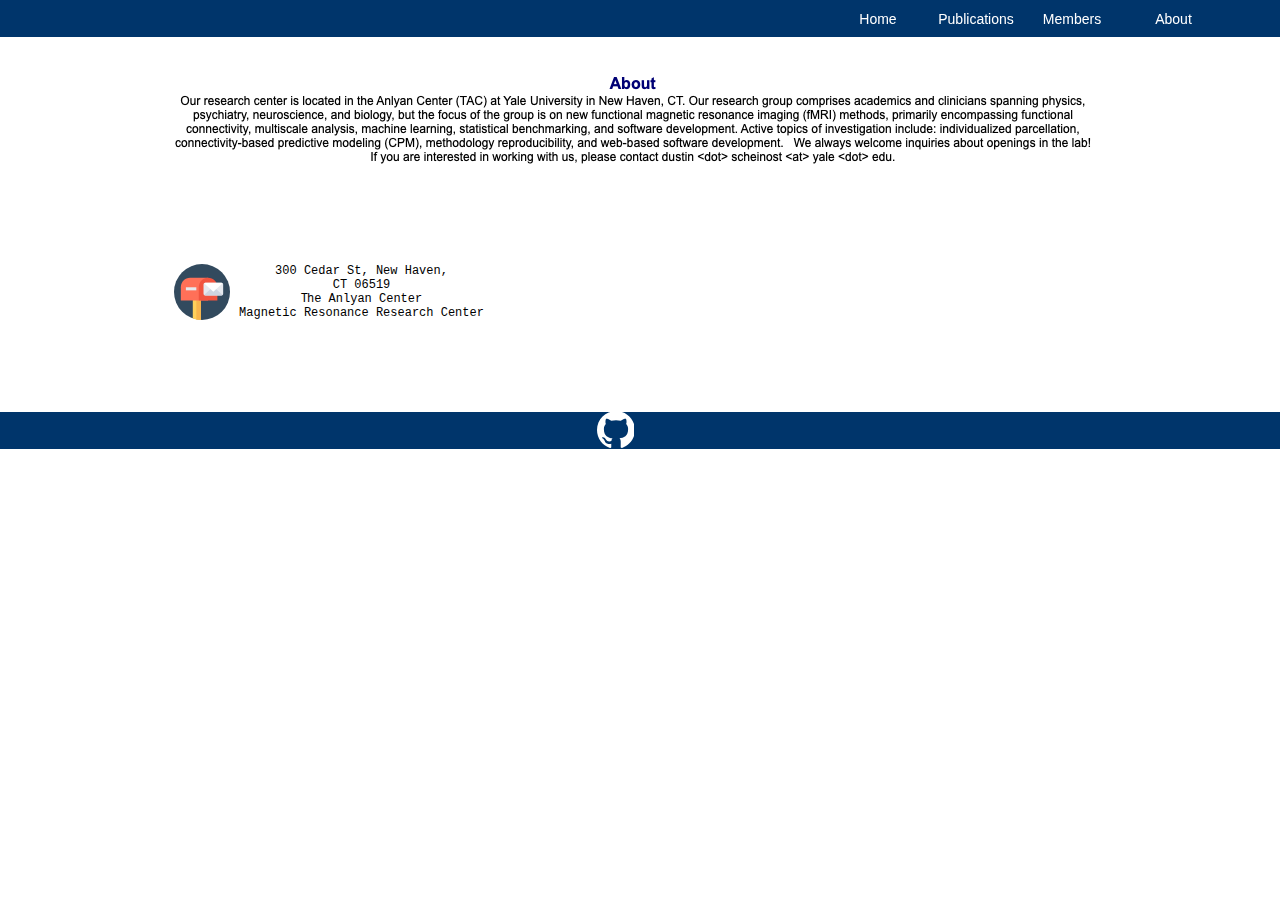
==== commit f30382f1: "new website" ====
--- a/about.html
+++ b/about.html
@@ -18,11 +18,11 @@
   <!-- CSS -->
   <link rel="stylesheet" type="text/css" href="css/site_global.css?crc=4097807371"/>
   <link rel="stylesheet" type="text/css" href="css/master_a-master.css?crc=204364765"/>
-  <link rel="stylesheet" type="text/css" href="css/about.css?crc=4047112872" id="pagesheet"/>
+  <link rel="stylesheet" type="text/css" href="css/about.css?crc=4069158907" id="pagesheet"/>
   <!-- IE-only CSS -->
   <!--[if lt IE 9]>
   <link rel="stylesheet" type="text/css" href="css/nomq_preview_master_a-master.css?crc=3862258211"/>
-  <link rel="stylesheet" type="text/css" href="css/nomq_about.css?crc=3904690609" id="nomq_pagesheet"/>
+  <link rel="stylesheet" type="text/css" href="css/nomq_about.css?crc=301142088" id="nomq_pagesheet"/>
   <![endif]-->
    </head>
  <body>
@@ -43,20 +43,21 @@
       <p id="u42086-4"><span><a class="nonblock" href="members.html"><span id="u42086">Members</span></a></span></p>
      </div>
     </div>
-    <div class="clearfix grpelem" id="pu91343"><!-- column -->
-     <div class="clearfix colelem" id="u91343"><!-- group -->
-      <div class="clearfix grpelem" id="u91337"><!-- group -->
-       <img class="grpelem temp_no_img_src" id="u2722-11" alt="About Our research center is located in the Anlyan Center (TAC) at Yale University in New Haven, CT. Our research group comprises academics and clinicians spanning physics, psychiatry, neuroscience, and biology, but the focus of the group is on new functional magnetic resonance imaging (fMRI) methods, primarily encompassing functional connectivity, multiscale analysis, machine learning, statistical benchmarking, and software development. Active topics of investigation include: individualized parcellation, connectivity-based predictive modeling (CPM), methodology reproducibility, and web-based software development. We always welcome inquiries about openings in the lab! If you are interested in working with us, please contact dustin &lt;dot&gt; scheinost &lt;at&gt; yale &lt;dot&gt; edu." data-orig-src="images/u2722-11.png?crc=392625775" data-image-width="904" src="images/blank.gif?crc=4208392903"/><!-- rasterized frame -->
-      </div>
-     </div>
+    <div class="clearfix grpelem" id="pu94472-6"><!-- column -->
+     <img class="colelem temp_no_img_src" id="u94472-6" alt="About Our research center is located in the Anlyan Center (TAC) at Yale University in New Haven, CT. Our research group comprises academics and clinicians spanning physics, psychiatry, neuroscience, and biology, but the focus of the group is on new functional magnetic resonance imaging (fMRI) methods, primarily encompassing functional connectivity, multiscale analysis, machine learning, statistical benchmarking, and software development. Active topics of investigation include: individualized parcellation, connectivity-based predictive modeling (CPM), methodology reproducibility, and web-based software development. We always welcome inquiries about openings in the lab! If you are interested in working with us, please contact dustin &lt;dot&gt; scheinost &lt;at&gt; yale &lt;dot&gt; edu." data-orig-src="images/u94472-6.png?crc=511835702" data-image-width="918" src="images/blank.gif?crc=4208392903"/><!-- rasterized frame -->
      <div class="clearfix colelem" id="pu91960"><!-- group -->
       <div class="clip_frame grpelem" id="u91960"><!-- svg -->
        <img class="svg svg_mar temp_no_img_src" id="u91961" data-orig-src="images/mail-mailbox-svgrepo-com.svg?crc=4236263935" onload="this.style.height=(this.offsetWidth*56/56)+'px'" alt="" data-mu-svgfallback="images/mail-mailbox-svgrepo-com_poster_.png?crc=4139932566" data-heightwidthratio="1" data-image-width="56" data-image-height="56" src="images/blank.gif?crc=4208392903"/>
       </div>
-      <img class="grpelem temp_no_img_src" id="u91959-11" alt="300 Cedar St, New Haven, CT 06519 The Anlyan Center Magnetic Resonance Research Center" data-orig-src="images/u91959-11.png?crc=171973522" data-image-width="264" src="images/blank.gif?crc=4208392903"/><!-- rasterized frame -->
-     </div>
-    </div>
-    <div class="verticalspacer" data-offset-top="282" data-content-above-spacer="282" data-content-below-spacer="95" data-sizePolicy="fixed" data-pintopage="page_fixedLeft"></div>
+      <div class="clearfix grpelem shared_content" id="u91959-11" data-content-guid="u91959-11_content"><!-- content -->
+       <p>300 Cedar St, New Haven,</p>
+       <p>CT 06519</p>
+       <h1><span id="u91959-5">T</span>he Anlyan Center</h1>
+       <h1>Magnetic Resonance Research Center</h1>
+      </div>
+     </div>
+    </div>
+    <div class="verticalspacer" data-offset-top="320" data-content-above-spacer="320" data-content-below-spacer="96" data-sizePolicy="fixed" data-pintopage="page_fixedLeft"></div>
     <div class="clearfix grpelem" id="pu46167-3"><!-- group -->
      <div class="browser_width grpelem shared_content" id="u46167-3-bw" data-content-guid="u46167-3-bw_content">
       <div class="clearfix" id="u46167-3"><!-- content -->
@@ -77,20 +78,16 @@
   <div class="breakpoint" id="bp_859" data-min-width="795" data-max-width="859"><!-- responsive breakpoint node -->
    <div class="clearfix borderbox temp_no_id" data-orig-id="page"><!-- group -->
     <span class="clearfix grpelem placeholder" data-placeholder-for="pu272_content"><!-- placeholder node --></span>
-    <div class="clearfix grpelem temp_no_id" data-orig-id="pu91343"><!-- column -->
-     <div class="clearfix colelem temp_no_id" data-orig-id="u91343"><!-- group -->
-      <div class="clearfix grpelem temp_no_id" data-orig-id="u91337"><!-- group -->
-       <img class="grpelem temp_no_id temp_no_img_src" alt="About Our research center is located in the Anlyan Center (TAC) at Yale University in New Haven, CT. Our research group comprises academics and clinicians spanning physics, psychiatry, neuroscience, and biology, but the focus of the group is on new functional magnetic resonance imaging (fMRI) methods, primarily encompassing functional connectivity, multiscale analysis, machine learning, statistical benchmarking, and software development. Active topics of investigation include: individualized parcellation, connectivity-based predictive modeling (CPM), methodology reproducibility, and web-based software development. We always welcome inquiries about openings in the lab! If you are interested in working with us, please contact dustin &lt;dot&gt; scheinost &lt;at&gt; yale &lt;dot&gt; edu." data-orig-src="images/u2722-112.png?crc=250052075" data-image-width="763" data-orig-id="u2722-11" src="images/blank.gif?crc=4208392903"/><!-- rasterized frame -->
-      </div>
-     </div>
-     <div class="clearfix colelem temp_no_id" data-orig-id="pu91960"><!-- group -->
-      <div class="clip_frame grpelem temp_no_id" data-orig-id="u91960"><!-- svg -->
-       <img class="svg svg_mar temp_no_id temp_no_img_src" data-orig-src="images/mail-mailbox-svgrepo-com.svg?crc=4236263935" onload="this.style.height=(this.offsetWidth*47.20706575073601/47.207065750736035)+'px'" alt="" data-mu-svgfallback="images/mail-mailbox-svgrepo-com_poster_.png?crc=4139932566" data-heightwidthratio="1" data-image-width="47" data-image-height="47" data-orig-id="u91961" src="images/blank.gif?crc=4208392903"/>
-      </div>
-      <img class="grpelem temp_no_id temp_no_img_src" alt="300 Cedar St, New Haven, CT 06519 The Anlyan Center Magnetic Resonance Research Center" data-orig-src="images/u91959-112.png?crc=128300425" data-image-width="222" data-orig-id="u91959-11" src="images/blank.gif?crc=4208392903"/><!-- rasterized frame -->
-     </div>
-    </div>
-    <div class="verticalspacer" data-offset-top="316" data-content-above-spacer="316" data-content-below-spacer="91" data-sizePolicy="fixed" data-pintopage="page_fixedLeft"></div>
+    <div class="clearfix grpelem temp_no_id" data-orig-id="pu94472-6"><!-- column -->
+     <img class="colelem temp_no_id temp_no_img_src" alt="About Our research center is located in the Anlyan Center (TAC) at Yale University in New Haven, CT. Our research group comprises academics and clinicians spanning physics, psychiatry, neuroscience, and biology, but the focus of the group is on new functional magnetic resonance imaging (fMRI) methods, primarily encompassing functional connectivity, multiscale analysis, machine learning, statistical benchmarking, and software development. Active topics of investigation include: individualized parcellation, connectivity-based predictive modeling (CPM), methodology reproducibility, and web-based software development. We always welcome inquiries about openings in the lab! If you are interested in working with us, please contact dustin &lt;dot&gt; scheinost &lt;at&gt; yale &lt;dot&gt; edu." data-orig-src="images/u94472-62.png?crc=451542652" data-image-width="773" data-orig-id="u94472-6" src="images/blank.gif?crc=4208392903"/><!-- rasterized frame -->
+     <div class="clearfix colelem temp_no_id" data-orig-id="pu91960"><!-- group -->
+      <div class="clip_frame grpelem temp_no_id" data-orig-id="u91960"><!-- svg -->
+       <img class="svg svg_mar temp_no_id temp_no_img_src" data-orig-src="images/mail-mailbox-svgrepo-com.svg?crc=4236263935" onload="this.style.height=(this.offsetWidth*47.207065750736035/47.20706575073603)+'px'" alt="" data-mu-svgfallback="images/mail-mailbox-svgrepo-com_poster_.png?crc=4139932566" data-heightwidthratio="1" data-image-width="47" data-image-height="47" data-orig-id="u91961" src="images/blank.gif?crc=4208392903"/>
+      </div>
+      <span class="clearfix grpelem placeholder" data-placeholder-for="u91959-11_content"><!-- placeholder node --></span>
+     </div>
+    </div>
+    <div class="verticalspacer" data-offset-top="348" data-content-above-spacer="348" data-content-below-spacer="92" data-sizePolicy="fixed" data-pintopage="page_fixedLeft"></div>
     <div class="clearfix grpelem temp_no_id shared_content" data-orig-id="pu46167-3" data-content-guid="pu46167-3_content"><!-- group -->
      <span class="browser_width grpelem placeholder" data-placeholder-for="u46167-3-bw_content"><!-- placeholder node --></span>
      <div class="clearfix grpelem temp_no_id" data-orig-id="u37043"><!-- group -->
@@ -107,20 +104,16 @@
   <div class="breakpoint" id="bp_794" data-min-width="764" data-max-width="794"><!-- responsive breakpoint node -->
    <div class="clearfix borderbox temp_no_id" data-orig-id="page"><!-- group -->
     <span class="clearfix grpelem placeholder" data-placeholder-for="pu272_content"><!-- placeholder node --></span>
-    <div class="clearfix grpelem temp_no_id" data-orig-id="pu91343"><!-- column -->
-     <div class="clearfix colelem temp_no_id" data-orig-id="u91343"><!-- group -->
-      <div class="clearfix grpelem temp_no_id" data-orig-id="u91337"><!-- group -->
-       <img class="grpelem temp_no_id temp_no_img_src" alt="About Our research center is located in the Anlyan Center (TAC) at Yale University in New Haven, CT. Our research group comprises academics and clinicians spanning physics, psychiatry, neuroscience, and biology, but the focus of the group is on new functional magnetic resonance imaging (fMRI) methods, primarily encompassing functional connectivity, multiscale analysis, machine learning, statistical benchmarking, and software development. Active topics of investigation include: individualized parcellation, connectivity-based predictive modeling (CPM), methodology reproducibility, and web-based software development. We always welcome inquiries about openings in the lab! If you are interested in working with us, please contact dustin &lt;dot&gt; scheinost &lt;at&gt; yale &lt;dot&gt; edu." data-orig-src="images/u2722-113.png?crc=356189583" data-image-width="705" data-orig-id="u2722-11" src="images/blank.gif?crc=4208392903"/><!-- rasterized frame -->
-      </div>
-     </div>
-     <div class="clearfix colelem temp_no_id" data-orig-id="pu91960"><!-- group -->
-      <div class="clip_frame grpelem temp_no_id" data-orig-id="u91960"><!-- svg -->
-       <img class="svg svg_mar temp_no_id temp_no_img_src" data-orig-src="images/mail-mailbox-svgrepo-com.svg?crc=4236263935" onload="this.style.height=(this.offsetWidth*43.63493621197253/43.6349362119725)+'px'" alt="" data-mu-svgfallback="images/mail-mailbox-svgrepo-com_poster_.png?crc=4139932566" data-heightwidthratio="1" data-image-width="44" data-image-height="44" data-orig-id="u91961" src="images/blank.gif?crc=4208392903"/>
-      </div>
-      <img class="grpelem temp_no_id temp_no_img_src" alt="300 Cedar St, New Haven, CT 06519 The Anlyan Center Magnetic Resonance Research Center" data-orig-src="images/u91959-113.png?crc=4269723858" data-image-width="205" data-orig-id="u91959-11" src="images/blank.gif?crc=4208392903"/><!-- rasterized frame -->
-     </div>
-    </div>
-    <div class="verticalspacer" data-offset-top="333" data-content-above-spacer="333" data-content-below-spacer="62" data-sizePolicy="fixed" data-pintopage="page_fixedLeft"></div>
+    <div class="clearfix grpelem temp_no_id" data-orig-id="pu94472-6"><!-- column -->
+     <img class="colelem temp_no_id temp_no_img_src" alt="About Our research center is located in the Anlyan Center (TAC) at Yale University in New Haven, CT. Our research group comprises academics and clinicians spanning physics, psychiatry, neuroscience, and biology, but the focus of the group is on new functional magnetic resonance imaging (fMRI) methods, primarily encompassing functional connectivity, multiscale analysis, machine learning, statistical benchmarking, and software development. Active topics of investigation include: individualized parcellation, connectivity-based predictive modeling (CPM), methodology reproducibility, and web-based software development. We always welcome inquiries about openings in the lab! If you are interested in working with us, please contact dustin &lt;dot&gt; scheinost &lt;at&gt; yale &lt;dot&gt; edu." data-orig-src="images/u94472-63.png?crc=4293315945" data-image-width="715" data-orig-id="u94472-6" src="images/blank.gif?crc=4208392903"/><!-- rasterized frame -->
+     <div class="clearfix colelem temp_no_id" data-orig-id="pu91960"><!-- group -->
+      <div class="clip_frame grpelem temp_no_id" data-orig-id="u91960"><!-- svg -->
+       <img class="svg svg_mar temp_no_id temp_no_img_src" data-orig-src="images/mail-mailbox-svgrepo-com.svg?crc=4236263935" onload="this.style.height=(this.offsetWidth*43.6349362119725/43.634936211972516)+'px'" alt="" data-mu-svgfallback="images/mail-mailbox-svgrepo-com_poster_.png?crc=4139932566" data-heightwidthratio="1" data-image-width="44" data-image-height="44" data-orig-id="u91961" src="images/blank.gif?crc=4208392903"/>
+      </div>
+      <span class="clearfix grpelem placeholder" data-placeholder-for="u91959-11_content"><!-- placeholder node --></span>
+     </div>
+    </div>
+    <div class="verticalspacer" data-offset-top="348" data-content-above-spacer="348" data-content-below-spacer="63" data-sizePolicy="fixed" data-pintopage="page_fixedLeft"></div>
     <div class="clearfix grpelem temp_no_id" data-orig-id="pu46167-3"><!-- group -->
      <span class="browser_width grpelem placeholder" data-placeholder-for="u46167-3-bw_content"><!-- placeholder node --></span>
      <div class="clearfix grpelem temp_no_id" data-orig-id="u37043"><!-- group -->
@@ -137,20 +130,16 @@
   <div class="breakpoint" id="bp_763" data-min-width="648" data-max-width="763"><!-- responsive breakpoint node -->
    <div class="clearfix borderbox temp_no_id" data-orig-id="page"><!-- group -->
     <span class="clearfix grpelem placeholder" data-placeholder-for="pu272_content"><!-- placeholder node --></span>
-    <div class="clearfix grpelem temp_no_id" data-orig-id="pu91343"><!-- column -->
-     <div class="clearfix colelem temp_no_id" data-orig-id="u91343"><!-- group -->
-      <div class="clearfix grpelem temp_no_id" data-orig-id="u91337"><!-- group -->
-       <img class="grpelem temp_no_id temp_no_img_src" alt="About Our research center is located in the Anlyan Center (TAC) at Yale University in New Haven, CT. Our research group comprises academics and clinicians spanning physics, psychiatry, neuroscience, and biology, but the focus of the group is on new functional magnetic resonance imaging (fMRI) methods, primarily encompassing functional connectivity, multiscale analysis, machine learning, statistical benchmarking, and software development. Active topics of investigation include: individualized parcellation, connectivity-based predictive modeling (CPM), methodology reproducibility, and web-based software development. We always welcome inquiries about openings in the lab! If you are interested in working with us, please contact dustin &lt;dot&gt; scheinost &lt;at&gt; yale &lt;dot&gt; edu." data-orig-src="images/u2722-114.png?crc=4085258300" data-image-width="674" data-orig-id="u2722-11" src="images/blank.gif?crc=4208392903"/><!-- rasterized frame -->
-      </div>
-     </div>
+    <div class="clearfix grpelem temp_no_id" data-orig-id="pu94472-6"><!-- column -->
+     <img class="colelem temp_no_id temp_no_img_src" alt="About Our research center is located in the Anlyan Center (TAC) at Yale University in New Haven, CT. Our research group comprises academics and clinicians spanning physics, psychiatry, neuroscience, and biology, but the focus of the group is on new functional magnetic resonance imaging (fMRI) methods, primarily encompassing functional connectivity, multiscale analysis, machine learning, statistical benchmarking, and software development. Active topics of investigation include: individualized parcellation, connectivity-based predictive modeling (CPM), methodology reproducibility, and web-based software development. We always welcome inquiries about openings in the lab! If you are interested in working with us, please contact dustin &lt;dot&gt; scheinost &lt;at&gt; yale &lt;dot&gt; edu." data-orig-src="images/u94472-64.png?crc=282556564" data-image-width="650" data-orig-id="u94472-6" src="images/blank.gif?crc=4208392903"/><!-- rasterized frame -->
      <div class="clearfix colelem temp_no_id" data-orig-id="pu91960"><!-- group -->
       <div class="clip_frame grpelem temp_no_id" data-orig-id="u91960"><!-- svg -->
        <img class="svg svg_mar temp_no_id temp_no_img_src" data-orig-src="images/mail-mailbox-svgrepo-com.svg?crc=4236263935" onload="this.style.height=(this.offsetWidth*41.93130520117762/41.93130520117762)+'px'" alt="" data-mu-svgfallback="images/mail-mailbox-svgrepo-com_poster_.png?crc=4139932566" data-heightwidthratio="1" data-image-width="42" data-image-height="42" data-orig-id="u91961" src="images/blank.gif?crc=4208392903"/>
       </div>
-      <img class="grpelem temp_no_id temp_no_img_src" alt="300 Cedar St, New Haven, CT 06519 The Anlyan Center Magnetic Resonance Research Center" data-orig-src="images/u91959-114.png?crc=4082539470" data-image-width="197" data-orig-id="u91959-11" src="images/blank.gif?crc=4208392903"/><!-- rasterized frame -->
-     </div>
-    </div>
-    <div class="verticalspacer" data-offset-top="395" data-content-above-spacer="394" data-content-below-spacer="63" data-sizePolicy="fixed" data-pintopage="page_fixedLeft"></div>
+      <span class="clearfix grpelem placeholder" data-placeholder-for="u91959-11_content"><!-- placeholder node --></span>
+     </div>
+    </div>
+    <div class="verticalspacer" data-offset-top="321" data-content-above-spacer="321" data-content-below-spacer="63" data-sizePolicy="fixed" data-pintopage="page_fixedLeft"></div>
     <div class="clearfix grpelem temp_no_id" data-orig-id="pu46167-3"><!-- group -->
      <span class="browser_width grpelem placeholder" data-placeholder-for="u46167-3-bw_content"><!-- placeholder node --></span>
      <div class="clearfix grpelem temp_no_id" data-orig-id="u37043"><!-- group -->
@@ -167,20 +156,16 @@
   <div class="breakpoint" id="bp_647" data-min-width="565" data-max-width="647"><!-- responsive breakpoint node -->
    <div class="clearfix borderbox temp_no_id" data-orig-id="page"><!-- group -->
     <span class="clearfix grpelem placeholder" data-placeholder-for="pu272_content"><!-- placeholder node --></span>
-    <div class="clearfix grpelem temp_no_id" data-orig-id="pu91343"><!-- column -->
-     <div class="clearfix colelem temp_no_id" data-orig-id="u91343"><!-- group -->
-      <div class="clearfix grpelem temp_no_id" data-orig-id="u91337"><!-- group -->
-       <img class="grpelem temp_no_id temp_no_img_src" alt="About Our research center is located in the Anlyan Center (TAC) at Yale University in New Haven, CT. Our research group comprises academics and clinicians spanning physics, psychiatry, neuroscience, and biology, but the focus of the group is on new functional magnetic resonance imaging (fMRI) methods, primarily encompassing functional connectivity, multiscale analysis, machine learning, statistical benchmarking, and software development. Active topics of investigation include: individualized parcellation, connectivity-based predictive modeling (CPM), methodology reproducibility, and web-based software development. We always welcome inquiries about openings in the lab! If you are interested in working with us, please contact dustin &lt;dot&gt; scheinost &lt;at&gt; yale &lt;dot&gt; edu." data-orig-src="images/u2722-115.png?crc=374220218" data-image-width="568" data-orig-id="u2722-11" src="images/blank.gif?crc=4208392903"/><!-- rasterized frame -->
-      </div>
-     </div>
+    <div class="clearfix grpelem temp_no_id" data-orig-id="pu94472-6"><!-- column -->
+     <img class="colelem temp_no_id temp_no_img_src" alt="About Our research center is located in the Anlyan Center (TAC) at Yale University in New Haven, CT. Our research group comprises academics and clinicians spanning physics, psychiatry, neuroscience, and biology, but the focus of the group is on new functional magnetic resonance imaging (fMRI) methods, primarily encompassing functional connectivity, multiscale analysis, machine learning, statistical benchmarking, and software development. Active topics of investigation include: individualized parcellation, connectivity-based predictive modeling (CPM), methodology reproducibility, and web-based software development. We always welcome inquiries about openings in the lab! If you are interested in working with us, please contact dustin &lt;dot&gt; scheinost &lt;at&gt; yale &lt;dot&gt; edu." data-orig-src="images/u94472-65.png?crc=383978514" data-image-width="550" data-orig-id="u94472-6" src="images/blank.gif?crc=4208392903"/><!-- rasterized frame -->
      <div class="clearfix colelem temp_no_id" data-orig-id="pu91960"><!-- group -->
       <div class="clip_frame grpelem temp_no_id" data-orig-id="u91960"><!-- svg -->
        <img class="svg svg_mar temp_no_id temp_no_img_src" data-orig-src="images/mail-mailbox-svgrepo-com.svg?crc=4236263935" onload="this.style.height=(this.offsetWidth*35.55642787046125/35.55642787046122)+'px'" alt="" data-mu-svgfallback="images/mail-mailbox-svgrepo-com_poster_.png?crc=4139932566" data-heightwidthratio="1" data-image-width="36" data-image-height="36" data-orig-id="u91961" src="images/blank.gif?crc=4208392903"/>
       </div>
-      <img class="grpelem temp_no_id temp_no_img_src" alt="300 Cedar St, New Haven, CT 06519 The Anlyan Center Magnetic Resonance Research Center" data-orig-src="images/u91959-115.png?crc=3776264832" data-image-width="167" data-orig-id="u91959-11" src="images/blank.gif?crc=4208392903"/><!-- rasterized frame -->
-     </div>
-    </div>
-    <div class="verticalspacer" data-offset-top="426" data-content-above-spacer="425" data-content-below-spacer="63" data-sizePolicy="fixed" data-pintopage="page_fixedLeft"></div>
+      <span class="clearfix grpelem placeholder" data-placeholder-for="u91959-11_content"><!-- placeholder node --></span>
+     </div>
+    </div>
+    <div class="verticalspacer" data-offset-top="358" data-content-above-spacer="358" data-content-below-spacer="63" data-sizePolicy="fixed" data-pintopage="page_fixedLeft"></div>
     <div class="clearfix grpelem temp_no_id" data-orig-id="pu46167-3"><!-- group -->
      <span class="browser_width grpelem placeholder" data-placeholder-for="u46167-3-bw_content"><!-- placeholder node --></span>
      <div class="clearfix grpelem temp_no_id" data-orig-id="u37043"><!-- group -->
@@ -204,20 +189,16 @@
       </ul>
      </div>
     </div>
-    <div class="clearfix grpelem temp_no_id" data-orig-id="pu91343"><!-- column -->
-     <div class="clearfix colelem temp_no_id" data-orig-id="u91343"><!-- group -->
-      <div class="clearfix grpelem temp_no_id" data-orig-id="u91337"><!-- group -->
-       <img class="grpelem temp_no_id temp_no_img_src" alt="About Our research center is located in the Anlyan Center (TAC) at Yale University in New Haven, CT. Our research group comprises academics and clinicians spanning physics, psychiatry, neuroscience, and biology, but the focus of the group is on new functional magnetic resonance imaging (fMRI) methods, primarily encompassing functional connectivity, multiscale analysis, machine learning, statistical benchmarking, and software development. Active topics of investigation include: individualized parcellation, connectivity-based predictive modeling (CPM), methodology reproducibility, and web-based software development. We always welcome inquiries about openings in the lab! If you are interested in working with us, please contact dustin &lt;dot&gt; scheinost &lt;at&gt; yale &lt;dot&gt; edu." data-orig-src="images/u2722-116.png?crc=3758684994" data-image-width="495" data-orig-id="u2722-11" src="images/blank.gif?crc=4208392903"/><!-- rasterized frame -->
-      </div>
-     </div>
+    <div class="clearfix grpelem temp_no_id" data-orig-id="pu94472-6"><!-- column -->
+     <img class="colelem temp_no_id temp_no_img_src" alt="About Our research center is located in the Anlyan Center (TAC) at Yale University in New Haven, CT. Our research group comprises academics and clinicians spanning physics, psychiatry, neuroscience, and biology, but the focus of the group is on new functional magnetic resonance imaging (fMRI) methods, primarily encompassing functional connectivity, multiscale analysis, machine learning, statistical benchmarking, and software development. Active topics of investigation include: individualized parcellation, connectivity-based predictive modeling (CPM), methodology reproducibility, and web-based software development. We always welcome inquiries about openings in the lab! If you are interested in working with us, please contact dustin &lt;dot&gt; scheinost &lt;at&gt; yale &lt;dot&gt; edu." data-orig-src="images/u94472-66.png?crc=337244990" data-image-width="479" data-orig-id="u94472-6" src="images/blank.gif?crc=4208392903"/><!-- rasterized frame -->
      <div class="clearfix colelem temp_no_id" data-orig-id="pu91960"><!-- group -->
       <div class="clip_frame grpelem temp_no_id" data-orig-id="u91960"><!-- svg -->
        <img class="svg svg_mar temp_no_id temp_no_img_src" data-orig-src="images/mail-mailbox-svgrepo-com.svg?crc=4236263935" onload="this.style.height=(this.offsetWidth*31/31)+'px'" alt="" data-mu-svgfallback="images/mail-mailbox-svgrepo-com_poster_.png?crc=4139932566" data-heightwidthratio="1" data-image-width="31" data-image-height="31" data-orig-id="u91961" src="images/blank.gif?crc=4208392903"/>
       </div>
-      <img class="grpelem temp_no_id temp_no_img_src" alt="300 Cedar St, New Haven, CT 06519 The Anlyan Center Magnetic Resonance Research Center" data-orig-src="images/u91959-116.png?crc=215612342" data-image-width="146" data-orig-id="u91959-11" src="images/blank.gif?crc=4208392903"/><!-- rasterized frame -->
-     </div>
-    </div>
-    <div class="verticalspacer" data-offset-top="426" data-content-above-spacer="425" data-content-below-spacer="54" data-sizePolicy="fixed" data-pintopage="page_fixedLeft"></div>
+      <span class="clearfix grpelem placeholder" data-placeholder-for="u91959-11_content"><!-- placeholder node --></span>
+     </div>
+    </div>
+    <div class="verticalspacer" data-offset-top="386" data-content-above-spacer="386" data-content-below-spacer="54" data-sizePolicy="fixed" data-pintopage="page_fixedLeft"></div>
     <span class="clearfix grpelem placeholder" data-placeholder-for="pu46167-3_content"><!-- placeholder node --></span>
    </div>
   </div>
@@ -231,20 +212,16 @@
       </ul>
      </div>
     </div>
-    <div class="clearfix grpelem temp_no_id" data-orig-id="pu91343"><!-- column -->
-     <div class="clearfix colelem temp_no_id" data-orig-id="u91343"><!-- group -->
-      <div class="clearfix grpelem temp_no_id" data-orig-id="u91337"><!-- group -->
-       <img class="grpelem temp_no_id temp_no_img_src" alt="About Our research center is located in the Anlyan Center (TAC) at Yale University in New Haven, CT. Our research group comprises academics and clinicians spanning physics, psychiatry, neuroscience, and biology, but the focus of the group is on new functional magnetic resonance imaging (fMRI) methods, primarily encompassing functional connectivity, multiscale analysis, machine learning, statistical benchmarking, and software development. Active topics of investigation include: individualized parcellation, connectivity-based predictive modeling (CPM), methodology reproducibility, and web-based software development. We always welcome inquiries about openings in the lab! If you are interested in working with us, please contact dustin &lt;dot&gt; scheinost &lt;at&gt; yale &lt;dot&gt; edu." data-orig-src="images/u2722-117.png?crc=29491238" data-image-width="438" data-orig-id="u2722-11" src="images/blank.gif?crc=4208392903"/><!-- rasterized frame -->
-      </div>
-     </div>
-     <div class="clearfix colelem temp_no_id" data-orig-id="pu91960"><!-- group -->
-      <div class="clip_frame grpelem temp_no_id" data-orig-id="u91960"><!-- svg -->
-       <img class="svg svg_mar temp_no_id temp_no_img_src" data-orig-src="images/mail-mailbox-svgrepo-com.svg?crc=4236263935" onload="this.style.height=(this.offsetWidth*27.47791952894994/27.47791952894994)+'px'" alt="" data-mu-svgfallback="images/mail-mailbox-svgrepo-com_poster_.png?crc=4139932566" data-heightwidthratio="1" data-image-width="27" data-image-height="27" data-orig-id="u91961" src="images/blank.gif?crc=4208392903"/>
-      </div>
-      <img class="grpelem temp_no_id temp_no_img_src" alt="300 Cedar St, New Haven, CT 06519 The Anlyan Center Magnetic Resonance Research Center" data-orig-src="images/u91959-117.png?crc=168233892" data-image-width="129" data-orig-id="u91959-11" src="images/blank.gif?crc=4208392903"/><!-- rasterized frame -->
-     </div>
-    </div>
-    <div class="verticalspacer" data-offset-top="540" data-content-above-spacer="540" data-content-below-spacer="54" data-sizePolicy="fixed" data-pintopage="page_fixedLeft"></div>
+    <div class="clearfix grpelem temp_no_id" data-orig-id="pu94472-6"><!-- column -->
+     <img class="colelem temp_no_id temp_no_img_src" alt="About Our research center is located in the Anlyan Center (TAC) at Yale University in New Haven, CT. Our research group comprises academics and clinicians spanning physics, psychiatry, neuroscience, and biology, but the focus of the group is on new functional magnetic resonance imaging (fMRI) methods, primarily encompassing functional connectivity, multiscale analysis, machine learning, statistical benchmarking, and software development. Active topics of investigation include: individualized parcellation, connectivity-based predictive modeling (CPM), methodology reproducibility, and web-based software development. We always welcome inquiries about openings in the lab! If you are interested in working with us, please contact dustin &lt;dot&gt; scheinost &lt;at&gt; yale &lt;dot&gt; edu." data-orig-src="images/u94472-67.png?crc=513726280" data-image-width="426" data-orig-id="u94472-6" src="images/blank.gif?crc=4208392903"/><!-- rasterized frame -->
+     <div class="clearfix colelem temp_no_id" data-orig-id="pu91960"><!-- group -->
+      <div class="clip_frame grpelem temp_no_id" data-orig-id="u91960"><!-- svg -->
+       <img class="svg svg_mar temp_no_id temp_no_img_src" data-orig-src="images/mail-mailbox-svgrepo-com.svg?crc=4236263935" onload="this.style.height=(this.offsetWidth*31.08316107998311/31.083161079983146)+'px'" alt="" data-mu-svgfallback="images/mail-mailbox-svgrepo-com_poster_.png?crc=4139932566" data-heightwidthratio="1" data-image-width="31" data-image-height="31" data-orig-id="u91961" src="images/blank.gif?crc=4208392903"/>
+      </div>
+      <span class="clearfix grpelem placeholder" data-placeholder-for="u91959-11_content"><!-- placeholder node --></span>
+     </div>
+    </div>
+    <div class="verticalspacer" data-offset-top="366" data-content-above-spacer="365" data-content-below-spacer="54" data-sizePolicy="fixed" data-pintopage="page_fixedLeft"></div>
     <div class="clearfix grpelem temp_no_id" data-orig-id="pu46167-3"><!-- group -->
      <span class="browser_width grpelem placeholder" data-placeholder-for="u46167-3-bw_content"><!-- placeholder node --></span>
      <div class="clearfix grpelem temp_no_id" data-orig-id="u37043"><!-- group -->
--- a/css/master_a-master.css
+++ b/css/master_a-master.css
@@ -1 +1 @@
-#u272{background-color:#00356B;}#u46167-3{background-color:#00356B;color:#FFFFFF;}#u37043,#u36722,#u35309{background-color:transparent;border-color:transparent;border-width:0px;}#u33361{background-color:transparent;}#u33359{display:block;}@media (min-width: 860px), print{#u3859{border-width:0px;border-color:transparent;background-color:transparent;}#u287-4,#u281-4,#u278-4{background-color:transparent;text-align:center;color:#FFFFFF;font-family:Arial, Helvetica Neue, Helvetica, sans-serif;font-weight:normal;}#u42086-6{background-color:transparent;text-align:center;color:#FFFFFF;font-family:Geneva, Verdana, Lucida Sans, Lucida Sans Unicode, sans-serif;font-weight:bold;}#u42086{color:#FFFFFF;font-family:Arial, Helvetica Neue, Helvetica, sans-serif;font-weight:normal;}}@media (min-width: 795px) and (max-width: 859px){#u3859{border-width:0px;border-color:transparent;background-color:transparent;}#u287-4,#u281-4,#u278-4{background-color:transparent;text-align:center;color:#FFFFFF;font-family:Arial, Helvetica Neue, Helvetica, sans-serif;font-weight:normal;}#u42086-6{background-color:transparent;text-align:center;color:#FFFFFF;font-family:Geneva, Verdana, Lucida Sans, Lucida Sans Unicode, sans-serif;font-weight:bold;}#u42086{color:#FFFFFF;font-family:Arial, Helvetica Neue, Helvetica, sans-serif;font-weight:normal;}}@media (min-width: 764px) and (max-width: 794px){#u3859{border-width:0px;border-color:transparent;background-color:transparent;}#u287-4,#u281-4,#u278-4{background-color:transparent;text-align:center;color:#FFFFFF;font-family:Arial, Helvetica Neue, Helvetica, sans-serif;font-weight:normal;}#u42086-6{background-color:transparent;text-align:center;color:#FFFFFF;font-family:Geneva, Verdana, Lucida Sans, Lucida Sans Unicode, sans-serif;font-weight:bold;}#u42086{color:#FFFFFF;font-family:Arial, Helvetica Neue, Helvetica, sans-serif;font-weight:normal;}}@media (min-width: 648px) and (max-width: 763px){#u3859{border-width:0px;border-color:transparent;background-color:transparent;}#u287-4,#u281-4,#u278-4{background-color:transparent;text-align:center;color:#FFFFFF;font-family:Arial, Helvetica Neue, Helvetica, sans-serif;font-weight:normal;}#u42086-6{background-color:transparent;text-align:center;color:#FFFFFF;font-family:Geneva, Verdana, Lucida Sans, Lucida Sans Unicode, sans-serif;font-weight:bold;}#u42086{color:#FFFFFF;font-family:Arial, Helvetica Neue, Helvetica, sans-serif;font-weight:normal;}}@media (min-width: 565px) and (max-width: 647px){#u3859{border-width:0px;border-color:transparent;background-color:transparent;}#u287-4,#u281-4,#u278-4{background-color:transparent;text-align:center;color:#FFFFFF;font-family:Arial, Helvetica Neue, Helvetica, sans-serif;font-weight:normal;}#u42086-6{background-color:transparent;text-align:center;color:#FFFFFF;font-family:Geneva, Verdana, Lucida Sans, Lucida Sans Unicode, sans-serif;font-weight:bold;}#u42086{color:#FFFFFF;font-family:Arial, Helvetica Neue, Helvetica, sans-serif;font-weight:normal;}}@media (min-width: 501px) and (max-width: 564px){#accordionu17886,#u17887{border-width:0px;background-color:transparent;}#u17888-3{border-width:0px;opacity:1;-ms-filter:"progid:DXImageTransform.Microsoft.Alpha(Opacity=100)";filter:alpha(opacity=100);background:#00356B url("../images/ico_ham.svg?crc=496736174") no-repeat right center;background-size:59px 59px;}#u17888-3:hover{opacity:1;-ms-filter:"progid:DXImageTransform.Microsoft.Alpha(Opacity=100)";filter:alpha(opacity=100);background:transparent url("../images/ico_ham.svg?crc=496736174") no-repeat right center;background-size:59px 59px;}#u17888-3.AccordionPanelTabOpen{opacity:1;-ms-filter:"progid:DXImageTransform.Microsoft.Alpha(Opacity=100)";filter:alpha(opacity=100);background:#525358 url("../images/ico_ham_close.svg?crc=528877227") no-repeat right center;background-color:rgba(39,41,47,0.8);background-size:59px 59px;}.nosvg #u17888-3,.nosvg #u17888-3:hover{background-image:url('../images/ico_ham_poster_u70664.png?crc=3918579516');}#u17888-3.AccordionPanelTabOpen p{color:#4F4F4F;visibility:inherit;}.nosvg #u17888-3.AccordionPanelTabOpen{background-image:url('../images/ico_ham_close_poster_u70672.png?crc=266735806');}#u17889{border-width:0px;background-color:#525358;background-color:rgba(39,41,47,0.8);-pie-background:rgba(39,41,47,0.8);}#u17891-6,#u17890-6,#u17892-6,#u17893-6{background-color:transparent;text-align:right;color:#FFFFFF;}#u17891,#u17890,#u17892,#u17893{color:#FFFFFF;}.AccordionPanelTab{cursor:pointer;}}@media (max-width: 500px){#accordionu17886,#u17887{border-width:0px;background-color:transparent;}#u17888-3{border-width:0px;opacity:1;-ms-filter:"progid:DXImageTransform.Microsoft.Alpha(Opacity=100)";filter:alpha(opacity=100);background:#00356B url("../images/ico_ham.svg?crc=496736174") no-repeat right center;background-size:59px 59px;}#u17888-3:hover{opacity:1;-ms-filter:"progid:DXImageTransform.Microsoft.Alpha(Opacity=100)";filter:alpha(opacity=100);background:transparent url("../images/ico_ham.svg?crc=496736174") no-repeat right center;background-size:59px 59px;}#u17888-3.AccordionPanelTabOpen{opacity:1;-ms-filter:"progid:DXImageTransform.Microsoft.Alpha(Opacity=100)";filter:alpha(opacity=100);background:#525358 url("../images/ico_ham_close.svg?crc=528877227") no-repeat right center;background-color:rgba(39,41,47,0.8);background-size:59px 59px;}.nosvg #u17888-3,.nosvg #u17888-3:hover{background-image:url('../images/ico_ham_poster_u70664.png?crc=3918579516');}#u17888-3.AccordionPanelTabOpen p{color:#4F4F4F;visibility:inherit;}.nosvg #u17888-3.AccordionPanelTabOpen{background-image:url('../images/ico_ham_close_poster_u70672.png?crc=266735806');}#u17889{border-width:0px;background-color:#525358;background-color:rgba(39,41,47,0.8);-pie-background:rgba(39,41,47,0.8);}#u17891-6,#u17890-6,#u17892-6,#u17893-6{background-color:transparent;text-align:right;color:#FFFFFF;}#u17891,#u17890,#u17892,#u17893{color:#FFFFFF;}.AccordionPanelTab{cursor:pointer;}}+#u272{background-color:#00356B;}#u46167-3{background-color:#00356B;color:#FFFFFF;}#u37043,#u36722,#u35309{background-color:transparent;border-color:transparent;border-width:0px;}#u33361{background-color:transparent;}#u33359{display:block;}@media (min-width: 860px), print{#u3859{border-width:0px;border-color:transparent;background-color:transparent;}#u287-4,#u281-4,#u278-4{background-color:transparent;text-align:center;color:#FFFFFF;font-family:Arial, Helvetica Neue, Helvetica, sans-serif;font-weight:normal;}#u42086-6{background-color:transparent;text-align:center;color:#FFFFFF;font-family:Geneva, Verdana, Lucida Sans, Lucida Sans Unicode, sans-serif;font-weight:bold;}#u42086{color:#FFFFFF;font-family:Arial, Helvetica Neue, Helvetica, sans-serif;font-weight:normal;}}@media (min-width: 795px) and (max-width: 859px){#u3859{border-width:0px;border-color:transparent;background-color:transparent;}#u287-4,#u281-4,#u278-4{background-color:transparent;text-align:center;color:#FFFFFF;font-family:Arial, Helvetica Neue, Helvetica, sans-serif;font-weight:normal;}#u42086-6{background-color:transparent;text-align:center;color:#FFFFFF;font-family:Geneva, Verdana, Lucida Sans, Lucida Sans Unicode, sans-serif;font-weight:bold;}#u42086{color:#FFFFFF;font-family:Arial, Helvetica Neue, Helvetica, sans-serif;font-weight:normal;}}@media (min-width: 565px) and (max-width: 794px){#u3859{border-width:0px;border-color:transparent;background-color:transparent;}#u287-4,#u281-4,#u278-4{background-color:transparent;text-align:center;color:#FFFFFF;font-family:Arial, Helvetica Neue, Helvetica, sans-serif;font-weight:normal;}#u42086-6{background-color:transparent;text-align:center;color:#FFFFFF;font-family:Geneva, Verdana, Lucida Sans, Lucida Sans Unicode, sans-serif;font-weight:bold;}#u42086{color:#FFFFFF;font-family:Arial, Helvetica Neue, Helvetica, sans-serif;font-weight:normal;}}@media (min-width: 527px) and (max-width: 564px){#accordionu17886,#u17887{border-width:0px;background-color:transparent;}#u17888-3{border-width:0px;opacity:1;-ms-filter:"progid:DXImageTransform.Microsoft.Alpha(Opacity=100)";filter:alpha(opacity=100);background:#00356B url("../images/ico_ham.svg?crc=496736174") no-repeat right center;background-size:59px 59px;}#u17888-3:hover{opacity:1;-ms-filter:"progid:DXImageTransform.Microsoft.Alpha(Opacity=100)";filter:alpha(opacity=100);background:transparent url("../images/ico_ham.svg?crc=496736174") no-repeat right center;background-size:59px 59px;}#u17888-3.AccordionPanelTabOpen{opacity:1;-ms-filter:"progid:DXImageTransform.Microsoft.Alpha(Opacity=100)";filter:alpha(opacity=100);background:#525358 url("../images/ico_ham_close.svg?crc=528877227") no-repeat right center;background-color:rgba(39,41,47,0.8);background-size:59px 59px;}.nosvg #u17888-3,.nosvg #u17888-3:hover{background-image:url('../images/ico_ham_poster_u70664.png?crc=3918579516');}#u17888-3.AccordionPanelTabOpen p{color:#4F4F4F;visibility:inherit;}.nosvg #u17888-3.AccordionPanelTabOpen{background-image:url('../images/ico_ham_close_poster_u70672.png?crc=266735806');}#u17889{border-width:0px;background-color:#525358;background-color:rgba(39,41,47,0.8);-pie-background:rgba(39,41,47,0.8);}#u17891-6,#u17890-6,#u17892-6,#u17893-6{background-color:transparent;text-align:right;color:#FFFFFF;}#u17891,#u17890,#u17892,#u17893{color:#FFFFFF;}.AccordionPanelTab{cursor:pointer;}}@media (max-width: 526px){#accordionu17886,#u17887{border-width:0px;background-color:transparent;}#u17888-3{border-width:0px;opacity:1;-ms-filter:"progid:DXImageTransform.Microsoft.Alpha(Opacity=100)";filter:alpha(opacity=100);background:#00356B url("../images/ico_ham.svg?crc=496736174") no-repeat right center;background-size:59px 59px;}#u17888-3:hover{opacity:1;-ms-filter:"progid:DXImageTransform.Microsoft.Alpha(Opacity=100)";filter:alpha(opacity=100);background:transparent url("../images/ico_ham.svg?crc=496736174") no-repeat right center;background-size:59px 59px;}#u17888-3.AccordionPanelTabOpen{opacity:1;-ms-filter:"progid:DXImageTransform.Microsoft.Alpha(Opacity=100)";filter:alpha(opacity=100);background:#525358 url("../images/ico_ham_close.svg?crc=528877227") no-repeat right center;background-color:rgba(39,41,47,0.8);background-size:59px 59px;}.nosvg #u17888-3,.nosvg #u17888-3:hover{background-image:url('../images/ico_ham_poster_u70664.png?crc=3918579516');}#u17888-3.AccordionPanelTabOpen p{color:#4F4F4F;visibility:inherit;}.nosvg #u17888-3.AccordionPanelTabOpen{background-image:url('../images/ico_ham_close_poster_u70672.png?crc=266735806');}#u17889{border-width:0px;background-color:#525358;background-color:rgba(39,41,47,0.8);-pie-background:rgba(39,41,47,0.8);}#u17891-6,#u17890-6,#u17892-6,#u17893-6{background-color:transparent;text-align:right;color:#FFFFFF;}#u17891,#u17890,#u17892,#u17893{color:#FFFFFF;}.AccordionPanelTab{cursor:pointer;}}@media (min-width: 424px) and (max-width: 564px){#accordionu17886,#u17887{border-width:0px;background-color:transparent;}#u17888-3{border-width:0px;opacity:1;-ms-filter:"progid:DXImageTransform.Microsoft.Alpha(Opacity=100)";filter:alpha(opacity=100);background:#00356B url("../images/ico_ham.svg?crc=496736174") no-repeat right center;background-size:59px 59px;}#u17888-3:hover{opacity:1;-ms-filter:"progid:DXImageTransform.Microsoft.Alpha(Opacity=100)";filter:alpha(opacity=100);background:transparent url("../images/ico_ham.svg?crc=496736174") no-repeat right center;background-size:59px 59px;}#u17888-3.AccordionPanelTabOpen{opacity:1;-ms-filter:"progid:DXImageTransform.Microsoft.Alpha(Opacity=100)";filter:alpha(opacity=100);background:#525358 url("../images/ico_ham_close.svg?crc=528877227") no-repeat right center;background-color:rgba(39,41,47,0.8);background-size:59px 59px;}.nosvg #u17888-3,.nosvg #u17888-3:hover{background-image:url('../images/ico_ham_poster_u70664.png?crc=3918579516');}#u17888-3.AccordionPanelTabOpen p{color:#4F4F4F;visibility:inherit;}.nosvg #u17888-3.AccordionPanelTabOpen{background-image:url('../images/ico_ham_close_poster_u70672.png?crc=266735806');}#u17889{border-width:0px;background-color:#525358;background-color:rgba(39,41,47,0.8);-pie-background:rgba(39,41,47,0.8);}#u17891-6,#u17890-6,#u17892-6,#u17893-6{background-color:transparent;text-align:right;color:#FFFFFF;}#u17891,#u17890,#u17892,#u17893{color:#FFFFFF;}.AccordionPanelTab{cursor:pointer;}}@media (max-width: 423px){#accordionu17886,#u17887{border-width:0px;background-color:transparent;}#u17888-3{border-width:0px;opacity:1;-ms-filter:"progid:DXImageTransform.Microsoft.Alpha(Opacity=100)";filter:alpha(opacity=100);background:#00356B url("../images/ico_ham.svg?crc=496736174") no-repeat right center;background-size:59px 59px;}#u17888-3:hover{opacity:1;-ms-filter:"progid:DXImageTransform.Microsoft.Alpha(Opacity=100)";filter:alpha(opacity=100);background:transparent url("../images/ico_ham.svg?crc=496736174") no-repeat right center;background-size:59px 59px;}#u17888-3.AccordionPanelTabOpen{opacity:1;-ms-filter:"progid:DXImageTransform.Microsoft.Alpha(Opacity=100)";filter:alpha(opacity=100);background:#525358 url("../images/ico_ham_close.svg?crc=528877227") no-repeat right center;background-color:rgba(39,41,47,0.8);background-size:59px 59px;}.nosvg #u17888-3,.nosvg #u17888-3:hover{background-image:url('../images/ico_ham_poster_u70664.png?crc=3918579516');}#u17888-3.AccordionPanelTabOpen p{color:#4F4F4F;visibility:inherit;}.nosvg #u17888-3.AccordionPanelTabOpen{background-image:url('../images/ico_ham_close_poster_u70672.png?crc=266735806');}#u17889{border-width:0px;background-color:#525358;background-color:rgba(39,41,47,0.8);-pie-background:rgba(39,41,47,0.8);}#u17891-6,#u17890-6,#u17892-6,#u17893-6{background-color:transparent;text-align:right;color:#FFFFFF;}#u17891,#u17890,#u17892,#u17893{color:#FFFFFF;}.AccordionPanelTab{cursor:pointer;}}--- a/css/about.css
+++ b/css/about.css
@@ -1 +1 @@
-.version.about{color:#0000F1;background-color:#3A0AA8;}.js body{visibility:hidden;}.js body.initialized{visibility:visible;}#page{margin-left:auto;width:100%;z-index:1;background-color:transparent;background-image:none;border-color:#000000;margin-right:auto;border-width:0px;}#pu272{height:0px;padding-bottom:37px;margin-right:-10000px;z-index:37;}#u272{height:37px;top:0px;z-index:37;position:fixed;}#u272-bw{z-index:37;}#pu91343{margin-right:-10000px;z-index:24;}#u91343{width:100%;z-index:24;background-color:transparent;border-color:transparent;position:relative;border-width:0px;}#u91337{border-color:transparent;z-index:25;width:100%;background-color:transparent;margin-right:-10000px;position:relative;border-width:0px;}#u2722-11{z-index:26;vertical-align:top;margin-right:-10000px;position:relative;display:block;}#pu91960{z-index:16;}#u91960{background-color:transparent;margin-right:-10000px;z-index:16;position:relative;}#u91961{width:100%;z-index:17;display:block;}#u91959-11{z-index:5;vertical-align:top;margin-right:-10000px;position:relative;display:block;}#pu46167-3{margin-right:-10000px;z-index:2;width:100%;}#u46167-3,#u46167-3-bw{z-index:2;}#u37043{margin-right:-10000px;z-index:18;position:relative;}#u36722{margin-right:-10000px;z-index:19;position:relative;width:100%;}#u35309{margin-right:-10000px;z-index:21;position:relative;}#u33361{margin-right:-10000px;z-index:22;position:relative;width:100%;}#u33359{z-index:23;}#u36706{z-index:20;margin-right:-10000px;position:relative;}.ie #u36706{-ms-filter:"progid:DXImageTransform.Microsoft.Alpha(Opacity=1)";background-color:#FFFFFF;opacity:0.01;filter:alpha(opacity=1);}#u36706 .fluid_height_spacer{padding-bottom:100%;}.html{background-color:#FFFFFF;}body{position:relative;}@media (min-width: 860px), print{#muse_css_mq{background-color:#FFFFFF;}#bp_infinity.active{display:block;}#page{min-height:267px;max-width:1019px;}#pu272{width:100%;}#u3859{z-index:38;padding-bottom:19px;position:fixed;top:11px;right:60px;width:37.79%;max-width:385px;}#u287-4{z-index:47;min-height:19px;position:fixed;top:11px;right:359px;width:8.44%;max-width:86px;}#u281-4{z-index:43;min-height:19px;position:fixed;top:11px;right:250px;width:10.6%;max-width:108px;}#u278-4{z-index:39;min-height:19px;position:fixed;top:11px;right:60px;width:9.13%;max-width:93px;}#u42086-6{z-index:51;min-height:19px;position:fixed;top:11px;right:154px;width:10.6%;max-width:108px;}#pu91343{margin-top:51px;width:88.72%;margin-left:5.7%;}#u2722-11{width:100%;left:-0.12%;}#pu91960{margin-top:17px;width:35.4%;margin-left:29.21%;}#u91960{width:17.5%;}#u91959-11{margin-bottom:-1px;width:82.5%;left:17.5%;}.css_verticalspacer .verticalspacer{height:calc(100vh - 377px);}#pu46167-3{margin-bottom:-15px;margin-top:65px;}#u46167-3{min-height:37px;}#u46167-3-bw{min-height:37px;margin-top:1px;}#u37043{width:9.23%;left:45.74%;}#u35309{width:39.37%;}#u33359{width:102.71%;}#u36706{margin-top:1px;width:47.88%;left:52.13%;}.verticalspacer{min-height:1px;}}@media (min-width: 795px) and (max-width: 859px){#muse_css_mq{background-color:#00035b;}#bp_859.active{display:block;}#page{min-height:267px;max-width:859px;}#pu272{width:100%;}#u3859{z-index:38;padding-bottom:20px;position:fixed;top:8px;right:99px;width:37.49%;max-width:322px;}#u287-4{z-index:47;min-height:19px;position:fixed;top:9px;right:365px;width:6.52%;max-width:56px;}#u281-4{z-index:43;min-height:19px;position:fixed;top:8px;right:260px;width:11.3%;max-width:97px;}#u278-4{z-index:39;min-height:19px;position:fixed;top:9px;right:99px;width:6.76%;max-width:58px;}#u42086-6{z-index:51;min-height:19px;position:fixed;top:8px;right:170px;width:9.67%;max-width:83px;}#pu91343{margin-top:51px;width:88.71%;margin-left:5.71%;}#u2722-11{width:100.14%;left:-0.14%;}#pu91960{margin-top:17px;width:35.44%;margin-left:29.14%;}#u91960{width:17.41%;}#u91959-11{margin-bottom:-1px;width:82.23%;left:17.41%;}.css_verticalspacer .verticalspacer{height:calc(100vh - 407px);}#pu46167-3{margin-bottom:-2px;margin-top:62px;}#u46167-3,#u46167-3-bw{min-height:30px;}#u37043{width:7.69%;left:45.99%;}#u35309{width:45.46%;}#u33359{width:103.34%;}#u36706{margin-top:2px;width:45.46%;left:54.55%;}body{overflow-x:hidden;}.verticalspacer{min-height:1px;}}@media (min-width: 764px) and (max-width: 794px){#muse_css_mq{background-color:#00031a;}#bp_794.active{display:block;}#page{min-height:267px;max-width:794px;}#pu272{width:100%;}#u3859{z-index:38;padding-bottom:19px;position:fixed;top:10px;right:20px;width:43.83%;max-width:348px;}#u287-4{z-index:47;min-height:19px;position:fixed;top:10px;right:294px;width:9.32%;max-width:74px;}#u281-4{z-index:43;min-height:19px;position:fixed;top:10px;right:178px;width:16.88%;max-width:134px;}#u278-4{z-index:39;min-height:19px;position:fixed;top:10px;right:20px;width:7.81%;max-width:62px;}#u42086-6{z-index:51;min-height:19px;position:fixed;top:11px;right:88px;width:11.97%;max-width:95px;}#pu91343{margin-top:51px;width:88.67%;margin-left:5.67%;}#u2722-11{width:100.15%;left:-0.15%;}#pu91960{margin-top:17px;width:35.37%;margin-left:29.27%;}#u91960{width:17.68%;}#u91959-11{margin-bottom:-1px;width:82.33%;left:17.68%;}.css_verticalspacer .verticalspacer{height:calc(100vh - 395px);}#pu46167-3{margin-top:35px;}#u46167-3,#u46167-3-bw{min-height:28px;}#u37043{width:7.56%;left:48.37%;}#u35309{width:48.34%;}#u33359{width:103.45%;}#u36706{margin-top:1px;width:46.67%;left:53.34%;}body{overflow-x:hidden;}.verticalspacer{min-height:1px;}}@media (min-width: 648px) and (max-width: 763px){#muse_css_mq{background-color:#0002fb;}#bp_763.active{display:block;}#page{min-height:475px;max-width:763px;}#pu272{width:100%;}#u3859{z-index:38;padding-bottom:19px;position:fixed;top:10px;right:20px;width:45.22%;max-width:345px;}#u287-4{z-index:47;min-height:19px;position:fixed;top:10px;right:294px;width:9.31%;max-width:71px;}#u281-4{z-index:43;min-height:19px;position:fixed;top:10px;right:178px;width:16.91%;max-width:129px;}#u278-4{z-index:39;min-height:19px;position:fixed;top:10px;right:20px;width:7.74%;max-width:59px;}#u42086-6{z-index:51;min-height:19px;position:fixed;top:11px;right:88px;width:11.93%;max-width:91px;}#pu91343{margin-top:68px;width:88.21%;margin-left:5.9%;}#u2722-11{width:100.15%;left:-0.15%;}#pu91960{margin-top:51px;width:37.45%;margin-left:5.35%;}#u91960{width:16.67%;}#u91959-11{margin-bottom:-1px;width:78.18%;left:21.83%;}.css_verticalspacer .verticalspacer{height:calc(100vh - 457px);}#pu46167-3{margin-top:34px;}#u46167-3,#u46167-3-bw{min-height:28px;}#u37043{width:7.61%;left:48.37%;}#u35309{width:48.28%;}#u33359{width:103.58%;}#u36706{margin-top:1px;width:46.56%;left:53.45%;}body{overflow-x:hidden;}.verticalspacer{min-height:17px;}}@media (min-width: 565px) and (max-width: 647px){#muse_css_mq{background-color:#000287;}#bp_647.active{display:block;}#page{min-height:506px;max-width:647px;}#pu272{width:100%;}#u3859{z-index:38;padding-bottom:19px;position:fixed;top:10px;right:20px;width:51.63%;max-width:334px;}#u287-4{z-index:47;min-height:19px;position:fixed;top:10px;right:294px;width:9.28%;max-width:60px;}#u281-4{z-index:43;min-height:19px;position:fixed;top:10px;right:178px;width:16.85%;max-width:109px;}#u278-4{z-index:39;min-height:19px;position:fixed;top:10px;right:20px;width:7.73%;max-width:50px;}#u42086-6{z-index:51;min-height:19px;position:fixed;top:11px;right:88px;width:11.91%;max-width:77px;}#pu91343{margin-top:44px;width:87.64%;margin-left:3.87%;}#u2722-11{width:100.18%;left:-0.18%;}#pu91960{margin-top:36px;width:37.75%;margin-left:2.83%;}#u91960{width:16.83%;}#u91959-11{width:78.04%;left:21.5%;}.css_verticalspacer .verticalspacer{height:calc(100vh - 488px);}#pu46167-3{margin-top:34px;}#u46167-3,#u46167-3-bw{min-height:28px;}#u37043{width:7.58%;left:48.38%;}#u35309{width:48.98%;}#u33359{width:104.17%;}#u36706{margin-top:1px;width:46.94%;left:53.07%;}body{overflow-x:hidden;}.verticalspacer{min-height:17px;}}@media (min-width: 501px) and (max-width: 564px){#muse_css_mq{background-color:#000234;}#bp_564.active{display:block;}#page{min-height:506px;max-width:564px;}#pu272{width:0.01px;}#accordionu17886{z-index:38;position:fixed;top:0px;}#u17887{z-index:39;}#u17888-3{z-index:40;min-height:37px;}#u17888-3:hover{padding-top:0px;padding-bottom:0px;min-height:37px;margin:0px 0px 0px 0%;}#u17888-3.AccordionPanelTabOpen{padding-top:0px;padding-bottom:0px;min-height:37px;margin:0px 0px 0px 0%;}#u17889{z-index:43;width:100%;padding-top:4px;padding-bottom:1px;}#u17891-6{z-index:44;min-height:17px;position:relative;width:24.83%;margin-left:70.75%;}#u17890-6{z-index:62;min-height:23px;margin-top:3px;position:relative;width:36%;margin-left:60.47%;}#u17892-6{z-index:56;min-height:24px;margin-top:2px;position:relative;width:35.64%;margin-left:60.11%;}#u17893-6{z-index:50;min-height:25px;margin-top:1px;position:relative;width:24.83%;margin-left:70.93%;}#accordionu17886-bw{z-index:38;}#pu91343{margin-top:44px;width:87.59%;margin-left:3.91%;}#u2722-11{width:100.21%;left:-0.21%;}#pu91960{margin-top:36px;width:37.86%;margin-left:2.84%;}#u91960{width:16.58%;}#u91959-11{width:78.08%;left:21.4%;}.css_verticalspacer .verticalspacer{height:calc(100vh - 479px);}#pu46167-3{margin-bottom:-13px;margin-top:37px;}#u46167-3,#u46167-3-bw{min-height:29px;}#u37043{width:11.53%;left:45.93%;}#u35309{width:47.7%;}#u33359{width:100%;}#u36706{margin-top:1px;width:43.08%;left:56.93%;}body{overflow-x:hidden;}.verticalspacer{min-height:26px;}}@media (max-width: 500px){#muse_css_mq{background-color:#0001f4;}#bp_500.active{display:block;}#page{min-height:605px;max-width:500px;}#pu272{width:0.01px;}#accordionu17886{z-index:38;position:fixed;top:0px;}#u17887{z-index:39;}#u17888-3{z-index:40;min-height:37px;}#u17888-3:hover{padding-top:0px;padding-bottom:0px;min-height:37px;margin:0px 0px 0px 0%;}#u17888-3.AccordionPanelTabOpen{padding-top:0px;padding-bottom:0px;min-height:37px;margin:0px 0px 0px 0%;}#u17889{z-index:43;width:100%;padding-top:4px;padding-bottom:1px;}#u17891-6{z-index:44;min-height:17px;position:relative;width:24.8%;margin-left:70.8%;}#u17890-6{z-index:62;min-height:23px;margin-top:3px;position:relative;width:36%;margin-left:60.4%;}#u17892-6{z-index:56;min-height:24px;margin-top:2px;position:relative;width:35.6%;margin-left:60.2%;}#u17893-6{z-index:50;min-height:25px;margin-top:1px;position:relative;width:24.8%;margin-left:70.8%;}#accordionu17886-bw{z-index:38;}#pu91343{padding-bottom:0px;margin-top:48px;width:87.6%;margin-left:4%;}#u2722-11{width:100%;left:-0.23%;}#pu91960{margin-top:22px;width:37.68%;margin-left:5.94%;}#u91960{width:16.37%;}#u91959-11{width:78.19%;left:21.82%;}.css_verticalspacer .verticalspacer{height:calc(100vh - 594px);}#pu46167-3{margin-bottom:-12px;margin-top:37px;}#u46167-3,#u46167-3-bw{min-height:29px;}#u37043{width:11.61%;left:45.81%;}#u35309{width:46.56%;}#u33359{width:103.71%;}#u36706{margin-top:1px;width:43.11%;left:56.9%;}body{overflow-x:hidden;min-width:320px;}.verticalspacer{min-height:11px;}}+.version.about{color:#0000F2;background-color:#8A6FFB;}.js body{visibility:hidden;}.js body.initialized{visibility:visible;}#page{margin-left:auto;width:100%;z-index:1;background-color:transparent;background-image:none;border-color:#000000;margin-right:auto;border-width:0px;}#pu272{height:0px;padding-bottom:37px;margin-right:-10000px;z-index:30;}#u272{height:37px;top:0px;z-index:30;position:fixed;}#u272-bw{z-index:30;}#pu94472-6{z-index:18;margin-right:-10000px;}#u94472-6{z-index:18;display:block;vertical-align:top;position:relative;}#pu91960{z-index:16;}#u91960{background-color:transparent;margin-right:-10000px;z-index:16;position:relative;}#u91961{width:100%;z-index:17;display:block;}#u91959-11{color:#000000;font-family:Courier New, Courier, monospace;text-align:center;line-height:14px;font-size:12px;z-index:5;min-height:34px;background-color:transparent;margin-right:-10000px;position:relative;}#u91959-5{letter-spacing:-1px;}#pu46167-3{width:100%;margin-right:-10000px;z-index:2;}#u46167-3,#u46167-3-bw{z-index:2;}#u37043{margin-right:-10000px;z-index:24;position:relative;}#u36722{margin-right:-10000px;z-index:25;position:relative;width:100%;}#u35309{margin-right:-10000px;z-index:27;position:relative;}#u33361{margin-right:-10000px;z-index:28;position:relative;width:100%;}#u33359{z-index:29;}#u36706{z-index:26;margin-right:-10000px;position:relative;}.ie #u36706{-ms-filter:"progid:DXImageTransform.Microsoft.Alpha(Opacity=1)";background-color:#FFFFFF;opacity:0.01;filter:alpha(opacity=1);}#u36706 .fluid_height_spacer{padding-bottom:100%;}.html{background-color:#FFFFFF;}body{position:relative;}@media (min-width: 860px), print{#muse_css_mq{background-color:#FFFFFF;}#bp_infinity.active{display:block;}#page{min-height:442px;max-width:1019px;}#u3859{z-index:31;padding-bottom:19px;position:fixed;top:11px;right:60px;width:37.79%;max-width:385px;}#u287-4{z-index:40;min-height:19px;position:fixed;top:11px;right:359px;width:8.44%;max-width:86px;}#u281-4{z-index:36;min-height:19px;position:fixed;top:11px;right:250px;width:10.6%;max-width:108px;}#u278-4{z-index:32;min-height:19px;position:fixed;top:11px;right:60px;width:9.13%;max-width:93px;}#u42086-6{z-index:44;min-height:19px;position:fixed;top:11px;right:154px;width:10.6%;max-width:108px;}#pu94472-6{padding-bottom:0px;margin-top:74px;width:90.09%;margin-left:4.22%;}#pu272,#u94472-6{width:100%;}#pu91960{margin-top:100px;width:34.86%;}#u91960{width:17.5%;}#u91959-11{width:82.5%;left:17.5%;}.css_verticalspacer .verticalspacer{height:calc(100vh - 416px);}#pu46167-3{margin-bottom:-15px;margin-top:65px;}#u46167-3{min-height:37px;}#u46167-3-bw{min-height:37px;margin-top:1px;}#u37043{width:9.23%;left:45.74%;}#u35309{width:39.37%;}#u33359{width:102.71%;}#u36706{margin-top:1px;width:47.88%;left:52.13%;}.verticalspacer{min-height:26px;}}@media (min-width: 795px) and (max-width: 859px){#muse_css_mq{background-color:#00035b;}#bp_859.active{display:block;}#page{min-height:442px;max-width:859px;}#pu272{width:100%;}#u3859{z-index:31;padding-bottom:20px;position:fixed;top:8px;right:99px;width:37.49%;max-width:322px;}#u287-4{z-index:40;min-height:19px;position:fixed;top:9px;right:365px;width:6.52%;max-width:56px;}#u281-4{z-index:36;min-height:19px;position:fixed;top:8px;right:260px;width:11.3%;max-width:97px;}#u278-4{z-index:32;min-height:19px;position:fixed;top:9px;right:99px;width:6.76%;max-width:58px;}#u42086-6{z-index:44;min-height:19px;position:fixed;top:8px;right:170px;width:9.67%;max-width:83px;}#pu94472-6{padding-bottom:0px;margin-top:74px;width:90.11%;margin-left:4.2%;}#u94472-6{width:99.88%;}#pu91960{margin-top:100px;width:34.89%;}#u91960{width:17.41%;}#u91959-11{width:82.6%;left:17.41%;}.css_verticalspacer .verticalspacer{height:calc(100vh - 440px);}#pu46167-3{margin-bottom:-2px;margin-top:62px;}#u46167-3,#u46167-3-bw{min-height:30px;}#u37043{width:7.69%;left:45.99%;}#u35309{width:45.46%;}#u33359{width:103.34%;}#u36706{margin-top:2px;width:45.46%;left:54.55%;}body{overflow-x:hidden;}.verticalspacer{min-height:2px;}}@media (min-width: 764px) and (max-width: 794px){#muse_css_mq{background-color:#00031a;}#bp_794.active{display:block;}#page{min-height:442px;max-width:794px;}#u3859{z-index:31;padding-bottom:19px;position:fixed;top:10px;right:20px;width:43.83%;max-width:348px;}#u287-4{z-index:40;min-height:19px;position:fixed;top:10px;right:294px;width:9.32%;max-width:74px;}#u281-4{z-index:36;min-height:19px;position:fixed;top:10px;right:178px;width:16.88%;max-width:134px;}#u278-4{z-index:32;min-height:19px;position:fixed;top:10px;right:20px;width:7.81%;max-width:62px;}#u42086-6{z-index:44;min-height:19px;position:fixed;top:11px;right:88px;width:11.97%;max-width:95px;}#pu94472-6{padding-bottom:0px;margin-top:74px;width:90.06%;margin-left:4.16%;}#pu272,#u94472-6{width:100%;}#pu91960{margin-top:100px;width:34.83%;}#u91960{width:17.68%;}#u91959-11{width:82.74%;left:17.68%;}.css_verticalspacer .verticalspacer{height:calc(100vh - 411px);}#pu46167-3{margin-top:34px;}#u46167-3,#u46167-3-bw{min-height:28px;}#u37043{width:7.56%;left:48.37%;}#u35309{width:48.34%;}#u33359{width:103.45%;}#u36706{margin-top:1px;width:46.67%;left:53.34%;}body{overflow-x:hidden;}.verticalspacer{min-height:31px;}}@media (min-width: 648px) and (max-width: 763px){#muse_css_mq{background-color:#0002fb;}#bp_763.active{display:block;}#page{min-height:408px;max-width:763px;}#u3859{z-index:31;padding-bottom:19px;position:fixed;top:10px;right:20px;width:45.22%;max-width:345px;}#u287-4{z-index:40;min-height:19px;position:fixed;top:10px;right:294px;width:9.31%;max-width:71px;}#u281-4{z-index:36;min-height:19px;position:fixed;top:10px;right:178px;width:16.91%;max-width:129px;}#u278-4{z-index:32;min-height:19px;position:fixed;top:10px;right:20px;width:7.74%;max-width:59px;}#u42086-6{z-index:44;min-height:19px;position:fixed;top:11px;right:88px;width:11.93%;max-width:91px;}#pu94472-6{margin-top:51px;width:85.2%;margin-left:5.77%;}#pu272,#u94472-6{width:100%;}#pu91960{margin-top:82px;width:38.77%;margin-left:2%;}#u91960{width:16.67%;}#u91959-11{width:78.58%;left:21.83%;}.css_verticalspacer .verticalspacer{height:calc(100vh - 384px);}#pu46167-3{margin-top:34px;}#u46167-3,#u46167-3-bw{min-height:28px;}#u37043{width:7.61%;left:48.37%;}#u35309{width:48.28%;}#u33359{width:103.58%;}#u36706{margin-top:1px;width:46.56%;left:53.45%;}body{overflow-x:hidden;}.verticalspacer{min-height:24px;}}@media (min-width: 565px) and (max-width: 647px){#muse_css_mq{background-color:#000287;}#bp_647.active{display:block;}#page{min-height:447px;max-width:647px;}#u3859{z-index:31;padding-bottom:19px;position:fixed;top:10px;right:20px;width:51.63%;max-width:334px;}#u287-4{z-index:40;min-height:19px;position:fixed;top:10px;right:294px;width:9.28%;max-width:60px;}#u281-4{z-index:36;min-height:19px;position:fixed;top:10px;right:178px;width:16.85%;max-width:109px;}#u278-4{z-index:32;min-height:19px;position:fixed;top:10px;right:20px;width:7.73%;max-width:50px;}#u42086-6{z-index:44;min-height:19px;position:fixed;top:11px;right:88px;width:11.91%;max-width:77px;}#pu94472-6{padding-bottom:0px;margin-top:49px;width:85.01%;margin-left:6.34%;}#pu272,#u94472-6{width:100%;}#pu91960{margin-top:93px;width:38.91%;}#u91960{width:16.83%;}#u91959-11{width:78.51%;left:21.5%;}.css_verticalspacer .verticalspacer{height:calc(100vh - 421px);}#pu46167-3{margin-top:34px;}#u46167-3,#u46167-3-bw{min-height:28px;}#u37043{width:7.58%;left:48.38%;}#u35309{width:48.98%;}#u33359{width:104.17%;}#u36706{margin-top:1px;width:46.94%;left:53.07%;}body{overflow-x:hidden;}.verticalspacer{min-height:26px;}}@media (min-width: 501px) and (max-width: 564px){#muse_css_mq{background-color:#000234;}#bp_564.active{display:block;}#page{min-height:447px;max-width:564px;}#pu272{width:0.01px;}#accordionu17886{z-index:31;position:fixed;top:0px;}#u17887{z-index:32;}#u17888-3{z-index:33;min-height:37px;}#u17888-3:hover{padding-top:0px;padding-bottom:0px;min-height:37px;margin:0px 0px 0px 0%;}#u17888-3.AccordionPanelTabOpen{padding-top:0px;padding-bottom:0px;min-height:37px;margin:0px 0px 0px 0%;}#u17889{z-index:36;width:100%;padding-top:4px;padding-bottom:1px;}#u17891-6{z-index:37;min-height:17px;position:relative;width:24.83%;margin-left:70.75%;}#u17890-6{z-index:55;min-height:23px;margin-top:3px;position:relative;width:36%;margin-left:60.47%;}#u17892-6{z-index:49;min-height:24px;margin-top:2px;position:relative;width:35.64%;margin-left:60.11%;}#u17893-6{z-index:43;min-height:25px;margin-top:1px;position:relative;width:24.83%;margin-left:70.93%;}#accordionu17886-bw{z-index:31;}#pu94472-6{padding-bottom:0px;margin-top:49px;width:84.93%;margin-left:6.39%;}#pu91960{margin-top:94px;width:39.04%;}#u91960{width:16.58%;}#u91959-11{width:78.08%;left:21.4%;}.css_verticalspacer .verticalspacer{height:calc(100vh - 440px);}#pu46167-3{margin-bottom:-13px;margin-top:37px;}#u46167-3,#u46167-3-bw{min-height:29px;}#u37043{width:11.53%;left:45.93%;}#u35309{width:47.7%;}#u94472-6,#u33359{width:100%;}#u36706{margin-top:1px;width:43.08%;left:56.93%;}body{overflow-x:hidden;}.verticalspacer{min-height:7px;}}@media (max-width: 500px){#muse_css_mq{background-color:#0001f4;}#bp_500.active{display:block;}#page{min-height:440px;max-width:500px;}#pu272{width:0.01px;}#accordionu17886{z-index:31;position:fixed;top:0px;}#u17887{z-index:32;}#u17888-3{z-index:33;min-height:37px;}#u17888-3:hover{padding-top:0px;padding-bottom:0px;min-height:37px;margin:0px 0px 0px 0%;}#u17888-3.AccordionPanelTabOpen{padding-top:0px;padding-bottom:0px;min-height:37px;margin:0px 0px 0px 0%;}#u17889{z-index:36;width:100%;padding-top:4px;padding-bottom:1px;}#u17891-6{z-index:37;min-height:17px;position:relative;width:24.8%;margin-left:70.8%;}#u17890-6{z-index:55;min-height:23px;margin-top:3px;position:relative;width:36%;margin-left:60.4%;}#u17892-6{z-index:49;min-height:24px;margin-top:2px;position:relative;width:35.6%;margin-left:60.2%;}#u17893-6{z-index:43;min-height:25px;margin-top:1px;position:relative;width:24.8%;margin-left:70.8%;}#accordionu17886-bw{z-index:31;}#pu94472-6{padding-bottom:0px;margin-top:49px;width:85.2%;margin-left:6.61%;}#u94472-6{width:100%;}#pu91960{margin-top:87px;width:69.49%;margin-left:1.65%;}#u91960{margin-top:12px;width:10.48%;}#u91959-11{width:87.5%;left:12.5%;}.css_verticalspacer .verticalspacer{height:calc(100vh - 419px);}#pu46167-3{margin-bottom:-12px;margin-top:37px;}#u46167-3,#u46167-3-bw{min-height:29px;}#u37043{width:11.61%;left:45.81%;}#u35309{width:46.56%;}#u33359{width:103.71%;}#u36706{margin-top:1px;width:43.11%;left:56.9%;}body{overflow-x:hidden;min-width:320px;}.verticalspacer{min-height:20px;}}--- a/css/nomq_about.css
+++ b/css/nomq_about.css
@@ -1 +1 @@
-#muse_css_mq{background-color:#FFFFFF;}#bp_infinity.active{display:block;}#page{min-height:267px;max-width:1019px;}#pu272{width:100%;}#u3859{z-index:38;padding-bottom:19px;position:fixed;top:11px;right:60px;width:37.79%;max-width:385px;}#u287-4{z-index:47;min-height:19px;position:fixed;top:11px;right:359px;width:8.44%;max-width:86px;}#u281-4{z-index:43;min-height:19px;position:fixed;top:11px;right:250px;width:10.6%;max-width:108px;}#u278-4{z-index:39;min-height:19px;position:fixed;top:11px;right:60px;width:9.13%;max-width:93px;}#u42086-6{z-index:51;min-height:19px;position:fixed;top:11px;right:154px;width:10.6%;max-width:108px;}#pu91343{margin-top:51px;width:88.72%;margin-left:5.7%;}#u2722-11{width:100%;left:-0.12%;}#pu91960{margin-top:17px;width:35.4%;margin-left:29.21%;}#u91960{width:17.5%;}#u91959-11{margin-bottom:-1px;width:82.5%;left:17.5%;}.css_verticalspacer .verticalspacer{height:calc(100vh - 377px);}#pu46167-3{margin-bottom:-15px;margin-top:65px;}#u46167-3{min-height:37px;}#u46167-3-bw{min-height:37px;margin-top:1px;}#u37043{width:9.23%;left:45.74%;}#u35309{width:39.37%;}#u33359{width:102.71%;}#u36706{margin-top:1px;width:47.88%;left:52.13%;}.verticalspacer{min-height:1px;}+#muse_css_mq{background-color:#FFFFFF;}#bp_infinity.active{display:block;}#page{min-height:442px;max-width:1019px;}#u3859{z-index:31;padding-bottom:19px;position:fixed;top:11px;right:60px;width:37.79%;max-width:385px;}#u287-4{z-index:40;min-height:19px;position:fixed;top:11px;right:359px;width:8.44%;max-width:86px;}#u281-4{z-index:36;min-height:19px;position:fixed;top:11px;right:250px;width:10.6%;max-width:108px;}#u278-4{z-index:32;min-height:19px;position:fixed;top:11px;right:60px;width:9.13%;max-width:93px;}#u42086-6{z-index:44;min-height:19px;position:fixed;top:11px;right:154px;width:10.6%;max-width:108px;}#pu94472-6{padding-bottom:0px;margin-top:74px;width:90.09%;margin-left:4.22%;}#pu272,#u94472-6{width:100%;}#pu91960{margin-top:100px;width:34.86%;}#u91960{width:17.5%;}#u91959-11{width:82.5%;left:17.5%;}.css_verticalspacer .verticalspacer{height:calc(100vh - 416px);}#pu46167-3{margin-bottom:-15px;margin-top:65px;}#u46167-3{min-height:37px;}#u46167-3-bw{min-height:37px;margin-top:1px;}#u37043{width:9.23%;left:45.74%;}#u35309{width:39.37%;}#u33359{width:102.71%;}#u36706{margin-top:1px;width:47.88%;left:52.13%;}.verticalspacer{min-height:26px;}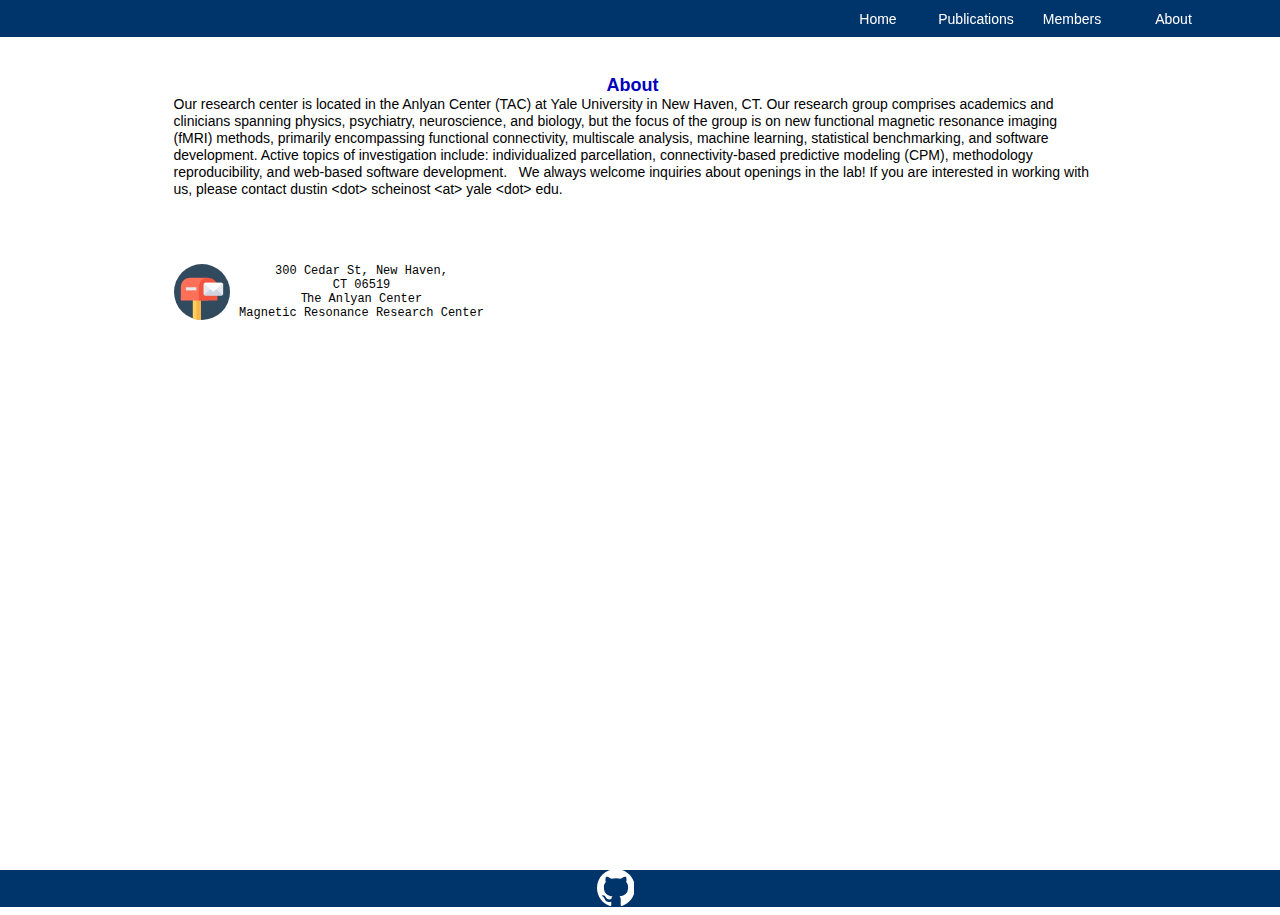
==== commit a933c401: "new website" ====
--- a/about.html
+++ b/about.html
@@ -18,11 +18,11 @@
   <!-- CSS -->
   <link rel="stylesheet" type="text/css" href="css/site_global.css?crc=4097807371"/>
   <link rel="stylesheet" type="text/css" href="css/master_a-master.css?crc=204364765"/>
-  <link rel="stylesheet" type="text/css" href="css/about.css?crc=4069158907" id="pagesheet"/>
+  <link rel="stylesheet" type="text/css" href="css/about.css?crc=284177570" id="pagesheet"/>
   <!-- IE-only CSS -->
   <!--[if lt IE 9]>
   <link rel="stylesheet" type="text/css" href="css/nomq_preview_master_a-master.css?crc=3862258211"/>
-  <link rel="stylesheet" type="text/css" href="css/nomq_about.css?crc=301142088" id="nomq_pagesheet"/>
+  <link rel="stylesheet" type="text/css" href="css/nomq_about.css?crc=191134205" id="nomq_pagesheet"/>
   <![endif]-->
    </head>
  <body>
@@ -44,7 +44,10 @@
      </div>
     </div>
     <div class="clearfix grpelem" id="pu94472-6"><!-- column -->
-     <img class="colelem temp_no_img_src" id="u94472-6" alt="About Our research center is located in the Anlyan Center (TAC) at Yale University in New Haven, CT. Our research group comprises academics and clinicians spanning physics, psychiatry, neuroscience, and biology, but the focus of the group is on new functional magnetic resonance imaging (fMRI) methods, primarily encompassing functional connectivity, multiscale analysis, machine learning, statistical benchmarking, and software development. Active topics of investigation include: individualized parcellation, connectivity-based predictive modeling (CPM), methodology reproducibility, and web-based software development. We always welcome inquiries about openings in the lab! If you are interested in working with us, please contact dustin &lt;dot&gt; scheinost &lt;at&gt; yale &lt;dot&gt; edu." data-orig-src="images/u94472-6.png?crc=511835702" data-image-width="918" src="images/blank.gif?crc=4208392903"/><!-- rasterized frame -->
+     <div class="clearfix colelem shared_content" id="u94472-6" data-content-guid="u94472-6_content"><!-- content -->
+      <p id="u94472-2">About</p>
+      <p id="u94472-4">Our research center is located in the Anlyan Center (TAC) at Yale University in New Haven, CT. Our research group comprises academics and clinicians spanning physics, psychiatry, neuroscience, and biology, but the focus of the group is on new functional magnetic resonance imaging (fMRI) methods, primarily encompassing functional connectivity, multiscale analysis, machine learning, statistical benchmarking, and software development. Active topics of investigation include: individualized parcellation, connectivity-based predictive modeling (CPM), methodology reproducibility, and web-based software development.&nbsp;&nbsp; We always welcome inquiries about openings in the lab! If you are interested in working with us, please contact dustin &lt;dot&gt; scheinost &lt;at&gt; yale &lt;dot&gt; edu.</p>
+     </div>
      <div class="clearfix colelem" id="pu91960"><!-- group -->
       <div class="clip_frame grpelem" id="u91960"><!-- svg -->
        <img class="svg svg_mar temp_no_img_src" id="u91961" data-orig-src="images/mail-mailbox-svgrepo-com.svg?crc=4236263935" onload="this.style.height=(this.offsetWidth*56/56)+'px'" alt="" data-mu-svgfallback="images/mail-mailbox-svgrepo-com_poster_.png?crc=4139932566" data-heightwidthratio="1" data-image-width="56" data-image-height="56" src="images/blank.gif?crc=4208392903"/>
@@ -79,7 +82,7 @@
    <div class="clearfix borderbox temp_no_id" data-orig-id="page"><!-- group -->
     <span class="clearfix grpelem placeholder" data-placeholder-for="pu272_content"><!-- placeholder node --></span>
     <div class="clearfix grpelem temp_no_id" data-orig-id="pu94472-6"><!-- column -->
-     <img class="colelem temp_no_id temp_no_img_src" alt="About Our research center is located in the Anlyan Center (TAC) at Yale University in New Haven, CT. Our research group comprises academics and clinicians spanning physics, psychiatry, neuroscience, and biology, but the focus of the group is on new functional magnetic resonance imaging (fMRI) methods, primarily encompassing functional connectivity, multiscale analysis, machine learning, statistical benchmarking, and software development. Active topics of investigation include: individualized parcellation, connectivity-based predictive modeling (CPM), methodology reproducibility, and web-based software development. We always welcome inquiries about openings in the lab! If you are interested in working with us, please contact dustin &lt;dot&gt; scheinost &lt;at&gt; yale &lt;dot&gt; edu." data-orig-src="images/u94472-62.png?crc=451542652" data-image-width="773" data-orig-id="u94472-6" src="images/blank.gif?crc=4208392903"/><!-- rasterized frame -->
+     <span class="clearfix colelem placeholder" data-placeholder-for="u94472-6_content"><!-- placeholder node --></span>
      <div class="clearfix colelem temp_no_id" data-orig-id="pu91960"><!-- group -->
       <div class="clip_frame grpelem temp_no_id" data-orig-id="u91960"><!-- svg -->
        <img class="svg svg_mar temp_no_id temp_no_img_src" data-orig-src="images/mail-mailbox-svgrepo-com.svg?crc=4236263935" onload="this.style.height=(this.offsetWidth*47.207065750736035/47.20706575073603)+'px'" alt="" data-mu-svgfallback="images/mail-mailbox-svgrepo-com_poster_.png?crc=4139932566" data-heightwidthratio="1" data-image-width="47" data-image-height="47" data-orig-id="u91961" src="images/blank.gif?crc=4208392903"/>
@@ -87,7 +90,7 @@
       <span class="clearfix grpelem placeholder" data-placeholder-for="u91959-11_content"><!-- placeholder node --></span>
      </div>
     </div>
-    <div class="verticalspacer" data-offset-top="348" data-content-above-spacer="348" data-content-below-spacer="92" data-sizePolicy="fixed" data-pintopage="page_fixedLeft"></div>
+    <div class="verticalspacer" data-offset-top="351" data-content-above-spacer="351" data-content-below-spacer="91" data-sizePolicy="fixed" data-pintopage="page_fixedLeft"></div>
     <div class="clearfix grpelem temp_no_id shared_content" data-orig-id="pu46167-3" data-content-guid="pu46167-3_content"><!-- group -->
      <span class="browser_width grpelem placeholder" data-placeholder-for="u46167-3-bw_content"><!-- placeholder node --></span>
      <div class="clearfix grpelem temp_no_id" data-orig-id="u37043"><!-- group -->
@@ -105,7 +108,7 @@
    <div class="clearfix borderbox temp_no_id" data-orig-id="page"><!-- group -->
     <span class="clearfix grpelem placeholder" data-placeholder-for="pu272_content"><!-- placeholder node --></span>
     <div class="clearfix grpelem temp_no_id" data-orig-id="pu94472-6"><!-- column -->
-     <img class="colelem temp_no_id temp_no_img_src" alt="About Our research center is located in the Anlyan Center (TAC) at Yale University in New Haven, CT. Our research group comprises academics and clinicians spanning physics, psychiatry, neuroscience, and biology, but the focus of the group is on new functional magnetic resonance imaging (fMRI) methods, primarily encompassing functional connectivity, multiscale analysis, machine learning, statistical benchmarking, and software development. Active topics of investigation include: individualized parcellation, connectivity-based predictive modeling (CPM), methodology reproducibility, and web-based software development. We always welcome inquiries about openings in the lab! If you are interested in working with us, please contact dustin &lt;dot&gt; scheinost &lt;at&gt; yale &lt;dot&gt; edu." data-orig-src="images/u94472-63.png?crc=4293315945" data-image-width="715" data-orig-id="u94472-6" src="images/blank.gif?crc=4208392903"/><!-- rasterized frame -->
+     <span class="clearfix colelem placeholder" data-placeholder-for="u94472-6_content"><!-- placeholder node --></span>
      <div class="clearfix colelem temp_no_id" data-orig-id="pu91960"><!-- group -->
       <div class="clip_frame grpelem temp_no_id" data-orig-id="u91960"><!-- svg -->
        <img class="svg svg_mar temp_no_id temp_no_img_src" data-orig-src="images/mail-mailbox-svgrepo-com.svg?crc=4236263935" onload="this.style.height=(this.offsetWidth*43.6349362119725/43.634936211972516)+'px'" alt="" data-mu-svgfallback="images/mail-mailbox-svgrepo-com_poster_.png?crc=4139932566" data-heightwidthratio="1" data-image-width="44" data-image-height="44" data-orig-id="u91961" src="images/blank.gif?crc=4208392903"/>
@@ -113,7 +116,7 @@
       <span class="clearfix grpelem placeholder" data-placeholder-for="u91959-11_content"><!-- placeholder node --></span>
      </div>
     </div>
-    <div class="verticalspacer" data-offset-top="348" data-content-above-spacer="348" data-content-below-spacer="63" data-sizePolicy="fixed" data-pintopage="page_fixedLeft"></div>
+    <div class="verticalspacer" data-offset-top="351" data-content-above-spacer="351" data-content-below-spacer="63" data-sizePolicy="fixed" data-pintopage="page_fixedLeft"></div>
     <div class="clearfix grpelem temp_no_id" data-orig-id="pu46167-3"><!-- group -->
      <span class="browser_width grpelem placeholder" data-placeholder-for="u46167-3-bw_content"><!-- placeholder node --></span>
      <div class="clearfix grpelem temp_no_id" data-orig-id="u37043"><!-- group -->
@@ -131,7 +134,7 @@
    <div class="clearfix borderbox temp_no_id" data-orig-id="page"><!-- group -->
     <span class="clearfix grpelem placeholder" data-placeholder-for="pu272_content"><!-- placeholder node --></span>
     <div class="clearfix grpelem temp_no_id" data-orig-id="pu94472-6"><!-- column -->
-     <img class="colelem temp_no_id temp_no_img_src" alt="About Our research center is located in the Anlyan Center (TAC) at Yale University in New Haven, CT. Our research group comprises academics and clinicians spanning physics, psychiatry, neuroscience, and biology, but the focus of the group is on new functional magnetic resonance imaging (fMRI) methods, primarily encompassing functional connectivity, multiscale analysis, machine learning, statistical benchmarking, and software development. Active topics of investigation include: individualized parcellation, connectivity-based predictive modeling (CPM), methodology reproducibility, and web-based software development. We always welcome inquiries about openings in the lab! If you are interested in working with us, please contact dustin &lt;dot&gt; scheinost &lt;at&gt; yale &lt;dot&gt; edu." data-orig-src="images/u94472-64.png?crc=282556564" data-image-width="650" data-orig-id="u94472-6" src="images/blank.gif?crc=4208392903"/><!-- rasterized frame -->
+     <span class="clearfix colelem placeholder" data-placeholder-for="u94472-6_content"><!-- placeholder node --></span>
      <div class="clearfix colelem temp_no_id" data-orig-id="pu91960"><!-- group -->
       <div class="clip_frame grpelem temp_no_id" data-orig-id="u91960"><!-- svg -->
        <img class="svg svg_mar temp_no_id temp_no_img_src" data-orig-src="images/mail-mailbox-svgrepo-com.svg?crc=4236263935" onload="this.style.height=(this.offsetWidth*41.93130520117762/41.93130520117762)+'px'" alt="" data-mu-svgfallback="images/mail-mailbox-svgrepo-com_poster_.png?crc=4139932566" data-heightwidthratio="1" data-image-width="42" data-image-height="42" data-orig-id="u91961" src="images/blank.gif?crc=4208392903"/>
@@ -157,7 +160,7 @@
    <div class="clearfix borderbox temp_no_id" data-orig-id="page"><!-- group -->
     <span class="clearfix grpelem placeholder" data-placeholder-for="pu272_content"><!-- placeholder node --></span>
     <div class="clearfix grpelem temp_no_id" data-orig-id="pu94472-6"><!-- column -->
-     <img class="colelem temp_no_id temp_no_img_src" alt="About Our research center is located in the Anlyan Center (TAC) at Yale University in New Haven, CT. Our research group comprises academics and clinicians spanning physics, psychiatry, neuroscience, and biology, but the focus of the group is on new functional magnetic resonance imaging (fMRI) methods, primarily encompassing functional connectivity, multiscale analysis, machine learning, statistical benchmarking, and software development. Active topics of investigation include: individualized parcellation, connectivity-based predictive modeling (CPM), methodology reproducibility, and web-based software development. We always welcome inquiries about openings in the lab! If you are interested in working with us, please contact dustin &lt;dot&gt; scheinost &lt;at&gt; yale &lt;dot&gt; edu." data-orig-src="images/u94472-65.png?crc=383978514" data-image-width="550" data-orig-id="u94472-6" src="images/blank.gif?crc=4208392903"/><!-- rasterized frame -->
+     <span class="clearfix colelem placeholder" data-placeholder-for="u94472-6_content"><!-- placeholder node --></span>
      <div class="clearfix colelem temp_no_id" data-orig-id="pu91960"><!-- group -->
       <div class="clip_frame grpelem temp_no_id" data-orig-id="u91960"><!-- svg -->
        <img class="svg svg_mar temp_no_id temp_no_img_src" data-orig-src="images/mail-mailbox-svgrepo-com.svg?crc=4236263935" onload="this.style.height=(this.offsetWidth*35.55642787046125/35.55642787046122)+'px'" alt="" data-mu-svgfallback="images/mail-mailbox-svgrepo-com_poster_.png?crc=4139932566" data-heightwidthratio="1" data-image-width="36" data-image-height="36" data-orig-id="u91961" src="images/blank.gif?crc=4208392903"/>
@@ -190,7 +193,7 @@
      </div>
     </div>
     <div class="clearfix grpelem temp_no_id" data-orig-id="pu94472-6"><!-- column -->
-     <img class="colelem temp_no_id temp_no_img_src" alt="About Our research center is located in the Anlyan Center (TAC) at Yale University in New Haven, CT. Our research group comprises academics and clinicians spanning physics, psychiatry, neuroscience, and biology, but the focus of the group is on new functional magnetic resonance imaging (fMRI) methods, primarily encompassing functional connectivity, multiscale analysis, machine learning, statistical benchmarking, and software development. Active topics of investigation include: individualized parcellation, connectivity-based predictive modeling (CPM), methodology reproducibility, and web-based software development. We always welcome inquiries about openings in the lab! If you are interested in working with us, please contact dustin &lt;dot&gt; scheinost &lt;at&gt; yale &lt;dot&gt; edu." data-orig-src="images/u94472-66.png?crc=337244990" data-image-width="479" data-orig-id="u94472-6" src="images/blank.gif?crc=4208392903"/><!-- rasterized frame -->
+     <span class="clearfix colelem placeholder" data-placeholder-for="u94472-6_content"><!-- placeholder node --></span>
      <div class="clearfix colelem temp_no_id" data-orig-id="pu91960"><!-- group -->
       <div class="clip_frame grpelem temp_no_id" data-orig-id="u91960"><!-- svg -->
        <img class="svg svg_mar temp_no_id temp_no_img_src" data-orig-src="images/mail-mailbox-svgrepo-com.svg?crc=4236263935" onload="this.style.height=(this.offsetWidth*31/31)+'px'" alt="" data-mu-svgfallback="images/mail-mailbox-svgrepo-com_poster_.png?crc=4139932566" data-heightwidthratio="1" data-image-width="31" data-image-height="31" data-orig-id="u91961" src="images/blank.gif?crc=4208392903"/>
@@ -198,7 +201,7 @@
       <span class="clearfix grpelem placeholder" data-placeholder-for="u91959-11_content"><!-- placeholder node --></span>
      </div>
     </div>
-    <div class="verticalspacer" data-offset-top="386" data-content-above-spacer="386" data-content-below-spacer="54" data-sizePolicy="fixed" data-pintopage="page_fixedLeft"></div>
+    <div class="verticalspacer" data-offset-top="375" data-content-above-spacer="375" data-content-below-spacer="54" data-sizePolicy="fixed" data-pintopage="page_fixedLeft"></div>
     <span class="clearfix grpelem placeholder" data-placeholder-for="pu46167-3_content"><!-- placeholder node --></span>
    </div>
   </div>
@@ -213,7 +216,7 @@
      </div>
     </div>
     <div class="clearfix grpelem temp_no_id" data-orig-id="pu94472-6"><!-- column -->
-     <img class="colelem temp_no_id temp_no_img_src" alt="About Our research center is located in the Anlyan Center (TAC) at Yale University in New Haven, CT. Our research group comprises academics and clinicians spanning physics, psychiatry, neuroscience, and biology, but the focus of the group is on new functional magnetic resonance imaging (fMRI) methods, primarily encompassing functional connectivity, multiscale analysis, machine learning, statistical benchmarking, and software development. Active topics of investigation include: individualized parcellation, connectivity-based predictive modeling (CPM), methodology reproducibility, and web-based software development. We always welcome inquiries about openings in the lab! If you are interested in working with us, please contact dustin &lt;dot&gt; scheinost &lt;at&gt; yale &lt;dot&gt; edu." data-orig-src="images/u94472-67.png?crc=513726280" data-image-width="426" data-orig-id="u94472-6" src="images/blank.gif?crc=4208392903"/><!-- rasterized frame -->
+     <span class="clearfix colelem placeholder" data-placeholder-for="u94472-6_content"><!-- placeholder node --></span>
      <div class="clearfix colelem temp_no_id" data-orig-id="pu91960"><!-- group -->
       <div class="clip_frame grpelem temp_no_id" data-orig-id="u91960"><!-- svg -->
        <img class="svg svg_mar temp_no_id temp_no_img_src" data-orig-src="images/mail-mailbox-svgrepo-com.svg?crc=4236263935" onload="this.style.height=(this.offsetWidth*31.08316107998311/31.083161079983146)+'px'" alt="" data-mu-svgfallback="images/mail-mailbox-svgrepo-com_poster_.png?crc=4139932566" data-heightwidthratio="1" data-image-width="31" data-image-height="31" data-orig-id="u91961" src="images/blank.gif?crc=4208392903"/>
--- a/css/master_a-master.css
+++ b/css/master_a-master.css
@@ -1 +1 @@
-#u272{background-color:#00356B;}#u46167-3{background-color:#00356B;color:#FFFFFF;}#u37043,#u36722,#u35309{background-color:transparent;border-color:transparent;border-width:0px;}#u33361{background-color:transparent;}#u33359{display:block;}@media (min-width: 860px), print{#u3859{border-width:0px;border-color:transparent;background-color:transparent;}#u287-4,#u281-4,#u278-4{background-color:transparent;text-align:center;color:#FFFFFF;font-family:Arial, Helvetica Neue, Helvetica, sans-serif;font-weight:normal;}#u42086-6{background-color:transparent;text-align:center;color:#FFFFFF;font-family:Geneva, Verdana, Lucida Sans, Lucida Sans Unicode, sans-serif;font-weight:bold;}#u42086{color:#FFFFFF;font-family:Arial, Helvetica Neue, Helvetica, sans-serif;font-weight:normal;}}@media (min-width: 795px) and (max-width: 859px){#u3859{border-width:0px;border-color:transparent;background-color:transparent;}#u287-4,#u281-4,#u278-4{background-color:transparent;text-align:center;color:#FFFFFF;font-family:Arial, Helvetica Neue, Helvetica, sans-serif;font-weight:normal;}#u42086-6{background-color:transparent;text-align:center;color:#FFFFFF;font-family:Geneva, Verdana, Lucida Sans, Lucida Sans Unicode, sans-serif;font-weight:bold;}#u42086{color:#FFFFFF;font-family:Arial, Helvetica Neue, Helvetica, sans-serif;font-weight:normal;}}@media (min-width: 565px) and (max-width: 794px){#u3859{border-width:0px;border-color:transparent;background-color:transparent;}#u287-4,#u281-4,#u278-4{background-color:transparent;text-align:center;color:#FFFFFF;font-family:Arial, Helvetica Neue, Helvetica, sans-serif;font-weight:normal;}#u42086-6{background-color:transparent;text-align:center;color:#FFFFFF;font-family:Geneva, Verdana, Lucida Sans, Lucida Sans Unicode, sans-serif;font-weight:bold;}#u42086{color:#FFFFFF;font-family:Arial, Helvetica Neue, Helvetica, sans-serif;font-weight:normal;}}@media (min-width: 527px) and (max-width: 564px){#accordionu17886,#u17887{border-width:0px;background-color:transparent;}#u17888-3{border-width:0px;opacity:1;-ms-filter:"progid:DXImageTransform.Microsoft.Alpha(Opacity=100)";filter:alpha(opacity=100);background:#00356B url("../images/ico_ham.svg?crc=496736174") no-repeat right center;background-size:59px 59px;}#u17888-3:hover{opacity:1;-ms-filter:"progid:DXImageTransform.Microsoft.Alpha(Opacity=100)";filter:alpha(opacity=100);background:transparent url("../images/ico_ham.svg?crc=496736174") no-repeat right center;background-size:59px 59px;}#u17888-3.AccordionPanelTabOpen{opacity:1;-ms-filter:"progid:DXImageTransform.Microsoft.Alpha(Opacity=100)";filter:alpha(opacity=100);background:#525358 url("../images/ico_ham_close.svg?crc=528877227") no-repeat right center;background-color:rgba(39,41,47,0.8);background-size:59px 59px;}.nosvg #u17888-3,.nosvg #u17888-3:hover{background-image:url('../images/ico_ham_poster_u70664.png?crc=3918579516');}#u17888-3.AccordionPanelTabOpen p{color:#4F4F4F;visibility:inherit;}.nosvg #u17888-3.AccordionPanelTabOpen{background-image:url('../images/ico_ham_close_poster_u70672.png?crc=266735806');}#u17889{border-width:0px;background-color:#525358;background-color:rgba(39,41,47,0.8);-pie-background:rgba(39,41,47,0.8);}#u17891-6,#u17890-6,#u17892-6,#u17893-6{background-color:transparent;text-align:right;color:#FFFFFF;}#u17891,#u17890,#u17892,#u17893{color:#FFFFFF;}.AccordionPanelTab{cursor:pointer;}}@media (max-width: 526px){#accordionu17886,#u17887{border-width:0px;background-color:transparent;}#u17888-3{border-width:0px;opacity:1;-ms-filter:"progid:DXImageTransform.Microsoft.Alpha(Opacity=100)";filter:alpha(opacity=100);background:#00356B url("../images/ico_ham.svg?crc=496736174") no-repeat right center;background-size:59px 59px;}#u17888-3:hover{opacity:1;-ms-filter:"progid:DXImageTransform.Microsoft.Alpha(Opacity=100)";filter:alpha(opacity=100);background:transparent url("../images/ico_ham.svg?crc=496736174") no-repeat right center;background-size:59px 59px;}#u17888-3.AccordionPanelTabOpen{opacity:1;-ms-filter:"progid:DXImageTransform.Microsoft.Alpha(Opacity=100)";filter:alpha(opacity=100);background:#525358 url("../images/ico_ham_close.svg?crc=528877227") no-repeat right center;background-color:rgba(39,41,47,0.8);background-size:59px 59px;}.nosvg #u17888-3,.nosvg #u17888-3:hover{background-image:url('../images/ico_ham_poster_u70664.png?crc=3918579516');}#u17888-3.AccordionPanelTabOpen p{color:#4F4F4F;visibility:inherit;}.nosvg #u17888-3.AccordionPanelTabOpen{background-image:url('../images/ico_ham_close_poster_u70672.png?crc=266735806');}#u17889{border-width:0px;background-color:#525358;background-color:rgba(39,41,47,0.8);-pie-background:rgba(39,41,47,0.8);}#u17891-6,#u17890-6,#u17892-6,#u17893-6{background-color:transparent;text-align:right;color:#FFFFFF;}#u17891,#u17890,#u17892,#u17893{color:#FFFFFF;}.AccordionPanelTab{cursor:pointer;}}@media (min-width: 424px) and (max-width: 564px){#accordionu17886,#u17887{border-width:0px;background-color:transparent;}#u17888-3{border-width:0px;opacity:1;-ms-filter:"progid:DXImageTransform.Microsoft.Alpha(Opacity=100)";filter:alpha(opacity=100);background:#00356B url("../images/ico_ham.svg?crc=496736174") no-repeat right center;background-size:59px 59px;}#u17888-3:hover{opacity:1;-ms-filter:"progid:DXImageTransform.Microsoft.Alpha(Opacity=100)";filter:alpha(opacity=100);background:transparent url("../images/ico_ham.svg?crc=496736174") no-repeat right center;background-size:59px 59px;}#u17888-3.AccordionPanelTabOpen{opacity:1;-ms-filter:"progid:DXImageTransform.Microsoft.Alpha(Opacity=100)";filter:alpha(opacity=100);background:#525358 url("../images/ico_ham_close.svg?crc=528877227") no-repeat right center;background-color:rgba(39,41,47,0.8);background-size:59px 59px;}.nosvg #u17888-3,.nosvg #u17888-3:hover{background-image:url('../images/ico_ham_poster_u70664.png?crc=3918579516');}#u17888-3.AccordionPanelTabOpen p{color:#4F4F4F;visibility:inherit;}.nosvg #u17888-3.AccordionPanelTabOpen{background-image:url('../images/ico_ham_close_poster_u70672.png?crc=266735806');}#u17889{border-width:0px;background-color:#525358;background-color:rgba(39,41,47,0.8);-pie-background:rgba(39,41,47,0.8);}#u17891-6,#u17890-6,#u17892-6,#u17893-6{background-color:transparent;text-align:right;color:#FFFFFF;}#u17891,#u17890,#u17892,#u17893{color:#FFFFFF;}.AccordionPanelTab{cursor:pointer;}}@media (max-width: 423px){#accordionu17886,#u17887{border-width:0px;background-color:transparent;}#u17888-3{border-width:0px;opacity:1;-ms-filter:"progid:DXImageTransform.Microsoft.Alpha(Opacity=100)";filter:alpha(opacity=100);background:#00356B url("../images/ico_ham.svg?crc=496736174") no-repeat right center;background-size:59px 59px;}#u17888-3:hover{opacity:1;-ms-filter:"progid:DXImageTransform.Microsoft.Alpha(Opacity=100)";filter:alpha(opacity=100);background:transparent url("../images/ico_ham.svg?crc=496736174") no-repeat right center;background-size:59px 59px;}#u17888-3.AccordionPanelTabOpen{opacity:1;-ms-filter:"progid:DXImageTransform.Microsoft.Alpha(Opacity=100)";filter:alpha(opacity=100);background:#525358 url("../images/ico_ham_close.svg?crc=528877227") no-repeat right center;background-color:rgba(39,41,47,0.8);background-size:59px 59px;}.nosvg #u17888-3,.nosvg #u17888-3:hover{background-image:url('../images/ico_ham_poster_u70664.png?crc=3918579516');}#u17888-3.AccordionPanelTabOpen p{color:#4F4F4F;visibility:inherit;}.nosvg #u17888-3.AccordionPanelTabOpen{background-image:url('../images/ico_ham_close_poster_u70672.png?crc=266735806');}#u17889{border-width:0px;background-color:#525358;background-color:rgba(39,41,47,0.8);-pie-background:rgba(39,41,47,0.8);}#u17891-6,#u17890-6,#u17892-6,#u17893-6{background-color:transparent;text-align:right;color:#FFFFFF;}#u17891,#u17890,#u17892,#u17893{color:#FFFFFF;}.AccordionPanelTab{cursor:pointer;}}+#u272{background-color:#00356B;}#u46167-3{background-color:#00356B;color:#FFFFFF;}#u37043,#u36722,#u35309{background-color:transparent;border-color:transparent;border-width:0px;}#u33361{background-color:transparent;}#u33359{display:block;}@media (min-width: 860px), print{#u3859{border-width:0px;border-color:transparent;background-color:transparent;}#u287-4,#u281-4,#u278-4{background-color:transparent;text-align:center;color:#FFFFFF;font-family:Arial, Helvetica Neue, Helvetica, sans-serif;font-weight:normal;}#u42086-6{background-color:transparent;text-align:center;color:#FFFFFF;font-family:Geneva, Verdana, Lucida Sans, Lucida Sans Unicode, sans-serif;font-weight:bold;}#u42086{color:#FFFFFF;font-family:Arial, Helvetica Neue, Helvetica, sans-serif;font-weight:normal;}}@media (min-width: 795px) and (max-width: 859px){#u3859{border-width:0px;border-color:transparent;background-color:transparent;}#u287-4,#u281-4,#u278-4{background-color:transparent;text-align:center;color:#FFFFFF;font-family:Arial, Helvetica Neue, Helvetica, sans-serif;font-weight:normal;}#u42086-6{background-color:transparent;text-align:center;color:#FFFFFF;font-family:Geneva, Verdana, Lucida Sans, Lucida Sans Unicode, sans-serif;font-weight:bold;}#u42086{color:#FFFFFF;font-family:Arial, Helvetica Neue, Helvetica, sans-serif;font-weight:normal;}}@media (min-width: 764px) and (max-width: 794px){#u3859{border-width:0px;border-color:transparent;background-color:transparent;}#u287-4,#u281-4,#u278-4{background-color:transparent;text-align:center;color:#FFFFFF;font-family:Arial, Helvetica Neue, Helvetica, sans-serif;font-weight:normal;}#u42086-6{background-color:transparent;text-align:center;color:#FFFFFF;font-family:Geneva, Verdana, Lucida Sans, Lucida Sans Unicode, sans-serif;font-weight:bold;}#u42086{color:#FFFFFF;font-family:Arial, Helvetica Neue, Helvetica, sans-serif;font-weight:normal;}}@media (min-width: 648px) and (max-width: 763px){#u3859{border-width:0px;border-color:transparent;background-color:transparent;}#u287-4,#u281-4,#u278-4{background-color:transparent;text-align:center;color:#FFFFFF;font-family:Arial, Helvetica Neue, Helvetica, sans-serif;font-weight:normal;}#u42086-6{background-color:transparent;text-align:center;color:#FFFFFF;font-family:Geneva, Verdana, Lucida Sans, Lucida Sans Unicode, sans-serif;font-weight:bold;}#u42086{color:#FFFFFF;font-family:Arial, Helvetica Neue, Helvetica, sans-serif;font-weight:normal;}}@media (min-width: 565px) and (max-width: 647px){#u3859{border-width:0px;border-color:transparent;background-color:transparent;}#u287-4,#u281-4,#u278-4{background-color:transparent;text-align:center;color:#FFFFFF;font-family:Arial, Helvetica Neue, Helvetica, sans-serif;font-weight:normal;}#u42086-6{background-color:transparent;text-align:center;color:#FFFFFF;font-family:Geneva, Verdana, Lucida Sans, Lucida Sans Unicode, sans-serif;font-weight:bold;}#u42086{color:#FFFFFF;font-family:Arial, Helvetica Neue, Helvetica, sans-serif;font-weight:normal;}}@media (min-width: 501px) and (max-width: 564px){#accordionu17886,#u17887{border-width:0px;background-color:transparent;}#u17888-3{border-width:0px;opacity:1;-ms-filter:"progid:DXImageTransform.Microsoft.Alpha(Opacity=100)";filter:alpha(opacity=100);background:#00356B url("../images/ico_ham.svg?crc=496736174") no-repeat right center;background-size:59px 59px;}#u17888-3:hover{opacity:1;-ms-filter:"progid:DXImageTransform.Microsoft.Alpha(Opacity=100)";filter:alpha(opacity=100);background:transparent url("../images/ico_ham.svg?crc=496736174") no-repeat right center;background-size:59px 59px;}#u17888-3.AccordionPanelTabOpen{opacity:1;-ms-filter:"progid:DXImageTransform.Microsoft.Alpha(Opacity=100)";filter:alpha(opacity=100);background:#525358 url("../images/ico_ham_close.svg?crc=528877227") no-repeat right center;background-color:rgba(39,41,47,0.8);background-size:59px 59px;}.nosvg #u17888-3,.nosvg #u17888-3:hover{background-image:url('../images/ico_ham_poster_u70664.png?crc=3918579516');}#u17888-3.AccordionPanelTabOpen p{color:#4F4F4F;visibility:inherit;}.nosvg #u17888-3.AccordionPanelTabOpen{background-image:url('../images/ico_ham_close_poster_u70672.png?crc=266735806');}#u17889{border-width:0px;background-color:#525358;background-color:rgba(39,41,47,0.8);-pie-background:rgba(39,41,47,0.8);}#u17891-6,#u17890-6,#u17892-6,#u17893-6{background-color:transparent;text-align:right;color:#FFFFFF;}#u17891,#u17890,#u17892,#u17893{color:#FFFFFF;}.AccordionPanelTab{cursor:pointer;}}@media (max-width: 500px){#accordionu17886,#u17887{border-width:0px;background-color:transparent;}#u17888-3{border-width:0px;opacity:1;-ms-filter:"progid:DXImageTransform.Microsoft.Alpha(Opacity=100)";filter:alpha(opacity=100);background:#00356B url("../images/ico_ham.svg?crc=496736174") no-repeat right center;background-size:59px 59px;}#u17888-3:hover{opacity:1;-ms-filter:"progid:DXImageTransform.Microsoft.Alpha(Opacity=100)";filter:alpha(opacity=100);background:transparent url("../images/ico_ham.svg?crc=496736174") no-repeat right center;background-size:59px 59px;}#u17888-3.AccordionPanelTabOpen{opacity:1;-ms-filter:"progid:DXImageTransform.Microsoft.Alpha(Opacity=100)";filter:alpha(opacity=100);background:#525358 url("../images/ico_ham_close.svg?crc=528877227") no-repeat right center;background-color:rgba(39,41,47,0.8);background-size:59px 59px;}.nosvg #u17888-3,.nosvg #u17888-3:hover{background-image:url('../images/ico_ham_poster_u70664.png?crc=3918579516');}#u17888-3.AccordionPanelTabOpen p{color:#4F4F4F;visibility:inherit;}.nosvg #u17888-3.AccordionPanelTabOpen{background-image:url('../images/ico_ham_close_poster_u70672.png?crc=266735806');}#u17889{border-width:0px;background-color:#525358;background-color:rgba(39,41,47,0.8);-pie-background:rgba(39,41,47,0.8);}#u17891-6,#u17890-6,#u17892-6,#u17893-6{background-color:transparent;text-align:right;color:#FFFFFF;}#u17891,#u17890,#u17892,#u17893{color:#FFFFFF;}.AccordionPanelTab{cursor:pointer;}}--- a/css/about.css
+++ b/css/about.css
@@ -1 +1 @@
-.version.about{color:#0000F2;background-color:#8A6FFB;}.js body{visibility:hidden;}.js body.initialized{visibility:visible;}#page{margin-left:auto;width:100%;z-index:1;background-color:transparent;background-image:none;border-color:#000000;margin-right:auto;border-width:0px;}#pu272{height:0px;padding-bottom:37px;margin-right:-10000px;z-index:30;}#u272{height:37px;top:0px;z-index:30;position:fixed;}#u272-bw{z-index:30;}#pu94472-6{z-index:18;margin-right:-10000px;}#u94472-6{z-index:18;display:block;vertical-align:top;position:relative;}#pu91960{z-index:16;}#u91960{background-color:transparent;margin-right:-10000px;z-index:16;position:relative;}#u91961{width:100%;z-index:17;display:block;}#u91959-11{color:#000000;font-family:Courier New, Courier, monospace;text-align:center;line-height:14px;font-size:12px;z-index:5;min-height:34px;background-color:transparent;margin-right:-10000px;position:relative;}#u91959-5{letter-spacing:-1px;}#pu46167-3{width:100%;margin-right:-10000px;z-index:2;}#u46167-3,#u46167-3-bw{z-index:2;}#u37043{margin-right:-10000px;z-index:24;position:relative;}#u36722{margin-right:-10000px;z-index:25;position:relative;width:100%;}#u35309{margin-right:-10000px;z-index:27;position:relative;}#u33361{margin-right:-10000px;z-index:28;position:relative;width:100%;}#u33359{z-index:29;}#u36706{z-index:26;margin-right:-10000px;position:relative;}.ie #u36706{-ms-filter:"progid:DXImageTransform.Microsoft.Alpha(Opacity=1)";background-color:#FFFFFF;opacity:0.01;filter:alpha(opacity=1);}#u36706 .fluid_height_spacer{padding-bottom:100%;}.html{background-color:#FFFFFF;}body{position:relative;}@media (min-width: 860px), print{#muse_css_mq{background-color:#FFFFFF;}#bp_infinity.active{display:block;}#page{min-height:442px;max-width:1019px;}#u3859{z-index:31;padding-bottom:19px;position:fixed;top:11px;right:60px;width:37.79%;max-width:385px;}#u287-4{z-index:40;min-height:19px;position:fixed;top:11px;right:359px;width:8.44%;max-width:86px;}#u281-4{z-index:36;min-height:19px;position:fixed;top:11px;right:250px;width:10.6%;max-width:108px;}#u278-4{z-index:32;min-height:19px;position:fixed;top:11px;right:60px;width:9.13%;max-width:93px;}#u42086-6{z-index:44;min-height:19px;position:fixed;top:11px;right:154px;width:10.6%;max-width:108px;}#pu94472-6{padding-bottom:0px;margin-top:74px;width:90.09%;margin-left:4.22%;}#pu272,#u94472-6{width:100%;}#pu91960{margin-top:100px;width:34.86%;}#u91960{width:17.5%;}#u91959-11{width:82.5%;left:17.5%;}.css_verticalspacer .verticalspacer{height:calc(100vh - 416px);}#pu46167-3{margin-bottom:-15px;margin-top:65px;}#u46167-3{min-height:37px;}#u46167-3-bw{min-height:37px;margin-top:1px;}#u37043{width:9.23%;left:45.74%;}#u35309{width:39.37%;}#u33359{width:102.71%;}#u36706{margin-top:1px;width:47.88%;left:52.13%;}.verticalspacer{min-height:26px;}}@media (min-width: 795px) and (max-width: 859px){#muse_css_mq{background-color:#00035b;}#bp_859.active{display:block;}#page{min-height:442px;max-width:859px;}#pu272{width:100%;}#u3859{z-index:31;padding-bottom:20px;position:fixed;top:8px;right:99px;width:37.49%;max-width:322px;}#u287-4{z-index:40;min-height:19px;position:fixed;top:9px;right:365px;width:6.52%;max-width:56px;}#u281-4{z-index:36;min-height:19px;position:fixed;top:8px;right:260px;width:11.3%;max-width:97px;}#u278-4{z-index:32;min-height:19px;position:fixed;top:9px;right:99px;width:6.76%;max-width:58px;}#u42086-6{z-index:44;min-height:19px;position:fixed;top:8px;right:170px;width:9.67%;max-width:83px;}#pu94472-6{padding-bottom:0px;margin-top:74px;width:90.11%;margin-left:4.2%;}#u94472-6{width:99.88%;}#pu91960{margin-top:100px;width:34.89%;}#u91960{width:17.41%;}#u91959-11{width:82.6%;left:17.41%;}.css_verticalspacer .verticalspacer{height:calc(100vh - 440px);}#pu46167-3{margin-bottom:-2px;margin-top:62px;}#u46167-3,#u46167-3-bw{min-height:30px;}#u37043{width:7.69%;left:45.99%;}#u35309{width:45.46%;}#u33359{width:103.34%;}#u36706{margin-top:2px;width:45.46%;left:54.55%;}body{overflow-x:hidden;}.verticalspacer{min-height:2px;}}@media (min-width: 764px) and (max-width: 794px){#muse_css_mq{background-color:#00031a;}#bp_794.active{display:block;}#page{min-height:442px;max-width:794px;}#u3859{z-index:31;padding-bottom:19px;position:fixed;top:10px;right:20px;width:43.83%;max-width:348px;}#u287-4{z-index:40;min-height:19px;position:fixed;top:10px;right:294px;width:9.32%;max-width:74px;}#u281-4{z-index:36;min-height:19px;position:fixed;top:10px;right:178px;width:16.88%;max-width:134px;}#u278-4{z-index:32;min-height:19px;position:fixed;top:10px;right:20px;width:7.81%;max-width:62px;}#u42086-6{z-index:44;min-height:19px;position:fixed;top:11px;right:88px;width:11.97%;max-width:95px;}#pu94472-6{padding-bottom:0px;margin-top:74px;width:90.06%;margin-left:4.16%;}#pu272,#u94472-6{width:100%;}#pu91960{margin-top:100px;width:34.83%;}#u91960{width:17.68%;}#u91959-11{width:82.74%;left:17.68%;}.css_verticalspacer .verticalspacer{height:calc(100vh - 411px);}#pu46167-3{margin-top:34px;}#u46167-3,#u46167-3-bw{min-height:28px;}#u37043{width:7.56%;left:48.37%;}#u35309{width:48.34%;}#u33359{width:103.45%;}#u36706{margin-top:1px;width:46.67%;left:53.34%;}body{overflow-x:hidden;}.verticalspacer{min-height:31px;}}@media (min-width: 648px) and (max-width: 763px){#muse_css_mq{background-color:#0002fb;}#bp_763.active{display:block;}#page{min-height:408px;max-width:763px;}#u3859{z-index:31;padding-bottom:19px;position:fixed;top:10px;right:20px;width:45.22%;max-width:345px;}#u287-4{z-index:40;min-height:19px;position:fixed;top:10px;right:294px;width:9.31%;max-width:71px;}#u281-4{z-index:36;min-height:19px;position:fixed;top:10px;right:178px;width:16.91%;max-width:129px;}#u278-4{z-index:32;min-height:19px;position:fixed;top:10px;right:20px;width:7.74%;max-width:59px;}#u42086-6{z-index:44;min-height:19px;position:fixed;top:11px;right:88px;width:11.93%;max-width:91px;}#pu94472-6{margin-top:51px;width:85.2%;margin-left:5.77%;}#pu272,#u94472-6{width:100%;}#pu91960{margin-top:82px;width:38.77%;margin-left:2%;}#u91960{width:16.67%;}#u91959-11{width:78.58%;left:21.83%;}.css_verticalspacer .verticalspacer{height:calc(100vh - 384px);}#pu46167-3{margin-top:34px;}#u46167-3,#u46167-3-bw{min-height:28px;}#u37043{width:7.61%;left:48.37%;}#u35309{width:48.28%;}#u33359{width:103.58%;}#u36706{margin-top:1px;width:46.56%;left:53.45%;}body{overflow-x:hidden;}.verticalspacer{min-height:24px;}}@media (min-width: 565px) and (max-width: 647px){#muse_css_mq{background-color:#000287;}#bp_647.active{display:block;}#page{min-height:447px;max-width:647px;}#u3859{z-index:31;padding-bottom:19px;position:fixed;top:10px;right:20px;width:51.63%;max-width:334px;}#u287-4{z-index:40;min-height:19px;position:fixed;top:10px;right:294px;width:9.28%;max-width:60px;}#u281-4{z-index:36;min-height:19px;position:fixed;top:10px;right:178px;width:16.85%;max-width:109px;}#u278-4{z-index:32;min-height:19px;position:fixed;top:10px;right:20px;width:7.73%;max-width:50px;}#u42086-6{z-index:44;min-height:19px;position:fixed;top:11px;right:88px;width:11.91%;max-width:77px;}#pu94472-6{padding-bottom:0px;margin-top:49px;width:85.01%;margin-left:6.34%;}#pu272,#u94472-6{width:100%;}#pu91960{margin-top:93px;width:38.91%;}#u91960{width:16.83%;}#u91959-11{width:78.51%;left:21.5%;}.css_verticalspacer .verticalspacer{height:calc(100vh - 421px);}#pu46167-3{margin-top:34px;}#u46167-3,#u46167-3-bw{min-height:28px;}#u37043{width:7.58%;left:48.38%;}#u35309{width:48.98%;}#u33359{width:104.17%;}#u36706{margin-top:1px;width:46.94%;left:53.07%;}body{overflow-x:hidden;}.verticalspacer{min-height:26px;}}@media (min-width: 501px) and (max-width: 564px){#muse_css_mq{background-color:#000234;}#bp_564.active{display:block;}#page{min-height:447px;max-width:564px;}#pu272{width:0.01px;}#accordionu17886{z-index:31;position:fixed;top:0px;}#u17887{z-index:32;}#u17888-3{z-index:33;min-height:37px;}#u17888-3:hover{padding-top:0px;padding-bottom:0px;min-height:37px;margin:0px 0px 0px 0%;}#u17888-3.AccordionPanelTabOpen{padding-top:0px;padding-bottom:0px;min-height:37px;margin:0px 0px 0px 0%;}#u17889{z-index:36;width:100%;padding-top:4px;padding-bottom:1px;}#u17891-6{z-index:37;min-height:17px;position:relative;width:24.83%;margin-left:70.75%;}#u17890-6{z-index:55;min-height:23px;margin-top:3px;position:relative;width:36%;margin-left:60.47%;}#u17892-6{z-index:49;min-height:24px;margin-top:2px;position:relative;width:35.64%;margin-left:60.11%;}#u17893-6{z-index:43;min-height:25px;margin-top:1px;position:relative;width:24.83%;margin-left:70.93%;}#accordionu17886-bw{z-index:31;}#pu94472-6{padding-bottom:0px;margin-top:49px;width:84.93%;margin-left:6.39%;}#pu91960{margin-top:94px;width:39.04%;}#u91960{width:16.58%;}#u91959-11{width:78.08%;left:21.4%;}.css_verticalspacer .verticalspacer{height:calc(100vh - 440px);}#pu46167-3{margin-bottom:-13px;margin-top:37px;}#u46167-3,#u46167-3-bw{min-height:29px;}#u37043{width:11.53%;left:45.93%;}#u35309{width:47.7%;}#u94472-6,#u33359{width:100%;}#u36706{margin-top:1px;width:43.08%;left:56.93%;}body{overflow-x:hidden;}.verticalspacer{min-height:7px;}}@media (max-width: 500px){#muse_css_mq{background-color:#0001f4;}#bp_500.active{display:block;}#page{min-height:440px;max-width:500px;}#pu272{width:0.01px;}#accordionu17886{z-index:31;position:fixed;top:0px;}#u17887{z-index:32;}#u17888-3{z-index:33;min-height:37px;}#u17888-3:hover{padding-top:0px;padding-bottom:0px;min-height:37px;margin:0px 0px 0px 0%;}#u17888-3.AccordionPanelTabOpen{padding-top:0px;padding-bottom:0px;min-height:37px;margin:0px 0px 0px 0%;}#u17889{z-index:36;width:100%;padding-top:4px;padding-bottom:1px;}#u17891-6{z-index:37;min-height:17px;position:relative;width:24.8%;margin-left:70.8%;}#u17890-6{z-index:55;min-height:23px;margin-top:3px;position:relative;width:36%;margin-left:60.4%;}#u17892-6{z-index:49;min-height:24px;margin-top:2px;position:relative;width:35.6%;margin-left:60.2%;}#u17893-6{z-index:43;min-height:25px;margin-top:1px;position:relative;width:24.8%;margin-left:70.8%;}#accordionu17886-bw{z-index:31;}#pu94472-6{padding-bottom:0px;margin-top:49px;width:85.2%;margin-left:6.61%;}#u94472-6{width:100%;}#pu91960{margin-top:87px;width:69.49%;margin-left:1.65%;}#u91960{margin-top:12px;width:10.48%;}#u91959-11{width:87.5%;left:12.5%;}.css_verticalspacer .verticalspacer{height:calc(100vh - 419px);}#pu46167-3{margin-bottom:-12px;margin-top:37px;}#u46167-3,#u46167-3-bw{min-height:29px;}#u37043{width:11.61%;left:45.81%;}#u35309{width:46.56%;}#u33359{width:103.71%;}#u36706{margin-top:1px;width:43.11%;left:56.9%;}body{overflow-x:hidden;min-width:320px;}.verticalspacer{min-height:20px;}}+.version.about{color:#000010;background-color:#F034A2;}.js body{visibility:hidden;}.js body.initialized{visibility:visible;}#page{margin-left:auto;width:100%;z-index:1;background-color:transparent;background-image:none;border-color:#000000;margin-right:auto;border-width:0px;}#pu272{height:0px;padding-bottom:37px;margin-right:-10000px;z-index:30;}#u272{height:37px;top:0px;z-index:30;position:fixed;}#u272-bw{z-index:30;}#pu94472-6{z-index:18;margin-right:-10000px;}#u94472-6{width:100%;z-index:18;min-height:34px;background-color:transparent;position:relative;border-width:0px;}#u94472-2{line-height:22px;color:#0000BC;font-weight:bold;font-size:18px;text-align:center;}#u94472-4{text-align:left;}#pu91960{z-index:16;}#u91960{background-color:transparent;margin-right:-10000px;z-index:16;position:relative;}#u91961{width:100%;z-index:17;display:block;}#u91959-11{color:#000000;font-family:Courier New, Courier, monospace;text-align:center;line-height:14px;font-size:12px;z-index:5;min-height:34px;background-color:transparent;margin-right:-10000px;position:relative;}#u91959-5{letter-spacing:-1px;}#pu46167-3{width:100%;margin-right:-10000px;z-index:2;}#u46167-3,#u46167-3-bw{z-index:2;}#u37043{margin-right:-10000px;z-index:24;position:relative;}#u36722{margin-right:-10000px;z-index:25;position:relative;width:100%;}#u35309{margin-right:-10000px;z-index:27;position:relative;}#u33361{margin-right:-10000px;z-index:28;position:relative;width:100%;}#u33359{z-index:29;}#u36706{z-index:26;margin-right:-10000px;position:relative;}.ie #u36706{-ms-filter:"progid:DXImageTransform.Microsoft.Alpha(Opacity=1)";background-color:#FFFFFF;opacity:0.01;filter:alpha(opacity=1);}#u36706 .fluid_height_spacer{padding-bottom:100%;}.html{background-color:#FFFFFF;}body{position:relative;}@media (min-width: 860px), print{#muse_css_mq{background-color:#FFFFFF;}#bp_infinity.active{display:block;}#page{min-height:442px;max-width:1019px;}#pu272{width:100%;}#u3859{z-index:31;padding-bottom:19px;position:fixed;top:11px;right:60px;width:37.79%;max-width:385px;}#u287-4{z-index:40;min-height:19px;position:fixed;top:11px;right:359px;width:8.44%;max-width:86px;}#u281-4{z-index:36;min-height:19px;position:fixed;top:11px;right:250px;width:10.6%;max-width:108px;}#u278-4{z-index:32;min-height:19px;position:fixed;top:11px;right:60px;width:9.13%;max-width:93px;}#u42086-6{z-index:44;min-height:19px;position:fixed;top:11px;right:154px;width:10.6%;max-width:108px;}#pu94472-6{padding-bottom:0px;margin-top:74px;width:90.09%;margin-left:4.22%;}#pu91960{margin-top:66px;width:34.86%;}#u91960{width:17.5%;}#u91959-11{width:82.5%;left:17.5%;}.css_verticalspacer .verticalspacer{height:calc(100vh - 416px);}#pu46167-3{margin-bottom:-15px;margin-top:65px;}#u46167-3{min-height:37px;}#u46167-3-bw{min-height:37px;margin-top:1px;}#u37043{width:9.23%;left:45.74%;}#u35309{width:39.37%;}#u33359{width:102.71%;}#u36706{margin-top:1px;width:47.88%;left:52.13%;}.verticalspacer{min-height:26px;}}@media (min-width: 795px) and (max-width: 859px){#muse_css_mq{background-color:#00035b;}#bp_859.active{display:block;}#page{min-height:442px;max-width:859px;}#pu272{width:100%;}#u3859{z-index:31;padding-bottom:20px;position:fixed;top:8px;right:99px;width:37.49%;max-width:322px;}#u287-4{z-index:40;min-height:19px;position:fixed;top:9px;right:365px;width:6.52%;max-width:56px;}#u281-4{z-index:36;min-height:19px;position:fixed;top:8px;right:260px;width:11.3%;max-width:97px;}#u278-4{z-index:32;min-height:19px;position:fixed;top:9px;right:99px;width:6.76%;max-width:58px;}#u42086-6{z-index:44;min-height:19px;position:fixed;top:8px;right:170px;width:9.67%;max-width:83px;}#pu94472-6{padding-bottom:0px;margin-top:74px;width:90.11%;margin-left:4.2%;}#pu91960{margin-top:66px;width:34.89%;}#u91960{width:17.41%;}#u91959-11{width:82.6%;left:17.41%;}.css_verticalspacer .verticalspacer{height:calc(100vh - 442px);}#pu46167-3{margin-bottom:-2px;margin-top:62px;}#u46167-3,#u46167-3-bw{min-height:30px;}#u37043{width:7.69%;left:45.99%;}#u35309{width:45.46%;}#u33359{width:103.34%;}#u36706{margin-top:2px;width:45.46%;left:54.55%;}body{overflow-x:hidden;}.verticalspacer{min-height:1px;}}@media (min-width: 764px) and (max-width: 794px){#muse_css_mq{background-color:#00031a;}#bp_794.active{display:block;}#page{min-height:442px;max-width:794px;}#pu272{width:100%;}#u3859{z-index:31;padding-bottom:19px;position:fixed;top:10px;right:20px;width:43.83%;max-width:348px;}#u287-4{z-index:40;min-height:19px;position:fixed;top:10px;right:294px;width:9.32%;max-width:74px;}#u281-4{z-index:36;min-height:19px;position:fixed;top:10px;right:178px;width:16.88%;max-width:134px;}#u278-4{z-index:32;min-height:19px;position:fixed;top:10px;right:20px;width:7.81%;max-width:62px;}#u42086-6{z-index:44;min-height:19px;position:fixed;top:11px;right:88px;width:11.97%;max-width:95px;}#pu94472-6{padding-bottom:0px;margin-top:74px;width:90.06%;margin-left:4.16%;}#pu91960{margin-top:66px;width:34.83%;}#u91960{width:17.68%;}#u91959-11{width:82.74%;left:17.68%;}.css_verticalspacer .verticalspacer{height:calc(100vh - 414px);}#pu46167-3{margin-top:34px;}#u37043{width:7.56%;left:48.37%;}#u35309{width:48.34%;}#u33359{width:103.45%;}#u36706{margin-top:1px;width:46.67%;left:53.34%;}body{overflow-x:hidden;}#u46167-3,#u46167-3-bw,.verticalspacer{min-height:28px;}}@media (min-width: 648px) and (max-width: 763px){#muse_css_mq{background-color:#0002fb;}#bp_763.active{display:block;}#page{min-height:408px;max-width:763px;}#pu272{width:100%;}#u3859{z-index:31;padding-bottom:19px;position:fixed;top:10px;right:20px;width:45.22%;max-width:345px;}#u287-4{z-index:40;min-height:19px;position:fixed;top:10px;right:294px;width:9.31%;max-width:71px;}#u281-4{z-index:36;min-height:19px;position:fixed;top:10px;right:178px;width:16.91%;max-width:129px;}#u278-4{z-index:32;min-height:19px;position:fixed;top:10px;right:20px;width:7.74%;max-width:59px;}#u42086-6{z-index:44;min-height:19px;position:fixed;top:11px;right:88px;width:11.93%;max-width:91px;}#pu94472-6{margin-top:51px;width:85.2%;margin-left:5.77%;}#pu91960{margin-top:42px;width:38.77%;margin-left:2%;}#u91960{width:16.67%;}#u91959-11{width:78.58%;left:21.83%;}.css_verticalspacer .verticalspacer{height:calc(100vh - 384px);}#pu46167-3{margin-top:34px;}#u46167-3,#u46167-3-bw{min-height:28px;}#u37043{width:7.61%;left:48.37%;}#u35309{width:48.28%;}#u33359{width:103.58%;}#u36706{margin-top:1px;width:46.56%;left:53.45%;}body{overflow-x:hidden;}.verticalspacer{min-height:24px;}}@media (min-width: 565px) and (max-width: 647px){#muse_css_mq{background-color:#000287;}#bp_647.active{display:block;}#page{min-height:447px;max-width:647px;}#pu272{width:100%;}#u3859{z-index:31;padding-bottom:19px;position:fixed;top:10px;right:20px;width:51.63%;max-width:334px;}#u287-4{z-index:40;min-height:19px;position:fixed;top:10px;right:294px;width:9.28%;max-width:60px;}#u281-4{z-index:36;min-height:19px;position:fixed;top:10px;right:178px;width:16.85%;max-width:109px;}#u278-4{z-index:32;min-height:19px;position:fixed;top:10px;right:20px;width:7.73%;max-width:50px;}#u42086-6{z-index:44;min-height:19px;position:fixed;top:11px;right:88px;width:11.91%;max-width:77px;}#pu94472-6{padding-bottom:0px;margin-top:49px;width:85.01%;margin-left:6.34%;}#pu91960{margin-top:33px;width:38.91%;}#u91960{width:16.83%;}#u91959-11{width:78.51%;left:21.5%;}.css_verticalspacer .verticalspacer{height:calc(100vh - 421px);}#pu46167-3{margin-top:34px;}#u46167-3,#u46167-3-bw{min-height:28px;}#u37043{width:7.58%;left:48.38%;}#u35309{width:48.98%;}#u33359{width:104.17%;}#u36706{margin-top:1px;width:46.94%;left:53.07%;}body{overflow-x:hidden;}.verticalspacer{min-height:26px;}}@media (min-width: 501px) and (max-width: 564px){#muse_css_mq{background-color:#000234;}#bp_564.active{display:block;}#page{min-height:447px;max-width:564px;}#pu272{width:0.01px;}#accordionu17886{z-index:31;position:fixed;top:0px;}#u17887{z-index:32;}#u17888-3{z-index:33;min-height:37px;}#u17888-3:hover{padding-top:0px;padding-bottom:0px;min-height:37px;margin:0px 0px 0px 0%;}#u17888-3.AccordionPanelTabOpen{padding-top:0px;padding-bottom:0px;min-height:37px;margin:0px 0px 0px 0%;}#u17889{z-index:36;width:100%;padding-top:4px;padding-bottom:1px;}#u17891-6{z-index:37;min-height:17px;position:relative;width:24.83%;margin-left:70.75%;}#u17890-6{z-index:55;min-height:23px;margin-top:3px;position:relative;width:36%;margin-left:60.47%;}#u17892-6{z-index:49;min-height:24px;margin-top:2px;position:relative;width:35.64%;margin-left:60.11%;}#u17893-6{z-index:43;min-height:25px;margin-top:1px;position:relative;width:24.83%;margin-left:70.93%;}#accordionu17886-bw{z-index:31;}#pu94472-6{padding-bottom:0px;margin-top:49px;width:84.93%;margin-left:6.39%;}#pu91960{margin-top:33px;width:39.04%;}#u91960{width:16.58%;}#u91959-11{width:78.08%;left:21.4%;}.css_verticalspacer .verticalspacer{height:calc(100vh - 429px);}#pu46167-3{margin-bottom:-13px;margin-top:37px;}#u46167-3,#u46167-3-bw{min-height:29px;}#u37043{width:11.53%;left:45.93%;}#u35309{width:47.7%;}#u33359{width:100%;}#u36706{margin-top:1px;width:43.08%;left:56.93%;}body{overflow-x:hidden;}.verticalspacer{min-height:18px;}}@media (max-width: 500px){#muse_css_mq{background-color:#0001f4;}#bp_500.active{display:block;}#page{min-height:440px;max-width:500px;}#pu272{width:0.01px;}#accordionu17886{z-index:31;position:fixed;top:0px;}#u17887{z-index:32;}#u17888-3{z-index:33;min-height:37px;}#u17888-3:hover{padding-top:0px;padding-bottom:0px;min-height:37px;margin:0px 0px 0px 0%;}#u17888-3.AccordionPanelTabOpen{padding-top:0px;padding-bottom:0px;min-height:37px;margin:0px 0px 0px 0%;}#u17889{z-index:36;width:100%;padding-top:4px;padding-bottom:1px;}#u17891-6{z-index:37;min-height:17px;position:relative;width:24.8%;margin-left:70.8%;}#u17890-6{z-index:55;min-height:23px;margin-top:3px;position:relative;width:36%;margin-left:60.4%;}#u17892-6{z-index:49;min-height:24px;margin-top:2px;position:relative;width:35.6%;margin-left:60.2%;}#u17893-6{z-index:43;min-height:25px;margin-top:1px;position:relative;width:24.8%;margin-left:70.8%;}#accordionu17886-bw{z-index:31;}#pu94472-6{padding-bottom:0px;margin-top:49px;width:85.2%;margin-left:6.61%;}#pu91960{margin-top:18px;width:69.49%;margin-left:1.65%;}#u91960{margin-top:12px;width:10.48%;}#u91959-11{width:87.5%;left:12.5%;}.css_verticalspacer .verticalspacer{height:calc(100vh - 419px);}#pu46167-3{margin-bottom:-12px;margin-top:37px;}#u46167-3,#u46167-3-bw{min-height:29px;}#u37043{width:11.61%;left:45.81%;}#u35309{width:46.56%;}#u33359{width:103.71%;}#u36706{margin-top:1px;width:43.11%;left:56.9%;}body{overflow-x:hidden;min-width:320px;}.verticalspacer{min-height:20px;}}--- a/css/nomq_about.css
+++ b/css/nomq_about.css
@@ -1 +1 @@
-#muse_css_mq{background-color:#FFFFFF;}#bp_infinity.active{display:block;}#page{min-height:442px;max-width:1019px;}#u3859{z-index:31;padding-bottom:19px;position:fixed;top:11px;right:60px;width:37.79%;max-width:385px;}#u287-4{z-index:40;min-height:19px;position:fixed;top:11px;right:359px;width:8.44%;max-width:86px;}#u281-4{z-index:36;min-height:19px;position:fixed;top:11px;right:250px;width:10.6%;max-width:108px;}#u278-4{z-index:32;min-height:19px;position:fixed;top:11px;right:60px;width:9.13%;max-width:93px;}#u42086-6{z-index:44;min-height:19px;position:fixed;top:11px;right:154px;width:10.6%;max-width:108px;}#pu94472-6{padding-bottom:0px;margin-top:74px;width:90.09%;margin-left:4.22%;}#pu272,#u94472-6{width:100%;}#pu91960{margin-top:100px;width:34.86%;}#u91960{width:17.5%;}#u91959-11{width:82.5%;left:17.5%;}.css_verticalspacer .verticalspacer{height:calc(100vh - 416px);}#pu46167-3{margin-bottom:-15px;margin-top:65px;}#u46167-3{min-height:37px;}#u46167-3-bw{min-height:37px;margin-top:1px;}#u37043{width:9.23%;left:45.74%;}#u35309{width:39.37%;}#u33359{width:102.71%;}#u36706{margin-top:1px;width:47.88%;left:52.13%;}.verticalspacer{min-height:26px;}+#muse_css_mq{background-color:#FFFFFF;}#bp_infinity.active{display:block;}#page{min-height:442px;max-width:1019px;}#pu272{width:100%;}#u3859{z-index:31;padding-bottom:19px;position:fixed;top:11px;right:60px;width:37.79%;max-width:385px;}#u287-4{z-index:40;min-height:19px;position:fixed;top:11px;right:359px;width:8.44%;max-width:86px;}#u281-4{z-index:36;min-height:19px;position:fixed;top:11px;right:250px;width:10.6%;max-width:108px;}#u278-4{z-index:32;min-height:19px;position:fixed;top:11px;right:60px;width:9.13%;max-width:93px;}#u42086-6{z-index:44;min-height:19px;position:fixed;top:11px;right:154px;width:10.6%;max-width:108px;}#pu94472-6{padding-bottom:0px;margin-top:74px;width:90.09%;margin-left:4.22%;}#pu91960{margin-top:66px;width:34.86%;}#u91960{width:17.5%;}#u91959-11{width:82.5%;left:17.5%;}.css_verticalspacer .verticalspacer{height:calc(100vh - 416px);}#pu46167-3{margin-bottom:-15px;margin-top:65px;}#u46167-3{min-height:37px;}#u46167-3-bw{min-height:37px;margin-top:1px;}#u37043{width:9.23%;left:45.74%;}#u35309{width:39.37%;}#u33359{width:102.71%;}#u36706{margin-top:1px;width:47.88%;left:52.13%;}.verticalspacer{min-height:26px;}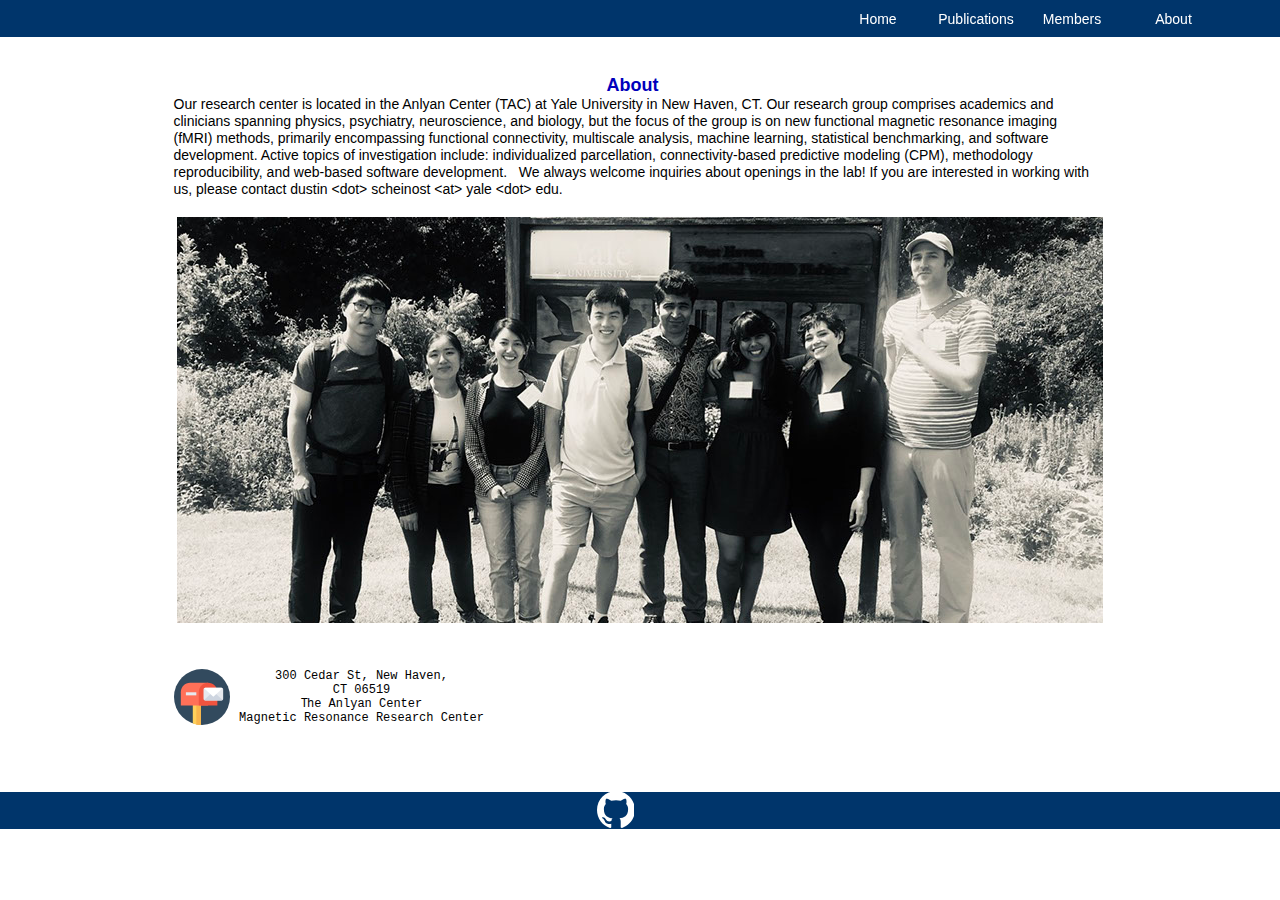
==== commit f14c9de1: "new website" ====
--- a/about.html
+++ b/about.html
@@ -18,11 +18,11 @@
   <!-- CSS -->
   <link rel="stylesheet" type="text/css" href="css/site_global.css?crc=4097807371"/>
   <link rel="stylesheet" type="text/css" href="css/master_a-master.css?crc=204364765"/>
-  <link rel="stylesheet" type="text/css" href="css/about.css?crc=284177570" id="pagesheet"/>
+  <link rel="stylesheet" type="text/css" href="css/about.css?crc=4281829377" id="pagesheet"/>
   <!-- IE-only CSS -->
   <!--[if lt IE 9]>
   <link rel="stylesheet" type="text/css" href="css/nomq_preview_master_a-master.css?crc=3862258211"/>
-  <link rel="stylesheet" type="text/css" href="css/nomq_about.css?crc=191134205" id="nomq_pagesheet"/>
+  <link rel="stylesheet" type="text/css" href="css/nomq_about.css?crc=400169449" id="nomq_pagesheet"/>
   <![endif]-->
    </head>
  <body>
@@ -48,6 +48,9 @@
       <p id="u94472-2">About</p>
       <p id="u94472-4">Our research center is located in the Anlyan Center (TAC) at Yale University in New Haven, CT. Our research group comprises academics and clinicians spanning physics, psychiatry, neuroscience, and biology, but the focus of the group is on new functional magnetic resonance imaging (fMRI) methods, primarily encompassing functional connectivity, multiscale analysis, machine learning, statistical benchmarking, and software development. Active topics of investigation include: individualized parcellation, connectivity-based predictive modeling (CPM), methodology reproducibility, and web-based software development.&nbsp;&nbsp; We always welcome inquiries about openings in the lab! If you are interested in working with us, please contact dustin &lt;dot&gt; scheinost &lt;at&gt; yale &lt;dot&gt; edu.</p>
      </div>
+     <div class="clip_frame colelem" id="u96004"><!-- image -->
+      <img class="block temp_no_img_src" id="u96004_img" data-orig-src="images/-gu5qpiftygursj3r6wrog_thumb_589.jpg?crc=3793814201" alt="" data-heightwidthratio="0.43844492440604754" data-image-width="926" data-image-height="406" src="images/blank.gif?crc=4208392903"/>
+     </div>
      <div class="clearfix colelem" id="pu91960"><!-- group -->
       <div class="clip_frame grpelem" id="u91960"><!-- svg -->
        <img class="svg svg_mar temp_no_img_src" id="u91961" data-orig-src="images/mail-mailbox-svgrepo-com.svg?crc=4236263935" onload="this.style.height=(this.offsetWidth*56/56)+'px'" alt="" data-mu-svgfallback="images/mail-mailbox-svgrepo-com_poster_.png?crc=4139932566" data-heightwidthratio="1" data-image-width="56" data-image-height="56" src="images/blank.gif?crc=4208392903"/>
@@ -60,7 +63,7 @@
       </div>
      </div>
     </div>
-    <div class="verticalspacer" data-offset-top="320" data-content-above-spacer="320" data-content-below-spacer="96" data-sizePolicy="fixed" data-pintopage="page_fixedLeft"></div>
+    <div class="verticalspacer" data-offset-top="725" data-content-above-spacer="724" data-content-below-spacer="96" data-sizePolicy="fixed" data-pintopage="page_fixedLeft"></div>
     <div class="clearfix grpelem" id="pu46167-3"><!-- group -->
      <div class="browser_width grpelem shared_content" id="u46167-3-bw" data-content-guid="u46167-3-bw_content">
       <div class="clearfix" id="u46167-3"><!-- content -->
@@ -83,14 +86,17 @@
     <span class="clearfix grpelem placeholder" data-placeholder-for="pu272_content"><!-- placeholder node --></span>
     <div class="clearfix grpelem temp_no_id" data-orig-id="pu94472-6"><!-- column -->
      <span class="clearfix colelem placeholder" data-placeholder-for="u94472-6_content"><!-- placeholder node --></span>
-     <div class="clearfix colelem temp_no_id" data-orig-id="pu91960"><!-- group -->
-      <div class="clip_frame grpelem temp_no_id" data-orig-id="u91960"><!-- svg -->
-       <img class="svg svg_mar temp_no_id temp_no_img_src" data-orig-src="images/mail-mailbox-svgrepo-com.svg?crc=4236263935" onload="this.style.height=(this.offsetWidth*47.207065750736035/47.20706575073603)+'px'" alt="" data-mu-svgfallback="images/mail-mailbox-svgrepo-com_poster_.png?crc=4139932566" data-heightwidthratio="1" data-image-width="47" data-image-height="47" data-orig-id="u91961" src="images/blank.gif?crc=4208392903"/>
-      </div>
-      <span class="clearfix grpelem placeholder" data-placeholder-for="u91959-11_content"><!-- placeholder node --></span>
-     </div>
-    </div>
-    <div class="verticalspacer" data-offset-top="351" data-content-above-spacer="351" data-content-below-spacer="91" data-sizePolicy="fixed" data-pintopage="page_fixedLeft"></div>
+     <div class="clip_frame colelem temp_no_id" data-orig-id="u96004"><!-- image -->
+      <img class="block temp_no_id temp_no_img_src" data-orig-src="images/-gu5qpiftygursj3r6wrog_thumb_589.jpg?crc=3793814201" alt="" data-heightwidthratio="0.4379001280409731" data-image-width="781" data-image-height="342" data-orig-id="u96004_img" src="images/blank.gif?crc=4208392903"/>
+     </div>
+     <div class="clearfix colelem temp_no_id" data-orig-id="pu91960"><!-- group -->
+      <div class="clip_frame grpelem temp_no_id" data-orig-id="u91960"><!-- svg -->
+       <img class="svg svg_mar temp_no_id temp_no_img_src" data-orig-src="images/mail-mailbox-svgrepo-com.svg?crc=4236263935" onload="this.style.height=(this.offsetWidth*47.20706575073598/47.20706575073603)+'px'" alt="" data-mu-svgfallback="images/mail-mailbox-svgrepo-com_poster_.png?crc=4139932566" data-heightwidthratio="1" data-image-width="47" data-image-height="47" data-orig-id="u91961" src="images/blank.gif?crc=4208392903"/>
+      </div>
+      <span class="clearfix grpelem placeholder" data-placeholder-for="u91959-11_content"><!-- placeholder node --></span>
+     </div>
+    </div>
+    <div class="verticalspacer" data-offset-top="692" data-content-above-spacer="692" data-content-below-spacer="92" data-sizePolicy="fixed" data-pintopage="page_fixedLeft"></div>
     <div class="clearfix grpelem temp_no_id shared_content" data-orig-id="pu46167-3" data-content-guid="pu46167-3_content"><!-- group -->
      <span class="browser_width grpelem placeholder" data-placeholder-for="u46167-3-bw_content"><!-- placeholder node --></span>
      <div class="clearfix grpelem temp_no_id" data-orig-id="u37043"><!-- group -->
@@ -109,14 +115,17 @@
     <span class="clearfix grpelem placeholder" data-placeholder-for="pu272_content"><!-- placeholder node --></span>
     <div class="clearfix grpelem temp_no_id" data-orig-id="pu94472-6"><!-- column -->
      <span class="clearfix colelem placeholder" data-placeholder-for="u94472-6_content"><!-- placeholder node --></span>
-     <div class="clearfix colelem temp_no_id" data-orig-id="pu91960"><!-- group -->
-      <div class="clip_frame grpelem temp_no_id" data-orig-id="u91960"><!-- svg -->
-       <img class="svg svg_mar temp_no_id temp_no_img_src" data-orig-src="images/mail-mailbox-svgrepo-com.svg?crc=4236263935" onload="this.style.height=(this.offsetWidth*43.6349362119725/43.634936211972516)+'px'" alt="" data-mu-svgfallback="images/mail-mailbox-svgrepo-com_poster_.png?crc=4139932566" data-heightwidthratio="1" data-image-width="44" data-image-height="44" data-orig-id="u91961" src="images/blank.gif?crc=4208392903"/>
-      </div>
-      <span class="clearfix grpelem placeholder" data-placeholder-for="u91959-11_content"><!-- placeholder node --></span>
-     </div>
-    </div>
-    <div class="verticalspacer" data-offset-top="351" data-content-above-spacer="351" data-content-below-spacer="63" data-sizePolicy="fixed" data-pintopage="page_fixedLeft"></div>
+     <div class="clip_frame colelem temp_no_id" data-orig-id="u96004"><!-- image -->
+      <img class="block temp_no_id temp_no_img_src" data-orig-src="images/-gu5qpiftygursj3r6wrog_thumb_589.jpg?crc=3793814201" alt="" data-heightwidthratio="0.4390581717451524" data-image-width="722" data-image-height="317" data-orig-id="u96004_img" src="images/blank.gif?crc=4208392903"/>
+     </div>
+     <div class="clearfix colelem temp_no_id" data-orig-id="pu91960"><!-- group -->
+      <div class="clip_frame grpelem temp_no_id" data-orig-id="u91960"><!-- svg -->
+       <img class="svg svg_mar temp_no_id temp_no_img_src" data-orig-src="images/mail-mailbox-svgrepo-com.svg?crc=4236263935" onload="this.style.height=(this.offsetWidth*43.63493621197256/43.634936211972516)+'px'" alt="" data-mu-svgfallback="images/mail-mailbox-svgrepo-com_poster_.png?crc=4139932566" data-heightwidthratio="1" data-image-width="44" data-image-height="44" data-orig-id="u91961" src="images/blank.gif?crc=4208392903"/>
+      </div>
+      <span class="clearfix grpelem placeholder" data-placeholder-for="u91959-11_content"><!-- placeholder node --></span>
+     </div>
+    </div>
+    <div class="verticalspacer" data-offset-top="666" data-content-above-spacer="666" data-content-below-spacer="63" data-sizePolicy="fixed" data-pintopage="page_fixedLeft"></div>
     <div class="clearfix grpelem temp_no_id" data-orig-id="pu46167-3"><!-- group -->
      <span class="browser_width grpelem placeholder" data-placeholder-for="u46167-3-bw_content"><!-- placeholder node --></span>
      <div class="clearfix grpelem temp_no_id" data-orig-id="u37043"><!-- group -->
@@ -135,6 +144,9 @@
     <span class="clearfix grpelem placeholder" data-placeholder-for="pu272_content"><!-- placeholder node --></span>
     <div class="clearfix grpelem temp_no_id" data-orig-id="pu94472-6"><!-- column -->
      <span class="clearfix colelem placeholder" data-placeholder-for="u94472-6_content"><!-- placeholder node --></span>
+     <div class="clip_frame colelem temp_no_id" data-orig-id="u96004"><!-- image -->
+      <img class="block temp_no_id temp_no_img_src" data-orig-src="images/-gu5qpiftygursj3r6wrog_thumb_589694x305.jpg?crc=428593598" alt="" data-heightwidthratio="0.43867243867243866" data-image-width="693" data-image-height="304" data-orig-id="u96004_img" src="images/blank.gif?crc=4208392903"/>
+     </div>
      <div class="clearfix colelem temp_no_id" data-orig-id="pu91960"><!-- group -->
       <div class="clip_frame grpelem temp_no_id" data-orig-id="u91960"><!-- svg -->
        <img class="svg svg_mar temp_no_id temp_no_img_src" data-orig-src="images/mail-mailbox-svgrepo-com.svg?crc=4236263935" onload="this.style.height=(this.offsetWidth*41.93130520117762/41.93130520117762)+'px'" alt="" data-mu-svgfallback="images/mail-mailbox-svgrepo-com_poster_.png?crc=4139932566" data-heightwidthratio="1" data-image-width="42" data-image-height="42" data-orig-id="u91961" src="images/blank.gif?crc=4208392903"/>
@@ -142,7 +154,7 @@
       <span class="clearfix grpelem placeholder" data-placeholder-for="u91959-11_content"><!-- placeholder node --></span>
      </div>
     </div>
-    <div class="verticalspacer" data-offset-top="321" data-content-above-spacer="321" data-content-below-spacer="63" data-sizePolicy="fixed" data-pintopage="page_fixedLeft"></div>
+    <div class="verticalspacer" data-offset-top="563" data-content-above-spacer="716" data-content-below-spacer="63" data-sizePolicy="fixed" data-pintopage="page_fixedLeft"></div>
     <div class="clearfix grpelem temp_no_id" data-orig-id="pu46167-3"><!-- group -->
      <span class="browser_width grpelem placeholder" data-placeholder-for="u46167-3-bw_content"><!-- placeholder node --></span>
      <div class="clearfix grpelem temp_no_id" data-orig-id="u37043"><!-- group -->
@@ -161,6 +173,9 @@
     <span class="clearfix grpelem placeholder" data-placeholder-for="pu272_content"><!-- placeholder node --></span>
     <div class="clearfix grpelem temp_no_id" data-orig-id="pu94472-6"><!-- column -->
      <span class="clearfix colelem placeholder" data-placeholder-for="u94472-6_content"><!-- placeholder node --></span>
+     <div class="clip_frame colelem temp_no_id" data-orig-id="u96004"><!-- image -->
+      <img class="block temp_no_id temp_no_img_src" data-orig-src="images/-gu5qpiftygursj3r6wrog_thumb_589588x258.jpg?crc=4124301272" alt="" data-heightwidthratio="0.4387755102040816" data-image-width="588" data-image-height="258" data-orig-id="u96004_img" src="images/blank.gif?crc=4208392903"/>
+     </div>
      <div class="clearfix colelem temp_no_id" data-orig-id="pu91960"><!-- group -->
       <div class="clip_frame grpelem temp_no_id" data-orig-id="u91960"><!-- svg -->
        <img class="svg svg_mar temp_no_id temp_no_img_src" data-orig-src="images/mail-mailbox-svgrepo-com.svg?crc=4236263935" onload="this.style.height=(this.offsetWidth*35.55642787046125/35.55642787046122)+'px'" alt="" data-mu-svgfallback="images/mail-mailbox-svgrepo-com_poster_.png?crc=4139932566" data-heightwidthratio="1" data-image-width="36" data-image-height="36" data-orig-id="u91961" src="images/blank.gif?crc=4208392903"/>
@@ -168,7 +183,7 @@
       <span class="clearfix grpelem placeholder" data-placeholder-for="u91959-11_content"><!-- placeholder node --></span>
      </div>
     </div>
-    <div class="verticalspacer" data-offset-top="358" data-content-above-spacer="358" data-content-below-spacer="63" data-sizePolicy="fixed" data-pintopage="page_fixedLeft"></div>
+    <div class="verticalspacer" data-offset-top="676" data-content-above-spacer="675" data-content-below-spacer="62" data-sizePolicy="fixed" data-pintopage="page_fixedLeft"></div>
     <div class="clearfix grpelem temp_no_id" data-orig-id="pu46167-3"><!-- group -->
      <span class="browser_width grpelem placeholder" data-placeholder-for="u46167-3-bw_content"><!-- placeholder node --></span>
      <div class="clearfix grpelem temp_no_id" data-orig-id="u37043"><!-- group -->
@@ -194,6 +209,9 @@
     </div>
     <div class="clearfix grpelem temp_no_id" data-orig-id="pu94472-6"><!-- column -->
      <span class="clearfix colelem placeholder" data-placeholder-for="u94472-6_content"><!-- placeholder node --></span>
+     <div class="clip_frame colelem temp_no_id" data-orig-id="u96004"><!-- image -->
+      <img class="block temp_no_id temp_no_img_src" data-orig-src="images/-gu5qpiftygursj3r6wrog_thumb_589513x225.jpg?crc=4023995187" alt="" data-heightwidthratio="0.43859649122807015" data-image-width="513" data-image-height="225" data-orig-id="u96004_img" src="images/blank.gif?crc=4208392903"/>
+     </div>
      <div class="clearfix colelem temp_no_id" data-orig-id="pu91960"><!-- group -->
       <div class="clip_frame grpelem temp_no_id" data-orig-id="u91960"><!-- svg -->
        <img class="svg svg_mar temp_no_id temp_no_img_src" data-orig-src="images/mail-mailbox-svgrepo-com.svg?crc=4236263935" onload="this.style.height=(this.offsetWidth*31/31)+'px'" alt="" data-mu-svgfallback="images/mail-mailbox-svgrepo-com_poster_.png?crc=4139932566" data-heightwidthratio="1" data-image-width="31" data-image-height="31" data-orig-id="u91961" src="images/blank.gif?crc=4208392903"/>
@@ -201,7 +219,7 @@
       <span class="clearfix grpelem placeholder" data-placeholder-for="u91959-11_content"><!-- placeholder node --></span>
      </div>
     </div>
-    <div class="verticalspacer" data-offset-top="375" data-content-above-spacer="375" data-content-below-spacer="54" data-sizePolicy="fixed" data-pintopage="page_fixedLeft"></div>
+    <div class="verticalspacer" data-offset-top="660" data-content-above-spacer="659" data-content-below-spacer="53" data-sizePolicy="fixed" data-pintopage="page_fixedLeft"></div>
     <span class="clearfix grpelem placeholder" data-placeholder-for="pu46167-3_content"><!-- placeholder node --></span>
    </div>
   </div>
@@ -217,6 +235,9 @@
     </div>
     <div class="clearfix grpelem temp_no_id" data-orig-id="pu94472-6"><!-- column -->
      <span class="clearfix colelem placeholder" data-placeholder-for="u94472-6_content"><!-- placeholder node --></span>
+     <div class="clip_frame colelem temp_no_id" data-orig-id="u96004"><!-- image -->
+      <img class="block temp_no_id temp_no_img_src" data-orig-src="images/-gu5qpiftygursj3r6wrog_thumb_589412x181.jpg?crc=4176904265" alt="" data-heightwidthratio="0.43795620437956206" data-image-width="411" data-image-height="180" data-orig-id="u96004_img" src="images/blank.gif?crc=4208392903"/>
+     </div>
      <div class="clearfix colelem temp_no_id" data-orig-id="pu91960"><!-- group -->
       <div class="clip_frame grpelem temp_no_id" data-orig-id="u91960"><!-- svg -->
        <img class="svg svg_mar temp_no_id temp_no_img_src" data-orig-src="images/mail-mailbox-svgrepo-com.svg?crc=4236263935" onload="this.style.height=(this.offsetWidth*31.08316107998311/31.083161079983146)+'px'" alt="" data-mu-svgfallback="images/mail-mailbox-svgrepo-com_poster_.png?crc=4139932566" data-heightwidthratio="1" data-image-width="31" data-image-height="31" data-orig-id="u91961" src="images/blank.gif?crc=4208392903"/>
@@ -224,7 +245,7 @@
       <span class="clearfix grpelem placeholder" data-placeholder-for="u91959-11_content"><!-- placeholder node --></span>
      </div>
     </div>
-    <div class="verticalspacer" data-offset-top="366" data-content-above-spacer="365" data-content-below-spacer="54" data-sizePolicy="fixed" data-pintopage="page_fixedLeft"></div>
+    <div class="verticalspacer" data-offset-top="539" data-content-above-spacer="648" data-content-below-spacer="54" data-sizePolicy="fixed" data-pintopage="page_fixedLeft"></div>
     <div class="clearfix grpelem temp_no_id" data-orig-id="pu46167-3"><!-- group -->
      <span class="browser_width grpelem placeholder" data-placeholder-for="u46167-3-bw_content"><!-- placeholder node --></span>
      <div class="clearfix grpelem temp_no_id" data-orig-id="u37043"><!-- group -->
--- a/css/about.css
+++ b/css/about.css
@@ -1 +1 @@
-.version.about{color:#000010;background-color:#F034A2;}.js body{visibility:hidden;}.js body.initialized{visibility:visible;}#page{margin-left:auto;width:100%;z-index:1;background-color:transparent;background-image:none;border-color:#000000;margin-right:auto;border-width:0px;}#pu272{height:0px;padding-bottom:37px;margin-right:-10000px;z-index:30;}#u272{height:37px;top:0px;z-index:30;position:fixed;}#u272-bw{z-index:30;}#pu94472-6{z-index:18;margin-right:-10000px;}#u94472-6{width:100%;z-index:18;min-height:34px;background-color:transparent;position:relative;border-width:0px;}#u94472-2{line-height:22px;color:#0000BC;font-weight:bold;font-size:18px;text-align:center;}#u94472-4{text-align:left;}#pu91960{z-index:16;}#u91960{background-color:transparent;margin-right:-10000px;z-index:16;position:relative;}#u91961{width:100%;z-index:17;display:block;}#u91959-11{color:#000000;font-family:Courier New, Courier, monospace;text-align:center;line-height:14px;font-size:12px;z-index:5;min-height:34px;background-color:transparent;margin-right:-10000px;position:relative;}#u91959-5{letter-spacing:-1px;}#pu46167-3{width:100%;margin-right:-10000px;z-index:2;}#u46167-3,#u46167-3-bw{z-index:2;}#u37043{margin-right:-10000px;z-index:24;position:relative;}#u36722{margin-right:-10000px;z-index:25;position:relative;width:100%;}#u35309{margin-right:-10000px;z-index:27;position:relative;}#u33361{margin-right:-10000px;z-index:28;position:relative;width:100%;}#u33359{z-index:29;}#u36706{z-index:26;margin-right:-10000px;position:relative;}.ie #u36706{-ms-filter:"progid:DXImageTransform.Microsoft.Alpha(Opacity=1)";background-color:#FFFFFF;opacity:0.01;filter:alpha(opacity=1);}#u36706 .fluid_height_spacer{padding-bottom:100%;}.html{background-color:#FFFFFF;}body{position:relative;}@media (min-width: 860px), print{#muse_css_mq{background-color:#FFFFFF;}#bp_infinity.active{display:block;}#page{min-height:442px;max-width:1019px;}#pu272{width:100%;}#u3859{z-index:31;padding-bottom:19px;position:fixed;top:11px;right:60px;width:37.79%;max-width:385px;}#u287-4{z-index:40;min-height:19px;position:fixed;top:11px;right:359px;width:8.44%;max-width:86px;}#u281-4{z-index:36;min-height:19px;position:fixed;top:11px;right:250px;width:10.6%;max-width:108px;}#u278-4{z-index:32;min-height:19px;position:fixed;top:11px;right:60px;width:9.13%;max-width:93px;}#u42086-6{z-index:44;min-height:19px;position:fixed;top:11px;right:154px;width:10.6%;max-width:108px;}#pu94472-6{padding-bottom:0px;margin-top:74px;width:90.09%;margin-left:4.22%;}#pu91960{margin-top:66px;width:34.86%;}#u91960{width:17.5%;}#u91959-11{width:82.5%;left:17.5%;}.css_verticalspacer .verticalspacer{height:calc(100vh - 416px);}#pu46167-3{margin-bottom:-15px;margin-top:65px;}#u46167-3{min-height:37px;}#u46167-3-bw{min-height:37px;margin-top:1px;}#u37043{width:9.23%;left:45.74%;}#u35309{width:39.37%;}#u33359{width:102.71%;}#u36706{margin-top:1px;width:47.88%;left:52.13%;}.verticalspacer{min-height:26px;}}@media (min-width: 795px) and (max-width: 859px){#muse_css_mq{background-color:#00035b;}#bp_859.active{display:block;}#page{min-height:442px;max-width:859px;}#pu272{width:100%;}#u3859{z-index:31;padding-bottom:20px;position:fixed;top:8px;right:99px;width:37.49%;max-width:322px;}#u287-4{z-index:40;min-height:19px;position:fixed;top:9px;right:365px;width:6.52%;max-width:56px;}#u281-4{z-index:36;min-height:19px;position:fixed;top:8px;right:260px;width:11.3%;max-width:97px;}#u278-4{z-index:32;min-height:19px;position:fixed;top:9px;right:99px;width:6.76%;max-width:58px;}#u42086-6{z-index:44;min-height:19px;position:fixed;top:8px;right:170px;width:9.67%;max-width:83px;}#pu94472-6{padding-bottom:0px;margin-top:74px;width:90.11%;margin-left:4.2%;}#pu91960{margin-top:66px;width:34.89%;}#u91960{width:17.41%;}#u91959-11{width:82.6%;left:17.41%;}.css_verticalspacer .verticalspacer{height:calc(100vh - 442px);}#pu46167-3{margin-bottom:-2px;margin-top:62px;}#u46167-3,#u46167-3-bw{min-height:30px;}#u37043{width:7.69%;left:45.99%;}#u35309{width:45.46%;}#u33359{width:103.34%;}#u36706{margin-top:2px;width:45.46%;left:54.55%;}body{overflow-x:hidden;}.verticalspacer{min-height:1px;}}@media (min-width: 764px) and (max-width: 794px){#muse_css_mq{background-color:#00031a;}#bp_794.active{display:block;}#page{min-height:442px;max-width:794px;}#pu272{width:100%;}#u3859{z-index:31;padding-bottom:19px;position:fixed;top:10px;right:20px;width:43.83%;max-width:348px;}#u287-4{z-index:40;min-height:19px;position:fixed;top:10px;right:294px;width:9.32%;max-width:74px;}#u281-4{z-index:36;min-height:19px;position:fixed;top:10px;right:178px;width:16.88%;max-width:134px;}#u278-4{z-index:32;min-height:19px;position:fixed;top:10px;right:20px;width:7.81%;max-width:62px;}#u42086-6{z-index:44;min-height:19px;position:fixed;top:11px;right:88px;width:11.97%;max-width:95px;}#pu94472-6{padding-bottom:0px;margin-top:74px;width:90.06%;margin-left:4.16%;}#pu91960{margin-top:66px;width:34.83%;}#u91960{width:17.68%;}#u91959-11{width:82.74%;left:17.68%;}.css_verticalspacer .verticalspacer{height:calc(100vh - 414px);}#pu46167-3{margin-top:34px;}#u37043{width:7.56%;left:48.37%;}#u35309{width:48.34%;}#u33359{width:103.45%;}#u36706{margin-top:1px;width:46.67%;left:53.34%;}body{overflow-x:hidden;}#u46167-3,#u46167-3-bw,.verticalspacer{min-height:28px;}}@media (min-width: 648px) and (max-width: 763px){#muse_css_mq{background-color:#0002fb;}#bp_763.active{display:block;}#page{min-height:408px;max-width:763px;}#pu272{width:100%;}#u3859{z-index:31;padding-bottom:19px;position:fixed;top:10px;right:20px;width:45.22%;max-width:345px;}#u287-4{z-index:40;min-height:19px;position:fixed;top:10px;right:294px;width:9.31%;max-width:71px;}#u281-4{z-index:36;min-height:19px;position:fixed;top:10px;right:178px;width:16.91%;max-width:129px;}#u278-4{z-index:32;min-height:19px;position:fixed;top:10px;right:20px;width:7.74%;max-width:59px;}#u42086-6{z-index:44;min-height:19px;position:fixed;top:11px;right:88px;width:11.93%;max-width:91px;}#pu94472-6{margin-top:51px;width:85.2%;margin-left:5.77%;}#pu91960{margin-top:42px;width:38.77%;margin-left:2%;}#u91960{width:16.67%;}#u91959-11{width:78.58%;left:21.83%;}.css_verticalspacer .verticalspacer{height:calc(100vh - 384px);}#pu46167-3{margin-top:34px;}#u46167-3,#u46167-3-bw{min-height:28px;}#u37043{width:7.61%;left:48.37%;}#u35309{width:48.28%;}#u33359{width:103.58%;}#u36706{margin-top:1px;width:46.56%;left:53.45%;}body{overflow-x:hidden;}.verticalspacer{min-height:24px;}}@media (min-width: 565px) and (max-width: 647px){#muse_css_mq{background-color:#000287;}#bp_647.active{display:block;}#page{min-height:447px;max-width:647px;}#pu272{width:100%;}#u3859{z-index:31;padding-bottom:19px;position:fixed;top:10px;right:20px;width:51.63%;max-width:334px;}#u287-4{z-index:40;min-height:19px;position:fixed;top:10px;right:294px;width:9.28%;max-width:60px;}#u281-4{z-index:36;min-height:19px;position:fixed;top:10px;right:178px;width:16.85%;max-width:109px;}#u278-4{z-index:32;min-height:19px;position:fixed;top:10px;right:20px;width:7.73%;max-width:50px;}#u42086-6{z-index:44;min-height:19px;position:fixed;top:11px;right:88px;width:11.91%;max-width:77px;}#pu94472-6{padding-bottom:0px;margin-top:49px;width:85.01%;margin-left:6.34%;}#pu91960{margin-top:33px;width:38.91%;}#u91960{width:16.83%;}#u91959-11{width:78.51%;left:21.5%;}.css_verticalspacer .verticalspacer{height:calc(100vh - 421px);}#pu46167-3{margin-top:34px;}#u46167-3,#u46167-3-bw{min-height:28px;}#u37043{width:7.58%;left:48.38%;}#u35309{width:48.98%;}#u33359{width:104.17%;}#u36706{margin-top:1px;width:46.94%;left:53.07%;}body{overflow-x:hidden;}.verticalspacer{min-height:26px;}}@media (min-width: 501px) and (max-width: 564px){#muse_css_mq{background-color:#000234;}#bp_564.active{display:block;}#page{min-height:447px;max-width:564px;}#pu272{width:0.01px;}#accordionu17886{z-index:31;position:fixed;top:0px;}#u17887{z-index:32;}#u17888-3{z-index:33;min-height:37px;}#u17888-3:hover{padding-top:0px;padding-bottom:0px;min-height:37px;margin:0px 0px 0px 0%;}#u17888-3.AccordionPanelTabOpen{padding-top:0px;padding-bottom:0px;min-height:37px;margin:0px 0px 0px 0%;}#u17889{z-index:36;width:100%;padding-top:4px;padding-bottom:1px;}#u17891-6{z-index:37;min-height:17px;position:relative;width:24.83%;margin-left:70.75%;}#u17890-6{z-index:55;min-height:23px;margin-top:3px;position:relative;width:36%;margin-left:60.47%;}#u17892-6{z-index:49;min-height:24px;margin-top:2px;position:relative;width:35.64%;margin-left:60.11%;}#u17893-6{z-index:43;min-height:25px;margin-top:1px;position:relative;width:24.83%;margin-left:70.93%;}#accordionu17886-bw{z-index:31;}#pu94472-6{padding-bottom:0px;margin-top:49px;width:84.93%;margin-left:6.39%;}#pu91960{margin-top:33px;width:39.04%;}#u91960{width:16.58%;}#u91959-11{width:78.08%;left:21.4%;}.css_verticalspacer .verticalspacer{height:calc(100vh - 429px);}#pu46167-3{margin-bottom:-13px;margin-top:37px;}#u46167-3,#u46167-3-bw{min-height:29px;}#u37043{width:11.53%;left:45.93%;}#u35309{width:47.7%;}#u33359{width:100%;}#u36706{margin-top:1px;width:43.08%;left:56.93%;}body{overflow-x:hidden;}.verticalspacer{min-height:18px;}}@media (max-width: 500px){#muse_css_mq{background-color:#0001f4;}#bp_500.active{display:block;}#page{min-height:440px;max-width:500px;}#pu272{width:0.01px;}#accordionu17886{z-index:31;position:fixed;top:0px;}#u17887{z-index:32;}#u17888-3{z-index:33;min-height:37px;}#u17888-3:hover{padding-top:0px;padding-bottom:0px;min-height:37px;margin:0px 0px 0px 0%;}#u17888-3.AccordionPanelTabOpen{padding-top:0px;padding-bottom:0px;min-height:37px;margin:0px 0px 0px 0%;}#u17889{z-index:36;width:100%;padding-top:4px;padding-bottom:1px;}#u17891-6{z-index:37;min-height:17px;position:relative;width:24.8%;margin-left:70.8%;}#u17890-6{z-index:55;min-height:23px;margin-top:3px;position:relative;width:36%;margin-left:60.4%;}#u17892-6{z-index:49;min-height:24px;margin-top:2px;position:relative;width:35.6%;margin-left:60.2%;}#u17893-6{z-index:43;min-height:25px;margin-top:1px;position:relative;width:24.8%;margin-left:70.8%;}#accordionu17886-bw{z-index:31;}#pu94472-6{padding-bottom:0px;margin-top:49px;width:85.2%;margin-left:6.61%;}#pu91960{margin-top:18px;width:69.49%;margin-left:1.65%;}#u91960{margin-top:12px;width:10.48%;}#u91959-11{width:87.5%;left:12.5%;}.css_verticalspacer .verticalspacer{height:calc(100vh - 419px);}#pu46167-3{margin-bottom:-12px;margin-top:37px;}#u46167-3,#u46167-3-bw{min-height:29px;}#u37043{width:11.61%;left:45.81%;}#u35309{width:46.56%;}#u33359{width:103.71%;}#u36706{margin-top:1px;width:43.11%;left:56.9%;}body{overflow-x:hidden;min-width:320px;}.verticalspacer{min-height:20px;}}+.version.about{color:#0000FF;background-color:#378801;}.js body{visibility:hidden;}.js body.initialized{visibility:visible;}#page{margin-left:auto;width:100%;z-index:1;background-color:transparent;background-image:none;border-color:#000000;margin-right:auto;border-width:0px;}#pu272{height:0px;padding-bottom:37px;margin-right:-10000px;z-index:32;}#u272{height:37px;top:0px;z-index:32;position:fixed;}#u272-bw{z-index:32;}#pu94472-6{z-index:18;margin-right:-10000px;}#u94472-6{z-index:18;min-height:34px;background-color:transparent;position:relative;border-width:0px;}#u94472-2{line-height:22px;color:#0000BC;font-weight:bold;font-size:18px;text-align:center;}#u94472-4{text-align:left;}#u96004{z-index:24;background-color:transparent;position:relative;}#u96004_img{width:100%;}#pu91960{z-index:16;}#u91960{background-color:transparent;margin-right:-10000px;z-index:16;position:relative;}#u91961{width:100%;z-index:17;display:block;}#u91959-11{color:#000000;font-family:Courier New, Courier, monospace;text-align:center;line-height:14px;font-size:12px;z-index:5;min-height:34px;background-color:transparent;margin-right:-10000px;position:relative;}#u91959-5{letter-spacing:-1px;}#pu46167-3{margin-right:-10000px;z-index:2;width:100%;}#u46167-3,#u46167-3-bw{z-index:2;}#u37043{margin-right:-10000px;z-index:26;position:relative;}#u36722{margin-right:-10000px;z-index:27;position:relative;width:100%;}#u35309{margin-right:-10000px;z-index:29;position:relative;}#u33361{margin-right:-10000px;z-index:30;position:relative;width:100%;}#u33359{z-index:31;}#u36706{z-index:28;margin-right:-10000px;position:relative;}.ie #u36706{-ms-filter:"progid:DXImageTransform.Microsoft.Alpha(Opacity=1)";background-color:#FFFFFF;opacity:0.01;filter:alpha(opacity=1);}#u36706 .fluid_height_spacer{padding-bottom:100%;}.html{background-color:#FFFFFF;}body{position:relative;}@media (min-width: 860px), print{#muse_css_mq{background-color:#FFFFFF;}#bp_infinity.active{display:block;}#page{min-height:821px;max-width:1019px;}#pu272{width:100%;}#u3859{z-index:33;padding-bottom:19px;position:fixed;top:11px;right:60px;width:37.79%;max-width:385px;}#u287-4{z-index:42;min-height:19px;position:fixed;top:11px;right:359px;width:8.44%;max-width:86px;}#u281-4{z-index:38;min-height:19px;position:fixed;top:11px;right:250px;width:10.6%;max-width:108px;}#u278-4{z-index:34;min-height:19px;position:fixed;top:11px;right:60px;width:9.13%;max-width:93px;}#u42086-6{z-index:46;min-height:19px;position:fixed;top:11px;right:154px;width:10.6%;max-width:108px;}#pu94472-6{padding-bottom:0px;margin-top:74px;width:91.27%;margin-left:4.22%;}#u94472-6{width:98.71%;}#u96004{margin-top:19px;width:99.57%;margin-left:0.33%;}#pu91960{margin-top:46px;width:34.41%;}#u91960{width:17.5%;}#u91959-11{width:82.5%;left:17.5%;}.css_verticalspacer .verticalspacer{height:calc(100vh - 820px);}#pu46167-3{margin-bottom:-15px;margin-top:65px;}#u46167-3{min-height:37px;}#u46167-3-bw{min-height:37px;margin-top:1px;}#u37043{width:9.23%;left:45.74%;}#u35309{width:39.37%;}#u33359{width:102.71%;}#u36706{margin-top:1px;width:47.88%;left:52.13%;}.verticalspacer{min-height:1px;}}@media (min-width: 795px) and (max-width: 859px){#muse_css_mq{background-color:#00035b;}#bp_859.active{display:block;}#page{min-height:821px;max-width:859px;}#pu272{width:100%;}#u3859{z-index:33;padding-bottom:20px;position:fixed;top:8px;right:99px;width:37.49%;max-width:322px;}#u287-4{z-index:42;min-height:19px;position:fixed;top:9px;right:365px;width:6.52%;max-width:56px;}#u281-4{z-index:38;min-height:19px;position:fixed;top:8px;right:260px;width:11.3%;max-width:97px;}#u278-4{z-index:34;min-height:19px;position:fixed;top:9px;right:99px;width:6.76%;max-width:58px;}#u42086-6{z-index:46;min-height:19px;position:fixed;top:8px;right:170px;width:9.67%;max-width:83px;}#pu94472-6{padding-bottom:0px;margin-top:74px;width:91.27%;margin-left:4.2%;}#u94472-6{width:98.73%;}#u96004{margin-top:19px;width:99.62%;margin-left:0.39%;}#pu91960{margin-top:46px;width:34.44%;}#u91960{width:17.41%;}#u91959-11{width:82.6%;left:17.41%;}.css_verticalspacer .verticalspacer{height:calc(100vh - 784px);}#pu46167-3{margin-bottom:-2px;margin-top:62px;}#u46167-3,#u46167-3-bw{min-height:30px;}#u37043{width:7.69%;left:45.99%;}#u35309{width:45.46%;}#u33359{width:103.34%;}#u36706{margin-top:2px;width:45.46%;left:54.55%;}body{overflow-x:hidden;}.verticalspacer{min-height:37px;}}@media (min-width: 764px) and (max-width: 794px){#muse_css_mq{background-color:#00031a;}#bp_794.active{display:block;}#page{min-height:821px;max-width:794px;}#pu272{width:100%;}#u3859{z-index:33;padding-bottom:19px;position:fixed;top:10px;right:20px;width:43.83%;max-width:348px;}#u287-4{z-index:42;min-height:19px;position:fixed;top:10px;right:294px;width:9.32%;max-width:74px;}#u281-4{z-index:38;min-height:19px;position:fixed;top:10px;right:178px;width:16.88%;max-width:134px;}#u278-4{z-index:34;min-height:19px;position:fixed;top:10px;right:20px;width:7.81%;max-width:62px;}#u42086-6{z-index:46;min-height:19px;position:fixed;top:11px;right:88px;width:11.97%;max-width:95px;}#pu94472-6{padding-bottom:0px;margin-top:74px;width:91.19%;margin-left:4.16%;}#u94472-6{width:98.76%;}#u96004{margin-top:19px;width:99.73%;margin-left:0.42%;}#pu91960{margin-top:45px;width:34.4%;}#u91960{width:17.68%;}#u91959-11{width:82.74%;left:17.68%;}.css_verticalspacer .verticalspacer{height:calc(100vh - 729px);}#pu46167-3{margin-top:34px;}#u46167-3,#u46167-3-bw{min-height:28px;}#u37043{width:7.56%;left:48.37%;}#u35309{width:48.34%;}#u33359{width:103.45%;}#u36706{margin-top:1px;width:46.67%;left:53.34%;}body{overflow-x:hidden;}.verticalspacer{min-height:92px;}}@media (min-width: 648px) and (max-width: 763px){#muse_css_mq{background-color:#0002fb;}#bp_763.active{display:block;}#page{min-height:786px;max-width:763px;}#pu272{width:100%;}#u3859{z-index:33;padding-bottom:19px;position:fixed;top:10px;right:20px;width:45.22%;max-width:345px;}#u287-4{z-index:42;min-height:19px;position:fixed;top:10px;right:294px;width:9.31%;max-width:71px;}#u281-4{z-index:38;min-height:19px;position:fixed;top:10px;right:178px;width:16.91%;max-width:129px;}#u278-4{z-index:34;min-height:19px;position:fixed;top:10px;right:20px;width:7.74%;max-width:59px;}#u42086-6{z-index:46;min-height:19px;position:fixed;top:11px;right:88px;width:11.93%;max-width:91px;}#pu94472-6{margin-top:51px;width:93.06%;margin-left:3.54%;}#u94472-6{width:91.55%;margin-left:2.4%;}#u96004{margin-top:74px;width:97.61%;margin-left:2.4%;}#pu91960{margin-top:60px;width:35.5%;}#u91960{width:16.67%;}#u91959-11{width:78.58%;left:21.83%;}.css_verticalspacer .verticalspacer{height:calc(100vh - 779px);}#pu46167-3{margin-top:34px;}#u46167-3,#u46167-3-bw{min-height:28px;}#u37043{width:7.61%;left:48.37%;}#u35309{width:48.28%;}#u33359{width:103.58%;}#u36706{margin-top:1px;width:46.56%;left:53.45%;}body{overflow-x:hidden;}.verticalspacer{min-height:6px;}}@media (min-width: 565px) and (max-width: 647px){#muse_css_mq{background-color:#000287;}#bp_647.active{display:block;}#page{min-height:447px;max-width:647px;}#pu272{width:100%;}#u3859{z-index:33;padding-bottom:19px;position:fixed;top:10px;right:20px;width:51.63%;max-width:334px;}#u287-4{z-index:42;min-height:19px;position:fixed;top:10px;right:294px;width:9.28%;max-width:60px;}#u281-4{z-index:38;min-height:19px;position:fixed;top:10px;right:178px;width:16.85%;max-width:109px;}#u278-4{z-index:34;min-height:19px;position:fixed;top:10px;right:20px;width:7.73%;max-width:50px;}#u42086-6{z-index:46;min-height:19px;position:fixed;top:11px;right:88px;width:11.91%;max-width:77px;}#pu94472-6{padding-bottom:0px;margin-top:49px;width:90.89%;margin-left:4.95%;}#u94472-6{width:93.54%;margin-left:1.54%;}#u96004{margin-top:18px;width:100%;}#pu91960{margin-top:75px;width:36.4%;margin-left:1.54%;}#u91960{width:16.83%;}#u91959-11{width:78.51%;left:21.5%;}.css_verticalspacer .verticalspacer{height:calc(100vh - 737px);}#pu46167-3{margin-top:34px;}#u46167-3,#u46167-3-bw{min-height:28px;}#u37043{width:7.58%;left:48.38%;}#u35309{width:48.98%;}#u33359{width:104.17%;}#u36706{margin-top:1px;width:46.94%;left:53.07%;}body{overflow-x:hidden;}.verticalspacer{min-height:1px;}}@media (min-width: 501px) and (max-width: 564px){#muse_css_mq{background-color:#000234;}#bp_564.active{display:block;}#page{min-height:447px;max-width:564px;}#pu272{width:0.01px;}#accordionu17886{z-index:33;position:fixed;top:0px;}#u17887{z-index:34;}#u17888-3{z-index:35;min-height:37px;}#u17888-3:hover{padding-top:0px;padding-bottom:0px;min-height:37px;margin:0px 0px 0px 0%;}#u17888-3.AccordionPanelTabOpen{padding-top:0px;padding-bottom:0px;min-height:37px;margin:0px 0px 0px 0%;}#u17889{z-index:38;width:100%;padding-top:4px;padding-bottom:1px;}#u17891-6{z-index:39;min-height:17px;position:relative;width:24.83%;margin-left:70.75%;}#u17890-6{z-index:57;min-height:23px;margin-top:3px;position:relative;width:36%;margin-left:60.47%;}#u17892-6{z-index:51;min-height:24px;margin-top:2px;position:relative;width:35.64%;margin-left:60.11%;}#u17893-6{z-index:45;min-height:25px;margin-top:1px;position:relative;width:24.83%;margin-left:70.93%;}#accordionu17886-bw{z-index:33;}#pu94472-6{padding-bottom:0px;margin-top:49px;width:90.96%;margin-left:4.97%;}#u94472-6{width:93.38%;margin-left:1.56%;}#u96004{margin-top:18px;width:100%;}#pu91960{margin-top:75px;width:36.46%;margin-left:1.56%;}#u91960{width:16.58%;}#u91959-11{width:78.08%;left:21.4%;}.css_verticalspacer .verticalspacer{height:calc(100vh - 712px);}#pu46167-3{margin-bottom:-12px;margin-top:37px;}#u46167-3,#u46167-3-bw{min-height:29px;}#u37043{width:11.53%;left:45.93%;}#u35309{width:47.7%;}#u33359{width:100%;}#u36706{margin-top:1px;width:43.08%;left:56.93%;}body{overflow-x:hidden;}.verticalspacer{min-height:1px;}}@media (max-width: 500px){#muse_css_mq{background-color:#0001f4;}#bp_500.active{display:block;}#page{min-height:717px;max-width:500px;}#pu272{width:0.01px;}#accordionu17886{z-index:33;position:fixed;top:0px;}#u17887{z-index:34;}#u17888-3{z-index:35;min-height:37px;}#u17888-3:hover{padding-top:0px;padding-bottom:0px;min-height:37px;margin:0px 0px 0px 0%;}#u17888-3.AccordionPanelTabOpen{padding-top:0px;padding-bottom:0px;min-height:37px;margin:0px 0px 0px 0%;}#u17889{z-index:38;width:100%;padding-top:4px;padding-bottom:1px;}#u17891-6{z-index:39;min-height:17px;position:relative;width:24.8%;margin-left:70.8%;}#u17890-6{z-index:57;min-height:23px;margin-top:3px;position:relative;width:36%;margin-left:60.4%;}#u17892-6{z-index:51;min-height:24px;margin-top:2px;position:relative;width:35.6%;margin-left:60.2%;}#u17893-6{z-index:45;min-height:25px;margin-top:1px;position:relative;width:24.8%;margin-left:70.8%;}#accordionu17886-bw{z-index:33;}#pu94472-6{padding-bottom:0px;margin-top:49px;width:86.8%;margin-left:5%;}#u94472-6{width:98.16%;margin-left:1.85%;}#u96004{margin-top:54px;width:94.71%;margin-left:1.85%;}#pu91960{margin-top:66px;width:68.21%;}#u91960{margin-top:13px;width:10.48%;}#u91959-11{width:87.5%;left:12.5%;}.css_verticalspacer .verticalspacer{height:calc(100vh - 702px);}#pu46167-3{margin-bottom:-12px;margin-top:37px;}#u46167-3,#u46167-3-bw{min-height:29px;}#u37043{width:11.61%;left:45.81%;}#u35309{width:46.56%;}#u33359{width:103.71%;}#u36706{margin-top:1px;width:43.11%;left:56.9%;}body{overflow-x:hidden;min-width:320px;}.verticalspacer{min-height:15px;}}--- a/css/nomq_about.css
+++ b/css/nomq_about.css
@@ -1 +1 @@
-#muse_css_mq{background-color:#FFFFFF;}#bp_infinity.active{display:block;}#page{min-height:442px;max-width:1019px;}#pu272{width:100%;}#u3859{z-index:31;padding-bottom:19px;position:fixed;top:11px;right:60px;width:37.79%;max-width:385px;}#u287-4{z-index:40;min-height:19px;position:fixed;top:11px;right:359px;width:8.44%;max-width:86px;}#u281-4{z-index:36;min-height:19px;position:fixed;top:11px;right:250px;width:10.6%;max-width:108px;}#u278-4{z-index:32;min-height:19px;position:fixed;top:11px;right:60px;width:9.13%;max-width:93px;}#u42086-6{z-index:44;min-height:19px;position:fixed;top:11px;right:154px;width:10.6%;max-width:108px;}#pu94472-6{padding-bottom:0px;margin-top:74px;width:90.09%;margin-left:4.22%;}#pu91960{margin-top:66px;width:34.86%;}#u91960{width:17.5%;}#u91959-11{width:82.5%;left:17.5%;}.css_verticalspacer .verticalspacer{height:calc(100vh - 416px);}#pu46167-3{margin-bottom:-15px;margin-top:65px;}#u46167-3{min-height:37px;}#u46167-3-bw{min-height:37px;margin-top:1px;}#u37043{width:9.23%;left:45.74%;}#u35309{width:39.37%;}#u33359{width:102.71%;}#u36706{margin-top:1px;width:47.88%;left:52.13%;}.verticalspacer{min-height:26px;}+#muse_css_mq{background-color:#FFFFFF;}#bp_infinity.active{display:block;}#page{min-height:821px;max-width:1019px;}#pu272{width:100%;}#u3859{z-index:33;padding-bottom:19px;position:fixed;top:11px;right:60px;width:37.79%;max-width:385px;}#u287-4{z-index:42;min-height:19px;position:fixed;top:11px;right:359px;width:8.44%;max-width:86px;}#u281-4{z-index:38;min-height:19px;position:fixed;top:11px;right:250px;width:10.6%;max-width:108px;}#u278-4{z-index:34;min-height:19px;position:fixed;top:11px;right:60px;width:9.13%;max-width:93px;}#u42086-6{z-index:46;min-height:19px;position:fixed;top:11px;right:154px;width:10.6%;max-width:108px;}#pu94472-6{padding-bottom:0px;margin-top:74px;width:91.27%;margin-left:4.22%;}#u94472-6{width:98.71%;}#u96004{margin-top:19px;width:99.57%;margin-left:0.33%;}#pu91960{margin-top:46px;width:34.41%;}#u91960{width:17.5%;}#u91959-11{width:82.5%;left:17.5%;}.css_verticalspacer .verticalspacer{height:calc(100vh - 820px);}#pu46167-3{margin-bottom:-15px;margin-top:65px;}#u46167-3{min-height:37px;}#u46167-3-bw{min-height:37px;margin-top:1px;}#u37043{width:9.23%;left:45.74%;}#u35309{width:39.37%;}#u33359{width:102.71%;}#u36706{margin-top:1px;width:47.88%;left:52.13%;}.verticalspacer{min-height:1px;}